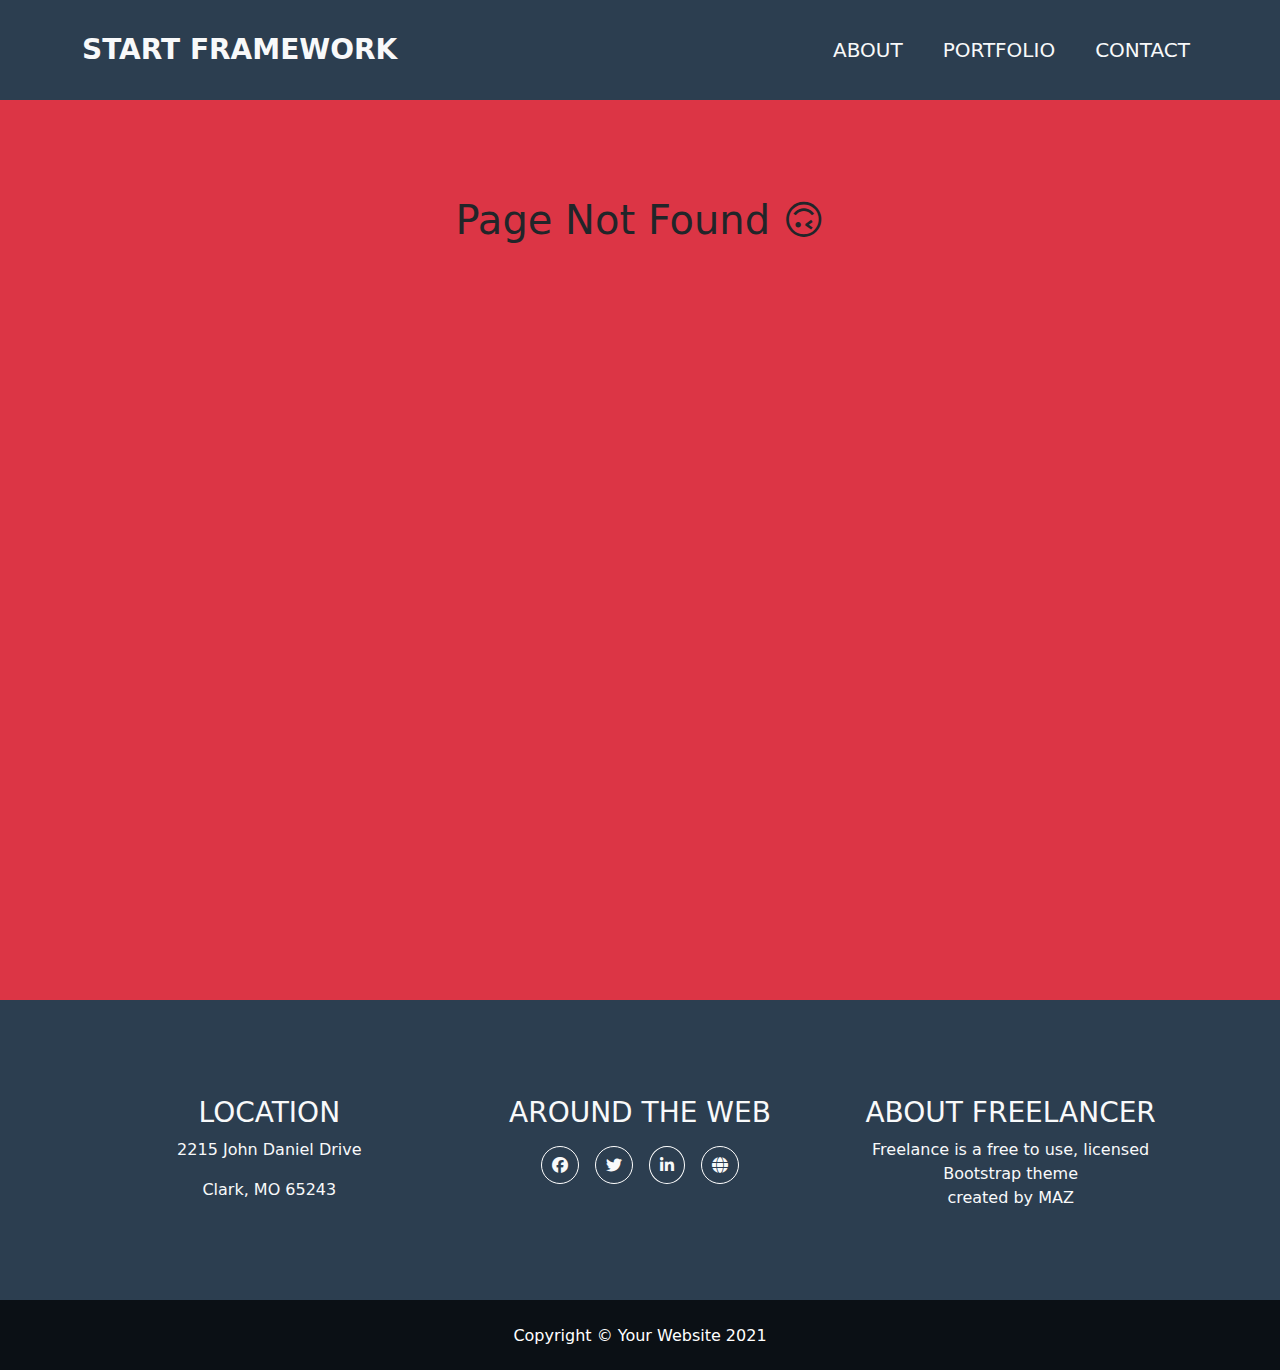
==== index.html @ c5e828f0 "Angular Project" ====
<!doctype html>
<html lang="en" data-critters-container>
<head>
  <meta charset="utf-8">
  <title>StartFramwork</title>
  <base href="/">
  <meta name="viewport" content="width=device-width, initial-scale=1">
  <link rel="icon" type="image/x-icon" href="favicon.ico">
<style>@charset "UTF-8";:root{--bs-blue: #0d6efd;--bs-indigo: #6610f2;--bs-purple: #6f42c1;--bs-pink: #d63384;--bs-red: #dc3545;--bs-orange: #fd7e14;--bs-yellow: #ffc107;--bs-green: #198754;--bs-teal: #20c997;--bs-cyan: #0dcaf0;--bs-black: #000;--bs-white: #fff;--bs-gray: #6c757d;--bs-gray-dark: #343a40;--bs-gray-100: #f8f9fa;--bs-gray-200: #e9ecef;--bs-gray-300: #dee2e6;--bs-gray-400: #ced4da;--bs-gray-500: #adb5bd;--bs-gray-600: #6c757d;--bs-gray-700: #495057;--bs-gray-800: #343a40;--bs-gray-900: #212529;--bs-primary: #0d6efd;--bs-secondary: #6c757d;--bs-success: #198754;--bs-info: #0dcaf0;--bs-warning: #ffc107;--bs-danger: #dc3545;--bs-light: #f8f9fa;--bs-dark: #212529;--bs-primary-rgb: 13, 110, 253;--bs-secondary-rgb: 108, 117, 125;--bs-success-rgb: 25, 135, 84;--bs-info-rgb: 13, 202, 240;--bs-warning-rgb: 255, 193, 7;--bs-danger-rgb: 220, 53, 69;--bs-light-rgb: 248, 249, 250;--bs-dark-rgb: 33, 37, 41;--bs-primary-text-emphasis: #052c65;--bs-secondary-text-emphasis: #2b2f32;--bs-success-text-emphasis: #0a3622;--bs-info-text-emphasis: #055160;--bs-warning-text-emphasis: #664d03;--bs-danger-text-emphasis: #58151c;--bs-light-text-emphasis: #495057;--bs-dark-text-emphasis: #495057;--bs-primary-bg-subtle: #cfe2ff;--bs-secondary-bg-subtle: #e2e3e5;--bs-success-bg-subtle: #d1e7dd;--bs-info-bg-subtle: #cff4fc;--bs-warning-bg-subtle: #fff3cd;--bs-danger-bg-subtle: #f8d7da;--bs-light-bg-subtle: #fcfcfd;--bs-dark-bg-subtle: #ced4da;--bs-primary-border-subtle: #9ec5fe;--bs-secondary-border-subtle: #c4c8cb;--bs-success-border-subtle: #a3cfbb;--bs-info-border-subtle: #9eeaf9;--bs-warning-border-subtle: #ffe69c;--bs-danger-border-subtle: #f1aeb5;--bs-light-border-subtle: #e9ecef;--bs-dark-border-subtle: #adb5bd;--bs-white-rgb: 255, 255, 255;--bs-black-rgb: 0, 0, 0;--bs-font-sans-serif: system-ui, -apple-system, "Segoe UI", Roboto, "Helvetica Neue", "Noto Sans", "Liberation Sans", Arial, sans-serif, "Apple Color Emoji", "Segoe UI Emoji", "Segoe UI Symbol", "Noto Color Emoji";--bs-font-monospace: SFMono-Regular, Menlo, Monaco, Consolas, "Liberation Mono", "Courier New", monospace;--bs-gradient: linear-gradient(180deg, rgba(255, 255, 255, .15), rgba(255, 255, 255, 0));--bs-body-font-family: var(--bs-font-sans-serif);--bs-body-font-size: 1rem;--bs-body-font-weight: 400;--bs-body-line-height: 1.5;--bs-body-color: #212529;--bs-body-color-rgb: 33, 37, 41;--bs-body-bg: #fff;--bs-body-bg-rgb: 255, 255, 255;--bs-emphasis-color: #000;--bs-emphasis-color-rgb: 0, 0, 0;--bs-secondary-color: rgba(33, 37, 41, .75);--bs-secondary-color-rgb: 33, 37, 41;--bs-secondary-bg: #e9ecef;--bs-secondary-bg-rgb: 233, 236, 239;--bs-tertiary-color: rgba(33, 37, 41, .5);--bs-tertiary-color-rgb: 33, 37, 41;--bs-tertiary-bg: #f8f9fa;--bs-tertiary-bg-rgb: 248, 249, 250;--bs-heading-color: inherit;--bs-link-color: #0d6efd;--bs-link-color-rgb: 13, 110, 253;--bs-link-decoration: underline;--bs-link-hover-color: #0a58ca;--bs-link-hover-color-rgb: 10, 88, 202;--bs-code-color: #d63384;--bs-highlight-color: #212529;--bs-highlight-bg: #fff3cd;--bs-border-width: 1px;--bs-border-style: solid;--bs-border-color: #dee2e6;--bs-border-color-translucent: rgba(0, 0, 0, .175);--bs-border-radius: .375rem;--bs-border-radius-sm: .25rem;--bs-border-radius-lg: .5rem;--bs-border-radius-xl: 1rem;--bs-border-radius-xxl: 2rem;--bs-border-radius-2xl: var(--bs-border-radius-xxl);--bs-border-radius-pill: 50rem;--bs-box-shadow: 0 .5rem 1rem rgba(0, 0, 0, .15);--bs-box-shadow-sm: 0 .125rem .25rem rgba(0, 0, 0, .075);--bs-box-shadow-lg: 0 1rem 3rem rgba(0, 0, 0, .175);--bs-box-shadow-inset: inset 0 1px 2px rgba(0, 0, 0, .075);--bs-focus-ring-width: .25rem;--bs-focus-ring-opacity: .25;--bs-focus-ring-color: rgba(13, 110, 253, .25);--bs-form-valid-color: #198754;--bs-form-valid-border-color: #198754;--bs-form-invalid-color: #dc3545;--bs-form-invalid-border-color: #dc3545}*,*:before,*:after{box-sizing:border-box}@media (prefers-reduced-motion: no-preference){:root{scroll-behavior:smooth}}body{margin:0;font-family:var(--bs-body-font-family);font-size:var(--bs-body-font-size);font-weight:var(--bs-body-font-weight);line-height:var(--bs-body-line-height);color:var(--bs-body-color);text-align:var(--bs-body-text-align);background-color:var(--bs-body-bg);-webkit-text-size-adjust:100%;-webkit-tap-highlight-color:rgba(0,0,0,0)}:root{--bs-breakpoint-xs: 0;--bs-breakpoint-sm: 576px;--bs-breakpoint-md: 768px;--bs-breakpoint-lg: 992px;--bs-breakpoint-xl: 1200px;--bs-breakpoint-xxl: 1400px}:root{--fa-style-family-brands:"Font Awesome 6 Brands";--fa-font-brands:normal 400 1em/1 "Font Awesome 6 Brands"}@font-face{font-family:"Font Awesome 6 Brands";font-style:normal;font-weight:400;font-display:block;src:url("./media/fa-brands-400-MDS4TU4L.woff2") format("woff2"),url("./media/fa-brands-400-CNBICIQT.ttf") format("truetype")}:root{--fa-font-regular:normal 400 1em/1 "Font Awesome 6 Free"}@font-face{font-family:"Font Awesome 6 Free";font-style:normal;font-weight:400;font-display:block;src:url("./media/fa-regular-400-N56QV3DR.woff2") format("woff2"),url("./media/fa-regular-400-2FI4ICQD.ttf") format("truetype")}:root{--fa-style-family-classic:"Font Awesome 6 Free";--fa-font-solid:normal 900 1em/1 "Font Awesome 6 Free"}@font-face{font-family:"Font Awesome 6 Free";font-style:normal;font-weight:900;font-display:block;src:url("./media/fa-solid-900-Z3HFQTXF.woff2") format("woff2"),url("./media/fa-solid-900-XVWCCN5V.ttf") format("truetype")}
</style><link rel="stylesheet" href="styles-FZFITWP4.css" media="print" onload="this.media='all'"><noscript><link rel="stylesheet" href="styles-FZFITWP4.css"></noscript></head>
<body>
  <app-root></app-root>
<script src="polyfills-SCHOHYNV.js" type="module"></script><script src="scripts-3WCNOC3Q.js" defer></script><script src="main-ANPMFU6R.js" type="module"></script></body>
</html>
---- styles-FZFITWP4.css ----
@charset "UTF-8";:root,[data-bs-theme=light]{--bs-blue: #0d6efd;--bs-indigo: #6610f2;--bs-purple: #6f42c1;--bs-pink: #d63384;--bs-red: #dc3545;--bs-orange: #fd7e14;--bs-yellow: #ffc107;--bs-green: #198754;--bs-teal: #20c997;--bs-cyan: #0dcaf0;--bs-black: #000;--bs-white: #fff;--bs-gray: #6c757d;--bs-gray-dark: #343a40;--bs-gray-100: #f8f9fa;--bs-gray-200: #e9ecef;--bs-gray-300: #dee2e6;--bs-gray-400: #ced4da;--bs-gray-500: #adb5bd;--bs-gray-600: #6c757d;--bs-gray-700: #495057;--bs-gray-800: #343a40;--bs-gray-900: #212529;--bs-primary: #0d6efd;--bs-secondary: #6c757d;--bs-success: #198754;--bs-info: #0dcaf0;--bs-warning: #ffc107;--bs-danger: #dc3545;--bs-light: #f8f9fa;--bs-dark: #212529;--bs-primary-rgb: 13, 110, 253;--bs-secondary-rgb: 108, 117, 125;--bs-success-rgb: 25, 135, 84;--bs-info-rgb: 13, 202, 240;--bs-warning-rgb: 255, 193, 7;--bs-danger-rgb: 220, 53, 69;--bs-light-rgb: 248, 249, 250;--bs-dark-rgb: 33, 37, 41;--bs-primary-text-emphasis: #052c65;--bs-secondary-text-emphasis: #2b2f32;--bs-success-text-emphasis: #0a3622;--bs-info-text-emphasis: #055160;--bs-warning-text-emphasis: #664d03;--bs-danger-text-emphasis: #58151c;--bs-light-text-emphasis: #495057;--bs-dark-text-emphasis: #495057;--bs-primary-bg-subtle: #cfe2ff;--bs-secondary-bg-subtle: #e2e3e5;--bs-success-bg-subtle: #d1e7dd;--bs-info-bg-subtle: #cff4fc;--bs-warning-bg-subtle: #fff3cd;--bs-danger-bg-subtle: #f8d7da;--bs-light-bg-subtle: #fcfcfd;--bs-dark-bg-subtle: #ced4da;--bs-primary-border-subtle: #9ec5fe;--bs-secondary-border-subtle: #c4c8cb;--bs-success-border-subtle: #a3cfbb;--bs-info-border-subtle: #9eeaf9;--bs-warning-border-subtle: #ffe69c;--bs-danger-border-subtle: #f1aeb5;--bs-light-border-subtle: #e9ecef;--bs-dark-border-subtle: #adb5bd;--bs-white-rgb: 255, 255, 255;--bs-black-rgb: 0, 0, 0;--bs-font-sans-serif: system-ui, -apple-system, "Segoe UI", Roboto, "Helvetica Neue", "Noto Sans", "Liberation Sans", Arial, sans-serif, "Apple Color Emoji", "Segoe UI Emoji", "Segoe UI Symbol", "Noto Color Emoji";--bs-font-monospace: SFMono-Regular, Menlo, Monaco, Consolas, "Liberation Mono", "Courier New", monospace;--bs-gradient: linear-gradient(180deg, rgba(255, 255, 255, .15), rgba(255, 255, 255, 0));--bs-body-font-family: var(--bs-font-sans-serif);--bs-body-font-size: 1rem;--bs-body-font-weight: 400;--bs-body-line-height: 1.5;--bs-body-color: #212529;--bs-body-color-rgb: 33, 37, 41;--bs-body-bg: #fff;--bs-body-bg-rgb: 255, 255, 255;--bs-emphasis-color: #000;--bs-emphasis-color-rgb: 0, 0, 0;--bs-secondary-color: rgba(33, 37, 41, .75);--bs-secondary-color-rgb: 33, 37, 41;--bs-secondary-bg: #e9ecef;--bs-secondary-bg-rgb: 233, 236, 239;--bs-tertiary-color: rgba(33, 37, 41, .5);--bs-tertiary-color-rgb: 33, 37, 41;--bs-tertiary-bg: #f8f9fa;--bs-tertiary-bg-rgb: 248, 249, 250;--bs-heading-color: inherit;--bs-link-color: #0d6efd;--bs-link-color-rgb: 13, 110, 253;--bs-link-decoration: underline;--bs-link-hover-color: #0a58ca;--bs-link-hover-color-rgb: 10, 88, 202;--bs-code-color: #d63384;--bs-highlight-color: #212529;--bs-highlight-bg: #fff3cd;--bs-border-width: 1px;--bs-border-style: solid;--bs-border-color: #dee2e6;--bs-border-color-translucent: rgba(0, 0, 0, .175);--bs-border-radius: .375rem;--bs-border-radius-sm: .25rem;--bs-border-radius-lg: .5rem;--bs-border-radius-xl: 1rem;--bs-border-radius-xxl: 2rem;--bs-border-radius-2xl: var(--bs-border-radius-xxl);--bs-border-radius-pill: 50rem;--bs-box-shadow: 0 .5rem 1rem rgba(0, 0, 0, .15);--bs-box-shadow-sm: 0 .125rem .25rem rgba(0, 0, 0, .075);--bs-box-shadow-lg: 0 1rem 3rem rgba(0, 0, 0, .175);--bs-box-shadow-inset: inset 0 1px 2px rgba(0, 0, 0, .075);--bs-focus-ring-width: .25rem;--bs-focus-ring-opacity: .25;--bs-focus-ring-color: rgba(13, 110, 253, .25);--bs-form-valid-color: #198754;--bs-form-valid-border-color: #198754;--bs-form-invalid-color: #dc3545;--bs-form-invalid-border-color: #dc3545}[data-bs-theme=dark]{color-scheme:dark;--bs-body-color: #dee2e6;--bs-body-color-rgb: 222, 226, 230;--bs-body-bg: #212529;--bs-body-bg-rgb: 33, 37, 41;--bs-emphasis-color: #fff;--bs-emphasis-color-rgb: 255, 255, 255;--bs-secondary-color: rgba(222, 226, 230, .75);--bs-secondary-color-rgb: 222, 226, 230;--bs-secondary-bg: #343a40;--bs-secondary-bg-rgb: 52, 58, 64;--bs-tertiary-color: rgba(222, 226, 230, .5);--bs-tertiary-color-rgb: 222, 226, 230;--bs-tertiary-bg: #2b3035;--bs-tertiary-bg-rgb: 43, 48, 53;--bs-primary-text-emphasis: #6ea8fe;--bs-secondary-text-emphasis: #a7acb1;--bs-success-text-emphasis: #75b798;--bs-info-text-emphasis: #6edff6;--bs-warning-text-emphasis: #ffda6a;--bs-danger-text-emphasis: #ea868f;--bs-light-text-emphasis: #f8f9fa;--bs-dark-text-emphasis: #dee2e6;--bs-primary-bg-subtle: #031633;--bs-secondary-bg-subtle: #161719;--bs-success-bg-subtle: #051b11;--bs-info-bg-subtle: #032830;--bs-warning-bg-subtle: #332701;--bs-danger-bg-subtle: #2c0b0e;--bs-light-bg-subtle: #343a40;--bs-dark-bg-subtle: #1a1d20;--bs-primary-border-subtle: #084298;--bs-secondary-border-subtle: #41464b;--bs-success-border-subtle: #0f5132;--bs-info-border-subtle: #087990;--bs-warning-border-subtle: #997404;--bs-danger-border-subtle: #842029;--bs-light-border-subtle: #495057;--bs-dark-border-subtle: #343a40;--bs-heading-color: inherit;--bs-link-color: #6ea8fe;--bs-link-hover-color: #8bb9fe;--bs-link-color-rgb: 110, 168, 254;--bs-link-hover-color-rgb: 139, 185, 254;--bs-code-color: #e685b5;--bs-highlight-color: #dee2e6;--bs-highlight-bg: #664d03;--bs-border-color: #495057;--bs-border-color-translucent: rgba(255, 255, 255, .15);--bs-form-valid-color: #75b798;--bs-form-valid-border-color: #75b798;--bs-form-invalid-color: #ea868f;--bs-form-invalid-border-color: #ea868f}*,*:before,*:after{box-sizing:border-box}@media (prefers-reduced-motion: no-preference){:root{scroll-behavior:smooth}}body{margin:0;font-family:var(--bs-body-font-family);font-size:var(--bs-body-font-size);font-weight:var(--bs-body-font-weight);line-height:var(--bs-body-line-height);color:var(--bs-body-color);text-align:var(--bs-body-text-align);background-color:var(--bs-body-bg);-webkit-text-size-adjust:100%;-webkit-tap-highlight-color:rgba(0,0,0,0)}hr{margin:1rem 0;color:inherit;border:0;border-top:var(--bs-border-width) solid;opacity:.25}h6,.h6,h5,.h5,h4,.h4,h3,.h3,h2,.h2,h1,.h1{margin-top:0;margin-bottom:.5rem;font-weight:500;line-height:1.2;color:var(--bs-heading-color)}h1,.h1{font-size:calc(1.375rem + 1.5vw)}@media (min-width: 1200px){h1,.h1{font-size:2.5rem}}h2,.h2{font-size:calc(1.325rem + .9vw)}@media (min-width: 1200px){h2,.h2{font-size:2rem}}h3,.h3{font-size:calc(1.3rem + .6vw)}@media (min-width: 1200px){h3,.h3{font-size:1.75rem}}h4,.h4{font-size:calc(1.275rem + .3vw)}@media (min-width: 1200px){h4,.h4{font-size:1.5rem}}h5,.h5{font-size:1.25rem}h6,.h6{font-size:1rem}p{margin-top:0;margin-bottom:1rem}abbr[title]{-webkit-text-decoration:underline dotted;text-decoration:underline dotted;cursor:help;-webkit-text-decoration-skip-ink:none;text-decoration-skip-ink:none}address{margin-bottom:1rem;font-style:normal;line-height:inherit}ol,ul{padding-left:2rem}ol,ul,dl{margin-top:0;margin-bottom:1rem}ol ol,ul ul,ol ul,ul ol{margin-bottom:0}dt{font-weight:700}dd{margin-bottom:.5rem;margin-left:0}blockquote{margin:0 0 1rem}b,strong{font-weight:bolder}small,.small{font-size:.875em}mark,.mark{padding:.1875em;color:var(--bs-highlight-color);background-color:var(--bs-highlight-bg)}sub,sup{position:relative;font-size:.75em;line-height:0;vertical-align:baseline}sub{bottom:-.25em}sup{top:-.5em}a{color:rgba(var(--bs-link-color-rgb),var(--bs-link-opacity, 1));text-decoration:underline}a:hover{--bs-link-color-rgb: var(--bs-link-hover-color-rgb)}a:not([href]):not([class]),a:not([href]):not([class]):hover{color:inherit;text-decoration:none}pre,code,kbd,samp{font-family:var(--bs-font-monospace);font-size:1em}pre{display:block;margin-top:0;margin-bottom:1rem;overflow:auto;font-size:.875em}pre code{font-size:inherit;color:inherit;word-break:normal}code{font-size:.875em;color:var(--bs-code-color);word-wrap:break-word}a>code{color:inherit}kbd{padding:.1875rem .375rem;font-size:.875em;color:var(--bs-body-bg);background-color:var(--bs-body-color);border-radius:.25rem}kbd kbd{padding:0;font-size:1em}figure{margin:0 0 1rem}img,svg{vertical-align:middle}table{caption-side:bottom;border-collapse:collapse}caption{padding-top:.5rem;padding-bottom:.5rem;color:var(--bs-secondary-color);text-align:left}th{text-align:inherit;text-align:-webkit-match-parent}thead,tbody,tfoot,tr,td,th{border-color:inherit;border-style:solid;border-width:0}label{display:inline-block}button{border-radius:0}button:focus:not(:focus-visible){outline:0}input,button,select,optgroup,textarea{margin:0;font-family:inherit;font-size:inherit;line-height:inherit}button,select{text-transform:none}[role=button]{cursor:pointer}select{word-wrap:normal}select:disabled{opacity:1}[list]:not([type=date]):not([type=datetime-local]):not([type=month]):not([type=week]):not([type=time])::-webkit-calendar-picker-indicator{display:none!important}button,[type=button],[type=reset],[type=submit]{-webkit-appearance:button}button:not(:disabled),[type=button]:not(:disabled),[type=reset]:not(:disabled),[type=submit]:not(:disabled){cursor:pointer}::-moz-focus-inner{padding:0;border-style:none}textarea{resize:vertical}fieldset{min-width:0;padding:0;margin:0;border:0}legend{float:left;width:100%;padding:0;margin-bottom:.5rem;font-size:calc(1.275rem + .3vw);line-height:inherit}@media (min-width: 1200px){legend{font-size:1.5rem}}legend+*{clear:left}::-webkit-datetime-edit-fields-wrapper,::-webkit-datetime-edit-text,::-webkit-datetime-edit-minute,::-webkit-datetime-edit-hour-field,::-webkit-datetime-edit-day-field,::-webkit-datetime-edit-month-field,::-webkit-datetime-edit-year-field{padding:0}::-webkit-inner-spin-button{height:auto}[type=search]{-webkit-appearance:textfield;outline-offset:-2px}::-webkit-search-decoration{-webkit-appearance:none}::-webkit-color-swatch-wrapper{padding:0}::-webkit-file-upload-button{font:inherit;-webkit-appearance:button}::file-selector-button{font:inherit;-webkit-appearance:button}output{display:inline-block}iframe{border:0}summary{display:list-item;cursor:pointer}progress{vertical-align:baseline}[hidden]{display:none!important}.lead{font-size:1.25rem;font-weight:300}.display-1{font-size:calc(1.625rem + 4.5vw);font-weight:300;line-height:1.2}@media (min-width: 1200px){.display-1{font-size:5rem}}.display-2{font-size:calc(1.575rem + 3.9vw);font-weight:300;line-height:1.2}@media (min-width: 1200px){.display-2{font-size:4.5rem}}.display-3{font-size:calc(1.525rem + 3.3vw);font-weight:300;line-height:1.2}@media (min-width: 1200px){.display-3{font-size:4rem}}.display-4{font-size:calc(1.475rem + 2.7vw);font-weight:300;line-height:1.2}@media (min-width: 1200px){.display-4{font-size:3.5rem}}.display-5{font-size:calc(1.425rem + 2.1vw);font-weight:300;line-height:1.2}@media (min-width: 1200px){.display-5{font-size:3rem}}.display-6{font-size:calc(1.375rem + 1.5vw);font-weight:300;line-height:1.2}@media (min-width: 1200px){.display-6{font-size:2.5rem}}.list-unstyled,.list-inline{padding-left:0;list-style:none}.list-inline-item{display:inline-block}.list-inline-item:not(:last-child){margin-right:.5rem}.initialism{font-size:.875em;text-transform:uppercase}.blockquote{margin-bottom:1rem;font-size:1.25rem}.blockquote>:last-child{margin-bottom:0}.blockquote-footer{margin-top:-1rem;margin-bottom:1rem;font-size:.875em;color:#6c757d}.blockquote-footer:before{content:"\2014\a0"}.img-fluid{max-width:100%;height:auto}.img-thumbnail{padding:.25rem;background-color:var(--bs-body-bg);border:var(--bs-border-width) solid var(--bs-border-color);border-radius:var(--bs-border-radius);max-width:100%;height:auto}.figure{display:inline-block}.figure-img{margin-bottom:.5rem;line-height:1}.figure-caption{font-size:.875em;color:var(--bs-secondary-color)}.container,.container-fluid,.container-xxl,.container-xl,.container-lg,.container-md,.container-sm{--bs-gutter-x: 1.5rem;--bs-gutter-y: 0;width:100%;padding-right:calc(var(--bs-gutter-x) * .5);padding-left:calc(var(--bs-gutter-x) * .5);margin-right:auto;margin-left:auto}@media (min-width: 576px){.container-sm,.container{max-width:540px}}@media (min-width: 768px){.container-md,.container-sm,.container{max-width:720px}}@media (min-width: 992px){.container-lg,.container-md,.container-sm,.container{max-width:960px}}@media (min-width: 1200px){.container-xl,.container-lg,.container-md,.container-sm,.container{max-width:1140px}}@media (min-width: 1400px){.container-xxl,.container-xl,.container-lg,.container-md,.container-sm,.container{max-width:1320px}}:root{--bs-breakpoint-xs: 0;--bs-breakpoint-sm: 576px;--bs-breakpoint-md: 768px;--bs-breakpoint-lg: 992px;--bs-breakpoint-xl: 1200px;--bs-breakpoint-xxl: 1400px}.row{--bs-gutter-x: 1.5rem;--bs-gutter-y: 0;display:flex;flex-wrap:wrap;margin-top:calc(-1 * var(--bs-gutter-y));margin-right:calc(-.5 * var(--bs-gutter-x));margin-left:calc(-.5 * var(--bs-gutter-x))}.row>*{flex-shrink:0;width:100%;max-width:100%;padding-right:calc(var(--bs-gutter-x) * .5);padding-left:calc(var(--bs-gutter-x) * .5);margin-top:var(--bs-gutter-y)}.col{flex:1 0 0%}.row-cols-auto>*{flex:0 0 auto;width:auto}.row-cols-1>*{flex:0 0 auto;width:100%}.row-cols-2>*{flex:0 0 auto;width:50%}.row-cols-3>*{flex:0 0 auto;width:33.33333333%}.row-cols-4>*{flex:0 0 auto;width:25%}.row-cols-5>*{flex:0 0 auto;width:20%}.row-cols-6>*{flex:0 0 auto;width:16.66666667%}.col-auto{flex:0 0 auto;width:auto}.col-1{flex:0 0 auto;width:8.33333333%}.col-2{flex:0 0 auto;width:16.66666667%}.col-3{flex:0 0 auto;width:25%}.col-4{flex:0 0 auto;width:33.33333333%}.col-5{flex:0 0 auto;width:41.66666667%}.col-6{flex:0 0 auto;width:50%}.col-7{flex:0 0 auto;width:58.33333333%}.col-8{flex:0 0 auto;width:66.66666667%}.col-9{flex:0 0 auto;width:75%}.col-10{flex:0 0 auto;width:83.33333333%}.col-11{flex:0 0 auto;width:91.66666667%}.col-12{flex:0 0 auto;width:100%}.offset-1{margin-left:8.33333333%}.offset-2{margin-left:16.66666667%}.offset-3{margin-left:25%}.offset-4{margin-left:33.33333333%}.offset-5{margin-left:41.66666667%}.offset-6{margin-left:50%}.offset-7{margin-left:58.33333333%}.offset-8{margin-left:66.66666667%}.offset-9{margin-left:75%}.offset-10{margin-left:83.33333333%}.offset-11{margin-left:91.66666667%}.g-0,.gx-0{--bs-gutter-x: 0}.g-0,.gy-0{--bs-gutter-y: 0}.g-1,.gx-1{--bs-gutter-x: .25rem}.g-1,.gy-1{--bs-gutter-y: .25rem}.g-2,.gx-2{--bs-gutter-x: .5rem}.g-2,.gy-2{--bs-gutter-y: .5rem}.g-3,.gx-3{--bs-gutter-x: 1rem}.g-3,.gy-3{--bs-gutter-y: 1rem}.g-4,.gx-4{--bs-gutter-x: 1.5rem}.g-4,.gy-4{--bs-gutter-y: 1.5rem}.g-5,.gx-5{--bs-gutter-x: 3rem}.g-5,.gy-5{--bs-gutter-y: 3rem}@media (min-width: 576px){.col-sm{flex:1 0 0%}.row-cols-sm-auto>*{flex:0 0 auto;width:auto}.row-cols-sm-1>*{flex:0 0 auto;width:100%}.row-cols-sm-2>*{flex:0 0 auto;width:50%}.row-cols-sm-3>*{flex:0 0 auto;width:33.33333333%}.row-cols-sm-4>*{flex:0 0 auto;width:25%}.row-cols-sm-5>*{flex:0 0 auto;width:20%}.row-cols-sm-6>*{flex:0 0 auto;width:16.66666667%}.col-sm-auto{flex:0 0 auto;width:auto}.col-sm-1{flex:0 0 auto;width:8.33333333%}.col-sm-2{flex:0 0 auto;width:16.66666667%}.col-sm-3{flex:0 0 auto;width:25%}.col-sm-4{flex:0 0 auto;width:33.33333333%}.col-sm-5{flex:0 0 auto;width:41.66666667%}.col-sm-6{flex:0 0 auto;width:50%}.col-sm-7{flex:0 0 auto;width:58.33333333%}.col-sm-8{flex:0 0 auto;width:66.66666667%}.col-sm-9{flex:0 0 auto;width:75%}.col-sm-10{flex:0 0 auto;width:83.33333333%}.col-sm-11{flex:0 0 auto;width:91.66666667%}.col-sm-12{flex:0 0 auto;width:100%}.offset-sm-0{margin-left:0}.offset-sm-1{margin-left:8.33333333%}.offset-sm-2{margin-left:16.66666667%}.offset-sm-3{margin-left:25%}.offset-sm-4{margin-left:33.33333333%}.offset-sm-5{margin-left:41.66666667%}.offset-sm-6{margin-left:50%}.offset-sm-7{margin-left:58.33333333%}.offset-sm-8{margin-left:66.66666667%}.offset-sm-9{margin-left:75%}.offset-sm-10{margin-left:83.33333333%}.offset-sm-11{margin-left:91.66666667%}.g-sm-0,.gx-sm-0{--bs-gutter-x: 0}.g-sm-0,.gy-sm-0{--bs-gutter-y: 0}.g-sm-1,.gx-sm-1{--bs-gutter-x: .25rem}.g-sm-1,.gy-sm-1{--bs-gutter-y: .25rem}.g-sm-2,.gx-sm-2{--bs-gutter-x: .5rem}.g-sm-2,.gy-sm-2{--bs-gutter-y: .5rem}.g-sm-3,.gx-sm-3{--bs-gutter-x: 1rem}.g-sm-3,.gy-sm-3{--bs-gutter-y: 1rem}.g-sm-4,.gx-sm-4{--bs-gutter-x: 1.5rem}.g-sm-4,.gy-sm-4{--bs-gutter-y: 1.5rem}.g-sm-5,.gx-sm-5{--bs-gutter-x: 3rem}.g-sm-5,.gy-sm-5{--bs-gutter-y: 3rem}}@media (min-width: 768px){.col-md{flex:1 0 0%}.row-cols-md-auto>*{flex:0 0 auto;width:auto}.row-cols-md-1>*{flex:0 0 auto;width:100%}.row-cols-md-2>*{flex:0 0 auto;width:50%}.row-cols-md-3>*{flex:0 0 auto;width:33.33333333%}.row-cols-md-4>*{flex:0 0 auto;width:25%}.row-cols-md-5>*{flex:0 0 auto;width:20%}.row-cols-md-6>*{flex:0 0 auto;width:16.66666667%}.col-md-auto{flex:0 0 auto;width:auto}.col-md-1{flex:0 0 auto;width:8.33333333%}.col-md-2{flex:0 0 auto;width:16.66666667%}.col-md-3{flex:0 0 auto;width:25%}.col-md-4{flex:0 0 auto;width:33.33333333%}.col-md-5{flex:0 0 auto;width:41.66666667%}.col-md-6{flex:0 0 auto;width:50%}.col-md-7{flex:0 0 auto;width:58.33333333%}.col-md-8{flex:0 0 auto;width:66.66666667%}.col-md-9{flex:0 0 auto;width:75%}.col-md-10{flex:0 0 auto;width:83.33333333%}.col-md-11{flex:0 0 auto;width:91.66666667%}.col-md-12{flex:0 0 auto;width:100%}.offset-md-0{margin-left:0}.offset-md-1{margin-left:8.33333333%}.offset-md-2{margin-left:16.66666667%}.offset-md-3{margin-left:25%}.offset-md-4{margin-left:33.33333333%}.offset-md-5{margin-left:41.66666667%}.offset-md-6{margin-left:50%}.offset-md-7{margin-left:58.33333333%}.offset-md-8{margin-left:66.66666667%}.offset-md-9{margin-left:75%}.offset-md-10{margin-left:83.33333333%}.offset-md-11{margin-left:91.66666667%}.g-md-0,.gx-md-0{--bs-gutter-x: 0}.g-md-0,.gy-md-0{--bs-gutter-y: 0}.g-md-1,.gx-md-1{--bs-gutter-x: .25rem}.g-md-1,.gy-md-1{--bs-gutter-y: .25rem}.g-md-2,.gx-md-2{--bs-gutter-x: .5rem}.g-md-2,.gy-md-2{--bs-gutter-y: .5rem}.g-md-3,.gx-md-3{--bs-gutter-x: 1rem}.g-md-3,.gy-md-3{--bs-gutter-y: 1rem}.g-md-4,.gx-md-4{--bs-gutter-x: 1.5rem}.g-md-4,.gy-md-4{--bs-gutter-y: 1.5rem}.g-md-5,.gx-md-5{--bs-gutter-x: 3rem}.g-md-5,.gy-md-5{--bs-gutter-y: 3rem}}@media (min-width: 992px){.col-lg{flex:1 0 0%}.row-cols-lg-auto>*{flex:0 0 auto;width:auto}.row-cols-lg-1>*{flex:0 0 auto;width:100%}.row-cols-lg-2>*{flex:0 0 auto;width:50%}.row-cols-lg-3>*{flex:0 0 auto;width:33.33333333%}.row-cols-lg-4>*{flex:0 0 auto;width:25%}.row-cols-lg-5>*{flex:0 0 auto;width:20%}.row-cols-lg-6>*{flex:0 0 auto;width:16.66666667%}.col-lg-auto{flex:0 0 auto;width:auto}.col-lg-1{flex:0 0 auto;width:8.33333333%}.col-lg-2{flex:0 0 auto;width:16.66666667%}.col-lg-3{flex:0 0 auto;width:25%}.col-lg-4{flex:0 0 auto;width:33.33333333%}.col-lg-5{flex:0 0 auto;width:41.66666667%}.col-lg-6{flex:0 0 auto;width:50%}.col-lg-7{flex:0 0 auto;width:58.33333333%}.col-lg-8{flex:0 0 auto;width:66.66666667%}.col-lg-9{flex:0 0 auto;width:75%}.col-lg-10{flex:0 0 auto;width:83.33333333%}.col-lg-11{flex:0 0 auto;width:91.66666667%}.col-lg-12{flex:0 0 auto;width:100%}.offset-lg-0{margin-left:0}.offset-lg-1{margin-left:8.33333333%}.offset-lg-2{margin-left:16.66666667%}.offset-lg-3{margin-left:25%}.offset-lg-4{margin-left:33.33333333%}.offset-lg-5{margin-left:41.66666667%}.offset-lg-6{margin-left:50%}.offset-lg-7{margin-left:58.33333333%}.offset-lg-8{margin-left:66.66666667%}.offset-lg-9{margin-left:75%}.offset-lg-10{margin-left:83.33333333%}.offset-lg-11{margin-left:91.66666667%}.g-lg-0,.gx-lg-0{--bs-gutter-x: 0}.g-lg-0,.gy-lg-0{--bs-gutter-y: 0}.g-lg-1,.gx-lg-1{--bs-gutter-x: .25rem}.g-lg-1,.gy-lg-1{--bs-gutter-y: .25rem}.g-lg-2,.gx-lg-2{--bs-gutter-x: .5rem}.g-lg-2,.gy-lg-2{--bs-gutter-y: .5rem}.g-lg-3,.gx-lg-3{--bs-gutter-x: 1rem}.g-lg-3,.gy-lg-3{--bs-gutter-y: 1rem}.g-lg-4,.gx-lg-4{--bs-gutter-x: 1.5rem}.g-lg-4,.gy-lg-4{--bs-gutter-y: 1.5rem}.g-lg-5,.gx-lg-5{--bs-gutter-x: 3rem}.g-lg-5,.gy-lg-5{--bs-gutter-y: 3rem}}@media (min-width: 1200px){.col-xl{flex:1 0 0%}.row-cols-xl-auto>*{flex:0 0 auto;width:auto}.row-cols-xl-1>*{flex:0 0 auto;width:100%}.row-cols-xl-2>*{flex:0 0 auto;width:50%}.row-cols-xl-3>*{flex:0 0 auto;width:33.33333333%}.row-cols-xl-4>*{flex:0 0 auto;width:25%}.row-cols-xl-5>*{flex:0 0 auto;width:20%}.row-cols-xl-6>*{flex:0 0 auto;width:16.66666667%}.col-xl-auto{flex:0 0 auto;width:auto}.col-xl-1{flex:0 0 auto;width:8.33333333%}.col-xl-2{flex:0 0 auto;width:16.66666667%}.col-xl-3{flex:0 0 auto;width:25%}.col-xl-4{flex:0 0 auto;width:33.33333333%}.col-xl-5{flex:0 0 auto;width:41.66666667%}.col-xl-6{flex:0 0 auto;width:50%}.col-xl-7{flex:0 0 auto;width:58.33333333%}.col-xl-8{flex:0 0 auto;width:66.66666667%}.col-xl-9{flex:0 0 auto;width:75%}.col-xl-10{flex:0 0 auto;width:83.33333333%}.col-xl-11{flex:0 0 auto;width:91.66666667%}.col-xl-12{flex:0 0 auto;width:100%}.offset-xl-0{margin-left:0}.offset-xl-1{margin-left:8.33333333%}.offset-xl-2{margin-left:16.66666667%}.offset-xl-3{margin-left:25%}.offset-xl-4{margin-left:33.33333333%}.offset-xl-5{margin-left:41.66666667%}.offset-xl-6{margin-left:50%}.offset-xl-7{margin-left:58.33333333%}.offset-xl-8{margin-left:66.66666667%}.offset-xl-9{margin-left:75%}.offset-xl-10{margin-left:83.33333333%}.offset-xl-11{margin-left:91.66666667%}.g-xl-0,.gx-xl-0{--bs-gutter-x: 0}.g-xl-0,.gy-xl-0{--bs-gutter-y: 0}.g-xl-1,.gx-xl-1{--bs-gutter-x: .25rem}.g-xl-1,.gy-xl-1{--bs-gutter-y: .25rem}.g-xl-2,.gx-xl-2{--bs-gutter-x: .5rem}.g-xl-2,.gy-xl-2{--bs-gutter-y: .5rem}.g-xl-3,.gx-xl-3{--bs-gutter-x: 1rem}.g-xl-3,.gy-xl-3{--bs-gutter-y: 1rem}.g-xl-4,.gx-xl-4{--bs-gutter-x: 1.5rem}.g-xl-4,.gy-xl-4{--bs-gutter-y: 1.5rem}.g-xl-5,.gx-xl-5{--bs-gutter-x: 3rem}.g-xl-5,.gy-xl-5{--bs-gutter-y: 3rem}}@media (min-width: 1400px){.col-xxl{flex:1 0 0%}.row-cols-xxl-auto>*{flex:0 0 auto;width:auto}.row-cols-xxl-1>*{flex:0 0 auto;width:100%}.row-cols-xxl-2>*{flex:0 0 auto;width:50%}.row-cols-xxl-3>*{flex:0 0 auto;width:33.33333333%}.row-cols-xxl-4>*{flex:0 0 auto;width:25%}.row-cols-xxl-5>*{flex:0 0 auto;width:20%}.row-cols-xxl-6>*{flex:0 0 auto;width:16.66666667%}.col-xxl-auto{flex:0 0 auto;width:auto}.col-xxl-1{flex:0 0 auto;width:8.33333333%}.col-xxl-2{flex:0 0 auto;width:16.66666667%}.col-xxl-3{flex:0 0 auto;width:25%}.col-xxl-4{flex:0 0 auto;width:33.33333333%}.col-xxl-5{flex:0 0 auto;width:41.66666667%}.col-xxl-6{flex:0 0 auto;width:50%}.col-xxl-7{flex:0 0 auto;width:58.33333333%}.col-xxl-8{flex:0 0 auto;width:66.66666667%}.col-xxl-9{flex:0 0 auto;width:75%}.col-xxl-10{flex:0 0 auto;width:83.33333333%}.col-xxl-11{flex:0 0 auto;width:91.66666667%}.col-xxl-12{flex:0 0 auto;width:100%}.offset-xxl-0{margin-left:0}.offset-xxl-1{margin-left:8.33333333%}.offset-xxl-2{margin-left:16.66666667%}.offset-xxl-3{margin-left:25%}.offset-xxl-4{margin-left:33.33333333%}.offset-xxl-5{margin-left:41.66666667%}.offset-xxl-6{margin-left:50%}.offset-xxl-7{margin-left:58.33333333%}.offset-xxl-8{margin-left:66.66666667%}.offset-xxl-9{margin-left:75%}.offset-xxl-10{margin-left:83.33333333%}.offset-xxl-11{margin-left:91.66666667%}.g-xxl-0,.gx-xxl-0{--bs-gutter-x: 0}.g-xxl-0,.gy-xxl-0{--bs-gutter-y: 0}.g-xxl-1,.gx-xxl-1{--bs-gutter-x: .25rem}.g-xxl-1,.gy-xxl-1{--bs-gutter-y: .25rem}.g-xxl-2,.gx-xxl-2{--bs-gutter-x: .5rem}.g-xxl-2,.gy-xxl-2{--bs-gutter-y: .5rem}.g-xxl-3,.gx-xxl-3{--bs-gutter-x: 1rem}.g-xxl-3,.gy-xxl-3{--bs-gutter-y: 1rem}.g-xxl-4,.gx-xxl-4{--bs-gutter-x: 1.5rem}.g-xxl-4,.gy-xxl-4{--bs-gutter-y: 1.5rem}.g-xxl-5,.gx-xxl-5{--bs-gutter-x: 3rem}.g-xxl-5,.gy-xxl-5{--bs-gutter-y: 3rem}}.table{--bs-table-color-type: initial;--bs-table-bg-type: initial;--bs-table-color-state: initial;--bs-table-bg-state: initial;--bs-table-color: var(--bs-emphasis-color);--bs-table-bg: var(--bs-body-bg);--bs-table-border-color: var(--bs-border-color);--bs-table-accent-bg: transparent;--bs-table-striped-color: var(--bs-emphasis-color);--bs-table-striped-bg: rgba(var(--bs-emphasis-color-rgb), .05);--bs-table-active-color: var(--bs-emphasis-color);--bs-table-active-bg: rgba(var(--bs-emphasis-color-rgb), .1);--bs-table-hover-color: var(--bs-emphasis-color);--bs-table-hover-bg: rgba(var(--bs-emphasis-color-rgb), .075);width:100%;margin-bottom:1rem;vertical-align:top;border-color:var(--bs-table-border-color)}.table>:not(caption)>*>*{padding:.5rem;color:var(--bs-table-color-state, var(--bs-table-color-type, var(--bs-table-color)));background-color:var(--bs-table-bg);border-bottom-width:var(--bs-border-width);box-shadow:inset 0 0 0 9999px var(--bs-table-bg-state, var(--bs-table-bg-type, var(--bs-table-accent-bg)))}.table>tbody{vertical-align:inherit}.table>thead{vertical-align:bottom}.table-group-divider{border-top:calc(var(--bs-border-width) * 2) solid currentcolor}.caption-top{caption-side:top}.table-sm>:not(caption)>*>*{padding:.25rem}.table-bordered>:not(caption)>*{border-width:var(--bs-border-width) 0}.table-bordered>:not(caption)>*>*{border-width:0 var(--bs-border-width)}.table-borderless>:not(caption)>*>*{border-bottom-width:0}.table-borderless>:not(:first-child){border-top-width:0}.table-striped>tbody>tr:nth-of-type(odd)>*{--bs-table-color-type: var(--bs-table-striped-color);--bs-table-bg-type: var(--bs-table-striped-bg)}.table-striped-columns>:not(caption)>tr>:nth-child(2n){--bs-table-color-type: var(--bs-table-striped-color);--bs-table-bg-type: var(--bs-table-striped-bg)}.table-active{--bs-table-color-state: var(--bs-table-active-color);--bs-table-bg-state: var(--bs-table-active-bg)}.table-hover>tbody>tr:hover>*{--bs-table-color-state: var(--bs-table-hover-color);--bs-table-bg-state: var(--bs-table-hover-bg)}.table-primary{--bs-table-color: #000;--bs-table-bg: #cfe2ff;--bs-table-border-color: #a6b5cc;--bs-table-striped-bg: #c5d7f2;--bs-table-striped-color: #000;--bs-table-active-bg: #bacbe6;--bs-table-active-color: #000;--bs-table-hover-bg: #bfd1ec;--bs-table-hover-color: #000;color:var(--bs-table-color);border-color:var(--bs-table-border-color)}.table-secondary{--bs-table-color: #000;--bs-table-bg: #e2e3e5;--bs-table-border-color: #b5b6b7;--bs-table-striped-bg: #d7d8da;--bs-table-striped-color: #000;--bs-table-active-bg: #cbccce;--bs-table-active-color: #000;--bs-table-hover-bg: #d1d2d4;--bs-table-hover-color: #000;color:var(--bs-table-color);border-color:var(--bs-table-border-color)}.table-success{--bs-table-color: #000;--bs-table-bg: #d1e7dd;--bs-table-border-color: #a7b9b1;--bs-table-striped-bg: #c7dbd2;--bs-table-striped-color: #000;--bs-table-active-bg: #bcd0c7;--bs-table-active-color: #000;--bs-table-hover-bg: #c1d6cc;--bs-table-hover-color: #000;color:var(--bs-table-color);border-color:var(--bs-table-border-color)}.table-info{--bs-table-color: #000;--bs-table-bg: #cff4fc;--bs-table-border-color: #a6c3ca;--bs-table-striped-bg: #c5e8ef;--bs-table-striped-color: #000;--bs-table-active-bg: #badce3;--bs-table-active-color: #000;--bs-table-hover-bg: #bfe2e9;--bs-table-hover-color: #000;color:var(--bs-table-color);border-color:var(--bs-table-border-color)}.table-warning{--bs-table-color: #000;--bs-table-bg: #fff3cd;--bs-table-border-color: #ccc2a4;--bs-table-striped-bg: #f2e7c3;--bs-table-striped-color: #000;--bs-table-active-bg: #e6dbb9;--bs-table-active-color: #000;--bs-table-hover-bg: #ece1be;--bs-table-hover-color: #000;color:var(--bs-table-color);border-color:var(--bs-table-border-color)}.table-danger{--bs-table-color: #000;--bs-table-bg: #f8d7da;--bs-table-border-color: #c6acae;--bs-table-striped-bg: #eccccf;--bs-table-striped-color: #000;--bs-table-active-bg: #dfc2c4;--bs-table-active-color: #000;--bs-table-hover-bg: #e5c7ca;--bs-table-hover-color: #000;color:var(--bs-table-color);border-color:var(--bs-table-border-color)}.table-light{--bs-table-color: #000;--bs-table-bg: #f8f9fa;--bs-table-border-color: #c6c7c8;--bs-table-striped-bg: #ecedee;--bs-table-striped-color: #000;--bs-table-active-bg: #dfe0e1;--bs-table-active-color: #000;--bs-table-hover-bg: #e5e6e7;--bs-table-hover-color: #000;color:var(--bs-table-color);border-color:var(--bs-table-border-color)}.table-dark{--bs-table-color: #fff;--bs-table-bg: #212529;--bs-table-border-color: #4d5154;--bs-table-striped-bg: #2c3034;--bs-table-striped-color: #fff;--bs-table-active-bg: #373b3e;--bs-table-active-color: #fff;--bs-table-hover-bg: #323539;--bs-table-hover-color: #fff;color:var(--bs-table-color);border-color:var(--bs-table-border-color)}.table-responsive{overflow-x:auto;-webkit-overflow-scrolling:touch}@media (max-width: 575.98px){.table-responsive-sm{overflow-x:auto;-webkit-overflow-scrolling:touch}}@media (max-width: 767.98px){.table-responsive-md{overflow-x:auto;-webkit-overflow-scrolling:touch}}@media (max-width: 991.98px){.table-responsive-lg{overflow-x:auto;-webkit-overflow-scrolling:touch}}@media (max-width: 1199.98px){.table-responsive-xl{overflow-x:auto;-webkit-overflow-scrolling:touch}}@media (max-width: 1399.98px){.table-responsive-xxl{overflow-x:auto;-webkit-overflow-scrolling:touch}}.form-label{margin-bottom:.5rem}.col-form-label{padding-top:calc(.375rem + var(--bs-border-width));padding-bottom:calc(.375rem + var(--bs-border-width));margin-bottom:0;font-size:inherit;line-height:1.5}.col-form-label-lg{padding-top:calc(.5rem + var(--bs-border-width));padding-bottom:calc(.5rem + var(--bs-border-width));font-size:1.25rem}.col-form-label-sm{padding-top:calc(.25rem + var(--bs-border-width));padding-bottom:calc(.25rem + var(--bs-border-width));font-size:.875rem}.form-text{margin-top:.25rem;font-size:.875em;color:var(--bs-secondary-color)}.form-control{display:block;width:100%;padding:.375rem .75rem;font-size:1rem;font-weight:400;line-height:1.5;color:var(--bs-body-color);-webkit-appearance:none;-moz-appearance:none;appearance:none;background-color:var(--bs-body-bg);background-clip:padding-box;border:var(--bs-border-width) solid var(--bs-border-color);border-radius:var(--bs-border-radius);transition:border-color .15s ease-in-out,box-shadow .15s ease-in-out}@media (prefers-reduced-motion: reduce){.form-control{transition:none}}.form-control[type=file]{overflow:hidden}.form-control[type=file]:not(:disabled):not([readonly]){cursor:pointer}.form-control:focus{color:var(--bs-body-color);background-color:var(--bs-body-bg);border-color:#86b7fe;outline:0;box-shadow:0 0 0 .25rem #0d6efd40}.form-control::-webkit-date-and-time-value{min-width:85px;height:1.5em;margin:0}.form-control::-webkit-datetime-edit{display:block;padding:0}.form-control::-moz-placeholder{color:var(--bs-secondary-color);opacity:1}.form-control::placeholder{color:var(--bs-secondary-color);opacity:1}.form-control:disabled{background-color:var(--bs-secondary-bg);opacity:1}.form-control::-webkit-file-upload-button{padding:.375rem .75rem;margin:-.375rem -.75rem;-webkit-margin-end:.75rem;margin-inline-end:.75rem;color:var(--bs-body-color);background-color:var(--bs-tertiary-bg);pointer-events:none;border-color:inherit;border-style:solid;border-width:0;border-inline-end-width:var(--bs-border-width);border-radius:0;-webkit-transition:color .15s ease-in-out,background-color .15s ease-in-out,border-color .15s ease-in-out,box-shadow .15s ease-in-out;transition:color .15s ease-in-out,background-color .15s ease-in-out,border-color .15s ease-in-out,box-shadow .15s ease-in-out}.form-control::file-selector-button{padding:.375rem .75rem;margin:-.375rem -.75rem;-webkit-margin-end:.75rem;margin-inline-end:.75rem;color:var(--bs-body-color);background-color:var(--bs-tertiary-bg);pointer-events:none;border-color:inherit;border-style:solid;border-width:0;border-inline-end-width:var(--bs-border-width);border-radius:0;transition:color .15s ease-in-out,background-color .15s ease-in-out,border-color .15s ease-in-out,box-shadow .15s ease-in-out}@media (prefers-reduced-motion: reduce){.form-control::-webkit-file-upload-button{-webkit-transition:none;transition:none}.form-control::file-selector-button{transition:none}}.form-control:hover:not(:disabled):not([readonly])::-webkit-file-upload-button{background-color:var(--bs-secondary-bg)}.form-control:hover:not(:disabled):not([readonly])::file-selector-button{background-color:var(--bs-secondary-bg)}.form-control-plaintext{display:block;width:100%;padding:.375rem 0;margin-bottom:0;line-height:1.5;color:var(--bs-body-color);background-color:transparent;border:solid transparent;border-width:var(--bs-border-width) 0}.form-control-plaintext:focus{outline:0}.form-control-plaintext.form-control-sm,.form-control-plaintext.form-control-lg{padding-right:0;padding-left:0}.form-control-sm{min-height:calc(1.5em + .5rem + calc(var(--bs-border-width) * 2));padding:.25rem .5rem;font-size:.875rem;border-radius:var(--bs-border-radius-sm)}.form-control-sm::-webkit-file-upload-button{padding:.25rem .5rem;margin:-.25rem -.5rem;-webkit-margin-end:.5rem;margin-inline-end:.5rem}.form-control-sm::file-selector-button{padding:.25rem .5rem;margin:-.25rem -.5rem;-webkit-margin-end:.5rem;margin-inline-end:.5rem}.form-control-lg{min-height:calc(1.5em + 1rem + calc(var(--bs-border-width) * 2));padding:.5rem 1rem;font-size:1.25rem;border-radius:var(--bs-border-radius-lg)}.form-control-lg::-webkit-file-upload-button{padding:.5rem 1rem;margin:-.5rem -1rem;-webkit-margin-end:1rem;margin-inline-end:1rem}.form-control-lg::file-selector-button{padding:.5rem 1rem;margin:-.5rem -1rem;-webkit-margin-end:1rem;margin-inline-end:1rem}textarea.form-control{min-height:calc(1.5em + .75rem + calc(var(--bs-border-width) * 2))}textarea.form-control-sm{min-height:calc(1.5em + .5rem + calc(var(--bs-border-width) * 2))}textarea.form-control-lg{min-height:calc(1.5em + 1rem + calc(var(--bs-border-width) * 2))}.form-control-color{width:3rem;height:calc(1.5em + .75rem + calc(var(--bs-border-width) * 2));padding:.375rem}.form-control-color:not(:disabled):not([readonly]){cursor:pointer}.form-control-color::-moz-color-swatch{border:0!important;border-radius:var(--bs-border-radius)}.form-control-color::-webkit-color-swatch{border:0!important;border-radius:var(--bs-border-radius)}.form-control-color.form-control-sm{height:calc(1.5em + .5rem + calc(var(--bs-border-width) * 2))}.form-control-color.form-control-lg{height:calc(1.5em + 1rem + calc(var(--bs-border-width) * 2))}.form-select{--bs-form-select-bg-img: url("data:image/svg+xml,%3csvg xmlns='http://www.w3.org/2000/svg' viewBox='0 0 16 16'%3e%3cpath fill='none' stroke='%23343a40' stroke-linecap='round' stroke-linejoin='round' stroke-width='2' d='m2 5 6 6 6-6'/%3e%3c/svg%3e");display:block;width:100%;padding:.375rem 2.25rem .375rem .75rem;font-size:1rem;font-weight:400;line-height:1.5;color:var(--bs-body-color);-webkit-appearance:none;-moz-appearance:none;appearance:none;background-color:var(--bs-body-bg);background-image:var(--bs-form-select-bg-img),var(--bs-form-select-bg-icon, none);background-repeat:no-repeat;background-position:right .75rem center;background-size:16px 12px;border:var(--bs-border-width) solid var(--bs-border-color);border-radius:var(--bs-border-radius);transition:border-color .15s ease-in-out,box-shadow .15s ease-in-out}@media (prefers-reduced-motion: reduce){.form-select{transition:none}}.form-select:focus{border-color:#86b7fe;outline:0;box-shadow:0 0 0 .25rem #0d6efd40}.form-select[multiple],.form-select[size]:not([size="1"]){padding-right:.75rem;background-image:none}.form-select:disabled{background-color:var(--bs-secondary-bg)}.form-select:-moz-focusring{color:transparent;text-shadow:0 0 0 var(--bs-body-color)}.form-select-sm{padding-top:.25rem;padding-bottom:.25rem;padding-left:.5rem;font-size:.875rem;border-radius:var(--bs-border-radius-sm)}.form-select-lg{padding-top:.5rem;padding-bottom:.5rem;padding-left:1rem;font-size:1.25rem;border-radius:var(--bs-border-radius-lg)}[data-bs-theme=dark] .form-select{--bs-form-select-bg-img: url("data:image/svg+xml,%3csvg xmlns='http://www.w3.org/2000/svg' viewBox='0 0 16 16'%3e%3cpath fill='none' stroke='%23dee2e6' stroke-linecap='round' stroke-linejoin='round' stroke-width='2' d='m2 5 6 6 6-6'/%3e%3c/svg%3e")}.form-check{display:block;min-height:1.5rem;padding-left:1.5em;margin-bottom:.125rem}.form-check .form-check-input{float:left;margin-left:-1.5em}.form-check-reverse{padding-right:1.5em;padding-left:0;text-align:right}.form-check-reverse .form-check-input{float:right;margin-right:-1.5em;margin-left:0}.form-check-input{--bs-form-check-bg: var(--bs-body-bg);flex-shrink:0;width:1em;height:1em;margin-top:.25em;vertical-align:top;-webkit-appearance:none;-moz-appearance:none;appearance:none;background-color:var(--bs-form-check-bg);background-image:var(--bs-form-check-bg-image);background-repeat:no-repeat;background-position:center;background-size:contain;border:var(--bs-border-width) solid var(--bs-border-color);-webkit-print-color-adjust:exact;color-adjust:exact;print-color-adjust:exact}.form-check-input[type=checkbox]{border-radius:.25em}.form-check-input[type=radio]{border-radius:50%}.form-check-input:active{filter:brightness(90%)}.form-check-input:focus{border-color:#86b7fe;outline:0;box-shadow:0 0 0 .25rem #0d6efd40}.form-check-input:checked{background-color:#0d6efd;border-color:#0d6efd}.form-check-input:checked[type=checkbox]{--bs-form-check-bg-image: url("data:image/svg+xml,%3csvg xmlns='http://www.w3.org/2000/svg' viewBox='0 0 20 20'%3e%3cpath fill='none' stroke='%23fff' stroke-linecap='round' stroke-linejoin='round' stroke-width='3' d='m6 10 3 3 6-6'/%3e%3c/svg%3e")}.form-check-input:checked[type=radio]{--bs-form-check-bg-image: url("data:image/svg+xml,%3csvg xmlns='http://www.w3.org/2000/svg' viewBox='-4 -4 8 8'%3e%3ccircle r='2' fill='%23fff'/%3e%3c/svg%3e")}.form-check-input[type=checkbox]:indeterminate{background-color:#0d6efd;border-color:#0d6efd;--bs-form-check-bg-image: url("data:image/svg+xml,%3csvg xmlns='http://www.w3.org/2000/svg' viewBox='0 0 20 20'%3e%3cpath fill='none' stroke='%23fff' stroke-linecap='round' stroke-linejoin='round' stroke-width='3' d='M6 10h8'/%3e%3c/svg%3e")}.form-check-input:disabled{pointer-events:none;filter:none;opacity:.5}.form-check-input[disabled]~.form-check-label,.form-check-input:disabled~.form-check-label{cursor:default;opacity:.5}.form-switch{padding-left:2.5em}.form-switch .form-check-input{--bs-form-switch-bg: url("data:image/svg+xml,%3csvg xmlns='http://www.w3.org/2000/svg' viewBox='-4 -4 8 8'%3e%3ccircle r='3' fill='rgba%280, 0, 0, 0.25%29'/%3e%3c/svg%3e");width:2em;margin-left:-2.5em;background-image:var(--bs-form-switch-bg);background-position:left center;border-radius:2em;transition:background-position .15s ease-in-out}@media (prefers-reduced-motion: reduce){.form-switch .form-check-input{transition:none}}.form-switch .form-check-input:focus{--bs-form-switch-bg: url("data:image/svg+xml,%3csvg xmlns='http://www.w3.org/2000/svg' viewBox='-4 -4 8 8'%3e%3ccircle r='3' fill='%2386b7fe'/%3e%3c/svg%3e")}.form-switch .form-check-input:checked{background-position:right center;--bs-form-switch-bg: url("data:image/svg+xml,%3csvg xmlns='http://www.w3.org/2000/svg' viewBox='-4 -4 8 8'%3e%3ccircle r='3' fill='%23fff'/%3e%3c/svg%3e")}.form-switch.form-check-reverse{padding-right:2.5em;padding-left:0}.form-switch.form-check-reverse .form-check-input{margin-right:-2.5em;margin-left:0}.form-check-inline{display:inline-block;margin-right:1rem}.btn-check{position:absolute;clip:rect(0,0,0,0);pointer-events:none}.btn-check[disabled]+.btn,.btn-check:disabled+.btn{pointer-events:none;filter:none;opacity:.65}[data-bs-theme=dark] .form-switch .form-check-input:not(:checked):not(:focus){--bs-form-switch-bg: url("data:image/svg+xml,%3csvg xmlns='http://www.w3.org/2000/svg' viewBox='-4 -4 8 8'%3e%3ccircle r='3' fill='rgba%28255, 255, 255, 0.25%29'/%3e%3c/svg%3e")}.form-range{width:100%;height:1.5rem;padding:0;-webkit-appearance:none;-moz-appearance:none;appearance:none;background-color:transparent}.form-range:focus{outline:0}.form-range:focus::-webkit-slider-thumb{box-shadow:0 0 0 1px #fff,0 0 0 .25rem #0d6efd40}.form-range:focus::-moz-range-thumb{box-shadow:0 0 0 1px #fff,0 0 0 .25rem #0d6efd40}.form-range::-moz-focus-outer{border:0}.form-range::-webkit-slider-thumb{width:1rem;height:1rem;margin-top:-.25rem;-webkit-appearance:none;appearance:none;background-color:#0d6efd;border:0;border-radius:1rem;-webkit-transition:background-color .15s ease-in-out,border-color .15s ease-in-out,box-shadow .15s ease-in-out;transition:background-color .15s ease-in-out,border-color .15s ease-in-out,box-shadow .15s ease-in-out}@media (prefers-reduced-motion: reduce){.form-range::-webkit-slider-thumb{-webkit-transition:none;transition:none}}.form-range::-webkit-slider-thumb:active{background-color:#b6d4fe}.form-range::-webkit-slider-runnable-track{width:100%;height:.5rem;color:transparent;cursor:pointer;background-color:var(--bs-secondary-bg);border-color:transparent;border-radius:1rem}.form-range::-moz-range-thumb{width:1rem;height:1rem;-moz-appearance:none;appearance:none;background-color:#0d6efd;border:0;border-radius:1rem;-moz-transition:background-color .15s ease-in-out,border-color .15s ease-in-out,box-shadow .15s ease-in-out;transition:background-color .15s ease-in-out,border-color .15s ease-in-out,box-shadow .15s ease-in-out}@media (prefers-reduced-motion: reduce){.form-range::-moz-range-thumb{-moz-transition:none;transition:none}}.form-range::-moz-range-thumb:active{background-color:#b6d4fe}.form-range::-moz-range-track{width:100%;height:.5rem;color:transparent;cursor:pointer;background-color:var(--bs-secondary-bg);border-color:transparent;border-radius:1rem}.form-range:disabled{pointer-events:none}.form-range:disabled::-webkit-slider-thumb{background-color:var(--bs-secondary-color)}.form-range:disabled::-moz-range-thumb{background-color:var(--bs-secondary-color)}.form-floating{position:relative}.form-floating>.form-control,.form-floating>.form-control-plaintext,.form-floating>.form-select{height:calc(3.5rem + calc(var(--bs-border-width) * 2));min-height:calc(3.5rem + calc(var(--bs-border-width) * 2));line-height:1.25}.form-floating>label{position:absolute;top:0;left:0;z-index:2;height:100%;padding:1rem .75rem;overflow:hidden;text-align:start;text-overflow:ellipsis;white-space:nowrap;pointer-events:none;border:var(--bs-border-width) solid transparent;transform-origin:0 0;transition:opacity .1s ease-in-out,transform .1s ease-in-out}@media (prefers-reduced-motion: reduce){.form-floating>label{transition:none}}.form-floating>.form-control,.form-floating>.form-control-plaintext{padding:1rem .75rem}.form-floating>.form-control::-moz-placeholder,.form-floating>.form-control-plaintext::-moz-placeholder{color:transparent}.form-floating>.form-control::placeholder,.form-floating>.form-control-plaintext::placeholder{color:transparent}.form-floating>.form-control:not(:-moz-placeholder-shown),.form-floating>.form-control-plaintext:not(:-moz-placeholder-shown){padding-top:1.625rem;padding-bottom:.625rem}.form-floating>.form-control:focus,.form-floating>.form-control:not(:placeholder-shown),.form-floating>.form-control-plaintext:focus,.form-floating>.form-control-plaintext:not(:placeholder-shown){padding-top:1.625rem;padding-bottom:.625rem}.form-floating>.form-control:-webkit-autofill,.form-floating>.form-control-plaintext:-webkit-autofill{padding-top:1.625rem;padding-bottom:.625rem}.form-floating>.form-select{padding-top:1.625rem;padding-bottom:.625rem}.form-floating>.form-control:not(:-moz-placeholder-shown)~label{color:rgba(var(--bs-body-color-rgb),.65);transform:scale(.85) translateY(-.5rem) translate(.15rem)}.form-floating>.form-control:focus~label,.form-floating>.form-control:not(:placeholder-shown)~label,.form-floating>.form-control-plaintext~label,.form-floating>.form-select~label{color:rgba(var(--bs-body-color-rgb),.65);transform:scale(.85) translateY(-.5rem) translate(.15rem)}.form-floating>.form-control:not(:-moz-placeholder-shown)~label:after{position:absolute;inset:1rem .375rem;z-index:-1;height:1.5em;content:"";background-color:var(--bs-body-bg);border-radius:var(--bs-border-radius)}.form-floating>.form-control:focus~label:after,.form-floating>.form-control:not(:placeholder-shown)~label:after,.form-floating>.form-control-plaintext~label:after,.form-floating>.form-select~label:after{position:absolute;inset:1rem .375rem;z-index:-1;height:1.5em;content:"";background-color:var(--bs-body-bg);border-radius:var(--bs-border-radius)}.form-floating>.form-control:-webkit-autofill~label{color:rgba(var(--bs-body-color-rgb),.65);transform:scale(.85) translateY(-.5rem) translate(.15rem)}.form-floating>.form-control-plaintext~label{border-width:var(--bs-border-width) 0}.form-floating>:disabled~label,.form-floating>.form-control:disabled~label{color:#6c757d}.form-floating>:disabled~label:after,.form-floating>.form-control:disabled~label:after{background-color:var(--bs-secondary-bg)}.input-group{position:relative;display:flex;flex-wrap:wrap;align-items:stretch;width:100%}.input-group>.form-control,.input-group>.form-select,.input-group>.form-floating{position:relative;flex:1 1 auto;width:1%;min-width:0}.input-group>.form-control:focus,.input-group>.form-select:focus,.input-group>.form-floating:focus-within{z-index:5}.input-group .btn{position:relative;z-index:2}.input-group .btn:focus{z-index:5}.input-group-text{display:flex;align-items:center;padding:.375rem .75rem;font-size:1rem;font-weight:400;line-height:1.5;color:var(--bs-body-color);text-align:center;white-space:nowrap;background-color:var(--bs-tertiary-bg);border:var(--bs-border-width) solid var(--bs-border-color);border-radius:var(--bs-border-radius)}.input-group-lg>.form-control,.input-group-lg>.form-select,.input-group-lg>.input-group-text,.input-group-lg>.btn{padding:.5rem 1rem;font-size:1.25rem;border-radius:var(--bs-border-radius-lg)}.input-group-sm>.form-control,.input-group-sm>.form-select,.input-group-sm>.input-group-text,.input-group-sm>.btn{padding:.25rem .5rem;font-size:.875rem;border-radius:var(--bs-border-radius-sm)}.input-group-lg>.form-select,.input-group-sm>.form-select{padding-right:3rem}.input-group:not(.has-validation)>:not(:last-child):not(.dropdown-toggle):not(.dropdown-menu):not(.form-floating),.input-group:not(.has-validation)>.dropdown-toggle:nth-last-child(n+3),.input-group:not(.has-validation)>.form-floating:not(:last-child)>.form-control,.input-group:not(.has-validation)>.form-floating:not(:last-child)>.form-select{border-top-right-radius:0;border-bottom-right-radius:0}.input-group.has-validation>:nth-last-child(n+3):not(.dropdown-toggle):not(.dropdown-menu):not(.form-floating),.input-group.has-validation>.dropdown-toggle:nth-last-child(n+4),.input-group.has-validation>.form-floating:nth-last-child(n+3)>.form-control,.input-group.has-validation>.form-floating:nth-last-child(n+3)>.form-select{border-top-right-radius:0;border-bottom-right-radius:0}.input-group>:not(:first-child):not(.dropdown-menu):not(.valid-tooltip):not(.valid-feedback):not(.invalid-tooltip):not(.invalid-feedback){margin-left:calc(var(--bs-border-width) * -1);border-top-left-radius:0;border-bottom-left-radius:0}.input-group>.form-floating:not(:first-child)>.form-control,.input-group>.form-floating:not(:first-child)>.form-select{border-top-left-radius:0;border-bottom-left-radius:0}.valid-feedback{display:none;width:100%;margin-top:.25rem;font-size:.875em;color:var(--bs-form-valid-color)}.valid-tooltip{position:absolute;top:100%;z-index:5;display:none;max-width:100%;padding:.25rem .5rem;margin-top:.1rem;font-size:.875rem;color:#fff;background-color:var(--bs-success);border-radius:var(--bs-border-radius)}.was-validated :valid~.valid-feedback,.was-validated :valid~.valid-tooltip,.is-valid~.valid-feedback,.is-valid~.valid-tooltip{display:block}.was-validated .form-control:valid,.form-control.is-valid{border-color:var(--bs-form-valid-border-color);padding-right:calc(1.5em + .75rem);background-image:url("data:image/svg+xml,%3csvg xmlns='http://www.w3.org/2000/svg' viewBox='0 0 8 8'%3e%3cpath fill='%23198754' d='M2.3 6.73.6 4.53c-.4-1.04.46-1.4 1.1-.8l1.1 1.4 3.4-3.8c.6-.63 1.6-.27 1.2.7l-4 4.6c-.43.5-.8.4-1.1.1z'/%3e%3c/svg%3e");background-repeat:no-repeat;background-position:right calc(.375em + .1875rem) center;background-size:calc(.75em + .375rem) calc(.75em + .375rem)}.was-validated .form-control:valid:focus,.form-control.is-valid:focus{border-color:var(--bs-form-valid-border-color);box-shadow:0 0 0 .25rem rgba(var(--bs-success-rgb),.25)}.was-validated textarea.form-control:valid,textarea.form-control.is-valid{padding-right:calc(1.5em + .75rem);background-position:top calc(.375em + .1875rem) right calc(.375em + .1875rem)}.was-validated .form-select:valid,.form-select.is-valid{border-color:var(--bs-form-valid-border-color)}.was-validated .form-select:valid:not([multiple]):not([size]),.was-validated .form-select:valid:not([multiple])[size="1"],.form-select.is-valid:not([multiple]):not([size]),.form-select.is-valid:not([multiple])[size="1"]{--bs-form-select-bg-icon: url("data:image/svg+xml,%3csvg xmlns='http://www.w3.org/2000/svg' viewBox='0 0 8 8'%3e%3cpath fill='%23198754' d='M2.3 6.73.6 4.53c-.4-1.04.46-1.4 1.1-.8l1.1 1.4 3.4-3.8c.6-.63 1.6-.27 1.2.7l-4 4.6c-.43.5-.8.4-1.1.1z'/%3e%3c/svg%3e");padding-right:4.125rem;background-position:right .75rem center,center right 2.25rem;background-size:16px 12px,calc(.75em + .375rem) calc(.75em + .375rem)}.was-validated .form-select:valid:focus,.form-select.is-valid:focus{border-color:var(--bs-form-valid-border-color);box-shadow:0 0 0 .25rem rgba(var(--bs-success-rgb),.25)}.was-validated .form-control-color:valid,.form-control-color.is-valid{width:calc(3.75rem + 1.5em)}.was-validated .form-check-input:valid,.form-check-input.is-valid{border-color:var(--bs-form-valid-border-color)}.was-validated .form-check-input:valid:checked,.form-check-input.is-valid:checked{background-color:var(--bs-form-valid-color)}.was-validated .form-check-input:valid:focus,.form-check-input.is-valid:focus{box-shadow:0 0 0 .25rem rgba(var(--bs-success-rgb),.25)}.was-validated .form-check-input:valid~.form-check-label,.form-check-input.is-valid~.form-check-label{color:var(--bs-form-valid-color)}.form-check-inline .form-check-input~.valid-feedback{margin-left:.5em}.was-validated .input-group>.form-control:not(:focus):valid,.input-group>.form-control:not(:focus).is-valid,.was-validated .input-group>.form-select:not(:focus):valid,.input-group>.form-select:not(:focus).is-valid,.was-validated .input-group>.form-floating:not(:focus-within):valid,.input-group>.form-floating:not(:focus-within).is-valid{z-index:3}.invalid-feedback{display:none;width:100%;margin-top:.25rem;font-size:.875em;color:var(--bs-form-invalid-color)}.invalid-tooltip{position:absolute;top:100%;z-index:5;display:none;max-width:100%;padding:.25rem .5rem;margin-top:.1rem;font-size:.875rem;color:#fff;background-color:var(--bs-danger);border-radius:var(--bs-border-radius)}.was-validated :invalid~.invalid-feedback,.was-validated :invalid~.invalid-tooltip,.is-invalid~.invalid-feedback,.is-invalid~.invalid-tooltip{display:block}.was-validated .form-control:invalid,.form-control.is-invalid{border-color:var(--bs-form-invalid-border-color);padding-right:calc(1.5em + .75rem);background-image:url("data:image/svg+xml,%3csvg xmlns='http://www.w3.org/2000/svg' viewBox='0 0 12 12' width='12' height='12' fill='none' stroke='%23dc3545'%3e%3ccircle cx='6' cy='6' r='4.5'/%3e%3cpath stroke-linejoin='round' d='M5.8 3.6h.4L6 6.5z'/%3e%3ccircle cx='6' cy='8.2' r='.6' fill='%23dc3545' stroke='none'/%3e%3c/svg%3e");background-repeat:no-repeat;background-position:right calc(.375em + .1875rem) center;background-size:calc(.75em + .375rem) calc(.75em + .375rem)}.was-validated .form-control:invalid:focus,.form-control.is-invalid:focus{border-color:var(--bs-form-invalid-border-color);box-shadow:0 0 0 .25rem rgba(var(--bs-danger-rgb),.25)}.was-validated textarea.form-control:invalid,textarea.form-control.is-invalid{padding-right:calc(1.5em + .75rem);background-position:top calc(.375em + .1875rem) right calc(.375em + .1875rem)}.was-validated .form-select:invalid,.form-select.is-invalid{border-color:var(--bs-form-invalid-border-color)}.was-validated .form-select:invalid:not([multiple]):not([size]),.was-validated .form-select:invalid:not([multiple])[size="1"],.form-select.is-invalid:not([multiple]):not([size]),.form-select.is-invalid:not([multiple])[size="1"]{--bs-form-select-bg-icon: url("data:image/svg+xml,%3csvg xmlns='http://www.w3.org/2000/svg' viewBox='0 0 12 12' width='12' height='12' fill='none' stroke='%23dc3545'%3e%3ccircle cx='6' cy='6' r='4.5'/%3e%3cpath stroke-linejoin='round' d='M5.8 3.6h.4L6 6.5z'/%3e%3ccircle cx='6' cy='8.2' r='.6' fill='%23dc3545' stroke='none'/%3e%3c/svg%3e");padding-right:4.125rem;background-position:right .75rem center,center right 2.25rem;background-size:16px 12px,calc(.75em + .375rem) calc(.75em + .375rem)}.was-validated .form-select:invalid:focus,.form-select.is-invalid:focus{border-color:var(--bs-form-invalid-border-color);box-shadow:0 0 0 .25rem rgba(var(--bs-danger-rgb),.25)}.was-validated .form-control-color:invalid,.form-control-color.is-invalid{width:calc(3.75rem + 1.5em)}.was-validated .form-check-input:invalid,.form-check-input.is-invalid{border-color:var(--bs-form-invalid-border-color)}.was-validated .form-check-input:invalid:checked,.form-check-input.is-invalid:checked{background-color:var(--bs-form-invalid-color)}.was-validated .form-check-input:invalid:focus,.form-check-input.is-invalid:focus{box-shadow:0 0 0 .25rem rgba(var(--bs-danger-rgb),.25)}.was-validated .form-check-input:invalid~.form-check-label,.form-check-input.is-invalid~.form-check-label{color:var(--bs-form-invalid-color)}.form-check-inline .form-check-input~.invalid-feedback{margin-left:.5em}.was-validated .input-group>.form-control:not(:focus):invalid,.input-group>.form-control:not(:focus).is-invalid,.was-validated .input-group>.form-select:not(:focus):invalid,.input-group>.form-select:not(:focus).is-invalid,.was-validated .input-group>.form-floating:not(:focus-within):invalid,.input-group>.form-floating:not(:focus-within).is-invalid{z-index:4}.btn{--bs-btn-padding-x: .75rem;--bs-btn-padding-y: .375rem;--bs-btn-font-family: ;--bs-btn-font-size: 1rem;--bs-btn-font-weight: 400;--bs-btn-line-height: 1.5;--bs-btn-color: var(--bs-body-color);--bs-btn-bg: transparent;--bs-btn-border-width: var(--bs-border-width);--bs-btn-border-color: transparent;--bs-btn-border-radius: var(--bs-border-radius);--bs-btn-hover-border-color: transparent;--bs-btn-box-shadow: inset 0 1px 0 rgba(255, 255, 255, .15), 0 1px 1px rgba(0, 0, 0, .075);--bs-btn-disabled-opacity: .65;--bs-btn-focus-box-shadow: 0 0 0 .25rem rgba(var(--bs-btn-focus-shadow-rgb), .5);display:inline-block;padding:var(--bs-btn-padding-y) var(--bs-btn-padding-x);font-family:var(--bs-btn-font-family);font-size:var(--bs-btn-font-size);font-weight:var(--bs-btn-font-weight);line-height:var(--bs-btn-line-height);color:var(--bs-btn-color);text-align:center;text-decoration:none;vertical-align:middle;cursor:pointer;-webkit-user-select:none;-moz-user-select:none;user-select:none;border:var(--bs-btn-border-width) solid var(--bs-btn-border-color);border-radius:var(--bs-btn-border-radius);background-color:var(--bs-btn-bg);transition:color .15s ease-in-out,background-color .15s ease-in-out,border-color .15s ease-in-out,box-shadow .15s ease-in-out}@media (prefers-reduced-motion: reduce){.btn{transition:none}}.btn:hover{color:var(--bs-btn-hover-color);background-color:var(--bs-btn-hover-bg);border-color:var(--bs-btn-hover-border-color)}.btn-check+.btn:hover{color:var(--bs-btn-color);background-color:var(--bs-btn-bg);border-color:var(--bs-btn-border-color)}.btn:focus-visible{color:var(--bs-btn-hover-color);background-color:var(--bs-btn-hover-bg);border-color:var(--bs-btn-hover-border-color);outline:0;box-shadow:var(--bs-btn-focus-box-shadow)}.btn-check:focus-visible+.btn{border-color:var(--bs-btn-hover-border-color);outline:0;box-shadow:var(--bs-btn-focus-box-shadow)}.btn-check:checked+.btn,:not(.btn-check)+.btn:active,.btn:first-child:active,.btn.active,.btn.show{color:var(--bs-btn-active-color);background-color:var(--bs-btn-active-bg);border-color:var(--bs-btn-active-border-color)}.btn-check:checked+.btn:focus-visible,:not(.btn-check)+.btn:active:focus-visible,.btn:first-child:active:focus-visible,.btn.active:focus-visible,.btn.show:focus-visible{box-shadow:var(--bs-btn-focus-box-shadow)}.btn-check:checked:focus-visible+.btn{box-shadow:var(--bs-btn-focus-box-shadow)}.btn:disabled,.btn.disabled,fieldset:disabled .btn{color:var(--bs-btn-disabled-color);pointer-events:none;background-color:var(--bs-btn-disabled-bg);border-color:var(--bs-btn-disabled-border-color);opacity:var(--bs-btn-disabled-opacity)}.btn-primary{--bs-btn-color: #fff;--bs-btn-bg: #0d6efd;--bs-btn-border-color: #0d6efd;--bs-btn-hover-color: #fff;--bs-btn-hover-bg: #0b5ed7;--bs-btn-hover-border-color: #0a58ca;--bs-btn-focus-shadow-rgb: 49, 132, 253;--bs-btn-active-color: #fff;--bs-btn-active-bg: #0a58ca;--bs-btn-active-border-color: #0a53be;--bs-btn-active-shadow: inset 0 3px 5px rgba(0, 0, 0, .125);--bs-btn-disabled-color: #fff;--bs-btn-disabled-bg: #0d6efd;--bs-btn-disabled-border-color: #0d6efd}.btn-secondary{--bs-btn-color: #fff;--bs-btn-bg: #6c757d;--bs-btn-border-color: #6c757d;--bs-btn-hover-color: #fff;--bs-btn-hover-bg: #5c636a;--bs-btn-hover-border-color: #565e64;--bs-btn-focus-shadow-rgb: 130, 138, 145;--bs-btn-active-color: #fff;--bs-btn-active-bg: #565e64;--bs-btn-active-border-color: #51585e;--bs-btn-active-shadow: inset 0 3px 5px rgba(0, 0, 0, .125);--bs-btn-disabled-color: #fff;--bs-btn-disabled-bg: #6c757d;--bs-btn-disabled-border-color: #6c757d}.btn-success{--bs-btn-color: #fff;--bs-btn-bg: #198754;--bs-btn-border-color: #198754;--bs-btn-hover-color: #fff;--bs-btn-hover-bg: #157347;--bs-btn-hover-border-color: #146c43;--bs-btn-focus-shadow-rgb: 60, 153, 110;--bs-btn-active-color: #fff;--bs-btn-active-bg: #146c43;--bs-btn-active-border-color: #13653f;--bs-btn-active-shadow: inset 0 3px 5px rgba(0, 0, 0, .125);--bs-btn-disabled-color: #fff;--bs-btn-disabled-bg: #198754;--bs-btn-disabled-border-color: #198754}.btn-info{--bs-btn-color: #000;--bs-btn-bg: #0dcaf0;--bs-btn-border-color: #0dcaf0;--bs-btn-hover-color: #000;--bs-btn-hover-bg: #31d2f2;--bs-btn-hover-border-color: #25cff2;--bs-btn-focus-shadow-rgb: 11, 172, 204;--bs-btn-active-color: #000;--bs-btn-active-bg: #3dd5f3;--bs-btn-active-border-color: #25cff2;--bs-btn-active-shadow: inset 0 3px 5px rgba(0, 0, 0, .125);--bs-btn-disabled-color: #000;--bs-btn-disabled-bg: #0dcaf0;--bs-btn-disabled-border-color: #0dcaf0}.btn-warning{--bs-btn-color: #000;--bs-btn-bg: #ffc107;--bs-btn-border-color: #ffc107;--bs-btn-hover-color: #000;--bs-btn-hover-bg: #ffca2c;--bs-btn-hover-border-color: #ffc720;--bs-btn-focus-shadow-rgb: 217, 164, 6;--bs-btn-active-color: #000;--bs-btn-active-bg: #ffcd39;--bs-btn-active-border-color: #ffc720;--bs-btn-active-shadow: inset 0 3px 5px rgba(0, 0, 0, .125);--bs-btn-disabled-color: #000;--bs-btn-disabled-bg: #ffc107;--bs-btn-disabled-border-color: #ffc107}.btn-danger{--bs-btn-color: #fff;--bs-btn-bg: #dc3545;--bs-btn-border-color: #dc3545;--bs-btn-hover-color: #fff;--bs-btn-hover-bg: #bb2d3b;--bs-btn-hover-border-color: #b02a37;--bs-btn-focus-shadow-rgb: 225, 83, 97;--bs-btn-active-color: #fff;--bs-btn-active-bg: #b02a37;--bs-btn-active-border-color: #a52834;--bs-btn-active-shadow: inset 0 3px 5px rgba(0, 0, 0, .125);--bs-btn-disabled-color: #fff;--bs-btn-disabled-bg: #dc3545;--bs-btn-disabled-border-color: #dc3545}.btn-light{--bs-btn-color: #000;--bs-btn-bg: #f8f9fa;--bs-btn-border-color: #f8f9fa;--bs-btn-hover-color: #000;--bs-btn-hover-bg: #d3d4d5;--bs-btn-hover-border-color: #c6c7c8;--bs-btn-focus-shadow-rgb: 211, 212, 213;--bs-btn-active-color: #000;--bs-btn-active-bg: #c6c7c8;--bs-btn-active-border-color: #babbbc;--bs-btn-active-shadow: inset 0 3px 5px rgba(0, 0, 0, .125);--bs-btn-disabled-color: #000;--bs-btn-disabled-bg: #f8f9fa;--bs-btn-disabled-border-color: #f8f9fa}.btn-dark{--bs-btn-color: #fff;--bs-btn-bg: #212529;--bs-btn-border-color: #212529;--bs-btn-hover-color: #fff;--bs-btn-hover-bg: #424649;--bs-btn-hover-border-color: #373b3e;--bs-btn-focus-shadow-rgb: 66, 70, 73;--bs-btn-active-color: #fff;--bs-btn-active-bg: #4d5154;--bs-btn-active-border-color: #373b3e;--bs-btn-active-shadow: inset 0 3px 5px rgba(0, 0, 0, .125);--bs-btn-disabled-color: #fff;--bs-btn-disabled-bg: #212529;--bs-btn-disabled-border-color: #212529}.btn-outline-primary{--bs-btn-color: #0d6efd;--bs-btn-border-color: #0d6efd;--bs-btn-hover-color: #fff;--bs-btn-hover-bg: #0d6efd;--bs-btn-hover-border-color: #0d6efd;--bs-btn-focus-shadow-rgb: 13, 110, 253;--bs-btn-active-color: #fff;--bs-btn-active-bg: #0d6efd;--bs-btn-active-border-color: #0d6efd;--bs-btn-active-shadow: inset 0 3px 5px rgba(0, 0, 0, .125);--bs-btn-disabled-color: #0d6efd;--bs-btn-disabled-bg: transparent;--bs-btn-disabled-border-color: #0d6efd;--bs-gradient: none}.btn-outline-secondary{--bs-btn-color: #6c757d;--bs-btn-border-color: #6c757d;--bs-btn-hover-color: #fff;--bs-btn-hover-bg: #6c757d;--bs-btn-hover-border-color: #6c757d;--bs-btn-focus-shadow-rgb: 108, 117, 125;--bs-btn-active-color: #fff;--bs-btn-active-bg: #6c757d;--bs-btn-active-border-color: #6c757d;--bs-btn-active-shadow: inset 0 3px 5px rgba(0, 0, 0, .125);--bs-btn-disabled-color: #6c757d;--bs-btn-disabled-bg: transparent;--bs-btn-disabled-border-color: #6c757d;--bs-gradient: none}.btn-outline-success{--bs-btn-color: #198754;--bs-btn-border-color: #198754;--bs-btn-hover-color: #fff;--bs-btn-hover-bg: #198754;--bs-btn-hover-border-color: #198754;--bs-btn-focus-shadow-rgb: 25, 135, 84;--bs-btn-active-color: #fff;--bs-btn-active-bg: #198754;--bs-btn-active-border-color: #198754;--bs-btn-active-shadow: inset 0 3px 5px rgba(0, 0, 0, .125);--bs-btn-disabled-color: #198754;--bs-btn-disabled-bg: transparent;--bs-btn-disabled-border-color: #198754;--bs-gradient: none}.btn-outline-info{--bs-btn-color: #0dcaf0;--bs-btn-border-color: #0dcaf0;--bs-btn-hover-color: #000;--bs-btn-hover-bg: #0dcaf0;--bs-btn-hover-border-color: #0dcaf0;--bs-btn-focus-shadow-rgb: 13, 202, 240;--bs-btn-active-color: #000;--bs-btn-active-bg: #0dcaf0;--bs-btn-active-border-color: #0dcaf0;--bs-btn-active-shadow: inset 0 3px 5px rgba(0, 0, 0, .125);--bs-btn-disabled-color: #0dcaf0;--bs-btn-disabled-bg: transparent;--bs-btn-disabled-border-color: #0dcaf0;--bs-gradient: none}.btn-outline-warning{--bs-btn-color: #ffc107;--bs-btn-border-color: #ffc107;--bs-btn-hover-color: #000;--bs-btn-hover-bg: #ffc107;--bs-btn-hover-border-color: #ffc107;--bs-btn-focus-shadow-rgb: 255, 193, 7;--bs-btn-active-color: #000;--bs-btn-active-bg: #ffc107;--bs-btn-active-border-color: #ffc107;--bs-btn-active-shadow: inset 0 3px 5px rgba(0, 0, 0, .125);--bs-btn-disabled-color: #ffc107;--bs-btn-disabled-bg: transparent;--bs-btn-disabled-border-color: #ffc107;--bs-gradient: none}.btn-outline-danger{--bs-btn-color: #dc3545;--bs-btn-border-color: #dc3545;--bs-btn-hover-color: #fff;--bs-btn-hover-bg: #dc3545;--bs-btn-hover-border-color: #dc3545;--bs-btn-focus-shadow-rgb: 220, 53, 69;--bs-btn-active-color: #fff;--bs-btn-active-bg: #dc3545;--bs-btn-active-border-color: #dc3545;--bs-btn-active-shadow: inset 0 3px 5px rgba(0, 0, 0, .125);--bs-btn-disabled-color: #dc3545;--bs-btn-disabled-bg: transparent;--bs-btn-disabled-border-color: #dc3545;--bs-gradient: none}.btn-outline-light{--bs-btn-color: #f8f9fa;--bs-btn-border-color: #f8f9fa;--bs-btn-hover-color: #000;--bs-btn-hover-bg: #f8f9fa;--bs-btn-hover-border-color: #f8f9fa;--bs-btn-focus-shadow-rgb: 248, 249, 250;--bs-btn-active-color: #000;--bs-btn-active-bg: #f8f9fa;--bs-btn-active-border-color: #f8f9fa;--bs-btn-active-shadow: inset 0 3px 5px rgba(0, 0, 0, .125);--bs-btn-disabled-color: #f8f9fa;--bs-btn-disabled-bg: transparent;--bs-btn-disabled-border-color: #f8f9fa;--bs-gradient: none}.btn-outline-dark{--bs-btn-color: #212529;--bs-btn-border-color: #212529;--bs-btn-hover-color: #fff;--bs-btn-hover-bg: #212529;--bs-btn-hover-border-color: #212529;--bs-btn-focus-shadow-rgb: 33, 37, 41;--bs-btn-active-color: #fff;--bs-btn-active-bg: #212529;--bs-btn-active-border-color: #212529;--bs-btn-active-shadow: inset 0 3px 5px rgba(0, 0, 0, .125);--bs-btn-disabled-color: #212529;--bs-btn-disabled-bg: transparent;--bs-btn-disabled-border-color: #212529;--bs-gradient: none}.btn-link{--bs-btn-font-weight: 400;--bs-btn-color: var(--bs-link-color);--bs-btn-bg: transparent;--bs-btn-border-color: transparent;--bs-btn-hover-color: var(--bs-link-hover-color);--bs-btn-hover-border-color: transparent;--bs-btn-active-color: var(--bs-link-hover-color);--bs-btn-active-border-color: transparent;--bs-btn-disabled-color: #6c757d;--bs-btn-disabled-border-color: transparent;--bs-btn-box-shadow: 0 0 0 #000;--bs-btn-focus-shadow-rgb: 49, 132, 253;text-decoration:underline}.btn-link:focus-visible{color:var(--bs-btn-color)}.btn-link:hover{color:var(--bs-btn-hover-color)}.btn-lg,.btn-group-lg>.btn{--bs-btn-padding-y: .5rem;--bs-btn-padding-x: 1rem;--bs-btn-font-size: 1.25rem;--bs-btn-border-radius: var(--bs-border-radius-lg)}.btn-sm,.btn-group-sm>.btn{--bs-btn-padding-y: .25rem;--bs-btn-padding-x: .5rem;--bs-btn-font-size: .875rem;--bs-btn-border-radius: var(--bs-border-radius-sm)}.fade{transition:opacity .15s linear}@media (prefers-reduced-motion: reduce){.fade{transition:none}}.fade:not(.show){opacity:0}.collapse:not(.show){display:none}.collapsing{height:0;overflow:hidden;transition:height .35s ease}@media (prefers-reduced-motion: reduce){.collapsing{transition:none}}.collapsing.collapse-horizontal{width:0;height:auto;transition:width .35s ease}@media (prefers-reduced-motion: reduce){.collapsing.collapse-horizontal{transition:none}}.dropup,.dropend,.dropdown,.dropstart,.dropup-center,.dropdown-center{position:relative}.dropdown-toggle{white-space:nowrap}.dropdown-toggle:after{display:inline-block;margin-left:.255em;vertical-align:.255em;content:"";border-top:.3em solid;border-right:.3em solid transparent;border-bottom:0;border-left:.3em solid transparent}.dropdown-toggle:empty:after{margin-left:0}.dropdown-menu{--bs-dropdown-zindex: 1000;--bs-dropdown-min-width: 10rem;--bs-dropdown-padding-x: 0;--bs-dropdown-padding-y: .5rem;--bs-dropdown-spacer: .125rem;--bs-dropdown-font-size: 1rem;--bs-dropdown-color: var(--bs-body-color);--bs-dropdown-bg: var(--bs-body-bg);--bs-dropdown-border-color: var(--bs-border-color-translucent);--bs-dropdown-border-radius: var(--bs-border-radius);--bs-dropdown-border-width: var(--bs-border-width);--bs-dropdown-inner-border-radius: calc(var(--bs-border-radius) - var(--bs-border-width));--bs-dropdown-divider-bg: var(--bs-border-color-translucent);--bs-dropdown-divider-margin-y: .5rem;--bs-dropdown-box-shadow: var(--bs-box-shadow);--bs-dropdown-link-color: var(--bs-body-color);--bs-dropdown-link-hover-color: var(--bs-body-color);--bs-dropdown-link-hover-bg: var(--bs-tertiary-bg);--bs-dropdown-link-active-color: #fff;--bs-dropdown-link-active-bg: #0d6efd;--bs-dropdown-link-disabled-color: var(--bs-tertiary-color);--bs-dropdown-item-padding-x: 1rem;--bs-dropdown-item-padding-y: .25rem;--bs-dropdown-header-color: #6c757d;--bs-dropdown-header-padding-x: 1rem;--bs-dropdown-header-padding-y: .5rem;position:absolute;z-index:var(--bs-dropdown-zindex);display:none;min-width:var(--bs-dropdown-min-width);padding:var(--bs-dropdown-padding-y) var(--bs-dropdown-padding-x);margin:0;font-size:var(--bs-dropdown-font-size);color:var(--bs-dropdown-color);text-align:left;list-style:none;background-color:var(--bs-dropdown-bg);background-clip:padding-box;border:var(--bs-dropdown-border-width) solid var(--bs-dropdown-border-color);border-radius:var(--bs-dropdown-border-radius)}.dropdown-menu[data-bs-popper]{top:100%;left:0;margin-top:var(--bs-dropdown-spacer)}.dropdown-menu-start{--bs-position: start}.dropdown-menu-start[data-bs-popper]{right:auto;left:0}.dropdown-menu-end{--bs-position: end}.dropdown-menu-end[data-bs-popper]{right:0;left:auto}@media (min-width: 576px){.dropdown-menu-sm-start{--bs-position: start}.dropdown-menu-sm-start[data-bs-popper]{right:auto;left:0}.dropdown-menu-sm-end{--bs-position: end}.dropdown-menu-sm-end[data-bs-popper]{right:0;left:auto}}@media (min-width: 768px){.dropdown-menu-md-start{--bs-position: start}.dropdown-menu-md-start[data-bs-popper]{right:auto;left:0}.dropdown-menu-md-end{--bs-position: end}.dropdown-menu-md-end[data-bs-popper]{right:0;left:auto}}@media (min-width: 992px){.dropdown-menu-lg-start{--bs-position: start}.dropdown-menu-lg-start[data-bs-popper]{right:auto;left:0}.dropdown-menu-lg-end{--bs-position: end}.dropdown-menu-lg-end[data-bs-popper]{right:0;left:auto}}@media (min-width: 1200px){.dropdown-menu-xl-start{--bs-position: start}.dropdown-menu-xl-start[data-bs-popper]{right:auto;left:0}.dropdown-menu-xl-end{--bs-position: end}.dropdown-menu-xl-end[data-bs-popper]{right:0;left:auto}}@media (min-width: 1400px){.dropdown-menu-xxl-start{--bs-position: start}.dropdown-menu-xxl-start[data-bs-popper]{right:auto;left:0}.dropdown-menu-xxl-end{--bs-position: end}.dropdown-menu-xxl-end[data-bs-popper]{right:0;left:auto}}.dropup .dropdown-menu[data-bs-popper]{top:auto;bottom:100%;margin-top:0;margin-bottom:var(--bs-dropdown-spacer)}.dropup .dropdown-toggle:after{display:inline-block;margin-left:.255em;vertical-align:.255em;content:"";border-top:0;border-right:.3em solid transparent;border-bottom:.3em solid;border-left:.3em solid transparent}.dropup .dropdown-toggle:empty:after{margin-left:0}.dropend .dropdown-menu[data-bs-popper]{top:0;right:auto;left:100%;margin-top:0;margin-left:var(--bs-dropdown-spacer)}.dropend .dropdown-toggle:after{display:inline-block;margin-left:.255em;vertical-align:.255em;content:"";border-top:.3em solid transparent;border-right:0;border-bottom:.3em solid transparent;border-left:.3em solid}.dropend .dropdown-toggle:empty:after{margin-left:0}.dropend .dropdown-toggle:after{vertical-align:0}.dropstart .dropdown-menu[data-bs-popper]{top:0;right:100%;left:auto;margin-top:0;margin-right:var(--bs-dropdown-spacer)}.dropstart .dropdown-toggle:after{display:inline-block;margin-left:.255em;vertical-align:.255em;content:""}.dropstart .dropdown-toggle:after{display:none}.dropstart .dropdown-toggle:before{display:inline-block;margin-right:.255em;vertical-align:.255em;content:"";border-top:.3em solid transparent;border-right:.3em solid;border-bottom:.3em solid transparent}.dropstart .dropdown-toggle:empty:after{margin-left:0}.dropstart .dropdown-toggle:before{vertical-align:0}.dropdown-divider{height:0;margin:var(--bs-dropdown-divider-margin-y) 0;overflow:hidden;border-top:1px solid var(--bs-dropdown-divider-bg);opacity:1}.dropdown-item{display:block;width:100%;padding:var(--bs-dropdown-item-padding-y) var(--bs-dropdown-item-padding-x);clear:both;font-weight:400;color:var(--bs-dropdown-link-color);text-align:inherit;text-decoration:none;white-space:nowrap;background-color:transparent;border:0;border-radius:var(--bs-dropdown-item-border-radius, 0)}.dropdown-item:hover,.dropdown-item:focus{color:var(--bs-dropdown-link-hover-color);background-color:var(--bs-dropdown-link-hover-bg)}.dropdown-item.active,.dropdown-item:active{color:var(--bs-dropdown-link-active-color);text-decoration:none;background-color:var(--bs-dropdown-link-active-bg)}.dropdown-item.disabled,.dropdown-item:disabled{color:var(--bs-dropdown-link-disabled-color);pointer-events:none;background-color:transparent}.dropdown-menu.show{display:block}.dropdown-header{display:block;padding:var(--bs-dropdown-header-padding-y) var(--bs-dropdown-header-padding-x);margin-bottom:0;font-size:.875rem;color:var(--bs-dropdown-header-color);white-space:nowrap}.dropdown-item-text{display:block;padding:var(--bs-dropdown-item-padding-y) var(--bs-dropdown-item-padding-x);color:var(--bs-dropdown-link-color)}.dropdown-menu-dark{--bs-dropdown-color: #dee2e6;--bs-dropdown-bg: #343a40;--bs-dropdown-border-color: var(--bs-border-color-translucent);--bs-dropdown-box-shadow: ;--bs-dropdown-link-color: #dee2e6;--bs-dropdown-link-hover-color: #fff;--bs-dropdown-divider-bg: var(--bs-border-color-translucent);--bs-dropdown-link-hover-bg: rgba(255, 255, 255, .15);--bs-dropdown-link-active-color: #fff;--bs-dropdown-link-active-bg: #0d6efd;--bs-dropdown-link-disabled-color: #adb5bd;--bs-dropdown-header-color: #adb5bd}.btn-group,.btn-group-vertical{position:relative;display:inline-flex;vertical-align:middle}.btn-group>.btn,.btn-group-vertical>.btn{position:relative;flex:1 1 auto}.btn-group>.btn-check:checked+.btn,.btn-group>.btn-check:focus+.btn,.btn-group>.btn:hover,.btn-group>.btn:focus,.btn-group>.btn:active,.btn-group>.btn.active,.btn-group-vertical>.btn-check:checked+.btn,.btn-group-vertical>.btn-check:focus+.btn,.btn-group-vertical>.btn:hover,.btn-group-vertical>.btn:focus,.btn-group-vertical>.btn:active,.btn-group-vertical>.btn.active{z-index:1}.btn-toolbar{display:flex;flex-wrap:wrap;justify-content:flex-start}.btn-toolbar .input-group{width:auto}.btn-group{border-radius:var(--bs-border-radius)}.btn-group>:not(.btn-check:first-child)+.btn,.btn-group>.btn-group:not(:first-child){margin-left:calc(var(--bs-border-width) * -1)}.btn-group>.btn:not(:last-child):not(.dropdown-toggle),.btn-group>.btn.dropdown-toggle-split:first-child,.btn-group>.btn-group:not(:last-child)>.btn{border-top-right-radius:0;border-bottom-right-radius:0}.btn-group>.btn:nth-child(n+3),.btn-group>:not(.btn-check)+.btn,.btn-group>.btn-group:not(:first-child)>.btn{border-top-left-radius:0;border-bottom-left-radius:0}.dropdown-toggle-split{padding-right:.5625rem;padding-left:.5625rem}.dropdown-toggle-split:after,.dropup .dropdown-toggle-split:after,.dropend .dropdown-toggle-split:after{margin-left:0}.dropstart .dropdown-toggle-split:before{margin-right:0}.btn-sm+.dropdown-toggle-split,.btn-group-sm>.btn+.dropdown-toggle-split{padding-right:.375rem;padding-left:.375rem}.btn-lg+.dropdown-toggle-split,.btn-group-lg>.btn+.dropdown-toggle-split{padding-right:.75rem;padding-left:.75rem}.btn-group-vertical{flex-direction:column;align-items:flex-start;justify-content:center}.btn-group-vertical>.btn,.btn-group-vertical>.btn-group{width:100%}.btn-group-vertical>.btn:not(:first-child),.btn-group-vertical>.btn-group:not(:first-child){margin-top:calc(var(--bs-border-width) * -1)}.btn-group-vertical>.btn:not(:last-child):not(.dropdown-toggle),.btn-group-vertical>.btn-group:not(:last-child)>.btn{border-bottom-right-radius:0;border-bottom-left-radius:0}.btn-group-vertical>.btn~.btn,.btn-group-vertical>.btn-group:not(:first-child)>.btn{border-top-left-radius:0;border-top-right-radius:0}.nav{--bs-nav-link-padding-x: 1rem;--bs-nav-link-padding-y: .5rem;--bs-nav-link-font-weight: ;--bs-nav-link-color: var(--bs-link-color);--bs-nav-link-hover-color: var(--bs-link-hover-color);--bs-nav-link-disabled-color: var(--bs-secondary-color);display:flex;flex-wrap:wrap;padding-left:0;margin-bottom:0;list-style:none}.nav-link{display:block;padding:var(--bs-nav-link-padding-y) var(--bs-nav-link-padding-x);font-size:var(--bs-nav-link-font-size);font-weight:var(--bs-nav-link-font-weight);color:var(--bs-nav-link-color);text-decoration:none;background:none;border:0;transition:color .15s ease-in-out,background-color .15s ease-in-out,border-color .15s ease-in-out}@media (prefers-reduced-motion: reduce){.nav-link{transition:none}}.nav-link:hover,.nav-link:focus{color:var(--bs-nav-link-hover-color)}.nav-link:focus-visible{outline:0;box-shadow:0 0 0 .25rem #0d6efd40}.nav-link.disabled,.nav-link:disabled{color:var(--bs-nav-link-disabled-color);pointer-events:none;cursor:default}.nav-tabs{--bs-nav-tabs-border-width: var(--bs-border-width);--bs-nav-tabs-border-color: var(--bs-border-color);--bs-nav-tabs-border-radius: var(--bs-border-radius);--bs-nav-tabs-link-hover-border-color: var(--bs-secondary-bg) var(--bs-secondary-bg) var(--bs-border-color);--bs-nav-tabs-link-active-color: var(--bs-emphasis-color);--bs-nav-tabs-link-active-bg: var(--bs-body-bg);--bs-nav-tabs-link-active-border-color: var(--bs-border-color) var(--bs-border-color) var(--bs-body-bg);border-bottom:var(--bs-nav-tabs-border-width) solid var(--bs-nav-tabs-border-color)}.nav-tabs .nav-link{margin-bottom:calc(-1 * var(--bs-nav-tabs-border-width));border:var(--bs-nav-tabs-border-width) solid transparent;border-top-left-radius:var(--bs-nav-tabs-border-radius);border-top-right-radius:var(--bs-nav-tabs-border-radius)}.nav-tabs .nav-link:hover,.nav-tabs .nav-link:focus{isolation:isolate;border-color:var(--bs-nav-tabs-link-hover-border-color)}.nav-tabs .nav-link.active,.nav-tabs .nav-item.show .nav-link{color:var(--bs-nav-tabs-link-active-color);background-color:var(--bs-nav-tabs-link-active-bg);border-color:var(--bs-nav-tabs-link-active-border-color)}.nav-tabs .dropdown-menu{margin-top:calc(-1 * var(--bs-nav-tabs-border-width));border-top-left-radius:0;border-top-right-radius:0}.nav-pills{--bs-nav-pills-border-radius: var(--bs-border-radius);--bs-nav-pills-link-active-color: #fff;--bs-nav-pills-link-active-bg: #0d6efd}.nav-pills .nav-link{border-radius:var(--bs-nav-pills-border-radius)}.nav-pills .nav-link.active,.nav-pills .show>.nav-link{color:var(--bs-nav-pills-link-active-color);background-color:var(--bs-nav-pills-link-active-bg)}.nav-underline{--bs-nav-underline-gap: 1rem;--bs-nav-underline-border-width: .125rem;--bs-nav-underline-link-active-color: var(--bs-emphasis-color);gap:var(--bs-nav-underline-gap)}.nav-underline .nav-link{padding-right:0;padding-left:0;border-bottom:var(--bs-nav-underline-border-width) solid transparent}.nav-underline .nav-link:hover,.nav-underline .nav-link:focus{border-bottom-color:currentcolor}.nav-underline .nav-link.active,.nav-underline .show>.nav-link{font-weight:700;color:var(--bs-nav-underline-link-active-color);border-bottom-color:currentcolor}.nav-fill>.nav-link,.nav-fill .nav-item{flex:1 1 auto;text-align:center}.nav-justified>.nav-link,.nav-justified .nav-item{flex-basis:0;flex-grow:1;text-align:center}.nav-fill .nav-item .nav-link,.nav-justified .nav-item .nav-link{width:100%}.tab-content>.tab-pane{display:none}.tab-content>.active{display:block}.navbar{--bs-navbar-padding-x: 0;--bs-navbar-padding-y: .5rem;--bs-navbar-color: rgba(var(--bs-emphasis-color-rgb), .65);--bs-navbar-hover-color: rgba(var(--bs-emphasis-color-rgb), .8);--bs-navbar-disabled-color: rgba(var(--bs-emphasis-color-rgb), .3);--bs-navbar-active-color: rgba(var(--bs-emphasis-color-rgb), 1);--bs-navbar-brand-padding-y: .3125rem;--bs-navbar-brand-margin-end: 1rem;--bs-navbar-brand-font-size: 1.25rem;--bs-navbar-brand-color: rgba(var(--bs-emphasis-color-rgb), 1);--bs-navbar-brand-hover-color: rgba(var(--bs-emphasis-color-rgb), 1);--bs-navbar-nav-link-padding-x: .5rem;--bs-navbar-toggler-padding-y: .25rem;--bs-navbar-toggler-padding-x: .75rem;--bs-navbar-toggler-font-size: 1.25rem;--bs-navbar-toggler-icon-bg: url("data:image/svg+xml,%3csvg xmlns='http://www.w3.org/2000/svg' viewBox='0 0 30 30'%3e%3cpath stroke='rgba%2833, 37, 41, 0.75%29' stroke-linecap='round' stroke-miterlimit='10' stroke-width='2' d='M4 7h22M4 15h22M4 23h22'/%3e%3c/svg%3e");--bs-navbar-toggler-border-color: rgba(var(--bs-emphasis-color-rgb), .15);--bs-navbar-toggler-border-radius: var(--bs-border-radius);--bs-navbar-toggler-focus-width: .25rem;--bs-navbar-toggler-transition: box-shadow .15s ease-in-out;position:relative;display:flex;flex-wrap:wrap;align-items:center;justify-content:space-between;padding:var(--bs-navbar-padding-y) var(--bs-navbar-padding-x)}.navbar>.container,.navbar>.container-fluid,.navbar>.container-sm,.navbar>.container-md,.navbar>.container-lg,.navbar>.container-xl,.navbar>.container-xxl{display:flex;flex-wrap:inherit;align-items:center;justify-content:space-between}.navbar-brand{padding-top:var(--bs-navbar-brand-padding-y);padding-bottom:var(--bs-navbar-brand-padding-y);margin-right:var(--bs-navbar-brand-margin-end);font-size:var(--bs-navbar-brand-font-size);color:var(--bs-navbar-brand-color);text-decoration:none;white-space:nowrap}.navbar-brand:hover,.navbar-brand:focus{color:var(--bs-navbar-brand-hover-color)}.navbar-nav{--bs-nav-link-padding-x: 0;--bs-nav-link-padding-y: .5rem;--bs-nav-link-font-weight: ;--bs-nav-link-color: var(--bs-navbar-color);--bs-nav-link-hover-color: var(--bs-navbar-hover-color);--bs-nav-link-disabled-color: var(--bs-navbar-disabled-color);display:flex;flex-direction:column;padding-left:0;margin-bottom:0;list-style:none}.navbar-nav .nav-link.active,.navbar-nav .nav-link.show{color:var(--bs-navbar-active-color)}.navbar-nav .dropdown-menu{position:static}.navbar-text{padding-top:.5rem;padding-bottom:.5rem;color:var(--bs-navbar-color)}.navbar-text a,.navbar-text a:hover,.navbar-text a:focus{color:var(--bs-navbar-active-color)}.navbar-collapse{flex-basis:100%;flex-grow:1;align-items:center}.navbar-toggler{padding:var(--bs-navbar-toggler-padding-y) var(--bs-navbar-toggler-padding-x);font-size:var(--bs-navbar-toggler-font-size);line-height:1;color:var(--bs-navbar-color);background-color:transparent;border:var(--bs-border-width) solid var(--bs-navbar-toggler-border-color);border-radius:var(--bs-navbar-toggler-border-radius);transition:var(--bs-navbar-toggler-transition)}@media (prefers-reduced-motion: reduce){.navbar-toggler{transition:none}}.navbar-toggler:hover{text-decoration:none}.navbar-toggler:focus{text-decoration:none;outline:0;box-shadow:0 0 0 var(--bs-navbar-toggler-focus-width)}.navbar-toggler-icon{display:inline-block;width:1.5em;height:1.5em;vertical-align:middle;background-image:var(--bs-navbar-toggler-icon-bg);background-repeat:no-repeat;background-position:center;background-size:100%}.navbar-nav-scroll{max-height:var(--bs-scroll-height, 75vh);overflow-y:auto}@media (min-width: 576px){.navbar-expand-sm{flex-wrap:nowrap;justify-content:flex-start}.navbar-expand-sm .navbar-nav{flex-direction:row}.navbar-expand-sm .navbar-nav .dropdown-menu{position:absolute}.navbar-expand-sm .navbar-nav .nav-link{padding-right:var(--bs-navbar-nav-link-padding-x);padding-left:var(--bs-navbar-nav-link-padding-x)}.navbar-expand-sm .navbar-nav-scroll{overflow:visible}.navbar-expand-sm .navbar-collapse{display:flex!important;flex-basis:auto}.navbar-expand-sm .navbar-toggler{display:none}.navbar-expand-sm .offcanvas{position:static;z-index:auto;flex-grow:1;width:auto!important;height:auto!important;visibility:visible!important;background-color:transparent!important;border:0!important;transform:none!important;transition:none}.navbar-expand-sm .offcanvas .offcanvas-header{display:none}.navbar-expand-sm .offcanvas .offcanvas-body{display:flex;flex-grow:0;padding:0;overflow-y:visible}}@media (min-width: 768px){.navbar-expand-md{flex-wrap:nowrap;justify-content:flex-start}.navbar-expand-md .navbar-nav{flex-direction:row}.navbar-expand-md .navbar-nav .dropdown-menu{position:absolute}.navbar-expand-md .navbar-nav .nav-link{padding-right:var(--bs-navbar-nav-link-padding-x);padding-left:var(--bs-navbar-nav-link-padding-x)}.navbar-expand-md .navbar-nav-scroll{overflow:visible}.navbar-expand-md .navbar-collapse{display:flex!important;flex-basis:auto}.navbar-expand-md .navbar-toggler{display:none}.navbar-expand-md .offcanvas{position:static;z-index:auto;flex-grow:1;width:auto!important;height:auto!important;visibility:visible!important;background-color:transparent!important;border:0!important;transform:none!important;transition:none}.navbar-expand-md .offcanvas .offcanvas-header{display:none}.navbar-expand-md .offcanvas .offcanvas-body{display:flex;flex-grow:0;padding:0;overflow-y:visible}}@media (min-width: 992px){.navbar-expand-lg{flex-wrap:nowrap;justify-content:flex-start}.navbar-expand-lg .navbar-nav{flex-direction:row}.navbar-expand-lg .navbar-nav .dropdown-menu{position:absolute}.navbar-expand-lg .navbar-nav .nav-link{padding-right:var(--bs-navbar-nav-link-padding-x);padding-left:var(--bs-navbar-nav-link-padding-x)}.navbar-expand-lg .navbar-nav-scroll{overflow:visible}.navbar-expand-lg .navbar-collapse{display:flex!important;flex-basis:auto}.navbar-expand-lg .navbar-toggler{display:none}.navbar-expand-lg .offcanvas{position:static;z-index:auto;flex-grow:1;width:auto!important;height:auto!important;visibility:visible!important;background-color:transparent!important;border:0!important;transform:none!important;transition:none}.navbar-expand-lg .offcanvas .offcanvas-header{display:none}.navbar-expand-lg .offcanvas .offcanvas-body{display:flex;flex-grow:0;padding:0;overflow-y:visible}}@media (min-width: 1200px){.navbar-expand-xl{flex-wrap:nowrap;justify-content:flex-start}.navbar-expand-xl .navbar-nav{flex-direction:row}.navbar-expand-xl .navbar-nav .dropdown-menu{position:absolute}.navbar-expand-xl .navbar-nav .nav-link{padding-right:var(--bs-navbar-nav-link-padding-x);padding-left:var(--bs-navbar-nav-link-padding-x)}.navbar-expand-xl .navbar-nav-scroll{overflow:visible}.navbar-expand-xl .navbar-collapse{display:flex!important;flex-basis:auto}.navbar-expand-xl .navbar-toggler{display:none}.navbar-expand-xl .offcanvas{position:static;z-index:auto;flex-grow:1;width:auto!important;height:auto!important;visibility:visible!important;background-color:transparent!important;border:0!important;transform:none!important;transition:none}.navbar-expand-xl .offcanvas .offcanvas-header{display:none}.navbar-expand-xl .offcanvas .offcanvas-body{display:flex;flex-grow:0;padding:0;overflow-y:visible}}@media (min-width: 1400px){.navbar-expand-xxl{flex-wrap:nowrap;justify-content:flex-start}.navbar-expand-xxl .navbar-nav{flex-direction:row}.navbar-expand-xxl .navbar-nav .dropdown-menu{position:absolute}.navbar-expand-xxl .navbar-nav .nav-link{padding-right:var(--bs-navbar-nav-link-padding-x);padding-left:var(--bs-navbar-nav-link-padding-x)}.navbar-expand-xxl .navbar-nav-scroll{overflow:visible}.navbar-expand-xxl .navbar-collapse{display:flex!important;flex-basis:auto}.navbar-expand-xxl .navbar-toggler{display:none}.navbar-expand-xxl .offcanvas{position:static;z-index:auto;flex-grow:1;width:auto!important;height:auto!important;visibility:visible!important;background-color:transparent!important;border:0!important;transform:none!important;transition:none}.navbar-expand-xxl .offcanvas .offcanvas-header{display:none}.navbar-expand-xxl .offcanvas .offcanvas-body{display:flex;flex-grow:0;padding:0;overflow-y:visible}}.navbar-expand{flex-wrap:nowrap;justify-content:flex-start}.navbar-expand .navbar-nav{flex-direction:row}.navbar-expand .navbar-nav .dropdown-menu{position:absolute}.navbar-expand .navbar-nav .nav-link{padding-right:var(--bs-navbar-nav-link-padding-x);padding-left:var(--bs-navbar-nav-link-padding-x)}.navbar-expand .navbar-nav-scroll{overflow:visible}.navbar-expand .navbar-collapse{display:flex!important;flex-basis:auto}.navbar-expand .navbar-toggler{display:none}.navbar-expand .offcanvas{position:static;z-index:auto;flex-grow:1;width:auto!important;height:auto!important;visibility:visible!important;background-color:transparent!important;border:0!important;transform:none!important;transition:none}.navbar-expand .offcanvas .offcanvas-header{display:none}.navbar-expand .offcanvas .offcanvas-body{display:flex;flex-grow:0;padding:0;overflow-y:visible}.navbar-dark,.navbar[data-bs-theme=dark]{--bs-navbar-color: rgba(255, 255, 255, .55);--bs-navbar-hover-color: rgba(255, 255, 255, .75);--bs-navbar-disabled-color: rgba(255, 255, 255, .25);--bs-navbar-active-color: #fff;--bs-navbar-brand-color: #fff;--bs-navbar-brand-hover-color: #fff;--bs-navbar-toggler-border-color: rgba(255, 255, 255, .1);--bs-navbar-toggler-icon-bg: url("data:image/svg+xml,%3csvg xmlns='http://www.w3.org/2000/svg' viewBox='0 0 30 30'%3e%3cpath stroke='rgba%28255, 255, 255, 0.55%29' stroke-linecap='round' stroke-miterlimit='10' stroke-width='2' d='M4 7h22M4 15h22M4 23h22'/%3e%3c/svg%3e")}[data-bs-theme=dark] .navbar-toggler-icon{--bs-navbar-toggler-icon-bg: url("data:image/svg+xml,%3csvg xmlns='http://www.w3.org/2000/svg' viewBox='0 0 30 30'%3e%3cpath stroke='rgba%28255, 255, 255, 0.55%29' stroke-linecap='round' stroke-miterlimit='10' stroke-width='2' d='M4 7h22M4 15h22M4 23h22'/%3e%3c/svg%3e")}.card{--bs-card-spacer-y: 1rem;--bs-card-spacer-x: 1rem;--bs-card-title-spacer-y: .5rem;--bs-card-title-color: ;--bs-card-subtitle-color: ;--bs-card-border-width: var(--bs-border-width);--bs-card-border-color: var(--bs-border-color-translucent);--bs-card-border-radius: var(--bs-border-radius);--bs-card-box-shadow: ;--bs-card-inner-border-radius: calc(var(--bs-border-radius) - (var(--bs-border-width)));--bs-card-cap-padding-y: .5rem;--bs-card-cap-padding-x: 1rem;--bs-card-cap-bg: rgba(var(--bs-body-color-rgb), .03);--bs-card-cap-color: ;--bs-card-height: ;--bs-card-color: ;--bs-card-bg: var(--bs-body-bg);--bs-card-img-overlay-padding: 1rem;--bs-card-group-margin: .75rem;position:relative;display:flex;flex-direction:column;min-width:0;height:var(--bs-card-height);color:var(--bs-body-color);word-wrap:break-word;background-color:var(--bs-card-bg);background-clip:border-box;border:var(--bs-card-border-width) solid var(--bs-card-border-color);border-radius:var(--bs-card-border-radius)}.card>hr{margin-right:0;margin-left:0}.card>.list-group{border-top:inherit;border-bottom:inherit}.card>.list-group:first-child{border-top-width:0;border-top-left-radius:var(--bs-card-inner-border-radius);border-top-right-radius:var(--bs-card-inner-border-radius)}.card>.list-group:last-child{border-bottom-width:0;border-bottom-right-radius:var(--bs-card-inner-border-radius);border-bottom-left-radius:var(--bs-card-inner-border-radius)}.card>.card-header+.list-group,.card>.list-group+.card-footer{border-top:0}.card-body{flex:1 1 auto;padding:var(--bs-card-spacer-y) var(--bs-card-spacer-x);color:var(--bs-card-color)}.card-title{margin-bottom:var(--bs-card-title-spacer-y);color:var(--bs-card-title-color)}.card-subtitle{margin-top:calc(-.5 * var(--bs-card-title-spacer-y));margin-bottom:0;color:var(--bs-card-subtitle-color)}.card-text:last-child{margin-bottom:0}.card-link+.card-link{margin-left:var(--bs-card-spacer-x)}.card-header{padding:var(--bs-card-cap-padding-y) var(--bs-card-cap-padding-x);margin-bottom:0;color:var(--bs-card-cap-color);background-color:var(--bs-card-cap-bg);border-bottom:var(--bs-card-border-width) solid var(--bs-card-border-color)}.card-header:first-child{border-radius:var(--bs-card-inner-border-radius) var(--bs-card-inner-border-radius) 0 0}.card-footer{padding:var(--bs-card-cap-padding-y) var(--bs-card-cap-padding-x);color:var(--bs-card-cap-color);background-color:var(--bs-card-cap-bg);border-top:var(--bs-card-border-width) solid var(--bs-card-border-color)}.card-footer:last-child{border-radius:0 0 var(--bs-card-inner-border-radius) var(--bs-card-inner-border-radius)}.card-header-tabs{margin-right:calc(-.5 * var(--bs-card-cap-padding-x));margin-bottom:calc(-1 * var(--bs-card-cap-padding-y));margin-left:calc(-.5 * var(--bs-card-cap-padding-x));border-bottom:0}.card-header-tabs .nav-link.active{background-color:var(--bs-card-bg);border-bottom-color:var(--bs-card-bg)}.card-header-pills{margin-right:calc(-.5 * var(--bs-card-cap-padding-x));margin-left:calc(-.5 * var(--bs-card-cap-padding-x))}.card-img-overlay{position:absolute;inset:0;padding:var(--bs-card-img-overlay-padding);border-radius:var(--bs-card-inner-border-radius)}.card-img,.card-img-top,.card-img-bottom{width:100%}.card-img,.card-img-top{border-top-left-radius:var(--bs-card-inner-border-radius);border-top-right-radius:var(--bs-card-inner-border-radius)}.card-img,.card-img-bottom{border-bottom-right-radius:var(--bs-card-inner-border-radius);border-bottom-left-radius:var(--bs-card-inner-border-radius)}.card-group>.card{margin-bottom:var(--bs-card-group-margin)}@media (min-width: 576px){.card-group{display:flex;flex-flow:row wrap}.card-group>.card{flex:1 0 0%;margin-bottom:0}.card-group>.card+.card{margin-left:0;border-left:0}.card-group>.card:not(:last-child){border-top-right-radius:0;border-bottom-right-radius:0}.card-group>.card:not(:last-child) .card-img-top,.card-group>.card:not(:last-child) .card-header{border-top-right-radius:0}.card-group>.card:not(:last-child) .card-img-bottom,.card-group>.card:not(:last-child) .card-footer{border-bottom-right-radius:0}.card-group>.card:not(:first-child){border-top-left-radius:0;border-bottom-left-radius:0}.card-group>.card:not(:first-child) .card-img-top,.card-group>.card:not(:first-child) .card-header{border-top-left-radius:0}.card-group>.card:not(:first-child) .card-img-bottom,.card-group>.card:not(:first-child) .card-footer{border-bottom-left-radius:0}}.accordion{--bs-accordion-color: var(--bs-body-color);--bs-accordion-bg: var(--bs-body-bg);--bs-accordion-transition: color .15s ease-in-out, background-color .15s ease-in-out, border-color .15s ease-in-out, box-shadow .15s ease-in-out, border-radius .15s ease;--bs-accordion-border-color: var(--bs-border-color);--bs-accordion-border-width: var(--bs-border-width);--bs-accordion-border-radius: var(--bs-border-radius);--bs-accordion-inner-border-radius: calc(var(--bs-border-radius) - (var(--bs-border-width)));--bs-accordion-btn-padding-x: 1.25rem;--bs-accordion-btn-padding-y: 1rem;--bs-accordion-btn-color: var(--bs-body-color);--bs-accordion-btn-bg: var(--bs-accordion-bg);--bs-accordion-btn-icon: url("data:image/svg+xml,%3csvg xmlns='http://www.w3.org/2000/svg' viewBox='0 0 16 16' fill='none' stroke='%23212529' stroke-linecap='round' stroke-linejoin='round'%3e%3cpath d='M2 5L8 11L14 5'/%3e%3c/svg%3e");--bs-accordion-btn-icon-width: 1.25rem;--bs-accordion-btn-icon-transform: rotate(-180deg);--bs-accordion-btn-icon-transition: transform .2s ease-in-out;--bs-accordion-btn-active-icon: url("data:image/svg+xml,%3csvg xmlns='http://www.w3.org/2000/svg' viewBox='0 0 16 16' fill='none' stroke='%23052c65' stroke-linecap='round' stroke-linejoin='round'%3e%3cpath d='M2 5L8 11L14 5'/%3e%3c/svg%3e");--bs-accordion-btn-focus-box-shadow: 0 0 0 .25rem rgba(13, 110, 253, .25);--bs-accordion-body-padding-x: 1.25rem;--bs-accordion-body-padding-y: 1rem;--bs-accordion-active-color: var(--bs-primary-text-emphasis);--bs-accordion-active-bg: var(--bs-primary-bg-subtle)}.accordion-button{position:relative;display:flex;align-items:center;width:100%;padding:var(--bs-accordion-btn-padding-y) var(--bs-accordion-btn-padding-x);font-size:1rem;color:var(--bs-accordion-btn-color);text-align:left;background-color:var(--bs-accordion-btn-bg);border:0;border-radius:0;overflow-anchor:none;transition:var(--bs-accordion-transition)}@media (prefers-reduced-motion: reduce){.accordion-button{transition:none}}.accordion-button:not(.collapsed){color:var(--bs-accordion-active-color);background-color:var(--bs-accordion-active-bg);box-shadow:inset 0 calc(-1 * var(--bs-accordion-border-width)) 0 var(--bs-accordion-border-color)}.accordion-button:not(.collapsed):after{background-image:var(--bs-accordion-btn-active-icon);transform:var(--bs-accordion-btn-icon-transform)}.accordion-button:after{flex-shrink:0;width:var(--bs-accordion-btn-icon-width);height:var(--bs-accordion-btn-icon-width);margin-left:auto;content:"";background-image:var(--bs-accordion-btn-icon);background-repeat:no-repeat;background-size:var(--bs-accordion-btn-icon-width);transition:var(--bs-accordion-btn-icon-transition)}@media (prefers-reduced-motion: reduce){.accordion-button:after{transition:none}}.accordion-button:hover{z-index:2}.accordion-button:focus{z-index:3;outline:0;box-shadow:var(--bs-accordion-btn-focus-box-shadow)}.accordion-header{margin-bottom:0}.accordion-item{color:var(--bs-accordion-color);background-color:var(--bs-accordion-bg);border:var(--bs-accordion-border-width) solid var(--bs-accordion-border-color)}.accordion-item:first-of-type{border-top-left-radius:var(--bs-accordion-border-radius);border-top-right-radius:var(--bs-accordion-border-radius)}.accordion-item:first-of-type>.accordion-header .accordion-button{border-top-left-radius:var(--bs-accordion-inner-border-radius);border-top-right-radius:var(--bs-accordion-inner-border-radius)}.accordion-item:not(:first-of-type){border-top:0}.accordion-item:last-of-type{border-bottom-right-radius:var(--bs-accordion-border-radius);border-bottom-left-radius:var(--bs-accordion-border-radius)}.accordion-item:last-of-type>.accordion-header .accordion-button.collapsed{border-bottom-right-radius:var(--bs-accordion-inner-border-radius);border-bottom-left-radius:var(--bs-accordion-inner-border-radius)}.accordion-item:last-of-type>.accordion-collapse{border-bottom-right-radius:var(--bs-accordion-border-radius);border-bottom-left-radius:var(--bs-accordion-border-radius)}.accordion-body{padding:var(--bs-accordion-body-padding-y) var(--bs-accordion-body-padding-x)}.accordion-flush>.accordion-item{border-right:0;border-left:0;border-radius:0}.accordion-flush>.accordion-item:first-child{border-top:0}.accordion-flush>.accordion-item:last-child{border-bottom:0}.accordion-flush>.accordion-item>.accordion-header .accordion-button,.accordion-flush>.accordion-item>.accordion-header .accordion-button.collapsed{border-radius:0}.accordion-flush>.accordion-item>.accordion-collapse{border-radius:0}[data-bs-theme=dark] .accordion-button:after{--bs-accordion-btn-icon: url("data:image/svg+xml,%3csvg xmlns='http://www.w3.org/2000/svg' viewBox='0 0 16 16' fill='%236ea8fe'%3e%3cpath fill-rule='evenodd' d='M1.646 4.646a.5.5 0 0 1 .708 0L8 10.293l5.646-5.647a.5.5 0 0 1 .708.708l-6 6a.5.5 0 0 1-.708 0l-6-6a.5.5 0 0 1 0-.708z'/%3e%3c/svg%3e");--bs-accordion-btn-active-icon: url("data:image/svg+xml,%3csvg xmlns='http://www.w3.org/2000/svg' viewBox='0 0 16 16' fill='%236ea8fe'%3e%3cpath fill-rule='evenodd' d='M1.646 4.646a.5.5 0 0 1 .708 0L8 10.293l5.646-5.647a.5.5 0 0 1 .708.708l-6 6a.5.5 0 0 1-.708 0l-6-6a.5.5 0 0 1 0-.708z'/%3e%3c/svg%3e")}.breadcrumb{--bs-breadcrumb-padding-x: 0;--bs-breadcrumb-padding-y: 0;--bs-breadcrumb-margin-bottom: 1rem;--bs-breadcrumb-bg: ;--bs-breadcrumb-border-radius: ;--bs-breadcrumb-divider-color: var(--bs-secondary-color);--bs-breadcrumb-item-padding-x: .5rem;--bs-breadcrumb-item-active-color: var(--bs-secondary-color);display:flex;flex-wrap:wrap;padding:var(--bs-breadcrumb-padding-y) var(--bs-breadcrumb-padding-x);margin-bottom:var(--bs-breadcrumb-margin-bottom);font-size:var(--bs-breadcrumb-font-size);list-style:none;background-color:var(--bs-breadcrumb-bg);border-radius:var(--bs-breadcrumb-border-radius)}.breadcrumb-item+.breadcrumb-item{padding-left:var(--bs-breadcrumb-item-padding-x)}.breadcrumb-item+.breadcrumb-item:before{float:left;padding-right:var(--bs-breadcrumb-item-padding-x);color:var(--bs-breadcrumb-divider-color);content:var(--bs-breadcrumb-divider, "/")}.breadcrumb-item.active{color:var(--bs-breadcrumb-item-active-color)}.pagination{--bs-pagination-padding-x: .75rem;--bs-pagination-padding-y: .375rem;--bs-pagination-font-size: 1rem;--bs-pagination-color: var(--bs-link-color);--bs-pagination-bg: var(--bs-body-bg);--bs-pagination-border-width: var(--bs-border-width);--bs-pagination-border-color: var(--bs-border-color);--bs-pagination-border-radius: var(--bs-border-radius);--bs-pagination-hover-color: var(--bs-link-hover-color);--bs-pagination-hover-bg: var(--bs-tertiary-bg);--bs-pagination-hover-border-color: var(--bs-border-color);--bs-pagination-focus-color: var(--bs-link-hover-color);--bs-pagination-focus-bg: var(--bs-secondary-bg);--bs-pagination-focus-box-shadow: 0 0 0 .25rem rgba(13, 110, 253, .25);--bs-pagination-active-color: #fff;--bs-pagination-active-bg: #0d6efd;--bs-pagination-active-border-color: #0d6efd;--bs-pagination-disabled-color: var(--bs-secondary-color);--bs-pagination-disabled-bg: var(--bs-secondary-bg);--bs-pagination-disabled-border-color: var(--bs-border-color);display:flex;padding-left:0;list-style:none}.page-link{position:relative;display:block;padding:var(--bs-pagination-padding-y) var(--bs-pagination-padding-x);font-size:var(--bs-pagination-font-size);color:var(--bs-pagination-color);text-decoration:none;background-color:var(--bs-pagination-bg);border:var(--bs-pagination-border-width) solid var(--bs-pagination-border-color);transition:color .15s ease-in-out,background-color .15s ease-in-out,border-color .15s ease-in-out,box-shadow .15s ease-in-out}@media (prefers-reduced-motion: reduce){.page-link{transition:none}}.page-link:hover{z-index:2;color:var(--bs-pagination-hover-color);background-color:var(--bs-pagination-hover-bg);border-color:var(--bs-pagination-hover-border-color)}.page-link:focus{z-index:3;color:var(--bs-pagination-focus-color);background-color:var(--bs-pagination-focus-bg);outline:0;box-shadow:var(--bs-pagination-focus-box-shadow)}.page-link.active,.active>.page-link{z-index:3;color:var(--bs-pagination-active-color);background-color:var(--bs-pagination-active-bg);border-color:var(--bs-pagination-active-border-color)}.page-link.disabled,.disabled>.page-link{color:var(--bs-pagination-disabled-color);pointer-events:none;background-color:var(--bs-pagination-disabled-bg);border-color:var(--bs-pagination-disabled-border-color)}.page-item:not(:first-child) .page-link{margin-left:calc(var(--bs-border-width) * -1)}.page-item:first-child .page-link{border-top-left-radius:var(--bs-pagination-border-radius);border-bottom-left-radius:var(--bs-pagination-border-radius)}.page-item:last-child .page-link{border-top-right-radius:var(--bs-pagination-border-radius);border-bottom-right-radius:var(--bs-pagination-border-radius)}.pagination-lg{--bs-pagination-padding-x: 1.5rem;--bs-pagination-padding-y: .75rem;--bs-pagination-font-size: 1.25rem;--bs-pagination-border-radius: var(--bs-border-radius-lg)}.pagination-sm{--bs-pagination-padding-x: .5rem;--bs-pagination-padding-y: .25rem;--bs-pagination-font-size: .875rem;--bs-pagination-border-radius: var(--bs-border-radius-sm)}.badge{--bs-badge-padding-x: .65em;--bs-badge-padding-y: .35em;--bs-badge-font-size: .75em;--bs-badge-font-weight: 700;--bs-badge-color: #fff;--bs-badge-border-radius: var(--bs-border-radius);display:inline-block;padding:var(--bs-badge-padding-y) var(--bs-badge-padding-x);font-size:var(--bs-badge-font-size);font-weight:var(--bs-badge-font-weight);line-height:1;color:var(--bs-badge-color);text-align:center;white-space:nowrap;vertical-align:baseline;border-radius:var(--bs-badge-border-radius)}.badge:empty{display:none}.btn .badge{position:relative;top:-1px}.alert{--bs-alert-bg: transparent;--bs-alert-padding-x: 1rem;--bs-alert-padding-y: 1rem;--bs-alert-margin-bottom: 1rem;--bs-alert-color: inherit;--bs-alert-border-color: transparent;--bs-alert-border: var(--bs-border-width) solid var(--bs-alert-border-color);--bs-alert-border-radius: var(--bs-border-radius);--bs-alert-link-color: inherit;position:relative;padding:var(--bs-alert-padding-y) var(--bs-alert-padding-x);margin-bottom:var(--bs-alert-margin-bottom);color:var(--bs-alert-color);background-color:var(--bs-alert-bg);border:var(--bs-alert-border);border-radius:var(--bs-alert-border-radius)}.alert-heading{color:inherit}.alert-link{font-weight:700;color:var(--bs-alert-link-color)}.alert-dismissible{padding-right:3rem}.alert-dismissible .btn-close{position:absolute;top:0;right:0;z-index:2;padding:1.25rem 1rem}.alert-primary{--bs-alert-color: var(--bs-primary-text-emphasis);--bs-alert-bg: var(--bs-primary-bg-subtle);--bs-alert-border-color: var(--bs-primary-border-subtle);--bs-alert-link-color: var(--bs-primary-text-emphasis)}.alert-secondary{--bs-alert-color: var(--bs-secondary-text-emphasis);--bs-alert-bg: var(--bs-secondary-bg-subtle);--bs-alert-border-color: var(--bs-secondary-border-subtle);--bs-alert-link-color: var(--bs-secondary-text-emphasis)}.alert-success{--bs-alert-color: var(--bs-success-text-emphasis);--bs-alert-bg: var(--bs-success-bg-subtle);--bs-alert-border-color: var(--bs-success-border-subtle);--bs-alert-link-color: var(--bs-success-text-emphasis)}.alert-info{--bs-alert-color: var(--bs-info-text-emphasis);--bs-alert-bg: var(--bs-info-bg-subtle);--bs-alert-border-color: var(--bs-info-border-subtle);--bs-alert-link-color: var(--bs-info-text-emphasis)}.alert-warning{--bs-alert-color: var(--bs-warning-text-emphasis);--bs-alert-bg: var(--bs-warning-bg-subtle);--bs-alert-border-color: var(--bs-warning-border-subtle);--bs-alert-link-color: var(--bs-warning-text-emphasis)}.alert-danger{--bs-alert-color: var(--bs-danger-text-emphasis);--bs-alert-bg: var(--bs-danger-bg-subtle);--bs-alert-border-color: var(--bs-danger-border-subtle);--bs-alert-link-color: var(--bs-danger-text-emphasis)}.alert-light{--bs-alert-color: var(--bs-light-text-emphasis);--bs-alert-bg: var(--bs-light-bg-subtle);--bs-alert-border-color: var(--bs-light-border-subtle);--bs-alert-link-color: var(--bs-light-text-emphasis)}.alert-dark{--bs-alert-color: var(--bs-dark-text-emphasis);--bs-alert-bg: var(--bs-dark-bg-subtle);--bs-alert-border-color: var(--bs-dark-border-subtle);--bs-alert-link-color: var(--bs-dark-text-emphasis)}@keyframes progress-bar-stripes{0%{background-position-x:1rem}}.progress,.progress-stacked{--bs-progress-height: 1rem;--bs-progress-font-size: .75rem;--bs-progress-bg: var(--bs-secondary-bg);--bs-progress-border-radius: var(--bs-border-radius);--bs-progress-box-shadow: var(--bs-box-shadow-inset);--bs-progress-bar-color: #fff;--bs-progress-bar-bg: #0d6efd;--bs-progress-bar-transition: width .6s ease;display:flex;height:var(--bs-progress-height);overflow:hidden;font-size:var(--bs-progress-font-size);background-color:var(--bs-progress-bg);border-radius:var(--bs-progress-border-radius)}.progress-bar{display:flex;flex-direction:column;justify-content:center;overflow:hidden;color:var(--bs-progress-bar-color);text-align:center;white-space:nowrap;background-color:var(--bs-progress-bar-bg);transition:var(--bs-progress-bar-transition)}@media (prefers-reduced-motion: reduce){.progress-bar{transition:none}}.progress-bar-striped{background-image:linear-gradient(45deg,rgba(255,255,255,.15) 25%,transparent 25%,transparent 50%,rgba(255,255,255,.15) 50%,rgba(255,255,255,.15) 75%,transparent 75%,transparent);background-size:var(--bs-progress-height) var(--bs-progress-height)}.progress-stacked>.progress{overflow:visible}.progress-stacked>.progress>.progress-bar{width:100%}.progress-bar-animated{animation:1s linear infinite progress-bar-stripes}@media (prefers-reduced-motion: reduce){.progress-bar-animated{animation:none}}.list-group{--bs-list-group-color: var(--bs-body-color);--bs-list-group-bg: var(--bs-body-bg);--bs-list-group-border-color: var(--bs-border-color);--bs-list-group-border-width: var(--bs-border-width);--bs-list-group-border-radius: var(--bs-border-radius);--bs-list-group-item-padding-x: 1rem;--bs-list-group-item-padding-y: .5rem;--bs-list-group-action-color: var(--bs-secondary-color);--bs-list-group-action-hover-color: var(--bs-emphasis-color);--bs-list-group-action-hover-bg: var(--bs-tertiary-bg);--bs-list-group-action-active-color: var(--bs-body-color);--bs-list-group-action-active-bg: var(--bs-secondary-bg);--bs-list-group-disabled-color: var(--bs-secondary-color);--bs-list-group-disabled-bg: var(--bs-body-bg);--bs-list-group-active-color: #fff;--bs-list-group-active-bg: #0d6efd;--bs-list-group-active-border-color: #0d6efd;display:flex;flex-direction:column;padding-left:0;margin-bottom:0;border-radius:var(--bs-list-group-border-radius)}.list-group-numbered{list-style-type:none;counter-reset:section}.list-group-numbered>.list-group-item:before{content:counters(section,".") ". ";counter-increment:section}.list-group-item-action{width:100%;color:var(--bs-list-group-action-color);text-align:inherit}.list-group-item-action:hover,.list-group-item-action:focus{z-index:1;color:var(--bs-list-group-action-hover-color);text-decoration:none;background-color:var(--bs-list-group-action-hover-bg)}.list-group-item-action:active{color:var(--bs-list-group-action-active-color);background-color:var(--bs-list-group-action-active-bg)}.list-group-item{position:relative;display:block;padding:var(--bs-list-group-item-padding-y) var(--bs-list-group-item-padding-x);color:var(--bs-list-group-color);text-decoration:none;background-color:var(--bs-list-group-bg);border:var(--bs-list-group-border-width) solid var(--bs-list-group-border-color)}.list-group-item:first-child{border-top-left-radius:inherit;border-top-right-radius:inherit}.list-group-item:last-child{border-bottom-right-radius:inherit;border-bottom-left-radius:inherit}.list-group-item.disabled,.list-group-item:disabled{color:var(--bs-list-group-disabled-color);pointer-events:none;background-color:var(--bs-list-group-disabled-bg)}.list-group-item.active{z-index:2;color:var(--bs-list-group-active-color);background-color:var(--bs-list-group-active-bg);border-color:var(--bs-list-group-active-border-color)}.list-group-item+.list-group-item{border-top-width:0}.list-group-item+.list-group-item.active{margin-top:calc(-1 * var(--bs-list-group-border-width));border-top-width:var(--bs-list-group-border-width)}.list-group-horizontal{flex-direction:row}.list-group-horizontal>.list-group-item:first-child:not(:last-child){border-bottom-left-radius:var(--bs-list-group-border-radius);border-top-right-radius:0}.list-group-horizontal>.list-group-item:last-child:not(:first-child){border-top-right-radius:var(--bs-list-group-border-radius);border-bottom-left-radius:0}.list-group-horizontal>.list-group-item.active{margin-top:0}.list-group-horizontal>.list-group-item+.list-group-item{border-top-width:var(--bs-list-group-border-width);border-left-width:0}.list-group-horizontal>.list-group-item+.list-group-item.active{margin-left:calc(-1 * var(--bs-list-group-border-width));border-left-width:var(--bs-list-group-border-width)}@media (min-width: 576px){.list-group-horizontal-sm{flex-direction:row}.list-group-horizontal-sm>.list-group-item:first-child:not(:last-child){border-bottom-left-radius:var(--bs-list-group-border-radius);border-top-right-radius:0}.list-group-horizontal-sm>.list-group-item:last-child:not(:first-child){border-top-right-radius:var(--bs-list-group-border-radius);border-bottom-left-radius:0}.list-group-horizontal-sm>.list-group-item.active{margin-top:0}.list-group-horizontal-sm>.list-group-item+.list-group-item{border-top-width:var(--bs-list-group-border-width);border-left-width:0}.list-group-horizontal-sm>.list-group-item+.list-group-item.active{margin-left:calc(-1 * var(--bs-list-group-border-width));border-left-width:var(--bs-list-group-border-width)}}@media (min-width: 768px){.list-group-horizontal-md{flex-direction:row}.list-group-horizontal-md>.list-group-item:first-child:not(:last-child){border-bottom-left-radius:var(--bs-list-group-border-radius);border-top-right-radius:0}.list-group-horizontal-md>.list-group-item:last-child:not(:first-child){border-top-right-radius:var(--bs-list-group-border-radius);border-bottom-left-radius:0}.list-group-horizontal-md>.list-group-item.active{margin-top:0}.list-group-horizontal-md>.list-group-item+.list-group-item{border-top-width:var(--bs-list-group-border-width);border-left-width:0}.list-group-horizontal-md>.list-group-item+.list-group-item.active{margin-left:calc(-1 * var(--bs-list-group-border-width));border-left-width:var(--bs-list-group-border-width)}}@media (min-width: 992px){.list-group-horizontal-lg{flex-direction:row}.list-group-horizontal-lg>.list-group-item:first-child:not(:last-child){border-bottom-left-radius:var(--bs-list-group-border-radius);border-top-right-radius:0}.list-group-horizontal-lg>.list-group-item:last-child:not(:first-child){border-top-right-radius:var(--bs-list-group-border-radius);border-bottom-left-radius:0}.list-group-horizontal-lg>.list-group-item.active{margin-top:0}.list-group-horizontal-lg>.list-group-item+.list-group-item{border-top-width:var(--bs-list-group-border-width);border-left-width:0}.list-group-horizontal-lg>.list-group-item+.list-group-item.active{margin-left:calc(-1 * var(--bs-list-group-border-width));border-left-width:var(--bs-list-group-border-width)}}@media (min-width: 1200px){.list-group-horizontal-xl{flex-direction:row}.list-group-horizontal-xl>.list-group-item:first-child:not(:last-child){border-bottom-left-radius:var(--bs-list-group-border-radius);border-top-right-radius:0}.list-group-horizontal-xl>.list-group-item:last-child:not(:first-child){border-top-right-radius:var(--bs-list-group-border-radius);border-bottom-left-radius:0}.list-group-horizontal-xl>.list-group-item.active{margin-top:0}.list-group-horizontal-xl>.list-group-item+.list-group-item{border-top-width:var(--bs-list-group-border-width);border-left-width:0}.list-group-horizontal-xl>.list-group-item+.list-group-item.active{margin-left:calc(-1 * var(--bs-list-group-border-width));border-left-width:var(--bs-list-group-border-width)}}@media (min-width: 1400px){.list-group-horizontal-xxl{flex-direction:row}.list-group-horizontal-xxl>.list-group-item:first-child:not(:last-child){border-bottom-left-radius:var(--bs-list-group-border-radius);border-top-right-radius:0}.list-group-horizontal-xxl>.list-group-item:last-child:not(:first-child){border-top-right-radius:var(--bs-list-group-border-radius);border-bottom-left-radius:0}.list-group-horizontal-xxl>.list-group-item.active{margin-top:0}.list-group-horizontal-xxl>.list-group-item+.list-group-item{border-top-width:var(--bs-list-group-border-width);border-left-width:0}.list-group-horizontal-xxl>.list-group-item+.list-group-item.active{margin-left:calc(-1 * var(--bs-list-group-border-width));border-left-width:var(--bs-list-group-border-width)}}.list-group-flush{border-radius:0}.list-group-flush>.list-group-item{border-width:0 0 var(--bs-list-group-border-width)}.list-group-flush>.list-group-item:last-child{border-bottom-width:0}.list-group-item-primary{--bs-list-group-color: var(--bs-primary-text-emphasis);--bs-list-group-bg: var(--bs-primary-bg-subtle);--bs-list-group-border-color: var(--bs-primary-border-subtle);--bs-list-group-action-hover-color: var(--bs-emphasis-color);--bs-list-group-action-hover-bg: var(--bs-primary-border-subtle);--bs-list-group-action-active-color: var(--bs-emphasis-color);--bs-list-group-action-active-bg: var(--bs-primary-border-subtle);--bs-list-group-active-color: var(--bs-primary-bg-subtle);--bs-list-group-active-bg: var(--bs-primary-text-emphasis);--bs-list-group-active-border-color: var(--bs-primary-text-emphasis)}.list-group-item-secondary{--bs-list-group-color: var(--bs-secondary-text-emphasis);--bs-list-group-bg: var(--bs-secondary-bg-subtle);--bs-list-group-border-color: var(--bs-secondary-border-subtle);--bs-list-group-action-hover-color: var(--bs-emphasis-color);--bs-list-group-action-hover-bg: var(--bs-secondary-border-subtle);--bs-list-group-action-active-color: var(--bs-emphasis-color);--bs-list-group-action-active-bg: var(--bs-secondary-border-subtle);--bs-list-group-active-color: var(--bs-secondary-bg-subtle);--bs-list-group-active-bg: var(--bs-secondary-text-emphasis);--bs-list-group-active-border-color: var(--bs-secondary-text-emphasis)}.list-group-item-success{--bs-list-group-color: var(--bs-success-text-emphasis);--bs-list-group-bg: var(--bs-success-bg-subtle);--bs-list-group-border-color: var(--bs-success-border-subtle);--bs-list-group-action-hover-color: var(--bs-emphasis-color);--bs-list-group-action-hover-bg: var(--bs-success-border-subtle);--bs-list-group-action-active-color: var(--bs-emphasis-color);--bs-list-group-action-active-bg: var(--bs-success-border-subtle);--bs-list-group-active-color: var(--bs-success-bg-subtle);--bs-list-group-active-bg: var(--bs-success-text-emphasis);--bs-list-group-active-border-color: var(--bs-success-text-emphasis)}.list-group-item-info{--bs-list-group-color: var(--bs-info-text-emphasis);--bs-list-group-bg: var(--bs-info-bg-subtle);--bs-list-group-border-color: var(--bs-info-border-subtle);--bs-list-group-action-hover-color: var(--bs-emphasis-color);--bs-list-group-action-hover-bg: var(--bs-info-border-subtle);--bs-list-group-action-active-color: var(--bs-emphasis-color);--bs-list-group-action-active-bg: var(--bs-info-border-subtle);--bs-list-group-active-color: var(--bs-info-bg-subtle);--bs-list-group-active-bg: var(--bs-info-text-emphasis);--bs-list-group-active-border-color: var(--bs-info-text-emphasis)}.list-group-item-warning{--bs-list-group-color: var(--bs-warning-text-emphasis);--bs-list-group-bg: var(--bs-warning-bg-subtle);--bs-list-group-border-color: var(--bs-warning-border-subtle);--bs-list-group-action-hover-color: var(--bs-emphasis-color);--bs-list-group-action-hover-bg: var(--bs-warning-border-subtle);--bs-list-group-action-active-color: var(--bs-emphasis-color);--bs-list-group-action-active-bg: var(--bs-warning-border-subtle);--bs-list-group-active-color: var(--bs-warning-bg-subtle);--bs-list-group-active-bg: var(--bs-warning-text-emphasis);--bs-list-group-active-border-color: var(--bs-warning-text-emphasis)}.list-group-item-danger{--bs-list-group-color: var(--bs-danger-text-emphasis);--bs-list-group-bg: var(--bs-danger-bg-subtle);--bs-list-group-border-color: var(--bs-danger-border-subtle);--bs-list-group-action-hover-color: var(--bs-emphasis-color);--bs-list-group-action-hover-bg: var(--bs-danger-border-subtle);--bs-list-group-action-active-color: var(--bs-emphasis-color);--bs-list-group-action-active-bg: var(--bs-danger-border-subtle);--bs-list-group-active-color: var(--bs-danger-bg-subtle);--bs-list-group-active-bg: var(--bs-danger-text-emphasis);--bs-list-group-active-border-color: var(--bs-danger-text-emphasis)}.list-group-item-light{--bs-list-group-color: var(--bs-light-text-emphasis);--bs-list-group-bg: var(--bs-light-bg-subtle);--bs-list-group-border-color: var(--bs-light-border-subtle);--bs-list-group-action-hover-color: var(--bs-emphasis-color);--bs-list-group-action-hover-bg: var(--bs-light-border-subtle);--bs-list-group-action-active-color: var(--bs-emphasis-color);--bs-list-group-action-active-bg: var(--bs-light-border-subtle);--bs-list-group-active-color: var(--bs-light-bg-subtle);--bs-list-group-active-bg: var(--bs-light-text-emphasis);--bs-list-group-active-border-color: var(--bs-light-text-emphasis)}.list-group-item-dark{--bs-list-group-color: var(--bs-dark-text-emphasis);--bs-list-group-bg: var(--bs-dark-bg-subtle);--bs-list-group-border-color: var(--bs-dark-border-subtle);--bs-list-group-action-hover-color: var(--bs-emphasis-color);--bs-list-group-action-hover-bg: var(--bs-dark-border-subtle);--bs-list-group-action-active-color: var(--bs-emphasis-color);--bs-list-group-action-active-bg: var(--bs-dark-border-subtle);--bs-list-group-active-color: var(--bs-dark-bg-subtle);--bs-list-group-active-bg: var(--bs-dark-text-emphasis);--bs-list-group-active-border-color: var(--bs-dark-text-emphasis)}.btn-close{--bs-btn-close-color: #000;--bs-btn-close-bg: url("data:image/svg+xml,%3csvg xmlns='http://www.w3.org/2000/svg' viewBox='0 0 16 16' fill='%23000'%3e%3cpath d='M.293.293a1 1 0 0 1 1.414 0L8 6.586 14.293.293a1 1 0 1 1 1.414 1.414L9.414 8l6.293 6.293a1 1 0 0 1-1.414 1.414L8 9.414l-6.293 6.293a1 1 0 0 1-1.414-1.414L6.586 8 .293 1.707a1 1 0 0 1 0-1.414z'/%3e%3c/svg%3e");--bs-btn-close-opacity: .5;--bs-btn-close-hover-opacity: .75;--bs-btn-close-focus-shadow: 0 0 0 .25rem rgba(13, 110, 253, .25);--bs-btn-close-focus-opacity: 1;--bs-btn-close-disabled-opacity: .25;--bs-btn-close-white-filter: invert(1) grayscale(100%) brightness(200%);box-sizing:content-box;width:1em;height:1em;padding:.25em;color:var(--bs-btn-close-color);background:transparent var(--bs-btn-close-bg) center/1em auto no-repeat;border:0;border-radius:.375rem;opacity:var(--bs-btn-close-opacity)}.btn-close:hover{color:var(--bs-btn-close-color);text-decoration:none;opacity:var(--bs-btn-close-hover-opacity)}.btn-close:focus{outline:0;box-shadow:var(--bs-btn-close-focus-shadow);opacity:var(--bs-btn-close-focus-opacity)}.btn-close:disabled,.btn-close.disabled{pointer-events:none;-webkit-user-select:none;-moz-user-select:none;user-select:none;opacity:var(--bs-btn-close-disabled-opacity)}.btn-close-white,[data-bs-theme=dark] .btn-close{filter:var(--bs-btn-close-white-filter)}.toast{--bs-toast-zindex: 1090;--bs-toast-padding-x: .75rem;--bs-toast-padding-y: .5rem;--bs-toast-spacing: 1.5rem;--bs-toast-max-width: 350px;--bs-toast-font-size: .875rem;--bs-toast-color: ;--bs-toast-bg: rgba(var(--bs-body-bg-rgb), .85);--bs-toast-border-width: var(--bs-border-width);--bs-toast-border-color: var(--bs-border-color-translucent);--bs-toast-border-radius: var(--bs-border-radius);--bs-toast-box-shadow: var(--bs-box-shadow);--bs-toast-header-color: var(--bs-secondary-color);--bs-toast-header-bg: rgba(var(--bs-body-bg-rgb), .85);--bs-toast-header-border-color: var(--bs-border-color-translucent);width:var(--bs-toast-max-width);max-width:100%;font-size:var(--bs-toast-font-size);color:var(--bs-toast-color);pointer-events:auto;background-color:var(--bs-toast-bg);background-clip:padding-box;border:var(--bs-toast-border-width) solid var(--bs-toast-border-color);box-shadow:var(--bs-toast-box-shadow);border-radius:var(--bs-toast-border-radius)}.toast.showing{opacity:0}.toast:not(.show){display:none}.toast-container{--bs-toast-zindex: 1090;position:absolute;z-index:var(--bs-toast-zindex);width:-webkit-max-content;width:-moz-max-content;width:max-content;max-width:100%;pointer-events:none}.toast-container>:not(:last-child){margin-bottom:var(--bs-toast-spacing)}.toast-header{display:flex;align-items:center;padding:var(--bs-toast-padding-y) var(--bs-toast-padding-x);color:var(--bs-toast-header-color);background-color:var(--bs-toast-header-bg);background-clip:padding-box;border-bottom:var(--bs-toast-border-width) solid var(--bs-toast-header-border-color);border-top-left-radius:calc(var(--bs-toast-border-radius) - var(--bs-toast-border-width));border-top-right-radius:calc(var(--bs-toast-border-radius) - var(--bs-toast-border-width))}.toast-header .btn-close{margin-right:calc(-.5 * var(--bs-toast-padding-x));margin-left:var(--bs-toast-padding-x)}.toast-body{padding:var(--bs-toast-padding-x);word-wrap:break-word}.modal{--bs-modal-zindex: 1055;--bs-modal-width: 500px;--bs-modal-padding: 1rem;--bs-modal-margin: .5rem;--bs-modal-color: ;--bs-modal-bg: var(--bs-body-bg);--bs-modal-border-color: var(--bs-border-color-translucent);--bs-modal-border-width: var(--bs-border-width);--bs-modal-border-radius: var(--bs-border-radius-lg);--bs-modal-box-shadow: var(--bs-box-shadow-sm);--bs-modal-inner-border-radius: calc(var(--bs-border-radius-lg) - (var(--bs-border-width)));--bs-modal-header-padding-x: 1rem;--bs-modal-header-padding-y: 1rem;--bs-modal-header-padding: 1rem 1rem;--bs-modal-header-border-color: var(--bs-border-color);--bs-modal-header-border-width: var(--bs-border-width);--bs-modal-title-line-height: 1.5;--bs-modal-footer-gap: .5rem;--bs-modal-footer-bg: ;--bs-modal-footer-border-color: var(--bs-border-color);--bs-modal-footer-border-width: var(--bs-border-width);position:fixed;top:0;left:0;z-index:var(--bs-modal-zindex);display:none;width:100%;height:100%;overflow-x:hidden;overflow-y:auto;outline:0}.modal-dialog{position:relative;width:auto;margin:var(--bs-modal-margin);pointer-events:none}.modal.fade .modal-dialog{transition:transform .3s ease-out;transform:translateY(-50px)}@media (prefers-reduced-motion: reduce){.modal.fade .modal-dialog{transition:none}}.modal.show .modal-dialog{transform:none}.modal.modal-static .modal-dialog{transform:scale(1.02)}.modal-dialog-scrollable{height:calc(100% - var(--bs-modal-margin) * 2)}.modal-dialog-scrollable .modal-content{max-height:100%;overflow:hidden}.modal-dialog-scrollable .modal-body{overflow-y:auto}.modal-dialog-centered{display:flex;align-items:center;min-height:calc(100% - var(--bs-modal-margin) * 2)}.modal-content{position:relative;display:flex;flex-direction:column;width:100%;color:var(--bs-modal-color);pointer-events:auto;background-color:var(--bs-modal-bg);background-clip:padding-box;border:var(--bs-modal-border-width) solid var(--bs-modal-border-color);border-radius:var(--bs-modal-border-radius);outline:0}.modal-backdrop{--bs-backdrop-zindex: 1050;--bs-backdrop-bg: #000;--bs-backdrop-opacity: .5;position:fixed;top:0;left:0;z-index:var(--bs-backdrop-zindex);width:100vw;height:100vh;background-color:var(--bs-backdrop-bg)}.modal-backdrop.fade{opacity:0}.modal-backdrop.show{opacity:var(--bs-backdrop-opacity)}.modal-header{display:flex;flex-shrink:0;align-items:center;padding:var(--bs-modal-header-padding);border-bottom:var(--bs-modal-header-border-width) solid var(--bs-modal-header-border-color);border-top-left-radius:var(--bs-modal-inner-border-radius);border-top-right-radius:var(--bs-modal-inner-border-radius)}.modal-header .btn-close{padding:calc(var(--bs-modal-header-padding-y) * .5) calc(var(--bs-modal-header-padding-x) * .5);margin:calc(-.5 * var(--bs-modal-header-padding-y)) calc(-.5 * var(--bs-modal-header-padding-x)) calc(-.5 * var(--bs-modal-header-padding-y)) auto}.modal-title{margin-bottom:0;line-height:var(--bs-modal-title-line-height)}.modal-body{position:relative;flex:1 1 auto;padding:var(--bs-modal-padding)}.modal-footer{display:flex;flex-shrink:0;flex-wrap:wrap;align-items:center;justify-content:flex-end;padding:calc(var(--bs-modal-padding) - var(--bs-modal-footer-gap) * .5);background-color:var(--bs-modal-footer-bg);border-top:var(--bs-modal-footer-border-width) solid var(--bs-modal-footer-border-color);border-bottom-right-radius:var(--bs-modal-inner-border-radius);border-bottom-left-radius:var(--bs-modal-inner-border-radius)}.modal-footer>*{margin:calc(var(--bs-modal-footer-gap) * .5)}@media (min-width: 576px){.modal{--bs-modal-margin: 1.75rem;--bs-modal-box-shadow: var(--bs-box-shadow)}.modal-dialog{max-width:var(--bs-modal-width);margin-right:auto;margin-left:auto}.modal-sm{--bs-modal-width: 300px}}@media (min-width: 992px){.modal-lg,.modal-xl{--bs-modal-width: 800px}}@media (min-width: 1200px){.modal-xl{--bs-modal-width: 1140px}}.modal-fullscreen{width:100vw;max-width:none;height:100%;margin:0}.modal-fullscreen .modal-content{height:100%;border:0;border-radius:0}.modal-fullscreen .modal-header,.modal-fullscreen .modal-footer{border-radius:0}.modal-fullscreen .modal-body{overflow-y:auto}@media (max-width: 575.98px){.modal-fullscreen-sm-down{width:100vw;max-width:none;height:100%;margin:0}.modal-fullscreen-sm-down .modal-content{height:100%;border:0;border-radius:0}.modal-fullscreen-sm-down .modal-header,.modal-fullscreen-sm-down .modal-footer{border-radius:0}.modal-fullscreen-sm-down .modal-body{overflow-y:auto}}@media (max-width: 767.98px){.modal-fullscreen-md-down{width:100vw;max-width:none;height:100%;margin:0}.modal-fullscreen-md-down .modal-content{height:100%;border:0;border-radius:0}.modal-fullscreen-md-down .modal-header,.modal-fullscreen-md-down .modal-footer{border-radius:0}.modal-fullscreen-md-down .modal-body{overflow-y:auto}}@media (max-width: 991.98px){.modal-fullscreen-lg-down{width:100vw;max-width:none;height:100%;margin:0}.modal-fullscreen-lg-down .modal-content{height:100%;border:0;border-radius:0}.modal-fullscreen-lg-down .modal-header,.modal-fullscreen-lg-down .modal-footer{border-radius:0}.modal-fullscreen-lg-down .modal-body{overflow-y:auto}}@media (max-width: 1199.98px){.modal-fullscreen-xl-down{width:100vw;max-width:none;height:100%;margin:0}.modal-fullscreen-xl-down .modal-content{height:100%;border:0;border-radius:0}.modal-fullscreen-xl-down .modal-header,.modal-fullscreen-xl-down .modal-footer{border-radius:0}.modal-fullscreen-xl-down .modal-body{overflow-y:auto}}@media (max-width: 1399.98px){.modal-fullscreen-xxl-down{width:100vw;max-width:none;height:100%;margin:0}.modal-fullscreen-xxl-down .modal-content{height:100%;border:0;border-radius:0}.modal-fullscreen-xxl-down .modal-header,.modal-fullscreen-xxl-down .modal-footer{border-radius:0}.modal-fullscreen-xxl-down .modal-body{overflow-y:auto}}.tooltip{--bs-tooltip-zindex: 1080;--bs-tooltip-max-width: 200px;--bs-tooltip-padding-x: .5rem;--bs-tooltip-padding-y: .25rem;--bs-tooltip-margin: ;--bs-tooltip-font-size: .875rem;--bs-tooltip-color: var(--bs-body-bg);--bs-tooltip-bg: var(--bs-emphasis-color);--bs-tooltip-border-radius: var(--bs-border-radius);--bs-tooltip-opacity: .9;--bs-tooltip-arrow-width: .8rem;--bs-tooltip-arrow-height: .4rem;z-index:var(--bs-tooltip-zindex);display:block;margin:var(--bs-tooltip-margin);font-family:var(--bs-font-sans-serif);font-style:normal;font-weight:400;line-height:1.5;text-align:left;text-align:start;text-decoration:none;text-shadow:none;text-transform:none;letter-spacing:normal;word-break:normal;white-space:normal;word-spacing:normal;line-break:auto;font-size:var(--bs-tooltip-font-size);word-wrap:break-word;opacity:0}.tooltip.show{opacity:var(--bs-tooltip-opacity)}.tooltip .tooltip-arrow{display:block;width:var(--bs-tooltip-arrow-width);height:var(--bs-tooltip-arrow-height)}.tooltip .tooltip-arrow:before{position:absolute;content:"";border-color:transparent;border-style:solid}.bs-tooltip-top .tooltip-arrow,.bs-tooltip-auto[data-popper-placement^=top] .tooltip-arrow{bottom:calc(-1 * var(--bs-tooltip-arrow-height))}.bs-tooltip-top .tooltip-arrow:before,.bs-tooltip-auto[data-popper-placement^=top] .tooltip-arrow:before{top:-1px;border-width:var(--bs-tooltip-arrow-height) calc(var(--bs-tooltip-arrow-width) * .5) 0;border-top-color:var(--bs-tooltip-bg)}.bs-tooltip-end .tooltip-arrow,.bs-tooltip-auto[data-popper-placement^=right] .tooltip-arrow{left:calc(-1 * var(--bs-tooltip-arrow-height));width:var(--bs-tooltip-arrow-height);height:var(--bs-tooltip-arrow-width)}.bs-tooltip-end .tooltip-arrow:before,.bs-tooltip-auto[data-popper-placement^=right] .tooltip-arrow:before{right:-1px;border-width:calc(var(--bs-tooltip-arrow-width) * .5) var(--bs-tooltip-arrow-height) calc(var(--bs-tooltip-arrow-width) * .5) 0;border-right-color:var(--bs-tooltip-bg)}.bs-tooltip-bottom .tooltip-arrow,.bs-tooltip-auto[data-popper-placement^=bottom] .tooltip-arrow{top:calc(-1 * var(--bs-tooltip-arrow-height))}.bs-tooltip-bottom .tooltip-arrow:before,.bs-tooltip-auto[data-popper-placement^=bottom] .tooltip-arrow:before{bottom:-1px;border-width:0 calc(var(--bs-tooltip-arrow-width) * .5) var(--bs-tooltip-arrow-height);border-bottom-color:var(--bs-tooltip-bg)}.bs-tooltip-start .tooltip-arrow,.bs-tooltip-auto[data-popper-placement^=left] .tooltip-arrow{right:calc(-1 * var(--bs-tooltip-arrow-height));width:var(--bs-tooltip-arrow-height);height:var(--bs-tooltip-arrow-width)}.bs-tooltip-start .tooltip-arrow:before,.bs-tooltip-auto[data-popper-placement^=left] .tooltip-arrow:before{left:-1px;border-width:calc(var(--bs-tooltip-arrow-width) * .5) 0 calc(var(--bs-tooltip-arrow-width) * .5) var(--bs-tooltip-arrow-height);border-left-color:var(--bs-tooltip-bg)}.tooltip-inner{max-width:var(--bs-tooltip-max-width);padding:var(--bs-tooltip-padding-y) var(--bs-tooltip-padding-x);color:var(--bs-tooltip-color);text-align:center;background-color:var(--bs-tooltip-bg);border-radius:var(--bs-tooltip-border-radius)}.popover{--bs-popover-zindex: 1070;--bs-popover-max-width: 276px;--bs-popover-font-size: .875rem;--bs-popover-bg: var(--bs-body-bg);--bs-popover-border-width: var(--bs-border-width);--bs-popover-border-color: var(--bs-border-color-translucent);--bs-popover-border-radius: var(--bs-border-radius-lg);--bs-popover-inner-border-radius: calc(var(--bs-border-radius-lg) - var(--bs-border-width));--bs-popover-box-shadow: var(--bs-box-shadow);--bs-popover-header-padding-x: 1rem;--bs-popover-header-padding-y: .5rem;--bs-popover-header-font-size: 1rem;--bs-popover-header-color: inherit;--bs-popover-header-bg: var(--bs-secondary-bg);--bs-popover-body-padding-x: 1rem;--bs-popover-body-padding-y: 1rem;--bs-popover-body-color: var(--bs-body-color);--bs-popover-arrow-width: 1rem;--bs-popover-arrow-height: .5rem;--bs-popover-arrow-border: var(--bs-popover-border-color);z-index:var(--bs-popover-zindex);display:block;max-width:var(--bs-popover-max-width);font-family:var(--bs-font-sans-serif);font-style:normal;font-weight:400;line-height:1.5;text-align:left;text-align:start;text-decoration:none;text-shadow:none;text-transform:none;letter-spacing:normal;word-break:normal;white-space:normal;word-spacing:normal;line-break:auto;font-size:var(--bs-popover-font-size);word-wrap:break-word;background-color:var(--bs-popover-bg);background-clip:padding-box;border:var(--bs-popover-border-width) solid var(--bs-popover-border-color);border-radius:var(--bs-popover-border-radius)}.popover .popover-arrow{display:block;width:var(--bs-popover-arrow-width);height:var(--bs-popover-arrow-height)}.popover .popover-arrow:before,.popover .popover-arrow:after{position:absolute;display:block;content:"";border-color:transparent;border-style:solid;border-width:0}.bs-popover-top>.popover-arrow,.bs-popover-auto[data-popper-placement^=top]>.popover-arrow{bottom:calc(-1 * (var(--bs-popover-arrow-height)) - var(--bs-popover-border-width))}.bs-popover-top>.popover-arrow:before,.bs-popover-auto[data-popper-placement^=top]>.popover-arrow:before,.bs-popover-top>.popover-arrow:after,.bs-popover-auto[data-popper-placement^=top]>.popover-arrow:after{border-width:var(--bs-popover-arrow-height) calc(var(--bs-popover-arrow-width) * .5) 0}.bs-popover-top>.popover-arrow:before,.bs-popover-auto[data-popper-placement^=top]>.popover-arrow:before{bottom:0;border-top-color:var(--bs-popover-arrow-border)}.bs-popover-top>.popover-arrow:after,.bs-popover-auto[data-popper-placement^=top]>.popover-arrow:after{bottom:var(--bs-popover-border-width);border-top-color:var(--bs-popover-bg)}.bs-popover-end>.popover-arrow,.bs-popover-auto[data-popper-placement^=right]>.popover-arrow{left:calc(-1 * (var(--bs-popover-arrow-height)) - var(--bs-popover-border-width));width:var(--bs-popover-arrow-height);height:var(--bs-popover-arrow-width)}.bs-popover-end>.popover-arrow:before,.bs-popover-auto[data-popper-placement^=right]>.popover-arrow:before,.bs-popover-end>.popover-arrow:after,.bs-popover-auto[data-popper-placement^=right]>.popover-arrow:after{border-width:calc(var(--bs-popover-arrow-width) * .5) var(--bs-popover-arrow-height) calc(var(--bs-popover-arrow-width) * .5) 0}.bs-popover-end>.popover-arrow:before,.bs-popover-auto[data-popper-placement^=right]>.popover-arrow:before{left:0;border-right-color:var(--bs-popover-arrow-border)}.bs-popover-end>.popover-arrow:after,.bs-popover-auto[data-popper-placement^=right]>.popover-arrow:after{left:var(--bs-popover-border-width);border-right-color:var(--bs-popover-bg)}.bs-popover-bottom>.popover-arrow,.bs-popover-auto[data-popper-placement^=bottom]>.popover-arrow{top:calc(-1 * (var(--bs-popover-arrow-height)) - var(--bs-popover-border-width))}.bs-popover-bottom>.popover-arrow:before,.bs-popover-auto[data-popper-placement^=bottom]>.popover-arrow:before,.bs-popover-bottom>.popover-arrow:after,.bs-popover-auto[data-popper-placement^=bottom]>.popover-arrow:after{border-width:0 calc(var(--bs-popover-arrow-width) * .5) var(--bs-popover-arrow-height)}.bs-popover-bottom>.popover-arrow:before,.bs-popover-auto[data-popper-placement^=bottom]>.popover-arrow:before{top:0;border-bottom-color:var(--bs-popover-arrow-border)}.bs-popover-bottom>.popover-arrow:after,.bs-popover-auto[data-popper-placement^=bottom]>.popover-arrow:after{top:var(--bs-popover-border-width);border-bottom-color:var(--bs-popover-bg)}.bs-popover-bottom .popover-header:before,.bs-popover-auto[data-popper-placement^=bottom] .popover-header:before{position:absolute;top:0;left:50%;display:block;width:var(--bs-popover-arrow-width);margin-left:calc(-.5 * var(--bs-popover-arrow-width));content:"";border-bottom:var(--bs-popover-border-width) solid var(--bs-popover-header-bg)}.bs-popover-start>.popover-arrow,.bs-popover-auto[data-popper-placement^=left]>.popover-arrow{right:calc(-1 * (var(--bs-popover-arrow-height)) - var(--bs-popover-border-width));width:var(--bs-popover-arrow-height);height:var(--bs-popover-arrow-width)}.bs-popover-start>.popover-arrow:before,.bs-popover-auto[data-popper-placement^=left]>.popover-arrow:before,.bs-popover-start>.popover-arrow:after,.bs-popover-auto[data-popper-placement^=left]>.popover-arrow:after{border-width:calc(var(--bs-popover-arrow-width) * .5) 0 calc(var(--bs-popover-arrow-width) * .5) var(--bs-popover-arrow-height)}.bs-popover-start>.popover-arrow:before,.bs-popover-auto[data-popper-placement^=left]>.popover-arrow:before{right:0;border-left-color:var(--bs-popover-arrow-border)}.bs-popover-start>.popover-arrow:after,.bs-popover-auto[data-popper-placement^=left]>.popover-arrow:after{right:var(--bs-popover-border-width);border-left-color:var(--bs-popover-bg)}.popover-header{padding:var(--bs-popover-header-padding-y) var(--bs-popover-header-padding-x);margin-bottom:0;font-size:var(--bs-popover-header-font-size);color:var(--bs-popover-header-color);background-color:var(--bs-popover-header-bg);border-bottom:var(--bs-popover-border-width) solid var(--bs-popover-border-color);border-top-left-radius:var(--bs-popover-inner-border-radius);border-top-right-radius:var(--bs-popover-inner-border-radius)}.popover-header:empty{display:none}.popover-body{padding:var(--bs-popover-body-padding-y) var(--bs-popover-body-padding-x);color:var(--bs-popover-body-color)}.carousel{position:relative}.carousel.pointer-event{touch-action:pan-y}.carousel-inner{position:relative;width:100%;overflow:hidden}.carousel-inner:after{display:block;clear:both;content:""}.carousel-item{position:relative;display:none;float:left;width:100%;margin-right:-100%;-webkit-backface-visibility:hidden;backface-visibility:hidden;transition:transform .6s ease-in-out}@media (prefers-reduced-motion: reduce){.carousel-item{transition:none}}.carousel-item.active,.carousel-item-next,.carousel-item-prev{display:block}.carousel-item-next:not(.carousel-item-start),.active.carousel-item-end{transform:translate(100%)}.carousel-item-prev:not(.carousel-item-end),.active.carousel-item-start{transform:translate(-100%)}.carousel-fade .carousel-item{opacity:0;transition-property:opacity;transform:none}.carousel-fade .carousel-item.active,.carousel-fade .carousel-item-next.carousel-item-start,.carousel-fade .carousel-item-prev.carousel-item-end{z-index:1;opacity:1}.carousel-fade .active.carousel-item-start,.carousel-fade .active.carousel-item-end{z-index:0;opacity:0;transition:opacity 0s .6s}@media (prefers-reduced-motion: reduce){.carousel-fade .active.carousel-item-start,.carousel-fade .active.carousel-item-end{transition:none}}.carousel-control-prev,.carousel-control-next{position:absolute;top:0;bottom:0;z-index:1;display:flex;align-items:center;justify-content:center;width:15%;padding:0;color:#fff;text-align:center;background:none;border:0;opacity:.5;transition:opacity .15s ease}@media (prefers-reduced-motion: reduce){.carousel-control-prev,.carousel-control-next{transition:none}}.carousel-control-prev:hover,.carousel-control-prev:focus,.carousel-control-next:hover,.carousel-control-next:focus{color:#fff;text-decoration:none;outline:0;opacity:.9}.carousel-control-prev{left:0}.carousel-control-next{right:0}.carousel-control-prev-icon,.carousel-control-next-icon{display:inline-block;width:2rem;height:2rem;background-repeat:no-repeat;background-position:50%;background-size:100% 100%}.carousel-control-prev-icon{background-image:url("data:image/svg+xml,%3csvg xmlns='http://www.w3.org/2000/svg' viewBox='0 0 16 16' fill='%23fff'%3e%3cpath d='M11.354 1.646a.5.5 0 0 1 0 .708L5.707 8l5.647 5.646a.5.5 0 0 1-.708.708l-6-6a.5.5 0 0 1 0-.708l6-6a.5.5 0 0 1 .708 0z'/%3e%3c/svg%3e")}.carousel-control-next-icon{background-image:url("data:image/svg+xml,%3csvg xmlns='http://www.w3.org/2000/svg' viewBox='0 0 16 16' fill='%23fff'%3e%3cpath d='M4.646 1.646a.5.5 0 0 1 .708 0l6 6a.5.5 0 0 1 0 .708l-6 6a.5.5 0 0 1-.708-.708L10.293 8 4.646 2.354a.5.5 0 0 1 0-.708z'/%3e%3c/svg%3e")}.carousel-indicators{position:absolute;right:0;bottom:0;left:0;z-index:2;display:flex;justify-content:center;padding:0;margin-right:15%;margin-bottom:1rem;margin-left:15%}.carousel-indicators [data-bs-target]{box-sizing:content-box;flex:0 1 auto;width:30px;height:3px;padding:0;margin-right:3px;margin-left:3px;text-indent:-999px;cursor:pointer;background-color:#fff;background-clip:padding-box;border:0;border-top:10px solid transparent;border-bottom:10px solid transparent;opacity:.5;transition:opacity .6s ease}@media (prefers-reduced-motion: reduce){.carousel-indicators [data-bs-target]{transition:none}}.carousel-indicators .active{opacity:1}.carousel-caption{position:absolute;right:15%;bottom:1.25rem;left:15%;padding-top:1.25rem;padding-bottom:1.25rem;color:#fff;text-align:center}.carousel-dark .carousel-control-prev-icon,.carousel-dark .carousel-control-next-icon{filter:invert(1) grayscale(100)}.carousel-dark .carousel-indicators [data-bs-target]{background-color:#000}.carousel-dark .carousel-caption{color:#000}[data-bs-theme=dark] .carousel .carousel-control-prev-icon,[data-bs-theme=dark] .carousel .carousel-control-next-icon,[data-bs-theme=dark].carousel .carousel-control-prev-icon,[data-bs-theme=dark].carousel .carousel-control-next-icon{filter:invert(1) grayscale(100)}[data-bs-theme=dark] .carousel .carousel-indicators [data-bs-target],[data-bs-theme=dark].carousel .carousel-indicators [data-bs-target]{background-color:#000}[data-bs-theme=dark] .carousel .carousel-caption,[data-bs-theme=dark].carousel .carousel-caption{color:#000}.spinner-grow,.spinner-border{display:inline-block;width:var(--bs-spinner-width);height:var(--bs-spinner-height);vertical-align:var(--bs-spinner-vertical-align);border-radius:50%;animation:var(--bs-spinner-animation-speed) linear infinite var(--bs-spinner-animation-name)}@keyframes spinner-border{to{transform:rotate(360deg)}}.spinner-border{--bs-spinner-width: 2rem;--bs-spinner-height: 2rem;--bs-spinner-vertical-align: -.125em;--bs-spinner-border-width: .25em;--bs-spinner-animation-speed: .75s;--bs-spinner-animation-name: spinner-border;border:var(--bs-spinner-border-width) solid currentcolor;border-right-color:transparent}.spinner-border-sm{--bs-spinner-width: 1rem;--bs-spinner-height: 1rem;--bs-spinner-border-width: .2em}@keyframes spinner-grow{0%{transform:scale(0)}50%{opacity:1;transform:none}}.spinner-grow{--bs-spinner-width: 2rem;--bs-spinner-height: 2rem;--bs-spinner-vertical-align: -.125em;--bs-spinner-animation-speed: .75s;--bs-spinner-animation-name: spinner-grow;background-color:currentcolor;opacity:0}.spinner-grow-sm{--bs-spinner-width: 1rem;--bs-spinner-height: 1rem}@media (prefers-reduced-motion: reduce){.spinner-border,.spinner-grow{--bs-spinner-animation-speed: 1.5s}}.offcanvas,.offcanvas-xxl,.offcanvas-xl,.offcanvas-lg,.offcanvas-md,.offcanvas-sm{--bs-offcanvas-zindex: 1045;--bs-offcanvas-width: 400px;--bs-offcanvas-height: 30vh;--bs-offcanvas-padding-x: 1rem;--bs-offcanvas-padding-y: 1rem;--bs-offcanvas-color: var(--bs-body-color);--bs-offcanvas-bg: var(--bs-body-bg);--bs-offcanvas-border-width: var(--bs-border-width);--bs-offcanvas-border-color: var(--bs-border-color-translucent);--bs-offcanvas-box-shadow: var(--bs-box-shadow-sm);--bs-offcanvas-transition: transform .3s ease-in-out;--bs-offcanvas-title-line-height: 1.5}@media (max-width: 575.98px){.offcanvas-sm{position:fixed;bottom:0;z-index:var(--bs-offcanvas-zindex);display:flex;flex-direction:column;max-width:100%;color:var(--bs-offcanvas-color);visibility:hidden;background-color:var(--bs-offcanvas-bg);background-clip:padding-box;outline:0;transition:var(--bs-offcanvas-transition)}}@media (max-width: 575.98px) and (prefers-reduced-motion: reduce){.offcanvas-sm{transition:none}}@media (max-width: 575.98px){.offcanvas-sm.offcanvas-start{top:0;left:0;width:var(--bs-offcanvas-width);border-right:var(--bs-offcanvas-border-width) solid var(--bs-offcanvas-border-color);transform:translate(-100%)}.offcanvas-sm.offcanvas-end{top:0;right:0;width:var(--bs-offcanvas-width);border-left:var(--bs-offcanvas-border-width) solid var(--bs-offcanvas-border-color);transform:translate(100%)}.offcanvas-sm.offcanvas-top{top:0;right:0;left:0;height:var(--bs-offcanvas-height);max-height:100%;border-bottom:var(--bs-offcanvas-border-width) solid var(--bs-offcanvas-border-color);transform:translateY(-100%)}.offcanvas-sm.offcanvas-bottom{right:0;left:0;height:var(--bs-offcanvas-height);max-height:100%;border-top:var(--bs-offcanvas-border-width) solid var(--bs-offcanvas-border-color);transform:translateY(100%)}.offcanvas-sm.showing,.offcanvas-sm.show:not(.hiding){transform:none}.offcanvas-sm.showing,.offcanvas-sm.hiding,.offcanvas-sm.show{visibility:visible}}@media (min-width: 576px){.offcanvas-sm{--bs-offcanvas-height: auto;--bs-offcanvas-border-width: 0;background-color:transparent!important}.offcanvas-sm .offcanvas-header{display:none}.offcanvas-sm .offcanvas-body{display:flex;flex-grow:0;padding:0;overflow-y:visible;background-color:transparent!important}}@media (max-width: 767.98px){.offcanvas-md{position:fixed;bottom:0;z-index:var(--bs-offcanvas-zindex);display:flex;flex-direction:column;max-width:100%;color:var(--bs-offcanvas-color);visibility:hidden;background-color:var(--bs-offcanvas-bg);background-clip:padding-box;outline:0;transition:var(--bs-offcanvas-transition)}}@media (max-width: 767.98px) and (prefers-reduced-motion: reduce){.offcanvas-md{transition:none}}@media (max-width: 767.98px){.offcanvas-md.offcanvas-start{top:0;left:0;width:var(--bs-offcanvas-width);border-right:var(--bs-offcanvas-border-width) solid var(--bs-offcanvas-border-color);transform:translate(-100%)}.offcanvas-md.offcanvas-end{top:0;right:0;width:var(--bs-offcanvas-width);border-left:var(--bs-offcanvas-border-width) solid var(--bs-offcanvas-border-color);transform:translate(100%)}.offcanvas-md.offcanvas-top{top:0;right:0;left:0;height:var(--bs-offcanvas-height);max-height:100%;border-bottom:var(--bs-offcanvas-border-width) solid var(--bs-offcanvas-border-color);transform:translateY(-100%)}.offcanvas-md.offcanvas-bottom{right:0;left:0;height:var(--bs-offcanvas-height);max-height:100%;border-top:var(--bs-offcanvas-border-width) solid var(--bs-offcanvas-border-color);transform:translateY(100%)}.offcanvas-md.showing,.offcanvas-md.show:not(.hiding){transform:none}.offcanvas-md.showing,.offcanvas-md.hiding,.offcanvas-md.show{visibility:visible}}@media (min-width: 768px){.offcanvas-md{--bs-offcanvas-height: auto;--bs-offcanvas-border-width: 0;background-color:transparent!important}.offcanvas-md .offcanvas-header{display:none}.offcanvas-md .offcanvas-body{display:flex;flex-grow:0;padding:0;overflow-y:visible;background-color:transparent!important}}@media (max-width: 991.98px){.offcanvas-lg{position:fixed;bottom:0;z-index:var(--bs-offcanvas-zindex);display:flex;flex-direction:column;max-width:100%;color:var(--bs-offcanvas-color);visibility:hidden;background-color:var(--bs-offcanvas-bg);background-clip:padding-box;outline:0;transition:var(--bs-offcanvas-transition)}}@media (max-width: 991.98px) and (prefers-reduced-motion: reduce){.offcanvas-lg{transition:none}}@media (max-width: 991.98px){.offcanvas-lg.offcanvas-start{top:0;left:0;width:var(--bs-offcanvas-width);border-right:var(--bs-offcanvas-border-width) solid var(--bs-offcanvas-border-color);transform:translate(-100%)}.offcanvas-lg.offcanvas-end{top:0;right:0;width:var(--bs-offcanvas-width);border-left:var(--bs-offcanvas-border-width) solid var(--bs-offcanvas-border-color);transform:translate(100%)}.offcanvas-lg.offcanvas-top{top:0;right:0;left:0;height:var(--bs-offcanvas-height);max-height:100%;border-bottom:var(--bs-offcanvas-border-width) solid var(--bs-offcanvas-border-color);transform:translateY(-100%)}.offcanvas-lg.offcanvas-bottom{right:0;left:0;height:var(--bs-offcanvas-height);max-height:100%;border-top:var(--bs-offcanvas-border-width) solid var(--bs-offcanvas-border-color);transform:translateY(100%)}.offcanvas-lg.showing,.offcanvas-lg.show:not(.hiding){transform:none}.offcanvas-lg.showing,.offcanvas-lg.hiding,.offcanvas-lg.show{visibility:visible}}@media (min-width: 992px){.offcanvas-lg{--bs-offcanvas-height: auto;--bs-offcanvas-border-width: 0;background-color:transparent!important}.offcanvas-lg .offcanvas-header{display:none}.offcanvas-lg .offcanvas-body{display:flex;flex-grow:0;padding:0;overflow-y:visible;background-color:transparent!important}}@media (max-width: 1199.98px){.offcanvas-xl{position:fixed;bottom:0;z-index:var(--bs-offcanvas-zindex);display:flex;flex-direction:column;max-width:100%;color:var(--bs-offcanvas-color);visibility:hidden;background-color:var(--bs-offcanvas-bg);background-clip:padding-box;outline:0;transition:var(--bs-offcanvas-transition)}}@media (max-width: 1199.98px) and (prefers-reduced-motion: reduce){.offcanvas-xl{transition:none}}@media (max-width: 1199.98px){.offcanvas-xl.offcanvas-start{top:0;left:0;width:var(--bs-offcanvas-width);border-right:var(--bs-offcanvas-border-width) solid var(--bs-offcanvas-border-color);transform:translate(-100%)}.offcanvas-xl.offcanvas-end{top:0;right:0;width:var(--bs-offcanvas-width);border-left:var(--bs-offcanvas-border-width) solid var(--bs-offcanvas-border-color);transform:translate(100%)}.offcanvas-xl.offcanvas-top{top:0;right:0;left:0;height:var(--bs-offcanvas-height);max-height:100%;border-bottom:var(--bs-offcanvas-border-width) solid var(--bs-offcanvas-border-color);transform:translateY(-100%)}.offcanvas-xl.offcanvas-bottom{right:0;left:0;height:var(--bs-offcanvas-height);max-height:100%;border-top:var(--bs-offcanvas-border-width) solid var(--bs-offcanvas-border-color);transform:translateY(100%)}.offcanvas-xl.showing,.offcanvas-xl.show:not(.hiding){transform:none}.offcanvas-xl.showing,.offcanvas-xl.hiding,.offcanvas-xl.show{visibility:visible}}@media (min-width: 1200px){.offcanvas-xl{--bs-offcanvas-height: auto;--bs-offcanvas-border-width: 0;background-color:transparent!important}.offcanvas-xl .offcanvas-header{display:none}.offcanvas-xl .offcanvas-body{display:flex;flex-grow:0;padding:0;overflow-y:visible;background-color:transparent!important}}@media (max-width: 1399.98px){.offcanvas-xxl{position:fixed;bottom:0;z-index:var(--bs-offcanvas-zindex);display:flex;flex-direction:column;max-width:100%;color:var(--bs-offcanvas-color);visibility:hidden;background-color:var(--bs-offcanvas-bg);background-clip:padding-box;outline:0;transition:var(--bs-offcanvas-transition)}}@media (max-width: 1399.98px) and (prefers-reduced-motion: reduce){.offcanvas-xxl{transition:none}}@media (max-width: 1399.98px){.offcanvas-xxl.offcanvas-start{top:0;left:0;width:var(--bs-offcanvas-width);border-right:var(--bs-offcanvas-border-width) solid var(--bs-offcanvas-border-color);transform:translate(-100%)}.offcanvas-xxl.offcanvas-end{top:0;right:0;width:var(--bs-offcanvas-width);border-left:var(--bs-offcanvas-border-width) solid var(--bs-offcanvas-border-color);transform:translate(100%)}.offcanvas-xxl.offcanvas-top{top:0;right:0;left:0;height:var(--bs-offcanvas-height);max-height:100%;border-bottom:var(--bs-offcanvas-border-width) solid var(--bs-offcanvas-border-color);transform:translateY(-100%)}.offcanvas-xxl.offcanvas-bottom{right:0;left:0;height:var(--bs-offcanvas-height);max-height:100%;border-top:var(--bs-offcanvas-border-width) solid var(--bs-offcanvas-border-color);transform:translateY(100%)}.offcanvas-xxl.showing,.offcanvas-xxl.show:not(.hiding){transform:none}.offcanvas-xxl.showing,.offcanvas-xxl.hiding,.offcanvas-xxl.show{visibility:visible}}@media (min-width: 1400px){.offcanvas-xxl{--bs-offcanvas-height: auto;--bs-offcanvas-border-width: 0;background-color:transparent!important}.offcanvas-xxl .offcanvas-header{display:none}.offcanvas-xxl .offcanvas-body{display:flex;flex-grow:0;padding:0;overflow-y:visible;background-color:transparent!important}}.offcanvas{position:fixed;bottom:0;z-index:var(--bs-offcanvas-zindex);display:flex;flex-direction:column;max-width:100%;color:var(--bs-offcanvas-color);visibility:hidden;background-color:var(--bs-offcanvas-bg);background-clip:padding-box;outline:0;transition:var(--bs-offcanvas-transition)}@media (prefers-reduced-motion: reduce){.offcanvas{transition:none}}.offcanvas.offcanvas-start{top:0;left:0;width:var(--bs-offcanvas-width);border-right:var(--bs-offcanvas-border-width) solid var(--bs-offcanvas-border-color);transform:translate(-100%)}.offcanvas.offcanvas-end{top:0;right:0;width:var(--bs-offcanvas-width);border-left:var(--bs-offcanvas-border-width) solid var(--bs-offcanvas-border-color);transform:translate(100%)}.offcanvas.offcanvas-top{top:0;right:0;left:0;height:var(--bs-offcanvas-height);max-height:100%;border-bottom:var(--bs-offcanvas-border-width) solid var(--bs-offcanvas-border-color);transform:translateY(-100%)}.offcanvas.offcanvas-bottom{right:0;left:0;height:var(--bs-offcanvas-height);max-height:100%;border-top:var(--bs-offcanvas-border-width) solid var(--bs-offcanvas-border-color);transform:translateY(100%)}.offcanvas.showing,.offcanvas.show:not(.hiding){transform:none}.offcanvas.showing,.offcanvas.hiding,.offcanvas.show{visibility:visible}.offcanvas-backdrop{position:fixed;top:0;left:0;z-index:1040;width:100vw;height:100vh;background-color:#000}.offcanvas-backdrop.fade{opacity:0}.offcanvas-backdrop.show{opacity:.5}.offcanvas-header{display:flex;align-items:center;padding:var(--bs-offcanvas-padding-y) var(--bs-offcanvas-padding-x)}.offcanvas-header .btn-close{padding:calc(var(--bs-offcanvas-padding-y) * .5) calc(var(--bs-offcanvas-padding-x) * .5);margin:calc(-.5 * var(--bs-offcanvas-padding-y)) calc(-.5 * var(--bs-offcanvas-padding-x)) calc(-.5 * var(--bs-offcanvas-padding-y)) auto}.offcanvas-title{margin-bottom:0;line-height:var(--bs-offcanvas-title-line-height)}.offcanvas-body{flex-grow:1;padding:var(--bs-offcanvas-padding-y) var(--bs-offcanvas-padding-x);overflow-y:auto}.placeholder{display:inline-block;min-height:1em;vertical-align:middle;cursor:wait;background-color:currentcolor;opacity:.5}.placeholder.btn:before{display:inline-block;content:""}.placeholder-xs{min-height:.6em}.placeholder-sm{min-height:.8em}.placeholder-lg{min-height:1.2em}.placeholder-glow .placeholder{animation:placeholder-glow 2s ease-in-out infinite}@keyframes placeholder-glow{50%{opacity:.2}}.placeholder-wave{-webkit-mask-image:linear-gradient(130deg,#000 55%,rgba(0,0,0,.8) 75%,#000 95%);mask-image:linear-gradient(130deg,#000 55%,#000c,#000 95%);-webkit-mask-size:200% 100%;mask-size:200% 100%;animation:placeholder-wave 2s linear infinite}@keyframes placeholder-wave{to{-webkit-mask-position:-200% 0%;mask-position:-200% 0%}}.clearfix:after{display:block;clear:both;content:""}.text-bg-primary{color:#fff!important;background-color:RGBA(var(--bs-primary-rgb),var(--bs-bg-opacity, 1))!important}.text-bg-secondary{color:#fff!important;background-color:RGBA(var(--bs-secondary-rgb),var(--bs-bg-opacity, 1))!important}.text-bg-success{color:#fff!important;background-color:RGBA(var(--bs-success-rgb),var(--bs-bg-opacity, 1))!important}.text-bg-info{color:#000!important;background-color:RGBA(var(--bs-info-rgb),var(--bs-bg-opacity, 1))!important}.text-bg-warning{color:#000!important;background-color:RGBA(var(--bs-warning-rgb),var(--bs-bg-opacity, 1))!important}.text-bg-danger{color:#fff!important;background-color:RGBA(var(--bs-danger-rgb),var(--bs-bg-opacity, 1))!important}.text-bg-light{color:#000!important;background-color:RGBA(var(--bs-light-rgb),var(--bs-bg-opacity, 1))!important}.text-bg-dark{color:#fff!important;background-color:RGBA(var(--bs-dark-rgb),var(--bs-bg-opacity, 1))!important}.link-primary{color:RGBA(var(--bs-primary-rgb),var(--bs-link-opacity, 1))!important;-webkit-text-decoration-color:RGBA(var(--bs-primary-rgb),var(--bs-link-underline-opacity, 1))!important;text-decoration-color:RGBA(var(--bs-primary-rgb),var(--bs-link-underline-opacity, 1))!important}.link-primary:hover,.link-primary:focus{color:RGBA(10,88,202,var(--bs-link-opacity, 1))!important;-webkit-text-decoration-color:RGBA(10,88,202,var(--bs-link-underline-opacity, 1))!important;text-decoration-color:RGBA(10,88,202,var(--bs-link-underline-opacity, 1))!important}.link-secondary{color:RGBA(var(--bs-secondary-rgb),var(--bs-link-opacity, 1))!important;-webkit-text-decoration-color:RGBA(var(--bs-secondary-rgb),var(--bs-link-underline-opacity, 1))!important;text-decoration-color:RGBA(var(--bs-secondary-rgb),var(--bs-link-underline-opacity, 1))!important}.link-secondary:hover,.link-secondary:focus{color:RGBA(86,94,100,var(--bs-link-opacity, 1))!important;-webkit-text-decoration-color:RGBA(86,94,100,var(--bs-link-underline-opacity, 1))!important;text-decoration-color:RGBA(86,94,100,var(--bs-link-underline-opacity, 1))!important}.link-success{color:RGBA(var(--bs-success-rgb),var(--bs-link-opacity, 1))!important;-webkit-text-decoration-color:RGBA(var(--bs-success-rgb),var(--bs-link-underline-opacity, 1))!important;text-decoration-color:RGBA(var(--bs-success-rgb),var(--bs-link-underline-opacity, 1))!important}.link-success:hover,.link-success:focus{color:RGBA(20,108,67,var(--bs-link-opacity, 1))!important;-webkit-text-decoration-color:RGBA(20,108,67,var(--bs-link-underline-opacity, 1))!important;text-decoration-color:RGBA(20,108,67,var(--bs-link-underline-opacity, 1))!important}.link-info{color:RGBA(var(--bs-info-rgb),var(--bs-link-opacity, 1))!important;-webkit-text-decoration-color:RGBA(var(--bs-info-rgb),var(--bs-link-underline-opacity, 1))!important;text-decoration-color:RGBA(var(--bs-info-rgb),var(--bs-link-underline-opacity, 1))!important}.link-info:hover,.link-info:focus{color:RGBA(61,213,243,var(--bs-link-opacity, 1))!important;-webkit-text-decoration-color:RGBA(61,213,243,var(--bs-link-underline-opacity, 1))!important;text-decoration-color:RGBA(61,213,243,var(--bs-link-underline-opacity, 1))!important}.link-warning{color:RGBA(var(--bs-warning-rgb),var(--bs-link-opacity, 1))!important;-webkit-text-decoration-color:RGBA(var(--bs-warning-rgb),var(--bs-link-underline-opacity, 1))!important;text-decoration-color:RGBA(var(--bs-warning-rgb),var(--bs-link-underline-opacity, 1))!important}.link-warning:hover,.link-warning:focus{color:RGBA(255,205,57,var(--bs-link-opacity, 1))!important;-webkit-text-decoration-color:RGBA(255,205,57,var(--bs-link-underline-opacity, 1))!important;text-decoration-color:RGBA(255,205,57,var(--bs-link-underline-opacity, 1))!important}.link-danger{color:RGBA(var(--bs-danger-rgb),var(--bs-link-opacity, 1))!important;-webkit-text-decoration-color:RGBA(var(--bs-danger-rgb),var(--bs-link-underline-opacity, 1))!important;text-decoration-color:RGBA(var(--bs-danger-rgb),var(--bs-link-underline-opacity, 1))!important}.link-danger:hover,.link-danger:focus{color:RGBA(176,42,55,var(--bs-link-opacity, 1))!important;-webkit-text-decoration-color:RGBA(176,42,55,var(--bs-link-underline-opacity, 1))!important;text-decoration-color:RGBA(176,42,55,var(--bs-link-underline-opacity, 1))!important}.link-light{color:RGBA(var(--bs-light-rgb),var(--bs-link-opacity, 1))!important;-webkit-text-decoration-color:RGBA(var(--bs-light-rgb),var(--bs-link-underline-opacity, 1))!important;text-decoration-color:RGBA(var(--bs-light-rgb),var(--bs-link-underline-opacity, 1))!important}.link-light:hover,.link-light:focus{color:RGBA(249,250,251,var(--bs-link-opacity, 1))!important;-webkit-text-decoration-color:RGBA(249,250,251,var(--bs-link-underline-opacity, 1))!important;text-decoration-color:RGBA(249,250,251,var(--bs-link-underline-opacity, 1))!important}.link-dark{color:RGBA(var(--bs-dark-rgb),var(--bs-link-opacity, 1))!important;-webkit-text-decoration-color:RGBA(var(--bs-dark-rgb),var(--bs-link-underline-opacity, 1))!important;text-decoration-color:RGBA(var(--bs-dark-rgb),var(--bs-link-underline-opacity, 1))!important}.link-dark:hover,.link-dark:focus{color:RGBA(26,30,33,var(--bs-link-opacity, 1))!important;-webkit-text-decoration-color:RGBA(26,30,33,var(--bs-link-underline-opacity, 1))!important;text-decoration-color:RGBA(26,30,33,var(--bs-link-underline-opacity, 1))!important}.link-body-emphasis{color:RGBA(var(--bs-emphasis-color-rgb),var(--bs-link-opacity, 1))!important;-webkit-text-decoration-color:RGBA(var(--bs-emphasis-color-rgb),var(--bs-link-underline-opacity, 1))!important;text-decoration-color:RGBA(var(--bs-emphasis-color-rgb),var(--bs-link-underline-opacity, 1))!important}.link-body-emphasis:hover,.link-body-emphasis:focus{color:RGBA(var(--bs-emphasis-color-rgb),var(--bs-link-opacity, .75))!important;-webkit-text-decoration-color:RGBA(var(--bs-emphasis-color-rgb),var(--bs-link-underline-opacity, .75))!important;text-decoration-color:RGBA(var(--bs-emphasis-color-rgb),var(--bs-link-underline-opacity, .75))!important}.focus-ring:focus{outline:0;box-shadow:var(--bs-focus-ring-x, 0) var(--bs-focus-ring-y, 0) var(--bs-focus-ring-blur, 0) var(--bs-focus-ring-width) var(--bs-focus-ring-color)}.icon-link{display:inline-flex;gap:.375rem;align-items:center;-webkit-text-decoration-color:rgba(var(--bs-link-color-rgb),var(--bs-link-opacity, .5));text-decoration-color:rgba(var(--bs-link-color-rgb),var(--bs-link-opacity, .5));text-underline-offset:.25em;-webkit-backface-visibility:hidden;backface-visibility:hidden}.icon-link>.bi{flex-shrink:0;width:1em;height:1em;fill:currentcolor;transition:.2s ease-in-out transform}@media (prefers-reduced-motion: reduce){.icon-link>.bi{transition:none}}.icon-link-hover:hover>.bi,.icon-link-hover:focus-visible>.bi{transform:var(--bs-icon-link-transform, translate3d(.25em, 0, 0))}.ratio{position:relative;width:100%}.ratio:before{display:block;padding-top:var(--bs-aspect-ratio);content:""}.ratio>*{position:absolute;top:0;left:0;width:100%;height:100%}.ratio-1x1{--bs-aspect-ratio: 100%}.ratio-4x3{--bs-aspect-ratio: 75%}.ratio-16x9{--bs-aspect-ratio: 56.25%}.ratio-21x9{--bs-aspect-ratio: 42.8571428571%}.fixed-top{position:fixed;top:0;right:0;left:0;z-index:1030}.fixed-bottom{position:fixed;right:0;bottom:0;left:0;z-index:1030}.sticky-top{position:-webkit-sticky;position:sticky;top:0;z-index:1020}.sticky-bottom{position:-webkit-sticky;position:sticky;bottom:0;z-index:1020}@media (min-width: 576px){.sticky-sm-top{position:-webkit-sticky;position:sticky;top:0;z-index:1020}.sticky-sm-bottom{position:-webkit-sticky;position:sticky;bottom:0;z-index:1020}}@media (min-width: 768px){.sticky-md-top{position:-webkit-sticky;position:sticky;top:0;z-index:1020}.sticky-md-bottom{position:-webkit-sticky;position:sticky;bottom:0;z-index:1020}}@media (min-width: 992px){.sticky-lg-top{position:-webkit-sticky;position:sticky;top:0;z-index:1020}.sticky-lg-bottom{position:-webkit-sticky;position:sticky;bottom:0;z-index:1020}}@media (min-width: 1200px){.sticky-xl-top{position:-webkit-sticky;position:sticky;top:0;z-index:1020}.sticky-xl-bottom{position:-webkit-sticky;position:sticky;bottom:0;z-index:1020}}@media (min-width: 1400px){.sticky-xxl-top{position:-webkit-sticky;position:sticky;top:0;z-index:1020}.sticky-xxl-bottom{position:-webkit-sticky;position:sticky;bottom:0;z-index:1020}}.hstack{display:flex;flex-direction:row;align-items:center;align-self:stretch}.vstack{display:flex;flex:1 1 auto;flex-direction:column;align-self:stretch}.visually-hidden,.visually-hidden-focusable:not(:focus):not(:focus-within){width:1px!important;height:1px!important;padding:0!important;margin:-1px!important;overflow:hidden!important;clip:rect(0,0,0,0)!important;white-space:nowrap!important;border:0!important}.visually-hidden:not(caption),.visually-hidden-focusable:not(:focus):not(:focus-within):not(caption){position:absolute!important}.stretched-link:after{position:absolute;inset:0;z-index:1;content:""}.text-truncate{overflow:hidden;text-overflow:ellipsis;white-space:nowrap}.vr{display:inline-block;align-self:stretch;width:var(--bs-border-width);min-height:1em;background-color:currentcolor;opacity:.25}.align-baseline{vertical-align:baseline!important}.align-top{vertical-align:top!important}.align-middle{vertical-align:middle!important}.align-bottom{vertical-align:bottom!important}.align-text-bottom{vertical-align:text-bottom!important}.align-text-top{vertical-align:text-top!important}.float-start{float:left!important}.float-end{float:right!important}.float-none{float:none!important}.object-fit-contain{-o-object-fit:contain!important;object-fit:contain!important}.object-fit-cover{-o-object-fit:cover!important;object-fit:cover!important}.object-fit-fill{-o-object-fit:fill!important;object-fit:fill!important}.object-fit-scale{-o-object-fit:scale-down!important;object-fit:scale-down!important}.object-fit-none{-o-object-fit:none!important;object-fit:none!important}.opacity-0{opacity:0!important}.opacity-25{opacity:.25!important}.opacity-50{opacity:.5!important}.opacity-75{opacity:.75!important}.opacity-100{opacity:1!important}.overflow-auto{overflow:auto!important}.overflow-hidden{overflow:hidden!important}.overflow-visible{overflow:visible!important}.overflow-scroll{overflow:scroll!important}.overflow-x-auto{overflow-x:auto!important}.overflow-x-hidden{overflow-x:hidden!important}.overflow-x-visible{overflow-x:visible!important}.overflow-x-scroll{overflow-x:scroll!important}.overflow-y-auto{overflow-y:auto!important}.overflow-y-hidden{overflow-y:hidden!important}.overflow-y-visible{overflow-y:visible!important}.overflow-y-scroll{overflow-y:scroll!important}.d-inline{display:inline!important}.d-inline-block{display:inline-block!important}.d-block{display:block!important}.d-grid{display:grid!important}.d-inline-grid{display:inline-grid!important}.d-table{display:table!important}.d-table-row{display:table-row!important}.d-table-cell{display:table-cell!important}.d-flex{display:flex!important}.d-inline-flex{display:inline-flex!important}.d-none{display:none!important}.shadow{box-shadow:var(--bs-box-shadow)!important}.shadow-sm{box-shadow:var(--bs-box-shadow-sm)!important}.shadow-lg{box-shadow:var(--bs-box-shadow-lg)!important}.shadow-none{box-shadow:none!important}.focus-ring-primary{--bs-focus-ring-color: rgba(var(--bs-primary-rgb), var(--bs-focus-ring-opacity))}.focus-ring-secondary{--bs-focus-ring-color: rgba(var(--bs-secondary-rgb), var(--bs-focus-ring-opacity))}.focus-ring-success{--bs-focus-ring-color: rgba(var(--bs-success-rgb), var(--bs-focus-ring-opacity))}.focus-ring-info{--bs-focus-ring-color: rgba(var(--bs-info-rgb), var(--bs-focus-ring-opacity))}.focus-ring-warning{--bs-focus-ring-color: rgba(var(--bs-warning-rgb), var(--bs-focus-ring-opacity))}.focus-ring-danger{--bs-focus-ring-color: rgba(var(--bs-danger-rgb), var(--bs-focus-ring-opacity))}.focus-ring-light{--bs-focus-ring-color: rgba(var(--bs-light-rgb), var(--bs-focus-ring-opacity))}.focus-ring-dark{--bs-focus-ring-color: rgba(var(--bs-dark-rgb), var(--bs-focus-ring-opacity))}.position-static{position:static!important}.position-relative{position:relative!important}.position-absolute{position:absolute!important}.position-fixed{position:fixed!important}.position-sticky{position:-webkit-sticky!important;position:sticky!important}.top-0{top:0!important}.top-50{top:50%!important}.top-100{top:100%!important}.bottom-0{bottom:0!important}.bottom-50{bottom:50%!important}.bottom-100{bottom:100%!important}.start-0{left:0!important}.start-50{left:50%!important}.start-100{left:100%!important}.end-0{right:0!important}.end-50{right:50%!important}.end-100{right:100%!important}.translate-middle{transform:translate(-50%,-50%)!important}.translate-middle-x{transform:translate(-50%)!important}.translate-middle-y{transform:translateY(-50%)!important}.border{border:var(--bs-border-width) var(--bs-border-style) var(--bs-border-color)!important}.border-0{border:0!important}.border-top{border-top:var(--bs-border-width) var(--bs-border-style) var(--bs-border-color)!important}.border-top-0{border-top:0!important}.border-end{border-right:var(--bs-border-width) var(--bs-border-style) var(--bs-border-color)!important}.border-end-0{border-right:0!important}.border-bottom{border-bottom:var(--bs-border-width) var(--bs-border-style) var(--bs-border-color)!important}.border-bottom-0{border-bottom:0!important}.border-start{border-left:var(--bs-border-width) var(--bs-border-style) var(--bs-border-color)!important}.border-start-0{border-left:0!important}.border-primary{--bs-border-opacity: 1;border-color:rgba(var(--bs-primary-rgb),var(--bs-border-opacity))!important}.border-secondary{--bs-border-opacity: 1;border-color:rgba(var(--bs-secondary-rgb),var(--bs-border-opacity))!important}.border-success{--bs-border-opacity: 1;border-color:rgba(var(--bs-success-rgb),var(--bs-border-opacity))!important}.border-info{--bs-border-opacity: 1;border-color:rgba(var(--bs-info-rgb),var(--bs-border-opacity))!important}.border-warning{--bs-border-opacity: 1;border-color:rgba(var(--bs-warning-rgb),var(--bs-border-opacity))!important}.border-danger{--bs-border-opacity: 1;border-color:rgba(var(--bs-danger-rgb),var(--bs-border-opacity))!important}.border-light{--bs-border-opacity: 1;border-color:rgba(var(--bs-light-rgb),var(--bs-border-opacity))!important}.border-dark{--bs-border-opacity: 1;border-color:rgba(var(--bs-dark-rgb),var(--bs-border-opacity))!important}.border-black{--bs-border-opacity: 1;border-color:rgba(var(--bs-black-rgb),var(--bs-border-opacity))!important}.border-white{--bs-border-opacity: 1;border-color:rgba(var(--bs-white-rgb),var(--bs-border-opacity))!important}.border-primary-subtle{border-color:var(--bs-primary-border-subtle)!important}.border-secondary-subtle{border-color:var(--bs-secondary-border-subtle)!important}.border-success-subtle{border-color:var(--bs-success-border-subtle)!important}.border-info-subtle{border-color:var(--bs-info-border-subtle)!important}.border-warning-subtle{border-color:var(--bs-warning-border-subtle)!important}.border-danger-subtle{border-color:var(--bs-danger-border-subtle)!important}.border-light-subtle{border-color:var(--bs-light-border-subtle)!important}.border-dark-subtle{border-color:var(--bs-dark-border-subtle)!important}.border-1{border-width:1px!important}.border-2{border-width:2px!important}.border-3{border-width:3px!important}.border-4{border-width:4px!important}.border-5{border-width:5px!important}.border-opacity-10{--bs-border-opacity: .1}.border-opacity-25{--bs-border-opacity: .25}.border-opacity-50{--bs-border-opacity: .5}.border-opacity-75{--bs-border-opacity: .75}.border-opacity-100{--bs-border-opacity: 1}.w-25{width:25%!important}.w-50{width:50%!important}.w-75{width:75%!important}.w-100{width:100%!important}.w-auto{width:auto!important}.mw-100{max-width:100%!important}.vw-100{width:100vw!important}.min-vw-100{min-width:100vw!important}.h-25{height:25%!important}.h-50{height:50%!important}.h-75{height:75%!important}.h-100{height:100%!important}.h-auto{height:auto!important}.mh-100{max-height:100%!important}.vh-100{height:100vh!important}.min-vh-100{min-height:100vh!important}.flex-fill{flex:1 1 auto!important}.flex-row{flex-direction:row!important}.flex-column{flex-direction:column!important}.flex-row-reverse{flex-direction:row-reverse!important}.flex-column-reverse{flex-direction:column-reverse!important}.flex-grow-0{flex-grow:0!important}.flex-grow-1{flex-grow:1!important}.flex-shrink-0{flex-shrink:0!important}.flex-shrink-1{flex-shrink:1!important}.flex-wrap{flex-wrap:wrap!important}.flex-nowrap{flex-wrap:nowrap!important}.flex-wrap-reverse{flex-wrap:wrap-reverse!important}.justify-content-start{justify-content:flex-start!important}.justify-content-end{justify-content:flex-end!important}.justify-content-center{justify-content:center!important}.justify-content-between{justify-content:space-between!important}.justify-content-around{justify-content:space-around!important}.justify-content-evenly{justify-content:space-evenly!important}.align-items-start{align-items:flex-start!important}.align-items-end{align-items:flex-end!important}.align-items-center{align-items:center!important}.align-items-baseline{align-items:baseline!important}.align-items-stretch{align-items:stretch!important}.align-content-start{align-content:flex-start!important}.align-content-end{align-content:flex-end!important}.align-content-center{align-content:center!important}.align-content-between{align-content:space-between!important}.align-content-around{align-content:space-around!important}.align-content-stretch{align-content:stretch!important}.align-self-auto{align-self:auto!important}.align-self-start{align-self:flex-start!important}.align-self-end{align-self:flex-end!important}.align-self-center{align-self:center!important}.align-self-baseline{align-self:baseline!important}.align-self-stretch{align-self:stretch!important}.order-first{order:-1!important}.order-0{order:0!important}.order-1{order:1!important}.order-2{order:2!important}.order-3{order:3!important}.order-4{order:4!important}.order-5{order:5!important}.order-last{order:6!important}.m-0{margin:0!important}.m-1{margin:.25rem!important}.m-2{margin:.5rem!important}.m-3{margin:1rem!important}.m-4{margin:1.5rem!important}.m-5{margin:3rem!important}.m-auto{margin:auto!important}.mx-0{margin-right:0!important;margin-left:0!important}.mx-1{margin-right:.25rem!important;margin-left:.25rem!important}.mx-2{margin-right:.5rem!important;margin-left:.5rem!important}.mx-3{margin-right:1rem!important;margin-left:1rem!important}.mx-4{margin-right:1.5rem!important;margin-left:1.5rem!important}.mx-5{margin-right:3rem!important;margin-left:3rem!important}.mx-auto{margin-right:auto!important;margin-left:auto!important}.my-0{margin-top:0!important;margin-bottom:0!important}.my-1{margin-top:.25rem!important;margin-bottom:.25rem!important}.my-2{margin-top:.5rem!important;margin-bottom:.5rem!important}.my-3{margin-top:1rem!important;margin-bottom:1rem!important}.my-4{margin-top:1.5rem!important;margin-bottom:1.5rem!important}.my-5{margin-top:3rem!important;margin-bottom:3rem!important}.my-auto{margin-top:auto!important;margin-bottom:auto!important}.mt-0{margin-top:0!important}.mt-1{margin-top:.25rem!important}.mt-2{margin-top:.5rem!important}.mt-3{margin-top:1rem!important}.mt-4{margin-top:1.5rem!important}.mt-5{margin-top:3rem!important}.mt-auto{margin-top:auto!important}.me-0{margin-right:0!important}.me-1{margin-right:.25rem!important}.me-2{margin-right:.5rem!important}.me-3{margin-right:1rem!important}.me-4{margin-right:1.5rem!important}.me-5{margin-right:3rem!important}.me-auto{margin-right:auto!important}.mb-0{margin-bottom:0!important}.mb-1{margin-bottom:.25rem!important}.mb-2{margin-bottom:.5rem!important}.mb-3{margin-bottom:1rem!important}.mb-4{margin-bottom:1.5rem!important}.mb-5{margin-bottom:3rem!important}.mb-auto{margin-bottom:auto!important}.ms-0{margin-left:0!important}.ms-1{margin-left:.25rem!important}.ms-2{margin-left:.5rem!important}.ms-3{margin-left:1rem!important}.ms-4{margin-left:1.5rem!important}.ms-5{margin-left:3rem!important}.ms-auto{margin-left:auto!important}.p-0{padding:0!important}.p-1{padding:.25rem!important}.p-2{padding:.5rem!important}.p-3{padding:1rem!important}.p-4{padding:1.5rem!important}.p-5{padding:3rem!important}.px-0{padding-right:0!important;padding-left:0!important}.px-1{padding-right:.25rem!important;padding-left:.25rem!important}.px-2{padding-right:.5rem!important;padding-left:.5rem!important}.px-3{padding-right:1rem!important;padding-left:1rem!important}.px-4{padding-right:1.5rem!important;padding-left:1.5rem!important}.px-5{padding-right:3rem!important;padding-left:3rem!important}.py-0{padding-top:0!important;padding-bottom:0!important}.py-1{padding-top:.25rem!important;padding-bottom:.25rem!important}.py-2{padding-top:.5rem!important;padding-bottom:.5rem!important}.py-3{padding-top:1rem!important;padding-bottom:1rem!important}.py-4{padding-top:1.5rem!important;padding-bottom:1.5rem!important}.py-5{padding-top:3rem!important;padding-bottom:3rem!important}.pt-0{padding-top:0!important}.pt-1{padding-top:.25rem!important}.pt-2{padding-top:.5rem!important}.pt-3{padding-top:1rem!important}.pt-4{padding-top:1.5rem!important}.pt-5{padding-top:3rem!important}.pe-0{padding-right:0!important}.pe-1{padding-right:.25rem!important}.pe-2{padding-right:.5rem!important}.pe-3{padding-right:1rem!important}.pe-4{padding-right:1.5rem!important}.pe-5{padding-right:3rem!important}.pb-0{padding-bottom:0!important}.pb-1{padding-bottom:.25rem!important}.pb-2{padding-bottom:.5rem!important}.pb-3{padding-bottom:1rem!important}.pb-4{padding-bottom:1.5rem!important}.pb-5{padding-bottom:3rem!important}.ps-0{padding-left:0!important}.ps-1{padding-left:.25rem!important}.ps-2{padding-left:.5rem!important}.ps-3{padding-left:1rem!important}.ps-4{padding-left:1.5rem!important}.ps-5{padding-left:3rem!important}.gap-0{gap:0!important}.gap-1{gap:.25rem!important}.gap-2{gap:.5rem!important}.gap-3{gap:1rem!important}.gap-4{gap:1.5rem!important}.gap-5{gap:3rem!important}.row-gap-0{row-gap:0!important}.row-gap-1{row-gap:.25rem!important}.row-gap-2{row-gap:.5rem!important}.row-gap-3{row-gap:1rem!important}.row-gap-4{row-gap:1.5rem!important}.row-gap-5{row-gap:3rem!important}.column-gap-0{-moz-column-gap:0!important;column-gap:0!important}.column-gap-1{-moz-column-gap:.25rem!important;column-gap:.25rem!important}.column-gap-2{-moz-column-gap:.5rem!important;column-gap:.5rem!important}.column-gap-3{-moz-column-gap:1rem!important;column-gap:1rem!important}.column-gap-4{-moz-column-gap:1.5rem!important;column-gap:1.5rem!important}.column-gap-5{-moz-column-gap:3rem!important;column-gap:3rem!important}.font-monospace{font-family:var(--bs-font-monospace)!important}.fs-1{font-size:calc(1.375rem + 1.5vw)!important}.fs-2{font-size:calc(1.325rem + .9vw)!important}.fs-3{font-size:calc(1.3rem + .6vw)!important}.fs-4{font-size:calc(1.275rem + .3vw)!important}.fs-5{font-size:1.25rem!important}.fs-6{font-size:1rem!important}.fst-italic{font-style:italic!important}.fst-normal{font-style:normal!important}.fw-lighter{font-weight:lighter!important}.fw-light{font-weight:300!important}.fw-normal{font-weight:400!important}.fw-medium{font-weight:500!important}.fw-semibold{font-weight:600!important}.fw-bold{font-weight:700!important}.fw-bolder{font-weight:bolder!important}.lh-1{line-height:1!important}.lh-sm{line-height:1.25!important}.lh-base{line-height:1.5!important}.lh-lg{line-height:2!important}.text-start{text-align:left!important}.text-end{text-align:right!important}.text-center{text-align:center!important}.text-decoration-none{text-decoration:none!important}.text-decoration-underline{text-decoration:underline!important}.text-decoration-line-through{text-decoration:line-through!important}.text-lowercase{text-transform:lowercase!important}.text-uppercase{text-transform:uppercase!important}.text-capitalize{text-transform:capitalize!important}.text-wrap{white-space:normal!important}.text-nowrap{white-space:nowrap!important}.text-break{word-wrap:break-word!important;word-break:break-word!important}.text-primary{--bs-text-opacity: 1;color:rgba(var(--bs-primary-rgb),var(--bs-text-opacity))!important}.text-secondary{--bs-text-opacity: 1;color:rgba(var(--bs-secondary-rgb),var(--bs-text-opacity))!important}.text-success{--bs-text-opacity: 1;color:rgba(var(--bs-success-rgb),var(--bs-text-opacity))!important}.text-info{--bs-text-opacity: 1;color:rgba(var(--bs-info-rgb),var(--bs-text-opacity))!important}.text-warning{--bs-text-opacity: 1;color:rgba(var(--bs-warning-rgb),var(--bs-text-opacity))!important}.text-danger{--bs-text-opacity: 1;color:rgba(var(--bs-danger-rgb),var(--bs-text-opacity))!important}.text-light{--bs-text-opacity: 1;color:rgba(var(--bs-light-rgb),var(--bs-text-opacity))!important}.text-dark{--bs-text-opacity: 1;color:rgba(var(--bs-dark-rgb),var(--bs-text-opacity))!important}.text-black{--bs-text-opacity: 1;color:rgba(var(--bs-black-rgb),var(--bs-text-opacity))!important}.text-white{--bs-text-opacity: 1;color:rgba(var(--bs-white-rgb),var(--bs-text-opacity))!important}.text-body{--bs-text-opacity: 1;color:rgba(var(--bs-body-color-rgb),var(--bs-text-opacity))!important}.text-muted{--bs-text-opacity: 1;color:var(--bs-secondary-color)!important}.text-black-50{--bs-text-opacity: 1;color:#00000080!important}.text-white-50{--bs-text-opacity: 1;color:#ffffff80!important}.text-body-secondary{--bs-text-opacity: 1;color:var(--bs-secondary-color)!important}.text-body-tertiary{--bs-text-opacity: 1;color:var(--bs-tertiary-color)!important}.text-body-emphasis{--bs-text-opacity: 1;color:var(--bs-emphasis-color)!important}.text-reset{--bs-text-opacity: 1;color:inherit!important}.text-opacity-25{--bs-text-opacity: .25}.text-opacity-50{--bs-text-opacity: .5}.text-opacity-75{--bs-text-opacity: .75}.text-opacity-100{--bs-text-opacity: 1}.text-primary-emphasis{color:var(--bs-primary-text-emphasis)!important}.text-secondary-emphasis{color:var(--bs-secondary-text-emphasis)!important}.text-success-emphasis{color:var(--bs-success-text-emphasis)!important}.text-info-emphasis{color:var(--bs-info-text-emphasis)!important}.text-warning-emphasis{color:var(--bs-warning-text-emphasis)!important}.text-danger-emphasis{color:var(--bs-danger-text-emphasis)!important}.text-light-emphasis{color:var(--bs-light-text-emphasis)!important}.text-dark-emphasis{color:var(--bs-dark-text-emphasis)!important}.link-opacity-10,.link-opacity-10-hover:hover{--bs-link-opacity: .1}.link-opacity-25,.link-opacity-25-hover:hover{--bs-link-opacity: .25}.link-opacity-50,.link-opacity-50-hover:hover{--bs-link-opacity: .5}.link-opacity-75,.link-opacity-75-hover:hover{--bs-link-opacity: .75}.link-opacity-100,.link-opacity-100-hover:hover{--bs-link-opacity: 1}.link-offset-1,.link-offset-1-hover:hover{text-underline-offset:.125em!important}.link-offset-2,.link-offset-2-hover:hover{text-underline-offset:.25em!important}.link-offset-3,.link-offset-3-hover:hover{text-underline-offset:.375em!important}.link-underline-primary{--bs-link-underline-opacity: 1;-webkit-text-decoration-color:rgba(var(--bs-primary-rgb),var(--bs-link-underline-opacity))!important;text-decoration-color:rgba(var(--bs-primary-rgb),var(--bs-link-underline-opacity))!important}.link-underline-secondary{--bs-link-underline-opacity: 1;-webkit-text-decoration-color:rgba(var(--bs-secondary-rgb),var(--bs-link-underline-opacity))!important;text-decoration-color:rgba(var(--bs-secondary-rgb),var(--bs-link-underline-opacity))!important}.link-underline-success{--bs-link-underline-opacity: 1;-webkit-text-decoration-color:rgba(var(--bs-success-rgb),var(--bs-link-underline-opacity))!important;text-decoration-color:rgba(var(--bs-success-rgb),var(--bs-link-underline-opacity))!important}.link-underline-info{--bs-link-underline-opacity: 1;-webkit-text-decoration-color:rgba(var(--bs-info-rgb),var(--bs-link-underline-opacity))!important;text-decoration-color:rgba(var(--bs-info-rgb),var(--bs-link-underline-opacity))!important}.link-underline-warning{--bs-link-underline-opacity: 1;-webkit-text-decoration-color:rgba(var(--bs-warning-rgb),var(--bs-link-underline-opacity))!important;text-decoration-color:rgba(var(--bs-warning-rgb),var(--bs-link-underline-opacity))!important}.link-underline-danger{--bs-link-underline-opacity: 1;-webkit-text-decoration-color:rgba(var(--bs-danger-rgb),var(--bs-link-underline-opacity))!important;text-decoration-color:rgba(var(--bs-danger-rgb),var(--bs-link-underline-opacity))!important}.link-underline-light{--bs-link-underline-opacity: 1;-webkit-text-decoration-color:rgba(var(--bs-light-rgb),var(--bs-link-underline-opacity))!important;text-decoration-color:rgba(var(--bs-light-rgb),var(--bs-link-underline-opacity))!important}.link-underline-dark{--bs-link-underline-opacity: 1;-webkit-text-decoration-color:rgba(var(--bs-dark-rgb),var(--bs-link-underline-opacity))!important;text-decoration-color:rgba(var(--bs-dark-rgb),var(--bs-link-underline-opacity))!important}.link-underline{--bs-link-underline-opacity: 1;-webkit-text-decoration-color:rgba(var(--bs-link-color-rgb),var(--bs-link-underline-opacity, 1))!important;text-decoration-color:rgba(var(--bs-link-color-rgb),var(--bs-link-underline-opacity, 1))!important}.link-underline-opacity-0,.link-underline-opacity-0-hover:hover{--bs-link-underline-opacity: 0}.link-underline-opacity-10,.link-underline-opacity-10-hover:hover{--bs-link-underline-opacity: .1}.link-underline-opacity-25,.link-underline-opacity-25-hover:hover{--bs-link-underline-opacity: .25}.link-underline-opacity-50,.link-underline-opacity-50-hover:hover{--bs-link-underline-opacity: .5}.link-underline-opacity-75,.link-underline-opacity-75-hover:hover{--bs-link-underline-opacity: .75}.link-underline-opacity-100,.link-underline-opacity-100-hover:hover{--bs-link-underline-opacity: 1}.bg-primary{--bs-bg-opacity: 1;background-color:rgba(var(--bs-primary-rgb),var(--bs-bg-opacity))!important}.bg-secondary{--bs-bg-opacity: 1;background-color:rgba(var(--bs-secondary-rgb),var(--bs-bg-opacity))!important}.bg-success{--bs-bg-opacity: 1;background-color:rgba(var(--bs-success-rgb),var(--bs-bg-opacity))!important}.bg-info{--bs-bg-opacity: 1;background-color:rgba(var(--bs-info-rgb),var(--bs-bg-opacity))!important}.bg-warning{--bs-bg-opacity: 1;background-color:rgba(var(--bs-warning-rgb),var(--bs-bg-opacity))!important}.bg-danger{--bs-bg-opacity: 1;background-color:rgba(var(--bs-danger-rgb),var(--bs-bg-opacity))!important}.bg-light{--bs-bg-opacity: 1;background-color:rgba(var(--bs-light-rgb),var(--bs-bg-opacity))!important}.bg-dark{--bs-bg-opacity: 1;background-color:rgba(var(--bs-dark-rgb),var(--bs-bg-opacity))!important}.bg-black{--bs-bg-opacity: 1;background-color:rgba(var(--bs-black-rgb),var(--bs-bg-opacity))!important}.bg-white{--bs-bg-opacity: 1;background-color:rgba(var(--bs-white-rgb),var(--bs-bg-opacity))!important}.bg-body{--bs-bg-opacity: 1;background-color:rgba(var(--bs-body-bg-rgb),var(--bs-bg-opacity))!important}.bg-transparent{--bs-bg-opacity: 1;background-color:transparent!important}.bg-body-secondary{--bs-bg-opacity: 1;background-color:rgba(var(--bs-secondary-bg-rgb),var(--bs-bg-opacity))!important}.bg-body-tertiary{--bs-bg-opacity: 1;background-color:rgba(var(--bs-tertiary-bg-rgb),var(--bs-bg-opacity))!important}.bg-opacity-10{--bs-bg-opacity: .1}.bg-opacity-25{--bs-bg-opacity: .25}.bg-opacity-50{--bs-bg-opacity: .5}.bg-opacity-75{--bs-bg-opacity: .75}.bg-opacity-100{--bs-bg-opacity: 1}.bg-primary-subtle{background-color:var(--bs-primary-bg-subtle)!important}.bg-secondary-subtle{background-color:var(--bs-secondary-bg-subtle)!important}.bg-success-subtle{background-color:var(--bs-success-bg-subtle)!important}.bg-info-subtle{background-color:var(--bs-info-bg-subtle)!important}.bg-warning-subtle{background-color:var(--bs-warning-bg-subtle)!important}.bg-danger-subtle{background-color:var(--bs-danger-bg-subtle)!important}.bg-light-subtle{background-color:var(--bs-light-bg-subtle)!important}.bg-dark-subtle{background-color:var(--bs-dark-bg-subtle)!important}.bg-gradient{background-image:var(--bs-gradient)!important}.user-select-all{-webkit-user-select:all!important;-moz-user-select:all!important;user-select:all!important}.user-select-auto{-webkit-user-select:auto!important;-moz-user-select:auto!important;user-select:auto!important}.user-select-none{-webkit-user-select:none!important;-moz-user-select:none!important;user-select:none!important}.pe-none{pointer-events:none!important}.pe-auto{pointer-events:auto!important}.rounded{border-radius:var(--bs-border-radius)!important}.rounded-0{border-radius:0!important}.rounded-1{border-radius:var(--bs-border-radius-sm)!important}.rounded-2{border-radius:var(--bs-border-radius)!important}.rounded-3{border-radius:var(--bs-border-radius-lg)!important}.rounded-4{border-radius:var(--bs-border-radius-xl)!important}.rounded-5{border-radius:var(--bs-border-radius-xxl)!important}.rounded-circle{border-radius:50%!important}.rounded-pill{border-radius:var(--bs-border-radius-pill)!important}.rounded-top{border-top-left-radius:var(--bs-border-radius)!important;border-top-right-radius:var(--bs-border-radius)!important}.rounded-top-0{border-top-left-radius:0!important;border-top-right-radius:0!important}.rounded-top-1{border-top-left-radius:var(--bs-border-radius-sm)!important;border-top-right-radius:var(--bs-border-radius-sm)!important}.rounded-top-2{border-top-left-radius:var(--bs-border-radius)!important;border-top-right-radius:var(--bs-border-radius)!important}.rounded-top-3{border-top-left-radius:var(--bs-border-radius-lg)!important;border-top-right-radius:var(--bs-border-radius-lg)!important}.rounded-top-4{border-top-left-radius:var(--bs-border-radius-xl)!important;border-top-right-radius:var(--bs-border-radius-xl)!important}.rounded-top-5{border-top-left-radius:var(--bs-border-radius-xxl)!important;border-top-right-radius:var(--bs-border-radius-xxl)!important}.rounded-top-circle{border-top-left-radius:50%!important;border-top-right-radius:50%!important}.rounded-top-pill{border-top-left-radius:var(--bs-border-radius-pill)!important;border-top-right-radius:var(--bs-border-radius-pill)!important}.rounded-end{border-top-right-radius:var(--bs-border-radius)!important;border-bottom-right-radius:var(--bs-border-radius)!important}.rounded-end-0{border-top-right-radius:0!important;border-bottom-right-radius:0!important}.rounded-end-1{border-top-right-radius:var(--bs-border-radius-sm)!important;border-bottom-right-radius:var(--bs-border-radius-sm)!important}.rounded-end-2{border-top-right-radius:var(--bs-border-radius)!important;border-bottom-right-radius:var(--bs-border-radius)!important}.rounded-end-3{border-top-right-radius:var(--bs-border-radius-lg)!important;border-bottom-right-radius:var(--bs-border-radius-lg)!important}.rounded-end-4{border-top-right-radius:var(--bs-border-radius-xl)!important;border-bottom-right-radius:var(--bs-border-radius-xl)!important}.rounded-end-5{border-top-right-radius:var(--bs-border-radius-xxl)!important;border-bottom-right-radius:var(--bs-border-radius-xxl)!important}.rounded-end-circle{border-top-right-radius:50%!important;border-bottom-right-radius:50%!important}.rounded-end-pill{border-top-right-radius:var(--bs-border-radius-pill)!important;border-bottom-right-radius:var(--bs-border-radius-pill)!important}.rounded-bottom{border-bottom-right-radius:var(--bs-border-radius)!important;border-bottom-left-radius:var(--bs-border-radius)!important}.rounded-bottom-0{border-bottom-right-radius:0!important;border-bottom-left-radius:0!important}.rounded-bottom-1{border-bottom-right-radius:var(--bs-border-radius-sm)!important;border-bottom-left-radius:var(--bs-border-radius-sm)!important}.rounded-bottom-2{border-bottom-right-radius:var(--bs-border-radius)!important;border-bottom-left-radius:var(--bs-border-radius)!important}.rounded-bottom-3{border-bottom-right-radius:var(--bs-border-radius-lg)!important;border-bottom-left-radius:var(--bs-border-radius-lg)!important}.rounded-bottom-4{border-bottom-right-radius:var(--bs-border-radius-xl)!important;border-bottom-left-radius:var(--bs-border-radius-xl)!important}.rounded-bottom-5{border-bottom-right-radius:var(--bs-border-radius-xxl)!important;border-bottom-left-radius:var(--bs-border-radius-xxl)!important}.rounded-bottom-circle{border-bottom-right-radius:50%!important;border-bottom-left-radius:50%!important}.rounded-bottom-pill{border-bottom-right-radius:var(--bs-border-radius-pill)!important;border-bottom-left-radius:var(--bs-border-radius-pill)!important}.rounded-start{border-bottom-left-radius:var(--bs-border-radius)!important;border-top-left-radius:var(--bs-border-radius)!important}.rounded-start-0{border-bottom-left-radius:0!important;border-top-left-radius:0!important}.rounded-start-1{border-bottom-left-radius:var(--bs-border-radius-sm)!important;border-top-left-radius:var(--bs-border-radius-sm)!important}.rounded-start-2{border-bottom-left-radius:var(--bs-border-radius)!important;border-top-left-radius:var(--bs-border-radius)!important}.rounded-start-3{border-bottom-left-radius:var(--bs-border-radius-lg)!important;border-top-left-radius:var(--bs-border-radius-lg)!important}.rounded-start-4{border-bottom-left-radius:var(--bs-border-radius-xl)!important;border-top-left-radius:var(--bs-border-radius-xl)!important}.rounded-start-5{border-bottom-left-radius:var(--bs-border-radius-xxl)!important;border-top-left-radius:var(--bs-border-radius-xxl)!important}.rounded-start-circle{border-bottom-left-radius:50%!important;border-top-left-radius:50%!important}.rounded-start-pill{border-bottom-left-radius:var(--bs-border-radius-pill)!important;border-top-left-radius:var(--bs-border-radius-pill)!important}.visible{visibility:visible!important}.invisible{visibility:hidden!important}.z-n1{z-index:-1!important}.z-0{z-index:0!important}.z-1{z-index:1!important}.z-2{z-index:2!important}.z-3{z-index:3!important}@media (min-width: 576px){.float-sm-start{float:left!important}.float-sm-end{float:right!important}.float-sm-none{float:none!important}.object-fit-sm-contain{-o-object-fit:contain!important;object-fit:contain!important}.object-fit-sm-cover{-o-object-fit:cover!important;object-fit:cover!important}.object-fit-sm-fill{-o-object-fit:fill!important;object-fit:fill!important}.object-fit-sm-scale{-o-object-fit:scale-down!important;object-fit:scale-down!important}.object-fit-sm-none{-o-object-fit:none!important;object-fit:none!important}.d-sm-inline{display:inline!important}.d-sm-inline-block{display:inline-block!important}.d-sm-block{display:block!important}.d-sm-grid{display:grid!important}.d-sm-inline-grid{display:inline-grid!important}.d-sm-table{display:table!important}.d-sm-table-row{display:table-row!important}.d-sm-table-cell{display:table-cell!important}.d-sm-flex{display:flex!important}.d-sm-inline-flex{display:inline-flex!important}.d-sm-none{display:none!important}.flex-sm-fill{flex:1 1 auto!important}.flex-sm-row{flex-direction:row!important}.flex-sm-column{flex-direction:column!important}.flex-sm-row-reverse{flex-direction:row-reverse!important}.flex-sm-column-reverse{flex-direction:column-reverse!important}.flex-sm-grow-0{flex-grow:0!important}.flex-sm-grow-1{flex-grow:1!important}.flex-sm-shrink-0{flex-shrink:0!important}.flex-sm-shrink-1{flex-shrink:1!important}.flex-sm-wrap{flex-wrap:wrap!important}.flex-sm-nowrap{flex-wrap:nowrap!important}.flex-sm-wrap-reverse{flex-wrap:wrap-reverse!important}.justify-content-sm-start{justify-content:flex-start!important}.justify-content-sm-end{justify-content:flex-end!important}.justify-content-sm-center{justify-content:center!important}.justify-content-sm-between{justify-content:space-between!important}.justify-content-sm-around{justify-content:space-around!important}.justify-content-sm-evenly{justify-content:space-evenly!important}.align-items-sm-start{align-items:flex-start!important}.align-items-sm-end{align-items:flex-end!important}.align-items-sm-center{align-items:center!important}.align-items-sm-baseline{align-items:baseline!important}.align-items-sm-stretch{align-items:stretch!important}.align-content-sm-start{align-content:flex-start!important}.align-content-sm-end{align-content:flex-end!important}.align-content-sm-center{align-content:center!important}.align-content-sm-between{align-content:space-between!important}.align-content-sm-around{align-content:space-around!important}.align-content-sm-stretch{align-content:stretch!important}.align-self-sm-auto{align-self:auto!important}.align-self-sm-start{align-self:flex-start!important}.align-self-sm-end{align-self:flex-end!important}.align-self-sm-center{align-self:center!important}.align-self-sm-baseline{align-self:baseline!important}.align-self-sm-stretch{align-self:stretch!important}.order-sm-first{order:-1!important}.order-sm-0{order:0!important}.order-sm-1{order:1!important}.order-sm-2{order:2!important}.order-sm-3{order:3!important}.order-sm-4{order:4!important}.order-sm-5{order:5!important}.order-sm-last{order:6!important}.m-sm-0{margin:0!important}.m-sm-1{margin:.25rem!important}.m-sm-2{margin:.5rem!important}.m-sm-3{margin:1rem!important}.m-sm-4{margin:1.5rem!important}.m-sm-5{margin:3rem!important}.m-sm-auto{margin:auto!important}.mx-sm-0{margin-right:0!important;margin-left:0!important}.mx-sm-1{margin-right:.25rem!important;margin-left:.25rem!important}.mx-sm-2{margin-right:.5rem!important;margin-left:.5rem!important}.mx-sm-3{margin-right:1rem!important;margin-left:1rem!important}.mx-sm-4{margin-right:1.5rem!important;margin-left:1.5rem!important}.mx-sm-5{margin-right:3rem!important;margin-left:3rem!important}.mx-sm-auto{margin-right:auto!important;margin-left:auto!important}.my-sm-0{margin-top:0!important;margin-bottom:0!important}.my-sm-1{margin-top:.25rem!important;margin-bottom:.25rem!important}.my-sm-2{margin-top:.5rem!important;margin-bottom:.5rem!important}.my-sm-3{margin-top:1rem!important;margin-bottom:1rem!important}.my-sm-4{margin-top:1.5rem!important;margin-bottom:1.5rem!important}.my-sm-5{margin-top:3rem!important;margin-bottom:3rem!important}.my-sm-auto{margin-top:auto!important;margin-bottom:auto!important}.mt-sm-0{margin-top:0!important}.mt-sm-1{margin-top:.25rem!important}.mt-sm-2{margin-top:.5rem!important}.mt-sm-3{margin-top:1rem!important}.mt-sm-4{margin-top:1.5rem!important}.mt-sm-5{margin-top:3rem!important}.mt-sm-auto{margin-top:auto!important}.me-sm-0{margin-right:0!important}.me-sm-1{margin-right:.25rem!important}.me-sm-2{margin-right:.5rem!important}.me-sm-3{margin-right:1rem!important}.me-sm-4{margin-right:1.5rem!important}.me-sm-5{margin-right:3rem!important}.me-sm-auto{margin-right:auto!important}.mb-sm-0{margin-bottom:0!important}.mb-sm-1{margin-bottom:.25rem!important}.mb-sm-2{margin-bottom:.5rem!important}.mb-sm-3{margin-bottom:1rem!important}.mb-sm-4{margin-bottom:1.5rem!important}.mb-sm-5{margin-bottom:3rem!important}.mb-sm-auto{margin-bottom:auto!important}.ms-sm-0{margin-left:0!important}.ms-sm-1{margin-left:.25rem!important}.ms-sm-2{margin-left:.5rem!important}.ms-sm-3{margin-left:1rem!important}.ms-sm-4{margin-left:1.5rem!important}.ms-sm-5{margin-left:3rem!important}.ms-sm-auto{margin-left:auto!important}.p-sm-0{padding:0!important}.p-sm-1{padding:.25rem!important}.p-sm-2{padding:.5rem!important}.p-sm-3{padding:1rem!important}.p-sm-4{padding:1.5rem!important}.p-sm-5{padding:3rem!important}.px-sm-0{padding-right:0!important;padding-left:0!important}.px-sm-1{padding-right:.25rem!important;padding-left:.25rem!important}.px-sm-2{padding-right:.5rem!important;padding-left:.5rem!important}.px-sm-3{padding-right:1rem!important;padding-left:1rem!important}.px-sm-4{padding-right:1.5rem!important;padding-left:1.5rem!important}.px-sm-5{padding-right:3rem!important;padding-left:3rem!important}.py-sm-0{padding-top:0!important;padding-bottom:0!important}.py-sm-1{padding-top:.25rem!important;padding-bottom:.25rem!important}.py-sm-2{padding-top:.5rem!important;padding-bottom:.5rem!important}.py-sm-3{padding-top:1rem!important;padding-bottom:1rem!important}.py-sm-4{padding-top:1.5rem!important;padding-bottom:1.5rem!important}.py-sm-5{padding-top:3rem!important;padding-bottom:3rem!important}.pt-sm-0{padding-top:0!important}.pt-sm-1{padding-top:.25rem!important}.pt-sm-2{padding-top:.5rem!important}.pt-sm-3{padding-top:1rem!important}.pt-sm-4{padding-top:1.5rem!important}.pt-sm-5{padding-top:3rem!important}.pe-sm-0{padding-right:0!important}.pe-sm-1{padding-right:.25rem!important}.pe-sm-2{padding-right:.5rem!important}.pe-sm-3{padding-right:1rem!important}.pe-sm-4{padding-right:1.5rem!important}.pe-sm-5{padding-right:3rem!important}.pb-sm-0{padding-bottom:0!important}.pb-sm-1{padding-bottom:.25rem!important}.pb-sm-2{padding-bottom:.5rem!important}.pb-sm-3{padding-bottom:1rem!important}.pb-sm-4{padding-bottom:1.5rem!important}.pb-sm-5{padding-bottom:3rem!important}.ps-sm-0{padding-left:0!important}.ps-sm-1{padding-left:.25rem!important}.ps-sm-2{padding-left:.5rem!important}.ps-sm-3{padding-left:1rem!important}.ps-sm-4{padding-left:1.5rem!important}.ps-sm-5{padding-left:3rem!important}.gap-sm-0{gap:0!important}.gap-sm-1{gap:.25rem!important}.gap-sm-2{gap:.5rem!important}.gap-sm-3{gap:1rem!important}.gap-sm-4{gap:1.5rem!important}.gap-sm-5{gap:3rem!important}.row-gap-sm-0{row-gap:0!important}.row-gap-sm-1{row-gap:.25rem!important}.row-gap-sm-2{row-gap:.5rem!important}.row-gap-sm-3{row-gap:1rem!important}.row-gap-sm-4{row-gap:1.5rem!important}.row-gap-sm-5{row-gap:3rem!important}.column-gap-sm-0{-moz-column-gap:0!important;column-gap:0!important}.column-gap-sm-1{-moz-column-gap:.25rem!important;column-gap:.25rem!important}.column-gap-sm-2{-moz-column-gap:.5rem!important;column-gap:.5rem!important}.column-gap-sm-3{-moz-column-gap:1rem!important;column-gap:1rem!important}.column-gap-sm-4{-moz-column-gap:1.5rem!important;column-gap:1.5rem!important}.column-gap-sm-5{-moz-column-gap:3rem!important;column-gap:3rem!important}.text-sm-start{text-align:left!important}.text-sm-end{text-align:right!important}.text-sm-center{text-align:center!important}}@media (min-width: 768px){.float-md-start{float:left!important}.float-md-end{float:right!important}.float-md-none{float:none!important}.object-fit-md-contain{-o-object-fit:contain!important;object-fit:contain!important}.object-fit-md-cover{-o-object-fit:cover!important;object-fit:cover!important}.object-fit-md-fill{-o-object-fit:fill!important;object-fit:fill!important}.object-fit-md-scale{-o-object-fit:scale-down!important;object-fit:scale-down!important}.object-fit-md-none{-o-object-fit:none!important;object-fit:none!important}.d-md-inline{display:inline!important}.d-md-inline-block{display:inline-block!important}.d-md-block{display:block!important}.d-md-grid{display:grid!important}.d-md-inline-grid{display:inline-grid!important}.d-md-table{display:table!important}.d-md-table-row{display:table-row!important}.d-md-table-cell{display:table-cell!important}.d-md-flex{display:flex!important}.d-md-inline-flex{display:inline-flex!important}.d-md-none{display:none!important}.flex-md-fill{flex:1 1 auto!important}.flex-md-row{flex-direction:row!important}.flex-md-column{flex-direction:column!important}.flex-md-row-reverse{flex-direction:row-reverse!important}.flex-md-column-reverse{flex-direction:column-reverse!important}.flex-md-grow-0{flex-grow:0!important}.flex-md-grow-1{flex-grow:1!important}.flex-md-shrink-0{flex-shrink:0!important}.flex-md-shrink-1{flex-shrink:1!important}.flex-md-wrap{flex-wrap:wrap!important}.flex-md-nowrap{flex-wrap:nowrap!important}.flex-md-wrap-reverse{flex-wrap:wrap-reverse!important}.justify-content-md-start{justify-content:flex-start!important}.justify-content-md-end{justify-content:flex-end!important}.justify-content-md-center{justify-content:center!important}.justify-content-md-between{justify-content:space-between!important}.justify-content-md-around{justify-content:space-around!important}.justify-content-md-evenly{justify-content:space-evenly!important}.align-items-md-start{align-items:flex-start!important}.align-items-md-end{align-items:flex-end!important}.align-items-md-center{align-items:center!important}.align-items-md-baseline{align-items:baseline!important}.align-items-md-stretch{align-items:stretch!important}.align-content-md-start{align-content:flex-start!important}.align-content-md-end{align-content:flex-end!important}.align-content-md-center{align-content:center!important}.align-content-md-between{align-content:space-between!important}.align-content-md-around{align-content:space-around!important}.align-content-md-stretch{align-content:stretch!important}.align-self-md-auto{align-self:auto!important}.align-self-md-start{align-self:flex-start!important}.align-self-md-end{align-self:flex-end!important}.align-self-md-center{align-self:center!important}.align-self-md-baseline{align-self:baseline!important}.align-self-md-stretch{align-self:stretch!important}.order-md-first{order:-1!important}.order-md-0{order:0!important}.order-md-1{order:1!important}.order-md-2{order:2!important}.order-md-3{order:3!important}.order-md-4{order:4!important}.order-md-5{order:5!important}.order-md-last{order:6!important}.m-md-0{margin:0!important}.m-md-1{margin:.25rem!important}.m-md-2{margin:.5rem!important}.m-md-3{margin:1rem!important}.m-md-4{margin:1.5rem!important}.m-md-5{margin:3rem!important}.m-md-auto{margin:auto!important}.mx-md-0{margin-right:0!important;margin-left:0!important}.mx-md-1{margin-right:.25rem!important;margin-left:.25rem!important}.mx-md-2{margin-right:.5rem!important;margin-left:.5rem!important}.mx-md-3{margin-right:1rem!important;margin-left:1rem!important}.mx-md-4{margin-right:1.5rem!important;margin-left:1.5rem!important}.mx-md-5{margin-right:3rem!important;margin-left:3rem!important}.mx-md-auto{margin-right:auto!important;margin-left:auto!important}.my-md-0{margin-top:0!important;margin-bottom:0!important}.my-md-1{margin-top:.25rem!important;margin-bottom:.25rem!important}.my-md-2{margin-top:.5rem!important;margin-bottom:.5rem!important}.my-md-3{margin-top:1rem!important;margin-bottom:1rem!important}.my-md-4{margin-top:1.5rem!important;margin-bottom:1.5rem!important}.my-md-5{margin-top:3rem!important;margin-bottom:3rem!important}.my-md-auto{margin-top:auto!important;margin-bottom:auto!important}.mt-md-0{margin-top:0!important}.mt-md-1{margin-top:.25rem!important}.mt-md-2{margin-top:.5rem!important}.mt-md-3{margin-top:1rem!important}.mt-md-4{margin-top:1.5rem!important}.mt-md-5{margin-top:3rem!important}.mt-md-auto{margin-top:auto!important}.me-md-0{margin-right:0!important}.me-md-1{margin-right:.25rem!important}.me-md-2{margin-right:.5rem!important}.me-md-3{margin-right:1rem!important}.me-md-4{margin-right:1.5rem!important}.me-md-5{margin-right:3rem!important}.me-md-auto{margin-right:auto!important}.mb-md-0{margin-bottom:0!important}.mb-md-1{margin-bottom:.25rem!important}.mb-md-2{margin-bottom:.5rem!important}.mb-md-3{margin-bottom:1rem!important}.mb-md-4{margin-bottom:1.5rem!important}.mb-md-5{margin-bottom:3rem!important}.mb-md-auto{margin-bottom:auto!important}.ms-md-0{margin-left:0!important}.ms-md-1{margin-left:.25rem!important}.ms-md-2{margin-left:.5rem!important}.ms-md-3{margin-left:1rem!important}.ms-md-4{margin-left:1.5rem!important}.ms-md-5{margin-left:3rem!important}.ms-md-auto{margin-left:auto!important}.p-md-0{padding:0!important}.p-md-1{padding:.25rem!important}.p-md-2{padding:.5rem!important}.p-md-3{padding:1rem!important}.p-md-4{padding:1.5rem!important}.p-md-5{padding:3rem!important}.px-md-0{padding-right:0!important;padding-left:0!important}.px-md-1{padding-right:.25rem!important;padding-left:.25rem!important}.px-md-2{padding-right:.5rem!important;padding-left:.5rem!important}.px-md-3{padding-right:1rem!important;padding-left:1rem!important}.px-md-4{padding-right:1.5rem!important;padding-left:1.5rem!important}.px-md-5{padding-right:3rem!important;padding-left:3rem!important}.py-md-0{padding-top:0!important;padding-bottom:0!important}.py-md-1{padding-top:.25rem!important;padding-bottom:.25rem!important}.py-md-2{padding-top:.5rem!important;padding-bottom:.5rem!important}.py-md-3{padding-top:1rem!important;padding-bottom:1rem!important}.py-md-4{padding-top:1.5rem!important;padding-bottom:1.5rem!important}.py-md-5{padding-top:3rem!important;padding-bottom:3rem!important}.pt-md-0{padding-top:0!important}.pt-md-1{padding-top:.25rem!important}.pt-md-2{padding-top:.5rem!important}.pt-md-3{padding-top:1rem!important}.pt-md-4{padding-top:1.5rem!important}.pt-md-5{padding-top:3rem!important}.pe-md-0{padding-right:0!important}.pe-md-1{padding-right:.25rem!important}.pe-md-2{padding-right:.5rem!important}.pe-md-3{padding-right:1rem!important}.pe-md-4{padding-right:1.5rem!important}.pe-md-5{padding-right:3rem!important}.pb-md-0{padding-bottom:0!important}.pb-md-1{padding-bottom:.25rem!important}.pb-md-2{padding-bottom:.5rem!important}.pb-md-3{padding-bottom:1rem!important}.pb-md-4{padding-bottom:1.5rem!important}.pb-md-5{padding-bottom:3rem!important}.ps-md-0{padding-left:0!important}.ps-md-1{padding-left:.25rem!important}.ps-md-2{padding-left:.5rem!important}.ps-md-3{padding-left:1rem!important}.ps-md-4{padding-left:1.5rem!important}.ps-md-5{padding-left:3rem!important}.gap-md-0{gap:0!important}.gap-md-1{gap:.25rem!important}.gap-md-2{gap:.5rem!important}.gap-md-3{gap:1rem!important}.gap-md-4{gap:1.5rem!important}.gap-md-5{gap:3rem!important}.row-gap-md-0{row-gap:0!important}.row-gap-md-1{row-gap:.25rem!important}.row-gap-md-2{row-gap:.5rem!important}.row-gap-md-3{row-gap:1rem!important}.row-gap-md-4{row-gap:1.5rem!important}.row-gap-md-5{row-gap:3rem!important}.column-gap-md-0{-moz-column-gap:0!important;column-gap:0!important}.column-gap-md-1{-moz-column-gap:.25rem!important;column-gap:.25rem!important}.column-gap-md-2{-moz-column-gap:.5rem!important;column-gap:.5rem!important}.column-gap-md-3{-moz-column-gap:1rem!important;column-gap:1rem!important}.column-gap-md-4{-moz-column-gap:1.5rem!important;column-gap:1.5rem!important}.column-gap-md-5{-moz-column-gap:3rem!important;column-gap:3rem!important}.text-md-start{text-align:left!important}.text-md-end{text-align:right!important}.text-md-center{text-align:center!important}}@media (min-width: 992px){.float-lg-start{float:left!important}.float-lg-end{float:right!important}.float-lg-none{float:none!important}.object-fit-lg-contain{-o-object-fit:contain!important;object-fit:contain!important}.object-fit-lg-cover{-o-object-fit:cover!important;object-fit:cover!important}.object-fit-lg-fill{-o-object-fit:fill!important;object-fit:fill!important}.object-fit-lg-scale{-o-object-fit:scale-down!important;object-fit:scale-down!important}.object-fit-lg-none{-o-object-fit:none!important;object-fit:none!important}.d-lg-inline{display:inline!important}.d-lg-inline-block{display:inline-block!important}.d-lg-block{display:block!important}.d-lg-grid{display:grid!important}.d-lg-inline-grid{display:inline-grid!important}.d-lg-table{display:table!important}.d-lg-table-row{display:table-row!important}.d-lg-table-cell{display:table-cell!important}.d-lg-flex{display:flex!important}.d-lg-inline-flex{display:inline-flex!important}.d-lg-none{display:none!important}.flex-lg-fill{flex:1 1 auto!important}.flex-lg-row{flex-direction:row!important}.flex-lg-column{flex-direction:column!important}.flex-lg-row-reverse{flex-direction:row-reverse!important}.flex-lg-column-reverse{flex-direction:column-reverse!important}.flex-lg-grow-0{flex-grow:0!important}.flex-lg-grow-1{flex-grow:1!important}.flex-lg-shrink-0{flex-shrink:0!important}.flex-lg-shrink-1{flex-shrink:1!important}.flex-lg-wrap{flex-wrap:wrap!important}.flex-lg-nowrap{flex-wrap:nowrap!important}.flex-lg-wrap-reverse{flex-wrap:wrap-reverse!important}.justify-content-lg-start{justify-content:flex-start!important}.justify-content-lg-end{justify-content:flex-end!important}.justify-content-lg-center{justify-content:center!important}.justify-content-lg-between{justify-content:space-between!important}.justify-content-lg-around{justify-content:space-around!important}.justify-content-lg-evenly{justify-content:space-evenly!important}.align-items-lg-start{align-items:flex-start!important}.align-items-lg-end{align-items:flex-end!important}.align-items-lg-center{align-items:center!important}.align-items-lg-baseline{align-items:baseline!important}.align-items-lg-stretch{align-items:stretch!important}.align-content-lg-start{align-content:flex-start!important}.align-content-lg-end{align-content:flex-end!important}.align-content-lg-center{align-content:center!important}.align-content-lg-between{align-content:space-between!important}.align-content-lg-around{align-content:space-around!important}.align-content-lg-stretch{align-content:stretch!important}.align-self-lg-auto{align-self:auto!important}.align-self-lg-start{align-self:flex-start!important}.align-self-lg-end{align-self:flex-end!important}.align-self-lg-center{align-self:center!important}.align-self-lg-baseline{align-self:baseline!important}.align-self-lg-stretch{align-self:stretch!important}.order-lg-first{order:-1!important}.order-lg-0{order:0!important}.order-lg-1{order:1!important}.order-lg-2{order:2!important}.order-lg-3{order:3!important}.order-lg-4{order:4!important}.order-lg-5{order:5!important}.order-lg-last{order:6!important}.m-lg-0{margin:0!important}.m-lg-1{margin:.25rem!important}.m-lg-2{margin:.5rem!important}.m-lg-3{margin:1rem!important}.m-lg-4{margin:1.5rem!important}.m-lg-5{margin:3rem!important}.m-lg-auto{margin:auto!important}.mx-lg-0{margin-right:0!important;margin-left:0!important}.mx-lg-1{margin-right:.25rem!important;margin-left:.25rem!important}.mx-lg-2{margin-right:.5rem!important;margin-left:.5rem!important}.mx-lg-3{margin-right:1rem!important;margin-left:1rem!important}.mx-lg-4{margin-right:1.5rem!important;margin-left:1.5rem!important}.mx-lg-5{margin-right:3rem!important;margin-left:3rem!important}.mx-lg-auto{margin-right:auto!important;margin-left:auto!important}.my-lg-0{margin-top:0!important;margin-bottom:0!important}.my-lg-1{margin-top:.25rem!important;margin-bottom:.25rem!important}.my-lg-2{margin-top:.5rem!important;margin-bottom:.5rem!important}.my-lg-3{margin-top:1rem!important;margin-bottom:1rem!important}.my-lg-4{margin-top:1.5rem!important;margin-bottom:1.5rem!important}.my-lg-5{margin-top:3rem!important;margin-bottom:3rem!important}.my-lg-auto{margin-top:auto!important;margin-bottom:auto!important}.mt-lg-0{margin-top:0!important}.mt-lg-1{margin-top:.25rem!important}.mt-lg-2{margin-top:.5rem!important}.mt-lg-3{margin-top:1rem!important}.mt-lg-4{margin-top:1.5rem!important}.mt-lg-5{margin-top:3rem!important}.mt-lg-auto{margin-top:auto!important}.me-lg-0{margin-right:0!important}.me-lg-1{margin-right:.25rem!important}.me-lg-2{margin-right:.5rem!important}.me-lg-3{margin-right:1rem!important}.me-lg-4{margin-right:1.5rem!important}.me-lg-5{margin-right:3rem!important}.me-lg-auto{margin-right:auto!important}.mb-lg-0{margin-bottom:0!important}.mb-lg-1{margin-bottom:.25rem!important}.mb-lg-2{margin-bottom:.5rem!important}.mb-lg-3{margin-bottom:1rem!important}.mb-lg-4{margin-bottom:1.5rem!important}.mb-lg-5{margin-bottom:3rem!important}.mb-lg-auto{margin-bottom:auto!important}.ms-lg-0{margin-left:0!important}.ms-lg-1{margin-left:.25rem!important}.ms-lg-2{margin-left:.5rem!important}.ms-lg-3{margin-left:1rem!important}.ms-lg-4{margin-left:1.5rem!important}.ms-lg-5{margin-left:3rem!important}.ms-lg-auto{margin-left:auto!important}.p-lg-0{padding:0!important}.p-lg-1{padding:.25rem!important}.p-lg-2{padding:.5rem!important}.p-lg-3{padding:1rem!important}.p-lg-4{padding:1.5rem!important}.p-lg-5{padding:3rem!important}.px-lg-0{padding-right:0!important;padding-left:0!important}.px-lg-1{padding-right:.25rem!important;padding-left:.25rem!important}.px-lg-2{padding-right:.5rem!important;padding-left:.5rem!important}.px-lg-3{padding-right:1rem!important;padding-left:1rem!important}.px-lg-4{padding-right:1.5rem!important;padding-left:1.5rem!important}.px-lg-5{padding-right:3rem!important;padding-left:3rem!important}.py-lg-0{padding-top:0!important;padding-bottom:0!important}.py-lg-1{padding-top:.25rem!important;padding-bottom:.25rem!important}.py-lg-2{padding-top:.5rem!important;padding-bottom:.5rem!important}.py-lg-3{padding-top:1rem!important;padding-bottom:1rem!important}.py-lg-4{padding-top:1.5rem!important;padding-bottom:1.5rem!important}.py-lg-5{padding-top:3rem!important;padding-bottom:3rem!important}.pt-lg-0{padding-top:0!important}.pt-lg-1{padding-top:.25rem!important}.pt-lg-2{padding-top:.5rem!important}.pt-lg-3{padding-top:1rem!important}.pt-lg-4{padding-top:1.5rem!important}.pt-lg-5{padding-top:3rem!important}.pe-lg-0{padding-right:0!important}.pe-lg-1{padding-right:.25rem!important}.pe-lg-2{padding-right:.5rem!important}.pe-lg-3{padding-right:1rem!important}.pe-lg-4{padding-right:1.5rem!important}.pe-lg-5{padding-right:3rem!important}.pb-lg-0{padding-bottom:0!important}.pb-lg-1{padding-bottom:.25rem!important}.pb-lg-2{padding-bottom:.5rem!important}.pb-lg-3{padding-bottom:1rem!important}.pb-lg-4{padding-bottom:1.5rem!important}.pb-lg-5{padding-bottom:3rem!important}.ps-lg-0{padding-left:0!important}.ps-lg-1{padding-left:.25rem!important}.ps-lg-2{padding-left:.5rem!important}.ps-lg-3{padding-left:1rem!important}.ps-lg-4{padding-left:1.5rem!important}.ps-lg-5{padding-left:3rem!important}.gap-lg-0{gap:0!important}.gap-lg-1{gap:.25rem!important}.gap-lg-2{gap:.5rem!important}.gap-lg-3{gap:1rem!important}.gap-lg-4{gap:1.5rem!important}.gap-lg-5{gap:3rem!important}.row-gap-lg-0{row-gap:0!important}.row-gap-lg-1{row-gap:.25rem!important}.row-gap-lg-2{row-gap:.5rem!important}.row-gap-lg-3{row-gap:1rem!important}.row-gap-lg-4{row-gap:1.5rem!important}.row-gap-lg-5{row-gap:3rem!important}.column-gap-lg-0{-moz-column-gap:0!important;column-gap:0!important}.column-gap-lg-1{-moz-column-gap:.25rem!important;column-gap:.25rem!important}.column-gap-lg-2{-moz-column-gap:.5rem!important;column-gap:.5rem!important}.column-gap-lg-3{-moz-column-gap:1rem!important;column-gap:1rem!important}.column-gap-lg-4{-moz-column-gap:1.5rem!important;column-gap:1.5rem!important}.column-gap-lg-5{-moz-column-gap:3rem!important;column-gap:3rem!important}.text-lg-start{text-align:left!important}.text-lg-end{text-align:right!important}.text-lg-center{text-align:center!important}}@media (min-width: 1200px){.float-xl-start{float:left!important}.float-xl-end{float:right!important}.float-xl-none{float:none!important}.object-fit-xl-contain{-o-object-fit:contain!important;object-fit:contain!important}.object-fit-xl-cover{-o-object-fit:cover!important;object-fit:cover!important}.object-fit-xl-fill{-o-object-fit:fill!important;object-fit:fill!important}.object-fit-xl-scale{-o-object-fit:scale-down!important;object-fit:scale-down!important}.object-fit-xl-none{-o-object-fit:none!important;object-fit:none!important}.d-xl-inline{display:inline!important}.d-xl-inline-block{display:inline-block!important}.d-xl-block{display:block!important}.d-xl-grid{display:grid!important}.d-xl-inline-grid{display:inline-grid!important}.d-xl-table{display:table!important}.d-xl-table-row{display:table-row!important}.d-xl-table-cell{display:table-cell!important}.d-xl-flex{display:flex!important}.d-xl-inline-flex{display:inline-flex!important}.d-xl-none{display:none!important}.flex-xl-fill{flex:1 1 auto!important}.flex-xl-row{flex-direction:row!important}.flex-xl-column{flex-direction:column!important}.flex-xl-row-reverse{flex-direction:row-reverse!important}.flex-xl-column-reverse{flex-direction:column-reverse!important}.flex-xl-grow-0{flex-grow:0!important}.flex-xl-grow-1{flex-grow:1!important}.flex-xl-shrink-0{flex-shrink:0!important}.flex-xl-shrink-1{flex-shrink:1!important}.flex-xl-wrap{flex-wrap:wrap!important}.flex-xl-nowrap{flex-wrap:nowrap!important}.flex-xl-wrap-reverse{flex-wrap:wrap-reverse!important}.justify-content-xl-start{justify-content:flex-start!important}.justify-content-xl-end{justify-content:flex-end!important}.justify-content-xl-center{justify-content:center!important}.justify-content-xl-between{justify-content:space-between!important}.justify-content-xl-around{justify-content:space-around!important}.justify-content-xl-evenly{justify-content:space-evenly!important}.align-items-xl-start{align-items:flex-start!important}.align-items-xl-end{align-items:flex-end!important}.align-items-xl-center{align-items:center!important}.align-items-xl-baseline{align-items:baseline!important}.align-items-xl-stretch{align-items:stretch!important}.align-content-xl-start{align-content:flex-start!important}.align-content-xl-end{align-content:flex-end!important}.align-content-xl-center{align-content:center!important}.align-content-xl-between{align-content:space-between!important}.align-content-xl-around{align-content:space-around!important}.align-content-xl-stretch{align-content:stretch!important}.align-self-xl-auto{align-self:auto!important}.align-self-xl-start{align-self:flex-start!important}.align-self-xl-end{align-self:flex-end!important}.align-self-xl-center{align-self:center!important}.align-self-xl-baseline{align-self:baseline!important}.align-self-xl-stretch{align-self:stretch!important}.order-xl-first{order:-1!important}.order-xl-0{order:0!important}.order-xl-1{order:1!important}.order-xl-2{order:2!important}.order-xl-3{order:3!important}.order-xl-4{order:4!important}.order-xl-5{order:5!important}.order-xl-last{order:6!important}.m-xl-0{margin:0!important}.m-xl-1{margin:.25rem!important}.m-xl-2{margin:.5rem!important}.m-xl-3{margin:1rem!important}.m-xl-4{margin:1.5rem!important}.m-xl-5{margin:3rem!important}.m-xl-auto{margin:auto!important}.mx-xl-0{margin-right:0!important;margin-left:0!important}.mx-xl-1{margin-right:.25rem!important;margin-left:.25rem!important}.mx-xl-2{margin-right:.5rem!important;margin-left:.5rem!important}.mx-xl-3{margin-right:1rem!important;margin-left:1rem!important}.mx-xl-4{margin-right:1.5rem!important;margin-left:1.5rem!important}.mx-xl-5{margin-right:3rem!important;margin-left:3rem!important}.mx-xl-auto{margin-right:auto!important;margin-left:auto!important}.my-xl-0{margin-top:0!important;margin-bottom:0!important}.my-xl-1{margin-top:.25rem!important;margin-bottom:.25rem!important}.my-xl-2{margin-top:.5rem!important;margin-bottom:.5rem!important}.my-xl-3{margin-top:1rem!important;margin-bottom:1rem!important}.my-xl-4{margin-top:1.5rem!important;margin-bottom:1.5rem!important}.my-xl-5{margin-top:3rem!important;margin-bottom:3rem!important}.my-xl-auto{margin-top:auto!important;margin-bottom:auto!important}.mt-xl-0{margin-top:0!important}.mt-xl-1{margin-top:.25rem!important}.mt-xl-2{margin-top:.5rem!important}.mt-xl-3{margin-top:1rem!important}.mt-xl-4{margin-top:1.5rem!important}.mt-xl-5{margin-top:3rem!important}.mt-xl-auto{margin-top:auto!important}.me-xl-0{margin-right:0!important}.me-xl-1{margin-right:.25rem!important}.me-xl-2{margin-right:.5rem!important}.me-xl-3{margin-right:1rem!important}.me-xl-4{margin-right:1.5rem!important}.me-xl-5{margin-right:3rem!important}.me-xl-auto{margin-right:auto!important}.mb-xl-0{margin-bottom:0!important}.mb-xl-1{margin-bottom:.25rem!important}.mb-xl-2{margin-bottom:.5rem!important}.mb-xl-3{margin-bottom:1rem!important}.mb-xl-4{margin-bottom:1.5rem!important}.mb-xl-5{margin-bottom:3rem!important}.mb-xl-auto{margin-bottom:auto!important}.ms-xl-0{margin-left:0!important}.ms-xl-1{margin-left:.25rem!important}.ms-xl-2{margin-left:.5rem!important}.ms-xl-3{margin-left:1rem!important}.ms-xl-4{margin-left:1.5rem!important}.ms-xl-5{margin-left:3rem!important}.ms-xl-auto{margin-left:auto!important}.p-xl-0{padding:0!important}.p-xl-1{padding:.25rem!important}.p-xl-2{padding:.5rem!important}.p-xl-3{padding:1rem!important}.p-xl-4{padding:1.5rem!important}.p-xl-5{padding:3rem!important}.px-xl-0{padding-right:0!important;padding-left:0!important}.px-xl-1{padding-right:.25rem!important;padding-left:.25rem!important}.px-xl-2{padding-right:.5rem!important;padding-left:.5rem!important}.px-xl-3{padding-right:1rem!important;padding-left:1rem!important}.px-xl-4{padding-right:1.5rem!important;padding-left:1.5rem!important}.px-xl-5{padding-right:3rem!important;padding-left:3rem!important}.py-xl-0{padding-top:0!important;padding-bottom:0!important}.py-xl-1{padding-top:.25rem!important;padding-bottom:.25rem!important}.py-xl-2{padding-top:.5rem!important;padding-bottom:.5rem!important}.py-xl-3{padding-top:1rem!important;padding-bottom:1rem!important}.py-xl-4{padding-top:1.5rem!important;padding-bottom:1.5rem!important}.py-xl-5{padding-top:3rem!important;padding-bottom:3rem!important}.pt-xl-0{padding-top:0!important}.pt-xl-1{padding-top:.25rem!important}.pt-xl-2{padding-top:.5rem!important}.pt-xl-3{padding-top:1rem!important}.pt-xl-4{padding-top:1.5rem!important}.pt-xl-5{padding-top:3rem!important}.pe-xl-0{padding-right:0!important}.pe-xl-1{padding-right:.25rem!important}.pe-xl-2{padding-right:.5rem!important}.pe-xl-3{padding-right:1rem!important}.pe-xl-4{padding-right:1.5rem!important}.pe-xl-5{padding-right:3rem!important}.pb-xl-0{padding-bottom:0!important}.pb-xl-1{padding-bottom:.25rem!important}.pb-xl-2{padding-bottom:.5rem!important}.pb-xl-3{padding-bottom:1rem!important}.pb-xl-4{padding-bottom:1.5rem!important}.pb-xl-5{padding-bottom:3rem!important}.ps-xl-0{padding-left:0!important}.ps-xl-1{padding-left:.25rem!important}.ps-xl-2{padding-left:.5rem!important}.ps-xl-3{padding-left:1rem!important}.ps-xl-4{padding-left:1.5rem!important}.ps-xl-5{padding-left:3rem!important}.gap-xl-0{gap:0!important}.gap-xl-1{gap:.25rem!important}.gap-xl-2{gap:.5rem!important}.gap-xl-3{gap:1rem!important}.gap-xl-4{gap:1.5rem!important}.gap-xl-5{gap:3rem!important}.row-gap-xl-0{row-gap:0!important}.row-gap-xl-1{row-gap:.25rem!important}.row-gap-xl-2{row-gap:.5rem!important}.row-gap-xl-3{row-gap:1rem!important}.row-gap-xl-4{row-gap:1.5rem!important}.row-gap-xl-5{row-gap:3rem!important}.column-gap-xl-0{-moz-column-gap:0!important;column-gap:0!important}.column-gap-xl-1{-moz-column-gap:.25rem!important;column-gap:.25rem!important}.column-gap-xl-2{-moz-column-gap:.5rem!important;column-gap:.5rem!important}.column-gap-xl-3{-moz-column-gap:1rem!important;column-gap:1rem!important}.column-gap-xl-4{-moz-column-gap:1.5rem!important;column-gap:1.5rem!important}.column-gap-xl-5{-moz-column-gap:3rem!important;column-gap:3rem!important}.text-xl-start{text-align:left!important}.text-xl-end{text-align:right!important}.text-xl-center{text-align:center!important}}@media (min-width: 1400px){.float-xxl-start{float:left!important}.float-xxl-end{float:right!important}.float-xxl-none{float:none!important}.object-fit-xxl-contain{-o-object-fit:contain!important;object-fit:contain!important}.object-fit-xxl-cover{-o-object-fit:cover!important;object-fit:cover!important}.object-fit-xxl-fill{-o-object-fit:fill!important;object-fit:fill!important}.object-fit-xxl-scale{-o-object-fit:scale-down!important;object-fit:scale-down!important}.object-fit-xxl-none{-o-object-fit:none!important;object-fit:none!important}.d-xxl-inline{display:inline!important}.d-xxl-inline-block{display:inline-block!important}.d-xxl-block{display:block!important}.d-xxl-grid{display:grid!important}.d-xxl-inline-grid{display:inline-grid!important}.d-xxl-table{display:table!important}.d-xxl-table-row{display:table-row!important}.d-xxl-table-cell{display:table-cell!important}.d-xxl-flex{display:flex!important}.d-xxl-inline-flex{display:inline-flex!important}.d-xxl-none{display:none!important}.flex-xxl-fill{flex:1 1 auto!important}.flex-xxl-row{flex-direction:row!important}.flex-xxl-column{flex-direction:column!important}.flex-xxl-row-reverse{flex-direction:row-reverse!important}.flex-xxl-column-reverse{flex-direction:column-reverse!important}.flex-xxl-grow-0{flex-grow:0!important}.flex-xxl-grow-1{flex-grow:1!important}.flex-xxl-shrink-0{flex-shrink:0!important}.flex-xxl-shrink-1{flex-shrink:1!important}.flex-xxl-wrap{flex-wrap:wrap!important}.flex-xxl-nowrap{flex-wrap:nowrap!important}.flex-xxl-wrap-reverse{flex-wrap:wrap-reverse!important}.justify-content-xxl-start{justify-content:flex-start!important}.justify-content-xxl-end{justify-content:flex-end!important}.justify-content-xxl-center{justify-content:center!important}.justify-content-xxl-between{justify-content:space-between!important}.justify-content-xxl-around{justify-content:space-around!important}.justify-content-xxl-evenly{justify-content:space-evenly!important}.align-items-xxl-start{align-items:flex-start!important}.align-items-xxl-end{align-items:flex-end!important}.align-items-xxl-center{align-items:center!important}.align-items-xxl-baseline{align-items:baseline!important}.align-items-xxl-stretch{align-items:stretch!important}.align-content-xxl-start{align-content:flex-start!important}.align-content-xxl-end{align-content:flex-end!important}.align-content-xxl-center{align-content:center!important}.align-content-xxl-between{align-content:space-between!important}.align-content-xxl-around{align-content:space-around!important}.align-content-xxl-stretch{align-content:stretch!important}.align-self-xxl-auto{align-self:auto!important}.align-self-xxl-start{align-self:flex-start!important}.align-self-xxl-end{align-self:flex-end!important}.align-self-xxl-center{align-self:center!important}.align-self-xxl-baseline{align-self:baseline!important}.align-self-xxl-stretch{align-self:stretch!important}.order-xxl-first{order:-1!important}.order-xxl-0{order:0!important}.order-xxl-1{order:1!important}.order-xxl-2{order:2!important}.order-xxl-3{order:3!important}.order-xxl-4{order:4!important}.order-xxl-5{order:5!important}.order-xxl-last{order:6!important}.m-xxl-0{margin:0!important}.m-xxl-1{margin:.25rem!important}.m-xxl-2{margin:.5rem!important}.m-xxl-3{margin:1rem!important}.m-xxl-4{margin:1.5rem!important}.m-xxl-5{margin:3rem!important}.m-xxl-auto{margin:auto!important}.mx-xxl-0{margin-right:0!important;margin-left:0!important}.mx-xxl-1{margin-right:.25rem!important;margin-left:.25rem!important}.mx-xxl-2{margin-right:.5rem!important;margin-left:.5rem!important}.mx-xxl-3{margin-right:1rem!important;margin-left:1rem!important}.mx-xxl-4{margin-right:1.5rem!important;margin-left:1.5rem!important}.mx-xxl-5{margin-right:3rem!important;margin-left:3rem!important}.mx-xxl-auto{margin-right:auto!important;margin-left:auto!important}.my-xxl-0{margin-top:0!important;margin-bottom:0!important}.my-xxl-1{margin-top:.25rem!important;margin-bottom:.25rem!important}.my-xxl-2{margin-top:.5rem!important;margin-bottom:.5rem!important}.my-xxl-3{margin-top:1rem!important;margin-bottom:1rem!important}.my-xxl-4{margin-top:1.5rem!important;margin-bottom:1.5rem!important}.my-xxl-5{margin-top:3rem!important;margin-bottom:3rem!important}.my-xxl-auto{margin-top:auto!important;margin-bottom:auto!important}.mt-xxl-0{margin-top:0!important}.mt-xxl-1{margin-top:.25rem!important}.mt-xxl-2{margin-top:.5rem!important}.mt-xxl-3{margin-top:1rem!important}.mt-xxl-4{margin-top:1.5rem!important}.mt-xxl-5{margin-top:3rem!important}.mt-xxl-auto{margin-top:auto!important}.me-xxl-0{margin-right:0!important}.me-xxl-1{margin-right:.25rem!important}.me-xxl-2{margin-right:.5rem!important}.me-xxl-3{margin-right:1rem!important}.me-xxl-4{margin-right:1.5rem!important}.me-xxl-5{margin-right:3rem!important}.me-xxl-auto{margin-right:auto!important}.mb-xxl-0{margin-bottom:0!important}.mb-xxl-1{margin-bottom:.25rem!important}.mb-xxl-2{margin-bottom:.5rem!important}.mb-xxl-3{margin-bottom:1rem!important}.mb-xxl-4{margin-bottom:1.5rem!important}.mb-xxl-5{margin-bottom:3rem!important}.mb-xxl-auto{margin-bottom:auto!important}.ms-xxl-0{margin-left:0!important}.ms-xxl-1{margin-left:.25rem!important}.ms-xxl-2{margin-left:.5rem!important}.ms-xxl-3{margin-left:1rem!important}.ms-xxl-4{margin-left:1.5rem!important}.ms-xxl-5{margin-left:3rem!important}.ms-xxl-auto{margin-left:auto!important}.p-xxl-0{padding:0!important}.p-xxl-1{padding:.25rem!important}.p-xxl-2{padding:.5rem!important}.p-xxl-3{padding:1rem!important}.p-xxl-4{padding:1.5rem!important}.p-xxl-5{padding:3rem!important}.px-xxl-0{padding-right:0!important;padding-left:0!important}.px-xxl-1{padding-right:.25rem!important;padding-left:.25rem!important}.px-xxl-2{padding-right:.5rem!important;padding-left:.5rem!important}.px-xxl-3{padding-right:1rem!important;padding-left:1rem!important}.px-xxl-4{padding-right:1.5rem!important;padding-left:1.5rem!important}.px-xxl-5{padding-right:3rem!important;padding-left:3rem!important}.py-xxl-0{padding-top:0!important;padding-bottom:0!important}.py-xxl-1{padding-top:.25rem!important;padding-bottom:.25rem!important}.py-xxl-2{padding-top:.5rem!important;padding-bottom:.5rem!important}.py-xxl-3{padding-top:1rem!important;padding-bottom:1rem!important}.py-xxl-4{padding-top:1.5rem!important;padding-bottom:1.5rem!important}.py-xxl-5{padding-top:3rem!important;padding-bottom:3rem!important}.pt-xxl-0{padding-top:0!important}.pt-xxl-1{padding-top:.25rem!important}.pt-xxl-2{padding-top:.5rem!important}.pt-xxl-3{padding-top:1rem!important}.pt-xxl-4{padding-top:1.5rem!important}.pt-xxl-5{padding-top:3rem!important}.pe-xxl-0{padding-right:0!important}.pe-xxl-1{padding-right:.25rem!important}.pe-xxl-2{padding-right:.5rem!important}.pe-xxl-3{padding-right:1rem!important}.pe-xxl-4{padding-right:1.5rem!important}.pe-xxl-5{padding-right:3rem!important}.pb-xxl-0{padding-bottom:0!important}.pb-xxl-1{padding-bottom:.25rem!important}.pb-xxl-2{padding-bottom:.5rem!important}.pb-xxl-3{padding-bottom:1rem!important}.pb-xxl-4{padding-bottom:1.5rem!important}.pb-xxl-5{padding-bottom:3rem!important}.ps-xxl-0{padding-left:0!important}.ps-xxl-1{padding-left:.25rem!important}.ps-xxl-2{padding-left:.5rem!important}.ps-xxl-3{padding-left:1rem!important}.ps-xxl-4{padding-left:1.5rem!important}.ps-xxl-5{padding-left:3rem!important}.gap-xxl-0{gap:0!important}.gap-xxl-1{gap:.25rem!important}.gap-xxl-2{gap:.5rem!important}.gap-xxl-3{gap:1rem!important}.gap-xxl-4{gap:1.5rem!important}.gap-xxl-5{gap:3rem!important}.row-gap-xxl-0{row-gap:0!important}.row-gap-xxl-1{row-gap:.25rem!important}.row-gap-xxl-2{row-gap:.5rem!important}.row-gap-xxl-3{row-gap:1rem!important}.row-gap-xxl-4{row-gap:1.5rem!important}.row-gap-xxl-5{row-gap:3rem!important}.column-gap-xxl-0{-moz-column-gap:0!important;column-gap:0!important}.column-gap-xxl-1{-moz-column-gap:.25rem!important;column-gap:.25rem!important}.column-gap-xxl-2{-moz-column-gap:.5rem!important;column-gap:.5rem!important}.column-gap-xxl-3{-moz-column-gap:1rem!important;column-gap:1rem!important}.column-gap-xxl-4{-moz-column-gap:1.5rem!important;column-gap:1.5rem!important}.column-gap-xxl-5{-moz-column-gap:3rem!important;column-gap:3rem!important}.text-xxl-start{text-align:left!important}.text-xxl-end{text-align:right!important}.text-xxl-center{text-align:center!important}}@media (min-width: 1200px){.fs-1{font-size:2.5rem!important}.fs-2{font-size:2rem!important}.fs-3{font-size:1.75rem!important}.fs-4{font-size:1.5rem!important}}@media print{.d-print-inline{display:inline!important}.d-print-inline-block{display:inline-block!important}.d-print-block{display:block!important}.d-print-grid{display:grid!important}.d-print-inline-grid{display:inline-grid!important}.d-print-table{display:table!important}.d-print-table-row{display:table-row!important}.d-print-table-cell{display:table-cell!important}.d-print-flex{display:flex!important}.d-print-inline-flex{display:inline-flex!important}.d-print-none{display:none!important}}.fa{font-family:var(--fa-style-family,"Font Awesome 6 Free");font-weight:var(--fa-style,900)}.fa,.fa-brands,.fa-classic,.fa-regular,.fa-sharp-solid,.fa-solid,.fab,.far,.fas{-moz-osx-font-smoothing:grayscale;-webkit-font-smoothing:antialiased;display:var(--fa-display,inline-block);font-style:normal;font-variant:normal;line-height:1;text-rendering:auto}.fa-classic,.fa-regular,.fa-solid,.far,.fas{font-family:"Font Awesome 6 Free"}.fa-brands,.fab{font-family:"Font Awesome 6 Brands"}.fa-1x{font-size:1em}.fa-2x{font-size:2em}.fa-3x{font-size:3em}.fa-4x{font-size:4em}.fa-5x{font-size:5em}.fa-6x{font-size:6em}.fa-7x{font-size:7em}.fa-8x{font-size:8em}.fa-9x{font-size:9em}.fa-10x{font-size:10em}.fa-2xs{font-size:.625em;line-height:.1em;vertical-align:.225em}.fa-xs{font-size:.75em;line-height:.08333em;vertical-align:.125em}.fa-sm{font-size:.875em;line-height:.07143em;vertical-align:.05357em}.fa-lg{font-size:1.25em;line-height:.05em;vertical-align:-.075em}.fa-xl{font-size:1.5em;line-height:.04167em;vertical-align:-.125em}.fa-2xl{font-size:2em;line-height:.03125em;vertical-align:-.1875em}.fa-fw{text-align:center;width:1.25em}.fa-ul{list-style-type:none;margin-left:var(--fa-li-margin,2.5em);padding-left:0}.fa-ul>li{position:relative}.fa-li{left:calc(var(--fa-li-width, 2em)*-1);position:absolute;text-align:center;width:var(--fa-li-width,2em);line-height:inherit}.fa-border{border-radius:var(--fa-border-radius,.1em);border:var(--fa-border-width,.08em) var(--fa-border-style,solid) var(--fa-border-color,#eee);padding:var(--fa-border-padding,.2em .25em .15em)}.fa-pull-left{float:left;margin-right:var(--fa-pull-margin,.3em)}.fa-pull-right{float:right;margin-left:var(--fa-pull-margin,.3em)}.fa-beat{animation-name:fa-beat;animation-delay:var(--fa-animation-delay,0s);animation-direction:var(--fa-animation-direction,normal);animation-duration:var(--fa-animation-duration,1s);animation-iteration-count:var(--fa-animation-iteration-count,infinite);animation-timing-function:var(--fa-animation-timing,ease-in-out)}.fa-bounce{animation-name:fa-bounce;animation-delay:var(--fa-animation-delay,0s);animation-direction:var(--fa-animation-direction,normal);animation-duration:var(--fa-animation-duration,1s);animation-iteration-count:var(--fa-animation-iteration-count,infinite);animation-timing-function:var(--fa-animation-timing,cubic-bezier(.28,.84,.42,1))}.fa-fade{animation-name:fa-fade;animation-iteration-count:var(--fa-animation-iteration-count,infinite);animation-timing-function:var(--fa-animation-timing,cubic-bezier(.4,0,.6,1))}.fa-beat-fade,.fa-fade{animation-delay:var(--fa-animation-delay,0s);animation-direction:var(--fa-animation-direction,normal);animation-duration:var(--fa-animation-duration,1s)}.fa-beat-fade{animation-name:fa-beat-fade;animation-iteration-count:var(--fa-animation-iteration-count,infinite);animation-timing-function:var(--fa-animation-timing,cubic-bezier(.4,0,.6,1))}.fa-flip{animation-name:fa-flip;animation-delay:var(--fa-animation-delay,0s);animation-direction:var(--fa-animation-direction,normal);animation-duration:var(--fa-animation-duration,1s);animation-iteration-count:var(--fa-animation-iteration-count,infinite);animation-timing-function:var(--fa-animation-timing,ease-in-out)}.fa-shake{animation-name:fa-shake;animation-duration:var(--fa-animation-duration,1s);animation-iteration-count:var(--fa-animation-iteration-count,infinite);animation-timing-function:var(--fa-animation-timing,linear)}.fa-shake,.fa-spin{animation-delay:var(--fa-animation-delay,0s);animation-direction:var(--fa-animation-direction,normal)}.fa-spin{animation-name:fa-spin;animation-duration:var(--fa-animation-duration,2s);animation-iteration-count:var(--fa-animation-iteration-count,infinite);animation-timing-function:var(--fa-animation-timing,linear)}.fa-spin-reverse{--fa-animation-direction:reverse}.fa-pulse,.fa-spin-pulse{animation-name:fa-spin;animation-direction:var(--fa-animation-direction,normal);animation-duration:var(--fa-animation-duration,1s);animation-iteration-count:var(--fa-animation-iteration-count,infinite);animation-timing-function:var(--fa-animation-timing,steps(8))}@media (prefers-reduced-motion:reduce){.fa-beat,.fa-beat-fade,.fa-bounce,.fa-fade,.fa-flip,.fa-pulse,.fa-shake,.fa-spin,.fa-spin-pulse{animation-delay:-1ms;animation-duration:1ms;animation-iteration-count:1;transition-delay:0s;transition-duration:0s}}@keyframes fa-beat{0%,90%{transform:scale(1)}45%{transform:scale(var(--fa-beat-scale,1.25))}}@keyframes fa-bounce{0%{transform:scale(1) translateY(0)}10%{transform:scale(var(--fa-bounce-start-scale-x,1.1),var(--fa-bounce-start-scale-y,.9)) translateY(0)}30%{transform:scale(var(--fa-bounce-jump-scale-x,.9),var(--fa-bounce-jump-scale-y,1.1)) translateY(var(--fa-bounce-height,-.5em))}50%{transform:scale(var(--fa-bounce-land-scale-x,1.05),var(--fa-bounce-land-scale-y,.95)) translateY(0)}57%{transform:scale(1) translateY(var(--fa-bounce-rebound,-.125em))}64%{transform:scale(1) translateY(0)}to{transform:scale(1) translateY(0)}}@keyframes fa-fade{50%{opacity:var(--fa-fade-opacity,.4)}}@keyframes fa-beat-fade{0%,to{opacity:var(--fa-beat-fade-opacity,.4);transform:scale(1)}50%{opacity:1;transform:scale(var(--fa-beat-fade-scale,1.125))}}@keyframes fa-flip{50%{transform:rotate3d(var(--fa-flip-x,0),var(--fa-flip-y,1),var(--fa-flip-z,0),var(--fa-flip-angle,-180deg))}}@keyframes fa-shake{0%{transform:rotate(-15deg)}4%{transform:rotate(15deg)}8%,24%{transform:rotate(-18deg)}12%,28%{transform:rotate(18deg)}16%{transform:rotate(-22deg)}20%{transform:rotate(22deg)}32%{transform:rotate(-12deg)}36%{transform:rotate(12deg)}40%,to{transform:rotate(0)}}@keyframes fa-spin{0%{transform:rotate(0)}to{transform:rotate(1turn)}}.fa-rotate-90{transform:rotate(90deg)}.fa-rotate-180{transform:rotate(180deg)}.fa-rotate-270{transform:rotate(270deg)}.fa-flip-horizontal{transform:scaleX(-1)}.fa-flip-vertical{transform:scaleY(-1)}.fa-flip-both,.fa-flip-horizontal.fa-flip-vertical{transform:scale(-1)}.fa-rotate-by{transform:rotate(var(--fa-rotate-angle,0))}.fa-stack{display:inline-block;height:2em;line-height:2em;position:relative;vertical-align:middle;width:2.5em}.fa-stack-1x,.fa-stack-2x{left:0;position:absolute;text-align:center;width:100%;z-index:var(--fa-stack-z-index,auto)}.fa-stack-1x{line-height:inherit}.fa-stack-2x{font-size:2em}.fa-inverse{color:var(--fa-inverse,#fff)}.fa-0:before{content:"0"}.fa-1:before{content:"1"}.fa-2:before{content:"2"}.fa-3:before{content:"3"}.fa-4:before{content:"4"}.fa-5:before{content:"5"}.fa-6:before{content:"6"}.fa-7:before{content:"7"}.fa-8:before{content:"8"}.fa-9:before{content:"9"}.fa-fill-drip:before{content:"\f576"}.fa-arrows-to-circle:before{content:"\e4bd"}.fa-chevron-circle-right:before,.fa-circle-chevron-right:before{content:"\f138"}.fa-at:before{content:"@"}.fa-trash-alt:before,.fa-trash-can:before{content:"\f2ed"}.fa-text-height:before{content:"\f034"}.fa-user-times:before,.fa-user-xmark:before{content:"\f235"}.fa-stethoscope:before{content:"\f0f1"}.fa-comment-alt:before,.fa-message:before{content:"\f27a"}.fa-info:before{content:"\f129"}.fa-compress-alt:before,.fa-down-left-and-up-right-to-center:before{content:"\f422"}.fa-explosion:before{content:"\e4e9"}.fa-file-alt:before,.fa-file-lines:before,.fa-file-text:before{content:"\f15c"}.fa-wave-square:before{content:"\f83e"}.fa-ring:before{content:"\f70b"}.fa-building-un:before{content:"\e4d9"}.fa-dice-three:before{content:"\f527"}.fa-calendar-alt:before,.fa-calendar-days:before{content:"\f073"}.fa-anchor-circle-check:before{content:"\e4aa"}.fa-building-circle-arrow-right:before{content:"\e4d1"}.fa-volleyball-ball:before,.fa-volleyball:before{content:"\f45f"}.fa-arrows-up-to-line:before{content:"\e4c2"}.fa-sort-desc:before,.fa-sort-down:before{content:"\f0dd"}.fa-circle-minus:before,.fa-minus-circle:before{content:"\f056"}.fa-door-open:before{content:"\f52b"}.fa-right-from-bracket:before,.fa-sign-out-alt:before{content:"\f2f5"}.fa-atom:before{content:"\f5d2"}.fa-soap:before{content:"\e06e"}.fa-heart-music-camera-bolt:before,.fa-icons:before{content:"\f86d"}.fa-microphone-alt-slash:before,.fa-microphone-lines-slash:before{content:"\f539"}.fa-bridge-circle-check:before{content:"\e4c9"}.fa-pump-medical:before{content:"\e06a"}.fa-fingerprint:before{content:"\f577"}.fa-hand-point-right:before{content:"\f0a4"}.fa-magnifying-glass-location:before,.fa-search-location:before{content:"\f689"}.fa-forward-step:before,.fa-step-forward:before{content:"\f051"}.fa-face-smile-beam:before,.fa-smile-beam:before{content:"\f5b8"}.fa-flag-checkered:before{content:"\f11e"}.fa-football-ball:before,.fa-football:before{content:"\f44e"}.fa-school-circle-exclamation:before{content:"\e56c"}.fa-crop:before{content:"\f125"}.fa-angle-double-down:before,.fa-angles-down:before{content:"\f103"}.fa-users-rectangle:before{content:"\e594"}.fa-people-roof:before{content:"\e537"}.fa-people-line:before{content:"\e534"}.fa-beer-mug-empty:before,.fa-beer:before{content:"\f0fc"}.fa-diagram-predecessor:before{content:"\e477"}.fa-arrow-up-long:before,.fa-long-arrow-up:before{content:"\f176"}.fa-burn:before,.fa-fire-flame-simple:before{content:"\f46a"}.fa-male:before,.fa-person:before{content:"\f183"}.fa-laptop:before{content:"\f109"}.fa-file-csv:before{content:"\f6dd"}.fa-menorah:before{content:"\f676"}.fa-truck-plane:before{content:"\e58f"}.fa-record-vinyl:before{content:"\f8d9"}.fa-face-grin-stars:before,.fa-grin-stars:before{content:"\f587"}.fa-bong:before{content:"\f55c"}.fa-pastafarianism:before,.fa-spaghetti-monster-flying:before{content:"\f67b"}.fa-arrow-down-up-across-line:before{content:"\e4af"}.fa-spoon:before,.fa-utensil-spoon:before{content:"\f2e5"}.fa-jar-wheat:before{content:"\e517"}.fa-envelopes-bulk:before,.fa-mail-bulk:before{content:"\f674"}.fa-file-circle-exclamation:before{content:"\e4eb"}.fa-circle-h:before,.fa-hospital-symbol:before{content:"\f47e"}.fa-pager:before{content:"\f815"}.fa-address-book:before,.fa-contact-book:before{content:"\f2b9"}.fa-strikethrough:before{content:"\f0cc"}.fa-k:before{content:"K"}.fa-landmark-flag:before{content:"\e51c"}.fa-pencil-alt:before,.fa-pencil:before{content:"\f303"}.fa-backward:before{content:"\f04a"}.fa-caret-right:before{content:"\f0da"}.fa-comments:before{content:"\f086"}.fa-file-clipboard:before,.fa-paste:before{content:"\f0ea"}.fa-code-pull-request:before{content:"\e13c"}.fa-clipboard-list:before{content:"\f46d"}.fa-truck-loading:before,.fa-truck-ramp-box:before{content:"\f4de"}.fa-user-check:before{content:"\f4fc"}.fa-vial-virus:before{content:"\e597"}.fa-sheet-plastic:before{content:"\e571"}.fa-blog:before{content:"\f781"}.fa-user-ninja:before{content:"\f504"}.fa-person-arrow-up-from-line:before{content:"\e539"}.fa-scroll-torah:before,.fa-torah:before{content:"\f6a0"}.fa-broom-ball:before,.fa-quidditch-broom-ball:before,.fa-quidditch:before{content:"\f458"}.fa-toggle-off:before{content:"\f204"}.fa-archive:before,.fa-box-archive:before{content:"\f187"}.fa-person-drowning:before{content:"\e545"}.fa-arrow-down-9-1:before,.fa-sort-numeric-desc:before,.fa-sort-numeric-down-alt:before{content:"\f886"}.fa-face-grin-tongue-squint:before,.fa-grin-tongue-squint:before{content:"\f58a"}.fa-spray-can:before{content:"\f5bd"}.fa-truck-monster:before{content:"\f63b"}.fa-w:before{content:"W"}.fa-earth-africa:before,.fa-globe-africa:before{content:"\f57c"}.fa-rainbow:before{content:"\f75b"}.fa-circle-notch:before{content:"\f1ce"}.fa-tablet-alt:before,.fa-tablet-screen-button:before{content:"\f3fa"}.fa-paw:before{content:"\f1b0"}.fa-cloud:before{content:"\f0c2"}.fa-trowel-bricks:before{content:"\e58a"}.fa-face-flushed:before,.fa-flushed:before{content:"\f579"}.fa-hospital-user:before{content:"\f80d"}.fa-tent-arrow-left-right:before{content:"\e57f"}.fa-gavel:before,.fa-legal:before{content:"\f0e3"}.fa-binoculars:before{content:"\f1e5"}.fa-microphone-slash:before{content:"\f131"}.fa-box-tissue:before{content:"\e05b"}.fa-motorcycle:before{content:"\f21c"}.fa-bell-concierge:before,.fa-concierge-bell:before{content:"\f562"}.fa-pen-ruler:before,.fa-pencil-ruler:before{content:"\f5ae"}.fa-people-arrows-left-right:before,.fa-people-arrows:before{content:"\e068"}.fa-mars-and-venus-burst:before{content:"\e523"}.fa-caret-square-right:before,.fa-square-caret-right:before{content:"\f152"}.fa-cut:before,.fa-scissors:before{content:"\f0c4"}.fa-sun-plant-wilt:before{content:"\e57a"}.fa-toilets-portable:before{content:"\e584"}.fa-hockey-puck:before{content:"\f453"}.fa-table:before{content:"\f0ce"}.fa-magnifying-glass-arrow-right:before{content:"\e521"}.fa-digital-tachograph:before,.fa-tachograph-digital:before{content:"\f566"}.fa-users-slash:before{content:"\e073"}.fa-clover:before{content:"\e139"}.fa-mail-reply:before,.fa-reply:before{content:"\f3e5"}.fa-star-and-crescent:before{content:"\f699"}.fa-house-fire:before{content:"\e50c"}.fa-minus-square:before,.fa-square-minus:before{content:"\f146"}.fa-helicopter:before{content:"\f533"}.fa-compass:before{content:"\f14e"}.fa-caret-square-down:before,.fa-square-caret-down:before{content:"\f150"}.fa-file-circle-question:before{content:"\e4ef"}.fa-laptop-code:before{content:"\f5fc"}.fa-swatchbook:before{content:"\f5c3"}.fa-prescription-bottle:before{content:"\f485"}.fa-bars:before,.fa-navicon:before{content:"\f0c9"}.fa-people-group:before{content:"\e533"}.fa-hourglass-3:before,.fa-hourglass-end:before{content:"\f253"}.fa-heart-broken:before,.fa-heart-crack:before{content:"\f7a9"}.fa-external-link-square-alt:before,.fa-square-up-right:before{content:"\f360"}.fa-face-kiss-beam:before,.fa-kiss-beam:before{content:"\f597"}.fa-film:before{content:"\f008"}.fa-ruler-horizontal:before{content:"\f547"}.fa-people-robbery:before{content:"\e536"}.fa-lightbulb:before{content:"\f0eb"}.fa-caret-left:before{content:"\f0d9"}.fa-circle-exclamation:before,.fa-exclamation-circle:before{content:"\f06a"}.fa-school-circle-xmark:before{content:"\e56d"}.fa-arrow-right-from-bracket:before,.fa-sign-out:before{content:"\f08b"}.fa-chevron-circle-down:before,.fa-circle-chevron-down:before{content:"\f13a"}.fa-unlock-alt:before,.fa-unlock-keyhole:before{content:"\f13e"}.fa-cloud-showers-heavy:before{content:"\f740"}.fa-headphones-alt:before,.fa-headphones-simple:before{content:"\f58f"}.fa-sitemap:before{content:"\f0e8"}.fa-circle-dollar-to-slot:before,.fa-donate:before{content:"\f4b9"}.fa-memory:before{content:"\f538"}.fa-road-spikes:before{content:"\e568"}.fa-fire-burner:before{content:"\e4f1"}.fa-flag:before{content:"\f024"}.fa-hanukiah:before{content:"\f6e6"}.fa-feather:before{content:"\f52d"}.fa-volume-down:before,.fa-volume-low:before{content:"\f027"}.fa-comment-slash:before{content:"\f4b3"}.fa-cloud-sun-rain:before{content:"\f743"}.fa-compress:before{content:"\f066"}.fa-wheat-alt:before,.fa-wheat-awn:before{content:"\e2cd"}.fa-ankh:before{content:"\f644"}.fa-hands-holding-child:before{content:"\e4fa"}.fa-asterisk:before{content:"*"}.fa-check-square:before,.fa-square-check:before{content:"\f14a"}.fa-peseta-sign:before{content:"\e221"}.fa-header:before,.fa-heading:before{content:"\f1dc"}.fa-ghost:before{content:"\f6e2"}.fa-list-squares:before,.fa-list:before{content:"\f03a"}.fa-phone-square-alt:before,.fa-square-phone-flip:before{content:"\f87b"}.fa-cart-plus:before{content:"\f217"}.fa-gamepad:before{content:"\f11b"}.fa-circle-dot:before,.fa-dot-circle:before{content:"\f192"}.fa-dizzy:before,.fa-face-dizzy:before{content:"\f567"}.fa-egg:before{content:"\f7fb"}.fa-house-medical-circle-xmark:before{content:"\e513"}.fa-campground:before{content:"\f6bb"}.fa-folder-plus:before{content:"\f65e"}.fa-futbol-ball:before,.fa-futbol:before,.fa-soccer-ball:before{content:"\f1e3"}.fa-paint-brush:before,.fa-paintbrush:before{content:"\f1fc"}.fa-lock:before{content:"\f023"}.fa-gas-pump:before{content:"\f52f"}.fa-hot-tub-person:before,.fa-hot-tub:before{content:"\f593"}.fa-map-location:before,.fa-map-marked:before{content:"\f59f"}.fa-house-flood-water:before{content:"\e50e"}.fa-tree:before{content:"\f1bb"}.fa-bridge-lock:before{content:"\e4cc"}.fa-sack-dollar:before{content:"\f81d"}.fa-edit:before,.fa-pen-to-square:before{content:"\f044"}.fa-car-side:before{content:"\f5e4"}.fa-share-alt:before,.fa-share-nodes:before{content:"\f1e0"}.fa-heart-circle-minus:before{content:"\e4ff"}.fa-hourglass-2:before,.fa-hourglass-half:before{content:"\f252"}.fa-microscope:before{content:"\f610"}.fa-sink:before{content:"\e06d"}.fa-bag-shopping:before,.fa-shopping-bag:before{content:"\f290"}.fa-arrow-down-z-a:before,.fa-sort-alpha-desc:before,.fa-sort-alpha-down-alt:before{content:"\f881"}.fa-mitten:before{content:"\f7b5"}.fa-person-rays:before{content:"\e54d"}.fa-users:before{content:"\f0c0"}.fa-eye-slash:before{content:"\f070"}.fa-flask-vial:before{content:"\e4f3"}.fa-hand-paper:before,.fa-hand:before{content:"\f256"}.fa-om:before{content:"\f679"}.fa-worm:before{content:"\e599"}.fa-house-circle-xmark:before{content:"\e50b"}.fa-plug:before{content:"\f1e6"}.fa-chevron-up:before{content:"\f077"}.fa-hand-spock:before{content:"\f259"}.fa-stopwatch:before{content:"\f2f2"}.fa-face-kiss:before,.fa-kiss:before{content:"\f596"}.fa-bridge-circle-xmark:before{content:"\e4cb"}.fa-face-grin-tongue:before,.fa-grin-tongue:before{content:"\f589"}.fa-chess-bishop:before{content:"\f43a"}.fa-face-grin-wink:before,.fa-grin-wink:before{content:"\f58c"}.fa-deaf:before,.fa-deafness:before,.fa-ear-deaf:before,.fa-hard-of-hearing:before{content:"\f2a4"}.fa-road-circle-check:before{content:"\e564"}.fa-dice-five:before{content:"\f523"}.fa-rss-square:before,.fa-square-rss:before{content:"\f143"}.fa-land-mine-on:before{content:"\e51b"}.fa-i-cursor:before{content:"\f246"}.fa-stamp:before{content:"\f5bf"}.fa-stairs:before{content:"\e289"}.fa-i:before{content:"I"}.fa-hryvnia-sign:before,.fa-hryvnia:before{content:"\f6f2"}.fa-pills:before{content:"\f484"}.fa-face-grin-wide:before,.fa-grin-alt:before{content:"\f581"}.fa-tooth:before{content:"\f5c9"}.fa-v:before{content:"V"}.fa-bangladeshi-taka-sign:before{content:"\e2e6"}.fa-bicycle:before{content:"\f206"}.fa-rod-asclepius:before,.fa-rod-snake:before,.fa-staff-aesculapius:before,.fa-staff-snake:before{content:"\e579"}.fa-head-side-cough-slash:before{content:"\e062"}.fa-ambulance:before,.fa-truck-medical:before{content:"\f0f9"}.fa-wheat-awn-circle-exclamation:before{content:"\e598"}.fa-snowman:before{content:"\f7d0"}.fa-mortar-pestle:before{content:"\f5a7"}.fa-road-barrier:before{content:"\e562"}.fa-school:before{content:"\f549"}.fa-igloo:before{content:"\f7ae"}.fa-joint:before{content:"\f595"}.fa-angle-right:before{content:"\f105"}.fa-horse:before{content:"\f6f0"}.fa-q:before{content:"Q"}.fa-g:before{content:"G"}.fa-notes-medical:before{content:"\f481"}.fa-temperature-2:before,.fa-temperature-half:before,.fa-thermometer-2:before,.fa-thermometer-half:before{content:"\f2c9"}.fa-dong-sign:before{content:"\e169"}.fa-capsules:before{content:"\f46b"}.fa-poo-bolt:before,.fa-poo-storm:before{content:"\f75a"}.fa-face-frown-open:before,.fa-frown-open:before{content:"\f57a"}.fa-hand-point-up:before{content:"\f0a6"}.fa-money-bill:before{content:"\f0d6"}.fa-bookmark:before{content:"\f02e"}.fa-align-justify:before{content:"\f039"}.fa-umbrella-beach:before{content:"\f5ca"}.fa-helmet-un:before{content:"\e503"}.fa-bullseye:before{content:"\f140"}.fa-bacon:before{content:"\f7e5"}.fa-hand-point-down:before{content:"\f0a7"}.fa-arrow-up-from-bracket:before{content:"\e09a"}.fa-folder-blank:before,.fa-folder:before{content:"\f07b"}.fa-file-medical-alt:before,.fa-file-waveform:before{content:"\f478"}.fa-radiation:before{content:"\f7b9"}.fa-chart-simple:before{content:"\e473"}.fa-mars-stroke:before{content:"\f229"}.fa-vial:before{content:"\f492"}.fa-dashboard:before,.fa-gauge-med:before,.fa-gauge:before,.fa-tachometer-alt-average:before{content:"\f624"}.fa-magic-wand-sparkles:before,.fa-wand-magic-sparkles:before{content:"\e2ca"}.fa-e:before{content:"E"}.fa-pen-alt:before,.fa-pen-clip:before{content:"\f305"}.fa-bridge-circle-exclamation:before{content:"\e4ca"}.fa-user:before{content:"\f007"}.fa-school-circle-check:before{content:"\e56b"}.fa-dumpster:before{content:"\f793"}.fa-shuttle-van:before,.fa-van-shuttle:before{content:"\f5b6"}.fa-building-user:before{content:"\e4da"}.fa-caret-square-left:before,.fa-square-caret-left:before{content:"\f191"}.fa-highlighter:before{content:"\f591"}.fa-key:before{content:"\f084"}.fa-bullhorn:before{content:"\f0a1"}.fa-globe:before{content:"\f0ac"}.fa-synagogue:before{content:"\f69b"}.fa-person-half-dress:before{content:"\e548"}.fa-road-bridge:before{content:"\e563"}.fa-location-arrow:before{content:"\f124"}.fa-c:before{content:"C"}.fa-tablet-button:before{content:"\f10a"}.fa-building-lock:before{content:"\e4d6"}.fa-pizza-slice:before{content:"\f818"}.fa-money-bill-wave:before{content:"\f53a"}.fa-area-chart:before,.fa-chart-area:before{content:"\f1fe"}.fa-house-flag:before{content:"\e50d"}.fa-person-circle-minus:before{content:"\e540"}.fa-ban:before,.fa-cancel:before{content:"\f05e"}.fa-camera-rotate:before{content:"\e0d8"}.fa-air-freshener:before,.fa-spray-can-sparkles:before{content:"\f5d0"}.fa-star:before{content:"\f005"}.fa-repeat:before{content:"\f363"}.fa-cross:before{content:"\f654"}.fa-box:before{content:"\f466"}.fa-venus-mars:before{content:"\f228"}.fa-arrow-pointer:before,.fa-mouse-pointer:before{content:"\f245"}.fa-expand-arrows-alt:before,.fa-maximize:before{content:"\f31e"}.fa-charging-station:before{content:"\f5e7"}.fa-shapes:before,.fa-triangle-circle-square:before{content:"\f61f"}.fa-random:before,.fa-shuffle:before{content:"\f074"}.fa-person-running:before,.fa-running:before{content:"\f70c"}.fa-mobile-retro:before{content:"\e527"}.fa-grip-lines-vertical:before{content:"\f7a5"}.fa-spider:before{content:"\f717"}.fa-hands-bound:before{content:"\e4f9"}.fa-file-invoice-dollar:before{content:"\f571"}.fa-plane-circle-exclamation:before{content:"\e556"}.fa-x-ray:before{content:"\f497"}.fa-spell-check:before{content:"\f891"}.fa-slash:before{content:"\f715"}.fa-computer-mouse:before,.fa-mouse:before{content:"\f8cc"}.fa-arrow-right-to-bracket:before,.fa-sign-in:before{content:"\f090"}.fa-shop-slash:before,.fa-store-alt-slash:before{content:"\e070"}.fa-server:before{content:"\f233"}.fa-virus-covid-slash:before{content:"\e4a9"}.fa-shop-lock:before{content:"\e4a5"}.fa-hourglass-1:before,.fa-hourglass-start:before{content:"\f251"}.fa-blender-phone:before{content:"\f6b6"}.fa-building-wheat:before{content:"\e4db"}.fa-person-breastfeeding:before{content:"\e53a"}.fa-right-to-bracket:before,.fa-sign-in-alt:before{content:"\f2f6"}.fa-venus:before{content:"\f221"}.fa-passport:before{content:"\f5ab"}.fa-thumb-tack-slash:before,.fa-thumbtack-slash:before{content:"\e68f"}.fa-heart-pulse:before,.fa-heartbeat:before{content:"\f21e"}.fa-people-carry-box:before,.fa-people-carry:before{content:"\f4ce"}.fa-temperature-high:before{content:"\f769"}.fa-microchip:before{content:"\f2db"}.fa-crown:before{content:"\f521"}.fa-weight-hanging:before{content:"\f5cd"}.fa-xmarks-lines:before{content:"\e59a"}.fa-file-prescription:before{content:"\f572"}.fa-weight-scale:before,.fa-weight:before{content:"\f496"}.fa-user-friends:before,.fa-user-group:before{content:"\f500"}.fa-arrow-up-a-z:before,.fa-sort-alpha-up:before{content:"\f15e"}.fa-chess-knight:before{content:"\f441"}.fa-face-laugh-squint:before,.fa-laugh-squint:before{content:"\f59b"}.fa-wheelchair:before{content:"\f193"}.fa-arrow-circle-up:before,.fa-circle-arrow-up:before{content:"\f0aa"}.fa-toggle-on:before{content:"\f205"}.fa-person-walking:before,.fa-walking:before{content:"\f554"}.fa-l:before{content:"L"}.fa-fire:before{content:"\f06d"}.fa-bed-pulse:before,.fa-procedures:before{content:"\f487"}.fa-shuttle-space:before,.fa-space-shuttle:before{content:"\f197"}.fa-face-laugh:before,.fa-laugh:before{content:"\f599"}.fa-folder-open:before{content:"\f07c"}.fa-heart-circle-plus:before{content:"\e500"}.fa-code-fork:before{content:"\e13b"}.fa-city:before{content:"\f64f"}.fa-microphone-alt:before,.fa-microphone-lines:before{content:"\f3c9"}.fa-pepper-hot:before{content:"\f816"}.fa-unlock:before{content:"\f09c"}.fa-colon-sign:before{content:"\e140"}.fa-headset:before{content:"\f590"}.fa-store-slash:before{content:"\e071"}.fa-road-circle-xmark:before{content:"\e566"}.fa-user-minus:before{content:"\f503"}.fa-mars-stroke-up:before,.fa-mars-stroke-v:before{content:"\f22a"}.fa-champagne-glasses:before,.fa-glass-cheers:before{content:"\f79f"}.fa-clipboard:before{content:"\f328"}.fa-house-circle-exclamation:before{content:"\e50a"}.fa-file-arrow-up:before,.fa-file-upload:before{content:"\f574"}.fa-wifi-3:before,.fa-wifi-strong:before,.fa-wifi:before{content:"\f1eb"}.fa-bath:before,.fa-bathtub:before{content:"\f2cd"}.fa-underline:before{content:"\f0cd"}.fa-user-edit:before,.fa-user-pen:before{content:"\f4ff"}.fa-signature:before{content:"\f5b7"}.fa-stroopwafel:before{content:"\f551"}.fa-bold:before{content:"\f032"}.fa-anchor-lock:before{content:"\e4ad"}.fa-building-ngo:before{content:"\e4d7"}.fa-manat-sign:before{content:"\e1d5"}.fa-not-equal:before{content:"\f53e"}.fa-border-style:before,.fa-border-top-left:before{content:"\f853"}.fa-map-location-dot:before,.fa-map-marked-alt:before{content:"\f5a0"}.fa-jedi:before{content:"\f669"}.fa-poll:before,.fa-square-poll-vertical:before{content:"\f681"}.fa-mug-hot:before{content:"\f7b6"}.fa-battery-car:before,.fa-car-battery:before{content:"\f5df"}.fa-gift:before{content:"\f06b"}.fa-dice-two:before{content:"\f528"}.fa-chess-queen:before{content:"\f445"}.fa-glasses:before{content:"\f530"}.fa-chess-board:before{content:"\f43c"}.fa-building-circle-check:before{content:"\e4d2"}.fa-person-chalkboard:before{content:"\e53d"}.fa-mars-stroke-h:before,.fa-mars-stroke-right:before{content:"\f22b"}.fa-hand-back-fist:before,.fa-hand-rock:before{content:"\f255"}.fa-caret-square-up:before,.fa-square-caret-up:before{content:"\f151"}.fa-cloud-showers-water:before{content:"\e4e4"}.fa-bar-chart:before,.fa-chart-bar:before{content:"\f080"}.fa-hands-bubbles:before,.fa-hands-wash:before{content:"\e05e"}.fa-less-than-equal:before{content:"\f537"}.fa-train:before{content:"\f238"}.fa-eye-low-vision:before,.fa-low-vision:before{content:"\f2a8"}.fa-crow:before{content:"\f520"}.fa-sailboat:before{content:"\e445"}.fa-window-restore:before{content:"\f2d2"}.fa-plus-square:before,.fa-square-plus:before{content:"\f0fe"}.fa-torii-gate:before{content:"\f6a1"}.fa-frog:before{content:"\f52e"}.fa-bucket:before{content:"\e4cf"}.fa-image:before{content:"\f03e"}.fa-microphone:before{content:"\f130"}.fa-cow:before{content:"\f6c8"}.fa-caret-up:before{content:"\f0d8"}.fa-screwdriver:before{content:"\f54a"}.fa-folder-closed:before{content:"\e185"}.fa-house-tsunami:before{content:"\e515"}.fa-square-nfi:before{content:"\e576"}.fa-arrow-up-from-ground-water:before{content:"\e4b5"}.fa-glass-martini-alt:before,.fa-martini-glass:before{content:"\f57b"}.fa-rotate-back:before,.fa-rotate-backward:before,.fa-rotate-left:before,.fa-undo-alt:before{content:"\f2ea"}.fa-columns:before,.fa-table-columns:before{content:"\f0db"}.fa-lemon:before{content:"\f094"}.fa-head-side-mask:before{content:"\e063"}.fa-handshake:before{content:"\f2b5"}.fa-gem:before{content:"\f3a5"}.fa-dolly-box:before,.fa-dolly:before{content:"\f472"}.fa-smoking:before{content:"\f48d"}.fa-compress-arrows-alt:before,.fa-minimize:before{content:"\f78c"}.fa-monument:before{content:"\f5a6"}.fa-snowplow:before{content:"\f7d2"}.fa-angle-double-right:before,.fa-angles-right:before{content:"\f101"}.fa-cannabis:before{content:"\f55f"}.fa-circle-play:before,.fa-play-circle:before{content:"\f144"}.fa-tablets:before{content:"\f490"}.fa-ethernet:before{content:"\f796"}.fa-eur:before,.fa-euro-sign:before,.fa-euro:before{content:"\f153"}.fa-chair:before{content:"\f6c0"}.fa-check-circle:before,.fa-circle-check:before{content:"\f058"}.fa-circle-stop:before,.fa-stop-circle:before{content:"\f28d"}.fa-compass-drafting:before,.fa-drafting-compass:before{content:"\f568"}.fa-plate-wheat:before{content:"\e55a"}.fa-icicles:before{content:"\f7ad"}.fa-person-shelter:before{content:"\e54f"}.fa-neuter:before{content:"\f22c"}.fa-id-badge:before{content:"\f2c1"}.fa-marker:before{content:"\f5a1"}.fa-face-laugh-beam:before,.fa-laugh-beam:before{content:"\f59a"}.fa-helicopter-symbol:before{content:"\e502"}.fa-universal-access:before{content:"\f29a"}.fa-chevron-circle-up:before,.fa-circle-chevron-up:before{content:"\f139"}.fa-lari-sign:before{content:"\e1c8"}.fa-volcano:before{content:"\f770"}.fa-person-walking-dashed-line-arrow-right:before{content:"\e553"}.fa-gbp:before,.fa-pound-sign:before,.fa-sterling-sign:before{content:"\f154"}.fa-viruses:before{content:"\e076"}.fa-square-person-confined:before{content:"\e577"}.fa-user-tie:before{content:"\f508"}.fa-arrow-down-long:before,.fa-long-arrow-down:before{content:"\f175"}.fa-tent-arrow-down-to-line:before{content:"\e57e"}.fa-certificate:before{content:"\f0a3"}.fa-mail-reply-all:before,.fa-reply-all:before{content:"\f122"}.fa-suitcase:before{content:"\f0f2"}.fa-person-skating:before,.fa-skating:before{content:"\f7c5"}.fa-filter-circle-dollar:before,.fa-funnel-dollar:before{content:"\f662"}.fa-camera-retro:before{content:"\f083"}.fa-arrow-circle-down:before,.fa-circle-arrow-down:before{content:"\f0ab"}.fa-arrow-right-to-file:before,.fa-file-import:before{content:"\f56f"}.fa-external-link-square:before,.fa-square-arrow-up-right:before{content:"\f14c"}.fa-box-open:before{content:"\f49e"}.fa-scroll:before{content:"\f70e"}.fa-spa:before{content:"\f5bb"}.fa-location-pin-lock:before{content:"\e51f"}.fa-pause:before{content:"\f04c"}.fa-hill-avalanche:before{content:"\e507"}.fa-temperature-0:before,.fa-temperature-empty:before,.fa-thermometer-0:before,.fa-thermometer-empty:before{content:"\f2cb"}.fa-bomb:before{content:"\f1e2"}.fa-registered:before{content:"\f25d"}.fa-address-card:before,.fa-contact-card:before,.fa-vcard:before{content:"\f2bb"}.fa-balance-scale-right:before,.fa-scale-unbalanced-flip:before{content:"\f516"}.fa-subscript:before{content:"\f12c"}.fa-diamond-turn-right:before,.fa-directions:before{content:"\f5eb"}.fa-burst:before{content:"\e4dc"}.fa-house-laptop:before,.fa-laptop-house:before{content:"\e066"}.fa-face-tired:before,.fa-tired:before{content:"\f5c8"}.fa-money-bills:before{content:"\e1f3"}.fa-smog:before{content:"\f75f"}.fa-crutch:before{content:"\f7f7"}.fa-cloud-arrow-up:before,.fa-cloud-upload-alt:before,.fa-cloud-upload:before{content:"\f0ee"}.fa-palette:before{content:"\f53f"}.fa-arrows-turn-right:before{content:"\e4c0"}.fa-vest:before{content:"\e085"}.fa-ferry:before{content:"\e4ea"}.fa-arrows-down-to-people:before{content:"\e4b9"}.fa-seedling:before,.fa-sprout:before{content:"\f4d8"}.fa-arrows-alt-h:before,.fa-left-right:before{content:"\f337"}.fa-boxes-packing:before{content:"\e4c7"}.fa-arrow-circle-left:before,.fa-circle-arrow-left:before{content:"\f0a8"}.fa-group-arrows-rotate:before{content:"\e4f6"}.fa-bowl-food:before{content:"\e4c6"}.fa-candy-cane:before{content:"\f786"}.fa-arrow-down-wide-short:before,.fa-sort-amount-asc:before,.fa-sort-amount-down:before{content:"\f160"}.fa-cloud-bolt:before,.fa-thunderstorm:before{content:"\f76c"}.fa-remove-format:before,.fa-text-slash:before{content:"\f87d"}.fa-face-smile-wink:before,.fa-smile-wink:before{content:"\f4da"}.fa-file-word:before{content:"\f1c2"}.fa-file-powerpoint:before{content:"\f1c4"}.fa-arrows-h:before,.fa-arrows-left-right:before{content:"\f07e"}.fa-house-lock:before{content:"\e510"}.fa-cloud-arrow-down:before,.fa-cloud-download-alt:before,.fa-cloud-download:before{content:"\f0ed"}.fa-children:before{content:"\e4e1"}.fa-blackboard:before,.fa-chalkboard:before{content:"\f51b"}.fa-user-alt-slash:before,.fa-user-large-slash:before{content:"\f4fa"}.fa-envelope-open:before{content:"\f2b6"}.fa-handshake-alt-slash:before,.fa-handshake-simple-slash:before{content:"\e05f"}.fa-mattress-pillow:before{content:"\e525"}.fa-guarani-sign:before{content:"\e19a"}.fa-arrows-rotate:before,.fa-refresh:before,.fa-sync:before{content:"\f021"}.fa-fire-extinguisher:before{content:"\f134"}.fa-cruzeiro-sign:before{content:"\e152"}.fa-greater-than-equal:before{content:"\f532"}.fa-shield-alt:before,.fa-shield-halved:before{content:"\f3ed"}.fa-atlas:before,.fa-book-atlas:before{content:"\f558"}.fa-virus:before{content:"\e074"}.fa-envelope-circle-check:before{content:"\e4e8"}.fa-layer-group:before{content:"\f5fd"}.fa-arrows-to-dot:before{content:"\e4be"}.fa-archway:before{content:"\f557"}.fa-heart-circle-check:before{content:"\e4fd"}.fa-house-chimney-crack:before,.fa-house-damage:before{content:"\f6f1"}.fa-file-archive:before,.fa-file-zipper:before{content:"\f1c6"}.fa-square:before{content:"\f0c8"}.fa-glass-martini:before,.fa-martini-glass-empty:before{content:"\f000"}.fa-couch:before{content:"\f4b8"}.fa-cedi-sign:before{content:"\e0df"}.fa-italic:before{content:"\f033"}.fa-table-cells-column-lock:before{content:"\e678"}.fa-church:before{content:"\f51d"}.fa-comments-dollar:before{content:"\f653"}.fa-democrat:before{content:"\f747"}.fa-z:before{content:"Z"}.fa-person-skiing:before,.fa-skiing:before{content:"\f7c9"}.fa-road-lock:before{content:"\e567"}.fa-a:before{content:"A"}.fa-temperature-arrow-down:before,.fa-temperature-down:before{content:"\e03f"}.fa-feather-alt:before,.fa-feather-pointed:before{content:"\f56b"}.fa-p:before{content:"P"}.fa-snowflake:before{content:"\f2dc"}.fa-newspaper:before{content:"\f1ea"}.fa-ad:before,.fa-rectangle-ad:before{content:"\f641"}.fa-arrow-circle-right:before,.fa-circle-arrow-right:before{content:"\f0a9"}.fa-filter-circle-xmark:before{content:"\e17b"}.fa-locust:before{content:"\e520"}.fa-sort:before,.fa-unsorted:before{content:"\f0dc"}.fa-list-1-2:before,.fa-list-numeric:before,.fa-list-ol:before{content:"\f0cb"}.fa-person-dress-burst:before{content:"\e544"}.fa-money-check-alt:before,.fa-money-check-dollar:before{content:"\f53d"}.fa-vector-square:before{content:"\f5cb"}.fa-bread-slice:before{content:"\f7ec"}.fa-language:before{content:"\f1ab"}.fa-face-kiss-wink-heart:before,.fa-kiss-wink-heart:before{content:"\f598"}.fa-filter:before{content:"\f0b0"}.fa-question:before{content:"?"}.fa-file-signature:before{content:"\f573"}.fa-arrows-alt:before,.fa-up-down-left-right:before{content:"\f0b2"}.fa-house-chimney-user:before{content:"\e065"}.fa-hand-holding-heart:before{content:"\f4be"}.fa-puzzle-piece:before{content:"\f12e"}.fa-money-check:before{content:"\f53c"}.fa-star-half-alt:before,.fa-star-half-stroke:before{content:"\f5c0"}.fa-code:before{content:"\f121"}.fa-glass-whiskey:before,.fa-whiskey-glass:before{content:"\f7a0"}.fa-building-circle-exclamation:before{content:"\e4d3"}.fa-magnifying-glass-chart:before{content:"\e522"}.fa-arrow-up-right-from-square:before,.fa-external-link:before{content:"\f08e"}.fa-cubes-stacked:before{content:"\e4e6"}.fa-krw:before,.fa-won-sign:before,.fa-won:before{content:"\f159"}.fa-virus-covid:before{content:"\e4a8"}.fa-austral-sign:before{content:"\e0a9"}.fa-f:before{content:"F"}.fa-leaf:before{content:"\f06c"}.fa-road:before{content:"\f018"}.fa-cab:before,.fa-taxi:before{content:"\f1ba"}.fa-person-circle-plus:before{content:"\e541"}.fa-chart-pie:before,.fa-pie-chart:before{content:"\f200"}.fa-bolt-lightning:before{content:"\e0b7"}.fa-sack-xmark:before{content:"\e56a"}.fa-file-excel:before{content:"\f1c3"}.fa-file-contract:before{content:"\f56c"}.fa-fish-fins:before{content:"\e4f2"}.fa-building-flag:before{content:"\e4d5"}.fa-face-grin-beam:before,.fa-grin-beam:before{content:"\f582"}.fa-object-ungroup:before{content:"\f248"}.fa-poop:before{content:"\f619"}.fa-location-pin:before,.fa-map-marker:before{content:"\f041"}.fa-kaaba:before{content:"\f66b"}.fa-toilet-paper:before{content:"\f71e"}.fa-hard-hat:before,.fa-hat-hard:before,.fa-helmet-safety:before{content:"\f807"}.fa-eject:before{content:"\f052"}.fa-arrow-alt-circle-right:before,.fa-circle-right:before{content:"\f35a"}.fa-plane-circle-check:before{content:"\e555"}.fa-face-rolling-eyes:before,.fa-meh-rolling-eyes:before{content:"\f5a5"}.fa-object-group:before{content:"\f247"}.fa-chart-line:before,.fa-line-chart:before{content:"\f201"}.fa-mask-ventilator:before{content:"\e524"}.fa-arrow-right:before{content:"\f061"}.fa-map-signs:before,.fa-signs-post:before{content:"\f277"}.fa-cash-register:before{content:"\f788"}.fa-person-circle-question:before{content:"\e542"}.fa-h:before{content:"H"}.fa-tarp:before{content:"\e57b"}.fa-screwdriver-wrench:before,.fa-tools:before{content:"\f7d9"}.fa-arrows-to-eye:before{content:"\e4bf"}.fa-plug-circle-bolt:before{content:"\e55b"}.fa-heart:before{content:"\f004"}.fa-mars-and-venus:before{content:"\f224"}.fa-home-user:before,.fa-house-user:before{content:"\e1b0"}.fa-dumpster-fire:before{content:"\f794"}.fa-house-crack:before{content:"\e3b1"}.fa-cocktail:before,.fa-martini-glass-citrus:before{content:"\f561"}.fa-face-surprise:before,.fa-surprise:before{content:"\f5c2"}.fa-bottle-water:before{content:"\e4c5"}.fa-circle-pause:before,.fa-pause-circle:before{content:"\f28b"}.fa-toilet-paper-slash:before{content:"\e072"}.fa-apple-alt:before,.fa-apple-whole:before{content:"\f5d1"}.fa-kitchen-set:before{content:"\e51a"}.fa-r:before{content:"R"}.fa-temperature-1:before,.fa-temperature-quarter:before,.fa-thermometer-1:before,.fa-thermometer-quarter:before{content:"\f2ca"}.fa-cube:before{content:"\f1b2"}.fa-bitcoin-sign:before{content:"\e0b4"}.fa-shield-dog:before{content:"\e573"}.fa-solar-panel:before{content:"\f5ba"}.fa-lock-open:before{content:"\f3c1"}.fa-elevator:before{content:"\e16d"}.fa-money-bill-transfer:before{content:"\e528"}.fa-money-bill-trend-up:before{content:"\e529"}.fa-house-flood-water-circle-arrow-right:before{content:"\e50f"}.fa-poll-h:before,.fa-square-poll-horizontal:before{content:"\f682"}.fa-circle:before{content:"\f111"}.fa-backward-fast:before,.fa-fast-backward:before{content:"\f049"}.fa-recycle:before{content:"\f1b8"}.fa-user-astronaut:before{content:"\f4fb"}.fa-plane-slash:before{content:"\e069"}.fa-trademark:before{content:"\f25c"}.fa-basketball-ball:before,.fa-basketball:before{content:"\f434"}.fa-satellite-dish:before{content:"\f7c0"}.fa-arrow-alt-circle-up:before,.fa-circle-up:before{content:"\f35b"}.fa-mobile-alt:before,.fa-mobile-screen-button:before{content:"\f3cd"}.fa-volume-high:before,.fa-volume-up:before{content:"\f028"}.fa-users-rays:before{content:"\e593"}.fa-wallet:before{content:"\f555"}.fa-clipboard-check:before{content:"\f46c"}.fa-file-audio:before{content:"\f1c7"}.fa-burger:before,.fa-hamburger:before{content:"\f805"}.fa-wrench:before{content:"\f0ad"}.fa-bugs:before{content:"\e4d0"}.fa-rupee-sign:before,.fa-rupee:before{content:"\f156"}.fa-file-image:before{content:"\f1c5"}.fa-circle-question:before,.fa-question-circle:before{content:"\f059"}.fa-plane-departure:before{content:"\f5b0"}.fa-handshake-slash:before{content:"\e060"}.fa-book-bookmark:before{content:"\e0bb"}.fa-code-branch:before{content:"\f126"}.fa-hat-cowboy:before{content:"\f8c0"}.fa-bridge:before{content:"\e4c8"}.fa-phone-alt:before,.fa-phone-flip:before{content:"\f879"}.fa-truck-front:before{content:"\e2b7"}.fa-cat:before{content:"\f6be"}.fa-anchor-circle-exclamation:before{content:"\e4ab"}.fa-truck-field:before{content:"\e58d"}.fa-route:before{content:"\f4d7"}.fa-clipboard-question:before{content:"\e4e3"}.fa-panorama:before{content:"\e209"}.fa-comment-medical:before{content:"\f7f5"}.fa-teeth-open:before{content:"\f62f"}.fa-file-circle-minus:before{content:"\e4ed"}.fa-tags:before{content:"\f02c"}.fa-wine-glass:before{content:"\f4e3"}.fa-fast-forward:before,.fa-forward-fast:before{content:"\f050"}.fa-face-meh-blank:before,.fa-meh-blank:before{content:"\f5a4"}.fa-parking:before,.fa-square-parking:before{content:"\f540"}.fa-house-signal:before{content:"\e012"}.fa-bars-progress:before,.fa-tasks-alt:before{content:"\f828"}.fa-faucet-drip:before{content:"\e006"}.fa-cart-flatbed:before,.fa-dolly-flatbed:before{content:"\f474"}.fa-ban-smoking:before,.fa-smoking-ban:before{content:"\f54d"}.fa-terminal:before{content:"\f120"}.fa-mobile-button:before{content:"\f10b"}.fa-house-medical-flag:before{content:"\e514"}.fa-basket-shopping:before,.fa-shopping-basket:before{content:"\f291"}.fa-tape:before{content:"\f4db"}.fa-bus-alt:before,.fa-bus-simple:before{content:"\f55e"}.fa-eye:before{content:"\f06e"}.fa-face-sad-cry:before,.fa-sad-cry:before{content:"\f5b3"}.fa-audio-description:before{content:"\f29e"}.fa-person-military-to-person:before{content:"\e54c"}.fa-file-shield:before{content:"\e4f0"}.fa-user-slash:before{content:"\f506"}.fa-pen:before{content:"\f304"}.fa-tower-observation:before{content:"\e586"}.fa-file-code:before{content:"\f1c9"}.fa-signal-5:before,.fa-signal-perfect:before,.fa-signal:before{content:"\f012"}.fa-bus:before{content:"\f207"}.fa-heart-circle-xmark:before{content:"\e501"}.fa-home-lg:before,.fa-house-chimney:before{content:"\e3af"}.fa-window-maximize:before{content:"\f2d0"}.fa-face-frown:before,.fa-frown:before{content:"\f119"}.fa-prescription:before{content:"\f5b1"}.fa-shop:before,.fa-store-alt:before{content:"\f54f"}.fa-floppy-disk:before,.fa-save:before{content:"\f0c7"}.fa-vihara:before{content:"\f6a7"}.fa-balance-scale-left:before,.fa-scale-unbalanced:before{content:"\f515"}.fa-sort-asc:before,.fa-sort-up:before{content:"\f0de"}.fa-comment-dots:before,.fa-commenting:before{content:"\f4ad"}.fa-plant-wilt:before{content:"\e5aa"}.fa-diamond:before{content:"\f219"}.fa-face-grin-squint:before,.fa-grin-squint:before{content:"\f585"}.fa-hand-holding-dollar:before,.fa-hand-holding-usd:before{content:"\f4c0"}.fa-bacterium:before{content:"\e05a"}.fa-hand-pointer:before{content:"\f25a"}.fa-drum-steelpan:before{content:"\f56a"}.fa-hand-scissors:before{content:"\f257"}.fa-hands-praying:before,.fa-praying-hands:before{content:"\f684"}.fa-arrow-right-rotate:before,.fa-arrow-rotate-forward:before,.fa-arrow-rotate-right:before,.fa-redo:before{content:"\f01e"}.fa-biohazard:before{content:"\f780"}.fa-location-crosshairs:before,.fa-location:before{content:"\f601"}.fa-mars-double:before{content:"\f227"}.fa-child-dress:before{content:"\e59c"}.fa-users-between-lines:before{content:"\e591"}.fa-lungs-virus:before{content:"\e067"}.fa-face-grin-tears:before,.fa-grin-tears:before{content:"\f588"}.fa-phone:before{content:"\f095"}.fa-calendar-times:before,.fa-calendar-xmark:before{content:"\f273"}.fa-child-reaching:before{content:"\e59d"}.fa-head-side-virus:before{content:"\e064"}.fa-user-cog:before,.fa-user-gear:before{content:"\f4fe"}.fa-arrow-up-1-9:before,.fa-sort-numeric-up:before{content:"\f163"}.fa-door-closed:before{content:"\f52a"}.fa-shield-virus:before{content:"\e06c"}.fa-dice-six:before{content:"\f526"}.fa-mosquito-net:before{content:"\e52c"}.fa-bridge-water:before{content:"\e4ce"}.fa-person-booth:before{content:"\f756"}.fa-text-width:before{content:"\f035"}.fa-hat-wizard:before{content:"\f6e8"}.fa-pen-fancy:before{content:"\f5ac"}.fa-digging:before,.fa-person-digging:before{content:"\f85e"}.fa-trash:before{content:"\f1f8"}.fa-gauge-simple-med:before,.fa-gauge-simple:before,.fa-tachometer-average:before{content:"\f629"}.fa-book-medical:before{content:"\f7e6"}.fa-poo:before{content:"\f2fe"}.fa-quote-right-alt:before,.fa-quote-right:before{content:"\f10e"}.fa-shirt:before,.fa-t-shirt:before,.fa-tshirt:before{content:"\f553"}.fa-cubes:before{content:"\f1b3"}.fa-divide:before{content:"\f529"}.fa-tenge-sign:before,.fa-tenge:before{content:"\f7d7"}.fa-headphones:before{content:"\f025"}.fa-hands-holding:before{content:"\f4c2"}.fa-hands-clapping:before{content:"\e1a8"}.fa-republican:before{content:"\f75e"}.fa-arrow-left:before{content:"\f060"}.fa-person-circle-xmark:before{content:"\e543"}.fa-ruler:before{content:"\f545"}.fa-align-left:before{content:"\f036"}.fa-dice-d6:before{content:"\f6d1"}.fa-restroom:before{content:"\f7bd"}.fa-j:before{content:"J"}.fa-users-viewfinder:before{content:"\e595"}.fa-file-video:before{content:"\f1c8"}.fa-external-link-alt:before,.fa-up-right-from-square:before{content:"\f35d"}.fa-table-cells:before,.fa-th:before{content:"\f00a"}.fa-file-pdf:before{content:"\f1c1"}.fa-bible:before,.fa-book-bible:before{content:"\f647"}.fa-o:before{content:"O"}.fa-medkit:before,.fa-suitcase-medical:before{content:"\f0fa"}.fa-user-secret:before{content:"\f21b"}.fa-otter:before{content:"\f700"}.fa-female:before,.fa-person-dress:before{content:"\f182"}.fa-comment-dollar:before{content:"\f651"}.fa-briefcase-clock:before,.fa-business-time:before{content:"\f64a"}.fa-table-cells-large:before,.fa-th-large:before{content:"\f009"}.fa-book-tanakh:before,.fa-tanakh:before{content:"\f827"}.fa-phone-volume:before,.fa-volume-control-phone:before{content:"\f2a0"}.fa-hat-cowboy-side:before{content:"\f8c1"}.fa-clipboard-user:before{content:"\f7f3"}.fa-child:before{content:"\f1ae"}.fa-lira-sign:before{content:"\f195"}.fa-satellite:before{content:"\f7bf"}.fa-plane-lock:before{content:"\e558"}.fa-tag:before{content:"\f02b"}.fa-comment:before{content:"\f075"}.fa-birthday-cake:before,.fa-cake-candles:before,.fa-cake:before{content:"\f1fd"}.fa-envelope:before{content:"\f0e0"}.fa-angle-double-up:before,.fa-angles-up:before{content:"\f102"}.fa-paperclip:before{content:"\f0c6"}.fa-arrow-right-to-city:before{content:"\e4b3"}.fa-ribbon:before{content:"\f4d6"}.fa-lungs:before{content:"\f604"}.fa-arrow-up-9-1:before,.fa-sort-numeric-up-alt:before{content:"\f887"}.fa-litecoin-sign:before{content:"\e1d3"}.fa-border-none:before{content:"\f850"}.fa-circle-nodes:before{content:"\e4e2"}.fa-parachute-box:before{content:"\f4cd"}.fa-indent:before{content:"\f03c"}.fa-truck-field-un:before{content:"\e58e"}.fa-hourglass-empty:before,.fa-hourglass:before{content:"\f254"}.fa-mountain:before{content:"\f6fc"}.fa-user-doctor:before,.fa-user-md:before{content:"\f0f0"}.fa-circle-info:before,.fa-info-circle:before{content:"\f05a"}.fa-cloud-meatball:before{content:"\f73b"}.fa-camera-alt:before,.fa-camera:before{content:"\f030"}.fa-square-virus:before{content:"\e578"}.fa-meteor:before{content:"\f753"}.fa-car-on:before{content:"\e4dd"}.fa-sleigh:before{content:"\f7cc"}.fa-arrow-down-1-9:before,.fa-sort-numeric-asc:before,.fa-sort-numeric-down:before{content:"\f162"}.fa-hand-holding-droplet:before,.fa-hand-holding-water:before{content:"\f4c1"}.fa-water:before{content:"\f773"}.fa-calendar-check:before{content:"\f274"}.fa-braille:before{content:"\f2a1"}.fa-prescription-bottle-alt:before,.fa-prescription-bottle-medical:before{content:"\f486"}.fa-landmark:before{content:"\f66f"}.fa-truck:before{content:"\f0d1"}.fa-crosshairs:before{content:"\f05b"}.fa-person-cane:before{content:"\e53c"}.fa-tent:before{content:"\e57d"}.fa-vest-patches:before{content:"\e086"}.fa-check-double:before{content:"\f560"}.fa-arrow-down-a-z:before,.fa-sort-alpha-asc:before,.fa-sort-alpha-down:before{content:"\f15d"}.fa-money-bill-wheat:before{content:"\e52a"}.fa-cookie:before{content:"\f563"}.fa-arrow-left-rotate:before,.fa-arrow-rotate-back:before,.fa-arrow-rotate-backward:before,.fa-arrow-rotate-left:before,.fa-undo:before{content:"\f0e2"}.fa-hard-drive:before,.fa-hdd:before{content:"\f0a0"}.fa-face-grin-squint-tears:before,.fa-grin-squint-tears:before{content:"\f586"}.fa-dumbbell:before{content:"\f44b"}.fa-list-alt:before,.fa-rectangle-list:before{content:"\f022"}.fa-tarp-droplet:before{content:"\e57c"}.fa-house-medical-circle-check:before{content:"\e511"}.fa-person-skiing-nordic:before,.fa-skiing-nordic:before{content:"\f7ca"}.fa-calendar-plus:before{content:"\f271"}.fa-plane-arrival:before{content:"\f5af"}.fa-arrow-alt-circle-left:before,.fa-circle-left:before{content:"\f359"}.fa-subway:before,.fa-train-subway:before{content:"\f239"}.fa-chart-gantt:before{content:"\e0e4"}.fa-indian-rupee-sign:before,.fa-indian-rupee:before,.fa-inr:before{content:"\e1bc"}.fa-crop-alt:before,.fa-crop-simple:before{content:"\f565"}.fa-money-bill-1:before,.fa-money-bill-alt:before{content:"\f3d1"}.fa-left-long:before,.fa-long-arrow-alt-left:before{content:"\f30a"}.fa-dna:before{content:"\f471"}.fa-virus-slash:before{content:"\e075"}.fa-minus:before,.fa-subtract:before{content:"\f068"}.fa-chess:before{content:"\f439"}.fa-arrow-left-long:before,.fa-long-arrow-left:before{content:"\f177"}.fa-plug-circle-check:before{content:"\e55c"}.fa-street-view:before{content:"\f21d"}.fa-franc-sign:before{content:"\e18f"}.fa-volume-off:before{content:"\f026"}.fa-american-sign-language-interpreting:before,.fa-asl-interpreting:before,.fa-hands-american-sign-language-interpreting:before,.fa-hands-asl-interpreting:before{content:"\f2a3"}.fa-cog:before,.fa-gear:before{content:"\f013"}.fa-droplet-slash:before,.fa-tint-slash:before{content:"\f5c7"}.fa-mosque:before{content:"\f678"}.fa-mosquito:before{content:"\e52b"}.fa-star-of-david:before{content:"\f69a"}.fa-person-military-rifle:before{content:"\e54b"}.fa-cart-shopping:before,.fa-shopping-cart:before{content:"\f07a"}.fa-vials:before{content:"\f493"}.fa-plug-circle-plus:before{content:"\e55f"}.fa-place-of-worship:before{content:"\f67f"}.fa-grip-vertical:before{content:"\f58e"}.fa-arrow-turn-up:before,.fa-level-up:before{content:"\f148"}.fa-u:before{content:"U"}.fa-square-root-alt:before,.fa-square-root-variable:before{content:"\f698"}.fa-clock-four:before,.fa-clock:before{content:"\f017"}.fa-backward-step:before,.fa-step-backward:before{content:"\f048"}.fa-pallet:before{content:"\f482"}.fa-faucet:before{content:"\e005"}.fa-baseball-bat-ball:before{content:"\f432"}.fa-s:before{content:"S"}.fa-timeline:before{content:"\e29c"}.fa-keyboard:before{content:"\f11c"}.fa-caret-down:before{content:"\f0d7"}.fa-clinic-medical:before,.fa-house-chimney-medical:before{content:"\f7f2"}.fa-temperature-3:before,.fa-temperature-three-quarters:before,.fa-thermometer-3:before,.fa-thermometer-three-quarters:before{content:"\f2c8"}.fa-mobile-android-alt:before,.fa-mobile-screen:before{content:"\f3cf"}.fa-plane-up:before{content:"\e22d"}.fa-piggy-bank:before{content:"\f4d3"}.fa-battery-3:before,.fa-battery-half:before{content:"\f242"}.fa-mountain-city:before{content:"\e52e"}.fa-coins:before{content:"\f51e"}.fa-khanda:before{content:"\f66d"}.fa-sliders-h:before,.fa-sliders:before{content:"\f1de"}.fa-folder-tree:before{content:"\f802"}.fa-network-wired:before{content:"\f6ff"}.fa-map-pin:before{content:"\f276"}.fa-hamsa:before{content:"\f665"}.fa-cent-sign:before{content:"\e3f5"}.fa-flask:before{content:"\f0c3"}.fa-person-pregnant:before{content:"\e31e"}.fa-wand-sparkles:before{content:"\f72b"}.fa-ellipsis-v:before,.fa-ellipsis-vertical:before{content:"\f142"}.fa-ticket:before{content:"\f145"}.fa-power-off:before{content:"\f011"}.fa-long-arrow-alt-right:before,.fa-right-long:before{content:"\f30b"}.fa-flag-usa:before{content:"\f74d"}.fa-laptop-file:before{content:"\e51d"}.fa-teletype:before,.fa-tty:before{content:"\f1e4"}.fa-diagram-next:before{content:"\e476"}.fa-person-rifle:before{content:"\e54e"}.fa-house-medical-circle-exclamation:before{content:"\e512"}.fa-closed-captioning:before{content:"\f20a"}.fa-hiking:before,.fa-person-hiking:before{content:"\f6ec"}.fa-venus-double:before{content:"\f226"}.fa-images:before{content:"\f302"}.fa-calculator:before{content:"\f1ec"}.fa-people-pulling:before{content:"\e535"}.fa-n:before{content:"N"}.fa-cable-car:before,.fa-tram:before{content:"\f7da"}.fa-cloud-rain:before{content:"\f73d"}.fa-building-circle-xmark:before{content:"\e4d4"}.fa-ship:before{content:"\f21a"}.fa-arrows-down-to-line:before{content:"\e4b8"}.fa-download:before{content:"\f019"}.fa-face-grin:before,.fa-grin:before{content:"\f580"}.fa-backspace:before,.fa-delete-left:before{content:"\f55a"}.fa-eye-dropper-empty:before,.fa-eye-dropper:before,.fa-eyedropper:before{content:"\f1fb"}.fa-file-circle-check:before{content:"\e5a0"}.fa-forward:before{content:"\f04e"}.fa-mobile-android:before,.fa-mobile-phone:before,.fa-mobile:before{content:"\f3ce"}.fa-face-meh:before,.fa-meh:before{content:"\f11a"}.fa-align-center:before{content:"\f037"}.fa-book-dead:before,.fa-book-skull:before{content:"\f6b7"}.fa-drivers-license:before,.fa-id-card:before{content:"\f2c2"}.fa-dedent:before,.fa-outdent:before{content:"\f03b"}.fa-heart-circle-exclamation:before{content:"\e4fe"}.fa-home-alt:before,.fa-home-lg-alt:before,.fa-home:before,.fa-house:before{content:"\f015"}.fa-calendar-week:before{content:"\f784"}.fa-laptop-medical:before{content:"\f812"}.fa-b:before{content:"B"}.fa-file-medical:before{content:"\f477"}.fa-dice-one:before{content:"\f525"}.fa-kiwi-bird:before{content:"\f535"}.fa-arrow-right-arrow-left:before,.fa-exchange:before{content:"\f0ec"}.fa-redo-alt:before,.fa-rotate-forward:before,.fa-rotate-right:before{content:"\f2f9"}.fa-cutlery:before,.fa-utensils:before{content:"\f2e7"}.fa-arrow-up-wide-short:before,.fa-sort-amount-up:before{content:"\f161"}.fa-mill-sign:before{content:"\e1ed"}.fa-bowl-rice:before{content:"\e2eb"}.fa-skull:before{content:"\f54c"}.fa-broadcast-tower:before,.fa-tower-broadcast:before{content:"\f519"}.fa-truck-pickup:before{content:"\f63c"}.fa-long-arrow-alt-up:before,.fa-up-long:before{content:"\f30c"}.fa-stop:before{content:"\f04d"}.fa-code-merge:before{content:"\f387"}.fa-upload:before{content:"\f093"}.fa-hurricane:before{content:"\f751"}.fa-mound:before{content:"\e52d"}.fa-toilet-portable:before{content:"\e583"}.fa-compact-disc:before{content:"\f51f"}.fa-file-arrow-down:before,.fa-file-download:before{content:"\f56d"}.fa-caravan:before{content:"\f8ff"}.fa-shield-cat:before{content:"\e572"}.fa-bolt:before,.fa-zap:before{content:"\f0e7"}.fa-glass-water:before{content:"\e4f4"}.fa-oil-well:before{content:"\e532"}.fa-vault:before{content:"\e2c5"}.fa-mars:before{content:"\f222"}.fa-toilet:before{content:"\f7d8"}.fa-plane-circle-xmark:before{content:"\e557"}.fa-cny:before,.fa-jpy:before,.fa-rmb:before,.fa-yen-sign:before,.fa-yen:before{content:"\f157"}.fa-rouble:before,.fa-rub:before,.fa-ruble-sign:before,.fa-ruble:before{content:"\f158"}.fa-sun:before{content:"\f185"}.fa-guitar:before{content:"\f7a6"}.fa-face-laugh-wink:before,.fa-laugh-wink:before{content:"\f59c"}.fa-horse-head:before{content:"\f7ab"}.fa-bore-hole:before{content:"\e4c3"}.fa-industry:before{content:"\f275"}.fa-arrow-alt-circle-down:before,.fa-circle-down:before{content:"\f358"}.fa-arrows-turn-to-dots:before{content:"\e4c1"}.fa-florin-sign:before{content:"\e184"}.fa-arrow-down-short-wide:before,.fa-sort-amount-desc:before,.fa-sort-amount-down-alt:before{content:"\f884"}.fa-less-than:before{content:"<"}.fa-angle-down:before{content:"\f107"}.fa-car-tunnel:before{content:"\e4de"}.fa-head-side-cough:before{content:"\e061"}.fa-grip-lines:before{content:"\f7a4"}.fa-thumbs-down:before{content:"\f165"}.fa-user-lock:before{content:"\f502"}.fa-arrow-right-long:before,.fa-long-arrow-right:before{content:"\f178"}.fa-anchor-circle-xmark:before{content:"\e4ac"}.fa-ellipsis-h:before,.fa-ellipsis:before{content:"\f141"}.fa-chess-pawn:before{content:"\f443"}.fa-first-aid:before,.fa-kit-medical:before{content:"\f479"}.fa-person-through-window:before{content:"\e5a9"}.fa-toolbox:before{content:"\f552"}.fa-hands-holding-circle:before{content:"\e4fb"}.fa-bug:before{content:"\f188"}.fa-credit-card-alt:before,.fa-credit-card:before{content:"\f09d"}.fa-automobile:before,.fa-car:before{content:"\f1b9"}.fa-hand-holding-hand:before{content:"\e4f7"}.fa-book-open-reader:before,.fa-book-reader:before{content:"\f5da"}.fa-mountain-sun:before{content:"\e52f"}.fa-arrows-left-right-to-line:before{content:"\e4ba"}.fa-dice-d20:before{content:"\f6cf"}.fa-truck-droplet:before{content:"\e58c"}.fa-file-circle-xmark:before{content:"\e5a1"}.fa-temperature-arrow-up:before,.fa-temperature-up:before{content:"\e040"}.fa-medal:before{content:"\f5a2"}.fa-bed:before{content:"\f236"}.fa-h-square:before,.fa-square-h:before{content:"\f0fd"}.fa-podcast:before{content:"\f2ce"}.fa-temperature-4:before,.fa-temperature-full:before,.fa-thermometer-4:before,.fa-thermometer-full:before{content:"\f2c7"}.fa-bell:before{content:"\f0f3"}.fa-superscript:before{content:"\f12b"}.fa-plug-circle-xmark:before{content:"\e560"}.fa-star-of-life:before{content:"\f621"}.fa-phone-slash:before{content:"\f3dd"}.fa-paint-roller:before{content:"\f5aa"}.fa-hands-helping:before,.fa-handshake-angle:before{content:"\f4c4"}.fa-location-dot:before,.fa-map-marker-alt:before{content:"\f3c5"}.fa-file:before{content:"\f15b"}.fa-greater-than:before{content:">"}.fa-person-swimming:before,.fa-swimmer:before{content:"\f5c4"}.fa-arrow-down:before{content:"\f063"}.fa-droplet:before,.fa-tint:before{content:"\f043"}.fa-eraser:before{content:"\f12d"}.fa-earth-america:before,.fa-earth-americas:before,.fa-earth:before,.fa-globe-americas:before{content:"\f57d"}.fa-person-burst:before{content:"\e53b"}.fa-dove:before{content:"\f4ba"}.fa-battery-0:before,.fa-battery-empty:before{content:"\f244"}.fa-socks:before{content:"\f696"}.fa-inbox:before{content:"\f01c"}.fa-section:before{content:"\e447"}.fa-gauge-high:before,.fa-tachometer-alt-fast:before,.fa-tachometer-alt:before{content:"\f625"}.fa-envelope-open-text:before{content:"\f658"}.fa-hospital-alt:before,.fa-hospital-wide:before,.fa-hospital:before{content:"\f0f8"}.fa-wine-bottle:before{content:"\f72f"}.fa-chess-rook:before{content:"\f447"}.fa-bars-staggered:before,.fa-reorder:before,.fa-stream:before{content:"\f550"}.fa-dharmachakra:before{content:"\f655"}.fa-hotdog:before{content:"\f80f"}.fa-blind:before,.fa-person-walking-with-cane:before{content:"\f29d"}.fa-drum:before{content:"\f569"}.fa-ice-cream:before{content:"\f810"}.fa-heart-circle-bolt:before{content:"\e4fc"}.fa-fax:before{content:"\f1ac"}.fa-paragraph:before{content:"\f1dd"}.fa-check-to-slot:before,.fa-vote-yea:before{content:"\f772"}.fa-star-half:before{content:"\f089"}.fa-boxes-alt:before,.fa-boxes-stacked:before,.fa-boxes:before{content:"\f468"}.fa-chain:before,.fa-link:before{content:"\f0c1"}.fa-assistive-listening-systems:before,.fa-ear-listen:before{content:"\f2a2"}.fa-tree-city:before{content:"\e587"}.fa-play:before{content:"\f04b"}.fa-font:before{content:"\f031"}.fa-table-cells-row-lock:before{content:"\e67a"}.fa-rupiah-sign:before{content:"\e23d"}.fa-magnifying-glass:before,.fa-search:before{content:"\f002"}.fa-ping-pong-paddle-ball:before,.fa-table-tennis-paddle-ball:before,.fa-table-tennis:before{content:"\f45d"}.fa-diagnoses:before,.fa-person-dots-from-line:before{content:"\f470"}.fa-trash-can-arrow-up:before,.fa-trash-restore-alt:before{content:"\f82a"}.fa-naira-sign:before{content:"\e1f6"}.fa-cart-arrow-down:before{content:"\f218"}.fa-walkie-talkie:before{content:"\f8ef"}.fa-file-edit:before,.fa-file-pen:before{content:"\f31c"}.fa-receipt:before{content:"\f543"}.fa-pen-square:before,.fa-pencil-square:before,.fa-square-pen:before{content:"\f14b"}.fa-suitcase-rolling:before{content:"\f5c1"}.fa-person-circle-exclamation:before{content:"\e53f"}.fa-chevron-down:before{content:"\f078"}.fa-battery-5:before,.fa-battery-full:before,.fa-battery:before{content:"\f240"}.fa-skull-crossbones:before{content:"\f714"}.fa-code-compare:before{content:"\e13a"}.fa-list-dots:before,.fa-list-ul:before{content:"\f0ca"}.fa-school-lock:before{content:"\e56f"}.fa-tower-cell:before{content:"\e585"}.fa-down-long:before,.fa-long-arrow-alt-down:before{content:"\f309"}.fa-ranking-star:before{content:"\e561"}.fa-chess-king:before{content:"\f43f"}.fa-person-harassing:before{content:"\e549"}.fa-brazilian-real-sign:before{content:"\e46c"}.fa-landmark-alt:before,.fa-landmark-dome:before{content:"\f752"}.fa-arrow-up:before{content:"\f062"}.fa-television:before,.fa-tv-alt:before,.fa-tv:before{content:"\f26c"}.fa-shrimp:before{content:"\e448"}.fa-list-check:before,.fa-tasks:before{content:"\f0ae"}.fa-jug-detergent:before{content:"\e519"}.fa-circle-user:before,.fa-user-circle:before{content:"\f2bd"}.fa-user-shield:before{content:"\f505"}.fa-wind:before{content:"\f72e"}.fa-car-burst:before,.fa-car-crash:before{content:"\f5e1"}.fa-y:before{content:"Y"}.fa-person-snowboarding:before,.fa-snowboarding:before{content:"\f7ce"}.fa-shipping-fast:before,.fa-truck-fast:before{content:"\f48b"}.fa-fish:before{content:"\f578"}.fa-user-graduate:before{content:"\f501"}.fa-adjust:before,.fa-circle-half-stroke:before{content:"\f042"}.fa-clapperboard:before{content:"\e131"}.fa-circle-radiation:before,.fa-radiation-alt:before{content:"\f7ba"}.fa-baseball-ball:before,.fa-baseball:before{content:"\f433"}.fa-jet-fighter-up:before{content:"\e518"}.fa-diagram-project:before,.fa-project-diagram:before{content:"\f542"}.fa-copy:before{content:"\f0c5"}.fa-volume-mute:before,.fa-volume-times:before,.fa-volume-xmark:before{content:"\f6a9"}.fa-hand-sparkles:before{content:"\e05d"}.fa-grip-horizontal:before,.fa-grip:before{content:"\f58d"}.fa-share-from-square:before,.fa-share-square:before{content:"\f14d"}.fa-child-combatant:before,.fa-child-rifle:before{content:"\e4e0"}.fa-gun:before{content:"\e19b"}.fa-phone-square:before,.fa-square-phone:before{content:"\f098"}.fa-add:before,.fa-plus:before{content:"+"}.fa-expand:before{content:"\f065"}.fa-computer:before{content:"\e4e5"}.fa-close:before,.fa-multiply:before,.fa-remove:before,.fa-times:before,.fa-xmark:before{content:"\f00d"}.fa-arrows-up-down-left-right:before,.fa-arrows:before{content:"\f047"}.fa-chalkboard-teacher:before,.fa-chalkboard-user:before{content:"\f51c"}.fa-peso-sign:before{content:"\e222"}.fa-building-shield:before{content:"\e4d8"}.fa-baby:before{content:"\f77c"}.fa-users-line:before{content:"\e592"}.fa-quote-left-alt:before,.fa-quote-left:before{content:"\f10d"}.fa-tractor:before{content:"\f722"}.fa-trash-arrow-up:before,.fa-trash-restore:before{content:"\f829"}.fa-arrow-down-up-lock:before{content:"\e4b0"}.fa-lines-leaning:before{content:"\e51e"}.fa-ruler-combined:before{content:"\f546"}.fa-copyright:before{content:"\f1f9"}.fa-equals:before{content:"="}.fa-blender:before{content:"\f517"}.fa-teeth:before{content:"\f62e"}.fa-ils:before,.fa-shekel-sign:before,.fa-shekel:before,.fa-sheqel-sign:before,.fa-sheqel:before{content:"\f20b"}.fa-map:before{content:"\f279"}.fa-rocket:before{content:"\f135"}.fa-photo-film:before,.fa-photo-video:before{content:"\f87c"}.fa-folder-minus:before{content:"\f65d"}.fa-store:before{content:"\f54e"}.fa-arrow-trend-up:before{content:"\e098"}.fa-plug-circle-minus:before{content:"\e55e"}.fa-sign-hanging:before,.fa-sign:before{content:"\f4d9"}.fa-bezier-curve:before{content:"\f55b"}.fa-bell-slash:before{content:"\f1f6"}.fa-tablet-android:before,.fa-tablet:before{content:"\f3fb"}.fa-school-flag:before{content:"\e56e"}.fa-fill:before{content:"\f575"}.fa-angle-up:before{content:"\f106"}.fa-drumstick-bite:before{content:"\f6d7"}.fa-holly-berry:before{content:"\f7aa"}.fa-chevron-left:before{content:"\f053"}.fa-bacteria:before{content:"\e059"}.fa-hand-lizard:before{content:"\f258"}.fa-notdef:before{content:"\e1fe"}.fa-disease:before{content:"\f7fa"}.fa-briefcase-medical:before{content:"\f469"}.fa-genderless:before{content:"\f22d"}.fa-chevron-right:before{content:"\f054"}.fa-retweet:before{content:"\f079"}.fa-car-alt:before,.fa-car-rear:before{content:"\f5de"}.fa-pump-soap:before{content:"\e06b"}.fa-video-slash:before{content:"\f4e2"}.fa-battery-2:before,.fa-battery-quarter:before{content:"\f243"}.fa-radio:before{content:"\f8d7"}.fa-baby-carriage:before,.fa-carriage-baby:before{content:"\f77d"}.fa-traffic-light:before{content:"\f637"}.fa-thermometer:before{content:"\f491"}.fa-vr-cardboard:before{content:"\f729"}.fa-hand-middle-finger:before{content:"\f806"}.fa-percent:before,.fa-percentage:before{content:"%"}.fa-truck-moving:before{content:"\f4df"}.fa-glass-water-droplet:before{content:"\e4f5"}.fa-display:before{content:"\e163"}.fa-face-smile:before,.fa-smile:before{content:"\f118"}.fa-thumb-tack:before,.fa-thumbtack:before{content:"\f08d"}.fa-trophy:before{content:"\f091"}.fa-person-praying:before,.fa-pray:before{content:"\f683"}.fa-hammer:before{content:"\f6e3"}.fa-hand-peace:before{content:"\f25b"}.fa-rotate:before,.fa-sync-alt:before{content:"\f2f1"}.fa-spinner:before{content:"\f110"}.fa-robot:before{content:"\f544"}.fa-peace:before{content:"\f67c"}.fa-cogs:before,.fa-gears:before{content:"\f085"}.fa-warehouse:before{content:"\f494"}.fa-arrow-up-right-dots:before{content:"\e4b7"}.fa-splotch:before{content:"\f5bc"}.fa-face-grin-hearts:before,.fa-grin-hearts:before{content:"\f584"}.fa-dice-four:before{content:"\f524"}.fa-sim-card:before{content:"\f7c4"}.fa-transgender-alt:before,.fa-transgender:before{content:"\f225"}.fa-mercury:before{content:"\f223"}.fa-arrow-turn-down:before,.fa-level-down:before{content:"\f149"}.fa-person-falling-burst:before{content:"\e547"}.fa-award:before{content:"\f559"}.fa-ticket-alt:before,.fa-ticket-simple:before{content:"\f3ff"}.fa-building:before{content:"\f1ad"}.fa-angle-double-left:before,.fa-angles-left:before{content:"\f100"}.fa-qrcode:before{content:"\f029"}.fa-clock-rotate-left:before,.fa-history:before{content:"\f1da"}.fa-face-grin-beam-sweat:before,.fa-grin-beam-sweat:before{content:"\f583"}.fa-arrow-right-from-file:before,.fa-file-export:before{content:"\f56e"}.fa-shield-blank:before,.fa-shield:before{content:"\f132"}.fa-arrow-up-short-wide:before,.fa-sort-amount-up-alt:before{content:"\f885"}.fa-house-medical:before{content:"\e3b2"}.fa-golf-ball-tee:before,.fa-golf-ball:before{content:"\f450"}.fa-chevron-circle-left:before,.fa-circle-chevron-left:before{content:"\f137"}.fa-house-chimney-window:before{content:"\e00d"}.fa-pen-nib:before{content:"\f5ad"}.fa-tent-arrow-turn-left:before{content:"\e580"}.fa-tents:before{content:"\e582"}.fa-magic:before,.fa-wand-magic:before{content:"\f0d0"}.fa-dog:before{content:"\f6d3"}.fa-carrot:before{content:"\f787"}.fa-moon:before{content:"\f186"}.fa-wine-glass-alt:before,.fa-wine-glass-empty:before{content:"\f5ce"}.fa-cheese:before{content:"\f7ef"}.fa-yin-yang:before{content:"\f6ad"}.fa-music:before{content:"\f001"}.fa-code-commit:before{content:"\f386"}.fa-temperature-low:before{content:"\f76b"}.fa-biking:before,.fa-person-biking:before{content:"\f84a"}.fa-broom:before{content:"\f51a"}.fa-shield-heart:before{content:"\e574"}.fa-gopuram:before{content:"\f664"}.fa-earth-oceania:before,.fa-globe-oceania:before{content:"\e47b"}.fa-square-xmark:before,.fa-times-square:before,.fa-xmark-square:before{content:"\f2d3"}.fa-hashtag:before{content:"#"}.fa-expand-alt:before,.fa-up-right-and-down-left-from-center:before{content:"\f424"}.fa-oil-can:before{content:"\f613"}.fa-t:before{content:"T"}.fa-hippo:before{content:"\f6ed"}.fa-chart-column:before{content:"\e0e3"}.fa-infinity:before{content:"\f534"}.fa-vial-circle-check:before{content:"\e596"}.fa-person-arrow-down-to-line:before{content:"\e538"}.fa-voicemail:before{content:"\f897"}.fa-fan:before{content:"\f863"}.fa-person-walking-luggage:before{content:"\e554"}.fa-arrows-alt-v:before,.fa-up-down:before{content:"\f338"}.fa-cloud-moon-rain:before{content:"\f73c"}.fa-calendar:before{content:"\f133"}.fa-trailer:before{content:"\e041"}.fa-bahai:before,.fa-haykal:before{content:"\f666"}.fa-sd-card:before{content:"\f7c2"}.fa-dragon:before{content:"\f6d5"}.fa-shoe-prints:before{content:"\f54b"}.fa-circle-plus:before,.fa-plus-circle:before{content:"\f055"}.fa-face-grin-tongue-wink:before,.fa-grin-tongue-wink:before{content:"\f58b"}.fa-hand-holding:before{content:"\f4bd"}.fa-plug-circle-exclamation:before{content:"\e55d"}.fa-chain-broken:before,.fa-chain-slash:before,.fa-link-slash:before,.fa-unlink:before{content:"\f127"}.fa-clone:before{content:"\f24d"}.fa-person-walking-arrow-loop-left:before{content:"\e551"}.fa-arrow-up-z-a:before,.fa-sort-alpha-up-alt:before{content:"\f882"}.fa-fire-alt:before,.fa-fire-flame-curved:before{content:"\f7e4"}.fa-tornado:before{content:"\f76f"}.fa-file-circle-plus:before{content:"\e494"}.fa-book-quran:before,.fa-quran:before{content:"\f687"}.fa-anchor:before{content:"\f13d"}.fa-border-all:before{content:"\f84c"}.fa-angry:before,.fa-face-angry:before{content:"\f556"}.fa-cookie-bite:before{content:"\f564"}.fa-arrow-trend-down:before{content:"\e097"}.fa-feed:before,.fa-rss:before{content:"\f09e"}.fa-draw-polygon:before{content:"\f5ee"}.fa-balance-scale:before,.fa-scale-balanced:before{content:"\f24e"}.fa-gauge-simple-high:before,.fa-tachometer-fast:before,.fa-tachometer:before{content:"\f62a"}.fa-shower:before{content:"\f2cc"}.fa-desktop-alt:before,.fa-desktop:before{content:"\f390"}.fa-m:before{content:"M"}.fa-table-list:before,.fa-th-list:before{content:"\f00b"}.fa-comment-sms:before,.fa-sms:before{content:"\f7cd"}.fa-book:before{content:"\f02d"}.fa-user-plus:before{content:"\f234"}.fa-check:before{content:"\f00c"}.fa-battery-4:before,.fa-battery-three-quarters:before{content:"\f241"}.fa-house-circle-check:before{content:"\e509"}.fa-angle-left:before{content:"\f104"}.fa-diagram-successor:before{content:"\e47a"}.fa-truck-arrow-right:before{content:"\e58b"}.fa-arrows-split-up-and-left:before{content:"\e4bc"}.fa-fist-raised:before,.fa-hand-fist:before{content:"\f6de"}.fa-cloud-moon:before{content:"\f6c3"}.fa-briefcase:before{content:"\f0b1"}.fa-person-falling:before{content:"\e546"}.fa-image-portrait:before,.fa-portrait:before{content:"\f3e0"}.fa-user-tag:before{content:"\f507"}.fa-rug:before{content:"\e569"}.fa-earth-europe:before,.fa-globe-europe:before{content:"\f7a2"}.fa-cart-flatbed-suitcase:before,.fa-luggage-cart:before{content:"\f59d"}.fa-rectangle-times:before,.fa-rectangle-xmark:before,.fa-times-rectangle:before,.fa-window-close:before{content:"\f410"}.fa-baht-sign:before{content:"\e0ac"}.fa-book-open:before{content:"\f518"}.fa-book-journal-whills:before,.fa-journal-whills:before{content:"\f66a"}.fa-handcuffs:before{content:"\e4f8"}.fa-exclamation-triangle:before,.fa-triangle-exclamation:before,.fa-warning:before{content:"\f071"}.fa-database:before{content:"\f1c0"}.fa-mail-forward:before,.fa-share:before{content:"\f064"}.fa-bottle-droplet:before{content:"\e4c4"}.fa-mask-face:before{content:"\e1d7"}.fa-hill-rockslide:before{content:"\e508"}.fa-exchange-alt:before,.fa-right-left:before{content:"\f362"}.fa-paper-plane:before{content:"\f1d8"}.fa-road-circle-exclamation:before{content:"\e565"}.fa-dungeon:before{content:"\f6d9"}.fa-align-right:before{content:"\f038"}.fa-money-bill-1-wave:before,.fa-money-bill-wave-alt:before{content:"\f53b"}.fa-life-ring:before{content:"\f1cd"}.fa-hands:before,.fa-sign-language:before,.fa-signing:before{content:"\f2a7"}.fa-calendar-day:before{content:"\f783"}.fa-ladder-water:before,.fa-swimming-pool:before,.fa-water-ladder:before{content:"\f5c5"}.fa-arrows-up-down:before,.fa-arrows-v:before{content:"\f07d"}.fa-face-grimace:before,.fa-grimace:before{content:"\f57f"}.fa-wheelchair-alt:before,.fa-wheelchair-move:before{content:"\e2ce"}.fa-level-down-alt:before,.fa-turn-down:before{content:"\f3be"}.fa-person-walking-arrow-right:before{content:"\e552"}.fa-envelope-square:before,.fa-square-envelope:before{content:"\f199"}.fa-dice:before{content:"\f522"}.fa-bowling-ball:before{content:"\f436"}.fa-brain:before{content:"\f5dc"}.fa-band-aid:before,.fa-bandage:before{content:"\f462"}.fa-calendar-minus:before{content:"\f272"}.fa-circle-xmark:before,.fa-times-circle:before,.fa-xmark-circle:before{content:"\f057"}.fa-gifts:before{content:"\f79c"}.fa-hotel:before{content:"\f594"}.fa-earth-asia:before,.fa-globe-asia:before{content:"\f57e"}.fa-id-card-alt:before,.fa-id-card-clip:before{content:"\f47f"}.fa-magnifying-glass-plus:before,.fa-search-plus:before{content:"\f00e"}.fa-thumbs-up:before{content:"\f164"}.fa-user-clock:before{content:"\f4fd"}.fa-allergies:before,.fa-hand-dots:before{content:"\f461"}.fa-file-invoice:before{content:"\f570"}.fa-window-minimize:before{content:"\f2d1"}.fa-coffee:before,.fa-mug-saucer:before{content:"\f0f4"}.fa-brush:before{content:"\f55d"}.fa-mask:before{content:"\f6fa"}.fa-magnifying-glass-minus:before,.fa-search-minus:before{content:"\f010"}.fa-ruler-vertical:before{content:"\f548"}.fa-user-alt:before,.fa-user-large:before{content:"\f406"}.fa-train-tram:before{content:"\e5b4"}.fa-user-nurse:before{content:"\f82f"}.fa-syringe:before{content:"\f48e"}.fa-cloud-sun:before{content:"\f6c4"}.fa-stopwatch-20:before{content:"\e06f"}.fa-square-full:before{content:"\f45c"}.fa-magnet:before{content:"\f076"}.fa-jar:before{content:"\e516"}.fa-note-sticky:before,.fa-sticky-note:before{content:"\f249"}.fa-bug-slash:before{content:"\e490"}.fa-arrow-up-from-water-pump:before{content:"\e4b6"}.fa-bone:before{content:"\f5d7"}.fa-table-cells-row-unlock:before{content:"\e691"}.fa-user-injured:before{content:"\f728"}.fa-face-sad-tear:before,.fa-sad-tear:before{content:"\f5b4"}.fa-plane:before{content:"\f072"}.fa-tent-arrows-down:before{content:"\e581"}.fa-exclamation:before{content:"!"}.fa-arrows-spin:before{content:"\e4bb"}.fa-print:before{content:"\f02f"}.fa-try:before,.fa-turkish-lira-sign:before,.fa-turkish-lira:before{content:"\e2bb"}.fa-dollar-sign:before,.fa-dollar:before,.fa-usd:before{content:"$"}.fa-x:before{content:"X"}.fa-magnifying-glass-dollar:before,.fa-search-dollar:before{content:"\f688"}.fa-users-cog:before,.fa-users-gear:before{content:"\f509"}.fa-person-military-pointing:before{content:"\e54a"}.fa-bank:before,.fa-building-columns:before,.fa-institution:before,.fa-museum:before,.fa-university:before{content:"\f19c"}.fa-umbrella:before{content:"\f0e9"}.fa-trowel:before{content:"\e589"}.fa-d:before{content:"D"}.fa-stapler:before{content:"\e5af"}.fa-masks-theater:before,.fa-theater-masks:before{content:"\f630"}.fa-kip-sign:before{content:"\e1c4"}.fa-hand-point-left:before{content:"\f0a5"}.fa-handshake-alt:before,.fa-handshake-simple:before{content:"\f4c6"}.fa-fighter-jet:before,.fa-jet-fighter:before{content:"\f0fb"}.fa-share-alt-square:before,.fa-square-share-nodes:before{content:"\f1e1"}.fa-barcode:before{content:"\f02a"}.fa-plus-minus:before{content:"\e43c"}.fa-video-camera:before,.fa-video:before{content:"\f03d"}.fa-graduation-cap:before,.fa-mortar-board:before{content:"\f19d"}.fa-hand-holding-medical:before{content:"\e05c"}.fa-person-circle-check:before{content:"\e53e"}.fa-level-up-alt:before,.fa-turn-up:before{content:"\f3bf"}.fa-sr-only,.fa-sr-only-focusable:not(:focus),.sr-only,.sr-only-focusable:not(:focus){position:absolute;width:1px;height:1px;padding:0;margin:-1px;overflow:hidden;clip:rect(0,0,0,0);white-space:nowrap;border-width:0}:host,:root{--fa-style-family-brands:"Font Awesome 6 Brands";--fa-font-brands:normal 400 1em/1 "Font Awesome 6 Brands"}@font-face{font-family:"Font Awesome 6 Brands";font-style:normal;font-weight:400;font-display:block;src:url("./media/fa-brands-400-MDS4TU4L.woff2") format("woff2"),url("./media/fa-brands-400-CNBICIQT.ttf") format("truetype")}.fa-brands,.fab{font-weight:400}.fa-monero:before{content:"\f3d0"}.fa-hooli:before{content:"\f427"}.fa-yelp:before{content:"\f1e9"}.fa-cc-visa:before{content:"\f1f0"}.fa-lastfm:before{content:"\f202"}.fa-shopware:before{content:"\f5b5"}.fa-creative-commons-nc:before{content:"\f4e8"}.fa-aws:before{content:"\f375"}.fa-redhat:before{content:"\f7bc"}.fa-yoast:before{content:"\f2b1"}.fa-cloudflare:before{content:"\e07d"}.fa-ups:before{content:"\f7e0"}.fa-pixiv:before{content:"\e640"}.fa-wpexplorer:before{content:"\f2de"}.fa-dyalog:before{content:"\f399"}.fa-bity:before{content:"\f37a"}.fa-stackpath:before{content:"\f842"}.fa-buysellads:before{content:"\f20d"}.fa-first-order:before{content:"\f2b0"}.fa-modx:before{content:"\f285"}.fa-guilded:before{content:"\e07e"}.fa-vnv:before{content:"\f40b"}.fa-js-square:before,.fa-square-js:before{content:"\f3b9"}.fa-microsoft:before{content:"\f3ca"}.fa-qq:before{content:"\f1d6"}.fa-orcid:before{content:"\f8d2"}.fa-java:before{content:"\f4e4"}.fa-invision:before{content:"\f7b0"}.fa-creative-commons-pd-alt:before{content:"\f4ed"}.fa-centercode:before{content:"\f380"}.fa-glide-g:before{content:"\f2a6"}.fa-drupal:before{content:"\f1a9"}.fa-jxl:before{content:"\e67b"}.fa-dart-lang:before{content:"\e693"}.fa-hire-a-helper:before{content:"\f3b0"}.fa-creative-commons-by:before{content:"\f4e7"}.fa-unity:before{content:"\e049"}.fa-whmcs:before{content:"\f40d"}.fa-rocketchat:before{content:"\f3e8"}.fa-vk:before{content:"\f189"}.fa-untappd:before{content:"\f405"}.fa-mailchimp:before{content:"\f59e"}.fa-css3-alt:before{content:"\f38b"}.fa-reddit-square:before,.fa-square-reddit:before{content:"\f1a2"}.fa-vimeo-v:before{content:"\f27d"}.fa-contao:before{content:"\f26d"}.fa-square-font-awesome:before{content:"\e5ad"}.fa-deskpro:before{content:"\f38f"}.fa-brave:before{content:"\e63c"}.fa-sistrix:before{content:"\f3ee"}.fa-instagram-square:before,.fa-square-instagram:before{content:"\e055"}.fa-battle-net:before{content:"\f835"}.fa-the-red-yeti:before{content:"\f69d"}.fa-hacker-news-square:before,.fa-square-hacker-news:before{content:"\f3af"}.fa-edge:before{content:"\f282"}.fa-threads:before{content:"\e618"}.fa-napster:before{content:"\f3d2"}.fa-snapchat-square:before,.fa-square-snapchat:before{content:"\f2ad"}.fa-google-plus-g:before{content:"\f0d5"}.fa-artstation:before{content:"\f77a"}.fa-markdown:before{content:"\f60f"}.fa-sourcetree:before{content:"\f7d3"}.fa-google-plus:before{content:"\f2b3"}.fa-diaspora:before{content:"\f791"}.fa-foursquare:before{content:"\f180"}.fa-stack-overflow:before{content:"\f16c"}.fa-github-alt:before{content:"\f113"}.fa-phoenix-squadron:before{content:"\f511"}.fa-pagelines:before{content:"\f18c"}.fa-algolia:before{content:"\f36c"}.fa-red-river:before{content:"\f3e3"}.fa-creative-commons-sa:before{content:"\f4ef"}.fa-safari:before{content:"\f267"}.fa-google:before{content:"\f1a0"}.fa-font-awesome-alt:before,.fa-square-font-awesome-stroke:before{content:"\f35c"}.fa-atlassian:before{content:"\f77b"}.fa-linkedin-in:before{content:"\f0e1"}.fa-digital-ocean:before{content:"\f391"}.fa-nimblr:before{content:"\f5a8"}.fa-chromecast:before{content:"\f838"}.fa-evernote:before{content:"\f839"}.fa-hacker-news:before{content:"\f1d4"}.fa-creative-commons-sampling:before{content:"\f4f0"}.fa-adversal:before{content:"\f36a"}.fa-creative-commons:before{content:"\f25e"}.fa-watchman-monitoring:before{content:"\e087"}.fa-fonticons:before{content:"\f280"}.fa-weixin:before{content:"\f1d7"}.fa-shirtsinbulk:before{content:"\f214"}.fa-codepen:before{content:"\f1cb"}.fa-git-alt:before{content:"\f841"}.fa-lyft:before{content:"\f3c3"}.fa-rev:before{content:"\f5b2"}.fa-windows:before{content:"\f17a"}.fa-wizards-of-the-coast:before{content:"\f730"}.fa-square-viadeo:before,.fa-viadeo-square:before{content:"\f2aa"}.fa-meetup:before{content:"\f2e0"}.fa-centos:before{content:"\f789"}.fa-adn:before{content:"\f170"}.fa-cloudsmith:before{content:"\f384"}.fa-opensuse:before{content:"\e62b"}.fa-pied-piper-alt:before{content:"\f1a8"}.fa-dribbble-square:before,.fa-square-dribbble:before{content:"\f397"}.fa-codiepie:before{content:"\f284"}.fa-node:before{content:"\f419"}.fa-mix:before{content:"\f3cb"}.fa-steam:before{content:"\f1b6"}.fa-cc-apple-pay:before{content:"\f416"}.fa-scribd:before{content:"\f28a"}.fa-debian:before{content:"\e60b"}.fa-openid:before{content:"\f19b"}.fa-instalod:before{content:"\e081"}.fa-expeditedssl:before{content:"\f23e"}.fa-sellcast:before{content:"\f2da"}.fa-square-twitter:before,.fa-twitter-square:before{content:"\f081"}.fa-r-project:before{content:"\f4f7"}.fa-delicious:before{content:"\f1a5"}.fa-freebsd:before{content:"\f3a4"}.fa-vuejs:before{content:"\f41f"}.fa-accusoft:before{content:"\f369"}.fa-ioxhost:before{content:"\f208"}.fa-fonticons-fi:before{content:"\f3a2"}.fa-app-store:before{content:"\f36f"}.fa-cc-mastercard:before{content:"\f1f1"}.fa-itunes-note:before{content:"\f3b5"}.fa-golang:before{content:"\e40f"}.fa-kickstarter:before,.fa-square-kickstarter:before{content:"\f3bb"}.fa-grav:before{content:"\f2d6"}.fa-weibo:before{content:"\f18a"}.fa-uncharted:before{content:"\e084"}.fa-firstdraft:before{content:"\f3a1"}.fa-square-youtube:before,.fa-youtube-square:before{content:"\f431"}.fa-wikipedia-w:before{content:"\f266"}.fa-rendact:before,.fa-wpressr:before{content:"\f3e4"}.fa-angellist:before{content:"\f209"}.fa-galactic-republic:before{content:"\f50c"}.fa-nfc-directional:before{content:"\e530"}.fa-skype:before{content:"\f17e"}.fa-joget:before{content:"\f3b7"}.fa-fedora:before{content:"\f798"}.fa-stripe-s:before{content:"\f42a"}.fa-meta:before{content:"\e49b"}.fa-laravel:before{content:"\f3bd"}.fa-hotjar:before{content:"\f3b1"}.fa-bluetooth-b:before{content:"\f294"}.fa-square-letterboxd:before{content:"\e62e"}.fa-sticker-mule:before{content:"\f3f7"}.fa-creative-commons-zero:before{content:"\f4f3"}.fa-hips:before{content:"\f452"}.fa-behance:before{content:"\f1b4"}.fa-reddit:before{content:"\f1a1"}.fa-discord:before{content:"\f392"}.fa-chrome:before{content:"\f268"}.fa-app-store-ios:before{content:"\f370"}.fa-cc-discover:before{content:"\f1f2"}.fa-wpbeginner:before{content:"\f297"}.fa-confluence:before{content:"\f78d"}.fa-shoelace:before{content:"\e60c"}.fa-mdb:before{content:"\f8ca"}.fa-dochub:before{content:"\f394"}.fa-accessible-icon:before{content:"\f368"}.fa-ebay:before{content:"\f4f4"}.fa-amazon:before{content:"\f270"}.fa-unsplash:before{content:"\e07c"}.fa-yarn:before{content:"\f7e3"}.fa-square-steam:before,.fa-steam-square:before{content:"\f1b7"}.fa-500px:before{content:"\f26e"}.fa-square-vimeo:before,.fa-vimeo-square:before{content:"\f194"}.fa-asymmetrik:before{content:"\f372"}.fa-font-awesome-flag:before,.fa-font-awesome-logo-full:before,.fa-font-awesome:before{content:"\f2b4"}.fa-gratipay:before{content:"\f184"}.fa-apple:before{content:"\f179"}.fa-hive:before{content:"\e07f"}.fa-gitkraken:before{content:"\f3a6"}.fa-keybase:before{content:"\f4f5"}.fa-apple-pay:before{content:"\f415"}.fa-padlet:before{content:"\e4a0"}.fa-amazon-pay:before{content:"\f42c"}.fa-github-square:before,.fa-square-github:before{content:"\f092"}.fa-stumbleupon:before{content:"\f1a4"}.fa-fedex:before{content:"\f797"}.fa-phoenix-framework:before{content:"\f3dc"}.fa-shopify:before{content:"\e057"}.fa-neos:before{content:"\f612"}.fa-square-threads:before{content:"\e619"}.fa-hackerrank:before{content:"\f5f7"}.fa-researchgate:before{content:"\f4f8"}.fa-swift:before{content:"\f8e1"}.fa-angular:before{content:"\f420"}.fa-speakap:before{content:"\f3f3"}.fa-angrycreative:before{content:"\f36e"}.fa-y-combinator:before{content:"\f23b"}.fa-empire:before{content:"\f1d1"}.fa-envira:before{content:"\f299"}.fa-google-scholar:before{content:"\e63b"}.fa-gitlab-square:before,.fa-square-gitlab:before{content:"\e5ae"}.fa-studiovinari:before{content:"\f3f8"}.fa-pied-piper:before{content:"\f2ae"}.fa-wordpress:before{content:"\f19a"}.fa-product-hunt:before{content:"\f288"}.fa-firefox:before{content:"\f269"}.fa-linode:before{content:"\f2b8"}.fa-goodreads:before{content:"\f3a8"}.fa-odnoklassniki-square:before,.fa-square-odnoklassniki:before{content:"\f264"}.fa-jsfiddle:before{content:"\f1cc"}.fa-sith:before{content:"\f512"}.fa-themeisle:before{content:"\f2b2"}.fa-page4:before{content:"\f3d7"}.fa-hashnode:before{content:"\e499"}.fa-react:before{content:"\f41b"}.fa-cc-paypal:before{content:"\f1f4"}.fa-squarespace:before{content:"\f5be"}.fa-cc-stripe:before{content:"\f1f5"}.fa-creative-commons-share:before{content:"\f4f2"}.fa-bitcoin:before{content:"\f379"}.fa-keycdn:before{content:"\f3ba"}.fa-opera:before{content:"\f26a"}.fa-itch-io:before{content:"\f83a"}.fa-umbraco:before{content:"\f8e8"}.fa-galactic-senate:before{content:"\f50d"}.fa-ubuntu:before{content:"\f7df"}.fa-draft2digital:before{content:"\f396"}.fa-stripe:before{content:"\f429"}.fa-houzz:before{content:"\f27c"}.fa-gg:before{content:"\f260"}.fa-dhl:before{content:"\f790"}.fa-pinterest-square:before,.fa-square-pinterest:before{content:"\f0d3"}.fa-xing:before{content:"\f168"}.fa-blackberry:before{content:"\f37b"}.fa-creative-commons-pd:before{content:"\f4ec"}.fa-playstation:before{content:"\f3df"}.fa-quinscape:before{content:"\f459"}.fa-less:before{content:"\f41d"}.fa-blogger-b:before{content:"\f37d"}.fa-opencart:before{content:"\f23d"}.fa-vine:before{content:"\f1ca"}.fa-signal-messenger:before{content:"\e663"}.fa-paypal:before{content:"\f1ed"}.fa-gitlab:before{content:"\f296"}.fa-typo3:before{content:"\f42b"}.fa-reddit-alien:before{content:"\f281"}.fa-yahoo:before{content:"\f19e"}.fa-dailymotion:before{content:"\e052"}.fa-affiliatetheme:before{content:"\f36b"}.fa-pied-piper-pp:before{content:"\f1a7"}.fa-bootstrap:before{content:"\f836"}.fa-odnoklassniki:before{content:"\f263"}.fa-nfc-symbol:before{content:"\e531"}.fa-mintbit:before{content:"\e62f"}.fa-ethereum:before{content:"\f42e"}.fa-speaker-deck:before{content:"\f83c"}.fa-creative-commons-nc-eu:before{content:"\f4e9"}.fa-patreon:before{content:"\f3d9"}.fa-avianex:before{content:"\f374"}.fa-ello:before{content:"\f5f1"}.fa-gofore:before{content:"\f3a7"}.fa-bimobject:before{content:"\f378"}.fa-brave-reverse:before{content:"\e63d"}.fa-facebook-f:before{content:"\f39e"}.fa-google-plus-square:before,.fa-square-google-plus:before{content:"\f0d4"}.fa-web-awesome:before{content:"\e682"}.fa-mandalorian:before{content:"\f50f"}.fa-first-order-alt:before{content:"\f50a"}.fa-osi:before{content:"\f41a"}.fa-google-wallet:before{content:"\f1ee"}.fa-d-and-d-beyond:before{content:"\f6ca"}.fa-periscope:before{content:"\f3da"}.fa-fulcrum:before{content:"\f50b"}.fa-cloudscale:before{content:"\f383"}.fa-forumbee:before{content:"\f211"}.fa-mizuni:before{content:"\f3cc"}.fa-schlix:before{content:"\f3ea"}.fa-square-xing:before,.fa-xing-square:before{content:"\f169"}.fa-bandcamp:before{content:"\f2d5"}.fa-wpforms:before{content:"\f298"}.fa-cloudversify:before{content:"\f385"}.fa-usps:before{content:"\f7e1"}.fa-megaport:before{content:"\f5a3"}.fa-magento:before{content:"\f3c4"}.fa-spotify:before{content:"\f1bc"}.fa-optin-monster:before{content:"\f23c"}.fa-fly:before{content:"\f417"}.fa-aviato:before{content:"\f421"}.fa-itunes:before{content:"\f3b4"}.fa-cuttlefish:before{content:"\f38c"}.fa-blogger:before{content:"\f37c"}.fa-flickr:before{content:"\f16e"}.fa-viber:before{content:"\f409"}.fa-soundcloud:before{content:"\f1be"}.fa-digg:before{content:"\f1a6"}.fa-tencent-weibo:before{content:"\f1d5"}.fa-letterboxd:before{content:"\e62d"}.fa-symfony:before{content:"\f83d"}.fa-maxcdn:before{content:"\f136"}.fa-etsy:before{content:"\f2d7"}.fa-facebook-messenger:before{content:"\f39f"}.fa-audible:before{content:"\f373"}.fa-think-peaks:before{content:"\f731"}.fa-bilibili:before{content:"\e3d9"}.fa-erlang:before{content:"\f39d"}.fa-x-twitter:before{content:"\e61b"}.fa-cotton-bureau:before{content:"\f89e"}.fa-dashcube:before{content:"\f210"}.fa-42-group:before,.fa-innosoft:before{content:"\e080"}.fa-stack-exchange:before{content:"\f18d"}.fa-elementor:before{content:"\f430"}.fa-pied-piper-square:before,.fa-square-pied-piper:before{content:"\e01e"}.fa-creative-commons-nd:before{content:"\f4eb"}.fa-palfed:before{content:"\f3d8"}.fa-superpowers:before{content:"\f2dd"}.fa-resolving:before{content:"\f3e7"}.fa-xbox:before{content:"\f412"}.fa-square-web-awesome-stroke:before{content:"\e684"}.fa-searchengin:before{content:"\f3eb"}.fa-tiktok:before{content:"\e07b"}.fa-facebook-square:before,.fa-square-facebook:before{content:"\f082"}.fa-renren:before{content:"\f18b"}.fa-linux:before{content:"\f17c"}.fa-glide:before{content:"\f2a5"}.fa-linkedin:before{content:"\f08c"}.fa-hubspot:before{content:"\f3b2"}.fa-deploydog:before{content:"\f38e"}.fa-twitch:before{content:"\f1e8"}.fa-flutter:before{content:"\e694"}.fa-ravelry:before{content:"\f2d9"}.fa-mixer:before{content:"\e056"}.fa-lastfm-square:before,.fa-square-lastfm:before{content:"\f203"}.fa-vimeo:before{content:"\f40a"}.fa-mendeley:before{content:"\f7b3"}.fa-uniregistry:before{content:"\f404"}.fa-figma:before{content:"\f799"}.fa-creative-commons-remix:before{content:"\f4ee"}.fa-cc-amazon-pay:before{content:"\f42d"}.fa-dropbox:before{content:"\f16b"}.fa-instagram:before{content:"\f16d"}.fa-cmplid:before{content:"\e360"}.fa-upwork:before{content:"\e641"}.fa-facebook:before{content:"\f09a"}.fa-gripfire:before{content:"\f3ac"}.fa-jedi-order:before{content:"\f50e"}.fa-uikit:before{content:"\f403"}.fa-fort-awesome-alt:before{content:"\f3a3"}.fa-phabricator:before{content:"\f3db"}.fa-ussunnah:before{content:"\f407"}.fa-earlybirds:before{content:"\f39a"}.fa-trade-federation:before{content:"\f513"}.fa-autoprefixer:before{content:"\f41c"}.fa-whatsapp:before{content:"\f232"}.fa-square-upwork:before{content:"\e67c"}.fa-slideshare:before{content:"\f1e7"}.fa-google-play:before{content:"\f3ab"}.fa-viadeo:before{content:"\f2a9"}.fa-line:before{content:"\f3c0"}.fa-google-drive:before{content:"\f3aa"}.fa-servicestack:before{content:"\f3ec"}.fa-simplybuilt:before{content:"\f215"}.fa-bitbucket:before{content:"\f171"}.fa-imdb:before{content:"\f2d8"}.fa-deezer:before{content:"\e077"}.fa-raspberry-pi:before{content:"\f7bb"}.fa-jira:before{content:"\f7b1"}.fa-docker:before{content:"\f395"}.fa-screenpal:before{content:"\e570"}.fa-bluetooth:before{content:"\f293"}.fa-gitter:before{content:"\f426"}.fa-d-and-d:before{content:"\f38d"}.fa-microblog:before{content:"\e01a"}.fa-cc-diners-club:before{content:"\f24c"}.fa-gg-circle:before{content:"\f261"}.fa-pied-piper-hat:before{content:"\f4e5"}.fa-kickstarter-k:before{content:"\f3bc"}.fa-yandex:before{content:"\f413"}.fa-readme:before{content:"\f4d5"}.fa-html5:before{content:"\f13b"}.fa-sellsy:before{content:"\f213"}.fa-square-web-awesome:before{content:"\e683"}.fa-sass:before{content:"\f41e"}.fa-wirsindhandwerk:before,.fa-wsh:before{content:"\e2d0"}.fa-buromobelexperte:before{content:"\f37f"}.fa-salesforce:before{content:"\f83b"}.fa-octopus-deploy:before{content:"\e082"}.fa-medapps:before{content:"\f3c6"}.fa-ns8:before{content:"\f3d5"}.fa-pinterest-p:before{content:"\f231"}.fa-apper:before{content:"\f371"}.fa-fort-awesome:before{content:"\f286"}.fa-waze:before{content:"\f83f"}.fa-bluesky:before{content:"\e671"}.fa-cc-jcb:before{content:"\f24b"}.fa-snapchat-ghost:before,.fa-snapchat:before{content:"\f2ab"}.fa-fantasy-flight-games:before{content:"\f6dc"}.fa-rust:before{content:"\e07a"}.fa-wix:before{content:"\f5cf"}.fa-behance-square:before,.fa-square-behance:before{content:"\f1b5"}.fa-supple:before{content:"\f3f9"}.fa-webflow:before{content:"\e65c"}.fa-rebel:before{content:"\f1d0"}.fa-css3:before{content:"\f13c"}.fa-staylinked:before{content:"\f3f5"}.fa-kaggle:before{content:"\f5fa"}.fa-space-awesome:before{content:"\e5ac"}.fa-deviantart:before{content:"\f1bd"}.fa-cpanel:before{content:"\f388"}.fa-goodreads-g:before{content:"\f3a9"}.fa-git-square:before,.fa-square-git:before{content:"\f1d2"}.fa-square-tumblr:before,.fa-tumblr-square:before{content:"\f174"}.fa-trello:before{content:"\f181"}.fa-creative-commons-nc-jp:before{content:"\f4ea"}.fa-get-pocket:before{content:"\f265"}.fa-perbyte:before{content:"\e083"}.fa-grunt:before{content:"\f3ad"}.fa-weebly:before{content:"\f5cc"}.fa-connectdevelop:before{content:"\f20e"}.fa-leanpub:before{content:"\f212"}.fa-black-tie:before{content:"\f27e"}.fa-themeco:before{content:"\f5c6"}.fa-python:before{content:"\f3e2"}.fa-android:before{content:"\f17b"}.fa-bots:before{content:"\e340"}.fa-free-code-camp:before{content:"\f2c5"}.fa-hornbill:before{content:"\f592"}.fa-js:before{content:"\f3b8"}.fa-ideal:before{content:"\e013"}.fa-git:before{content:"\f1d3"}.fa-dev:before{content:"\f6cc"}.fa-sketch:before{content:"\f7c6"}.fa-yandex-international:before{content:"\f414"}.fa-cc-amex:before{content:"\f1f3"}.fa-uber:before{content:"\f402"}.fa-github:before{content:"\f09b"}.fa-php:before{content:"\f457"}.fa-alipay:before{content:"\f642"}.fa-youtube:before{content:"\f167"}.fa-skyatlas:before{content:"\f216"}.fa-firefox-browser:before{content:"\e007"}.fa-replyd:before{content:"\f3e6"}.fa-suse:before{content:"\f7d6"}.fa-jenkins:before{content:"\f3b6"}.fa-twitter:before{content:"\f099"}.fa-rockrms:before{content:"\f3e9"}.fa-pinterest:before{content:"\f0d2"}.fa-buffer:before{content:"\f837"}.fa-npm:before{content:"\f3d4"}.fa-yammer:before{content:"\f840"}.fa-btc:before{content:"\f15a"}.fa-dribbble:before{content:"\f17d"}.fa-stumbleupon-circle:before{content:"\f1a3"}.fa-internet-explorer:before{content:"\f26b"}.fa-stubber:before{content:"\e5c7"}.fa-telegram-plane:before,.fa-telegram:before{content:"\f2c6"}.fa-old-republic:before{content:"\f510"}.fa-odysee:before{content:"\e5c6"}.fa-square-whatsapp:before,.fa-whatsapp-square:before{content:"\f40c"}.fa-node-js:before{content:"\f3d3"}.fa-edge-legacy:before{content:"\e078"}.fa-slack-hash:before,.fa-slack:before{content:"\f198"}.fa-medrt:before{content:"\f3c8"}.fa-usb:before{content:"\f287"}.fa-tumblr:before{content:"\f173"}.fa-vaadin:before{content:"\f408"}.fa-quora:before{content:"\f2c4"}.fa-square-x-twitter:before{content:"\e61a"}.fa-reacteurope:before{content:"\f75d"}.fa-medium-m:before,.fa-medium:before{content:"\f23a"}.fa-amilia:before{content:"\f36d"}.fa-mixcloud:before{content:"\f289"}.fa-flipboard:before{content:"\f44d"}.fa-viacoin:before{content:"\f237"}.fa-critical-role:before{content:"\f6c9"}.fa-sitrox:before{content:"\e44a"}.fa-discourse:before{content:"\f393"}.fa-joomla:before{content:"\f1aa"}.fa-mastodon:before{content:"\f4f6"}.fa-airbnb:before{content:"\f834"}.fa-wolf-pack-battalion:before{content:"\f514"}.fa-buy-n-large:before{content:"\f8a6"}.fa-gulp:before{content:"\f3ae"}.fa-creative-commons-sampling-plus:before{content:"\f4f1"}.fa-strava:before{content:"\f428"}.fa-ember:before{content:"\f423"}.fa-canadian-maple-leaf:before{content:"\f785"}.fa-teamspeak:before{content:"\f4f9"}.fa-pushed:before{content:"\f3e1"}.fa-wordpress-simple:before{content:"\f411"}.fa-nutritionix:before{content:"\f3d6"}.fa-wodu:before{content:"\e088"}.fa-google-pay:before{content:"\e079"}.fa-intercom:before{content:"\f7af"}.fa-zhihu:before{content:"\f63f"}.fa-korvue:before{content:"\f42f"}.fa-pix:before{content:"\e43a"}.fa-steam-symbol:before{content:"\f3f6"}:host,:root{--fa-font-regular:normal 400 1em/1 "Font Awesome 6 Free"}@font-face{font-family:"Font Awesome 6 Free";font-style:normal;font-weight:400;font-display:block;src:url("./media/fa-regular-400-N56QV3DR.woff2") format("woff2"),url("./media/fa-regular-400-2FI4ICQD.ttf") format("truetype")}.fa-regular,.far{font-weight:400}:host,:root{--fa-style-family-classic:"Font Awesome 6 Free";--fa-font-solid:normal 900 1em/1 "Font Awesome 6 Free"}@font-face{font-family:"Font Awesome 6 Free";font-style:normal;font-weight:900;font-display:block;src:url("./media/fa-solid-900-Z3HFQTXF.woff2") format("woff2"),url("./media/fa-solid-900-XVWCCN5V.ttf") format("truetype")}.fa-solid,.fas{font-weight:900}@font-face{font-family:"Font Awesome 5 Brands";font-display:block;font-weight:400;src:url("./media/fa-brands-400-MDS4TU4L.woff2") format("woff2"),url("./media/fa-brands-400-CNBICIQT.ttf") format("truetype")}@font-face{font-family:"Font Awesome 5 Free";font-display:block;font-weight:900;src:url("./media/fa-solid-900-Z3HFQTXF.woff2") format("woff2"),url("./media/fa-solid-900-XVWCCN5V.ttf") format("truetype")}@font-face{font-family:"Font Awesome 5 Free";font-display:block;font-weight:400;src:url("./media/fa-regular-400-N56QV3DR.woff2") format("woff2"),url("./media/fa-regular-400-2FI4ICQD.ttf") format("truetype")}@font-face{font-family:FontAwesome;font-display:block;src:url("./media/fa-solid-900-Z3HFQTXF.woff2") format("woff2"),url("./media/fa-solid-900-XVWCCN5V.ttf") format("truetype")}@font-face{font-family:FontAwesome;font-display:block;src:url("./media/fa-brands-400-MDS4TU4L.woff2") format("woff2"),url("./media/fa-brands-400-CNBICIQT.ttf") format("truetype")}@font-face{font-family:FontAwesome;font-display:block;src:url("./media/fa-regular-400-N56QV3DR.woff2") format("woff2"),url("./media/fa-regular-400-2FI4ICQD.ttf") format("truetype");unicode-range:u+f003,u+f006,u+f014,u+f016-f017,u+f01a-f01b,u+f01d,u+f022,u+f03e,u+f044,u+f046,u+f05c-f05d,u+f06e,u+f070,u+f087-f088,u+f08a,u+f094,u+f096-f097,u+f09d,u+f0a0,u+f0a2,u+f0a4-f0a7,u+f0c5,u+f0c7,u+f0e5-f0e6,u+f0eb,u+f0f6-f0f8,u+f10c,u+f114-f115,u+f118-f11a,u+f11c-f11d,u+f133,u+f147,u+f14e,u+f150-f152,u+f185-f186,u+f18e,u+f190-f192,u+f196,u+f1c1-f1c9,u+f1d9,u+f1db,u+f1e3,u+f1ea,u+f1f7,u+f1f9,u+f20a,u+f247-f248,u+f24a,u+f24d,u+f255-f25b,u+f25d,u+f271-f274,u+f278,u+f27b,u+f28c,u+f28e,u+f29c,u+f2b5,u+f2b7,u+f2ba,u+f2bc,u+f2be,u+f2c0-f2c1,u+f2c3,u+f2d0,u+f2d2,u+f2d4,u+f2dc}@font-face{font-family:FontAwesome;font-display:block;src:url("./media/fa-v4compatibility-4Q6RMATN.woff2") format("woff2"),url("./media/fa-v4compatibility-TNIB7AHA.ttf") format("truetype");unicode-range:u+f041,u+f047,u+f065-f066,u+f07d-f07e,u+f080,u+f08b,u+f08e,u+f090,u+f09a,u+f0ac,u+f0ae,u+f0b2,u+f0d0,u+f0d6,u+f0e4,u+f0ec,u+f10a-f10b,u+f123,u+f13e,u+f148-f149,u+f14c,u+f156,u+f15e,u+f160-f161,u+f163,u+f175-f178,u+f195,u+f1f8,u+f219,u+f27a}
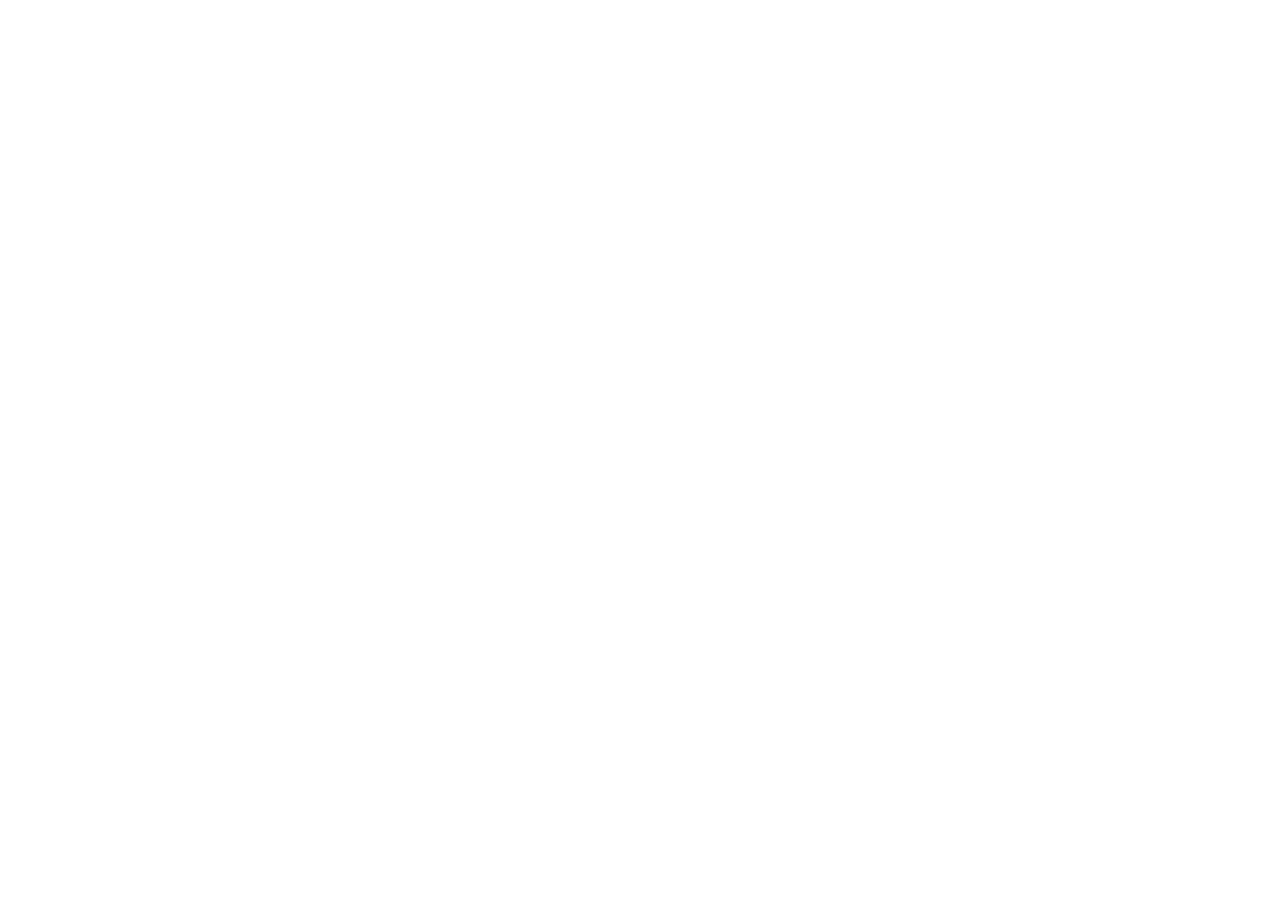
==== commit b215812f: "base href" ====
--- a/index.html
+++ b/index.html
@@ -3,7 +3,7 @@
 <head>
   <meta charset="utf-8">
   <title>StartFramwork</title>
-  <base href="/">
+  <base href="/Portfolio/">
   <meta name="viewport" content="width=device-width, initial-scale=1">
   <link rel="icon" type="image/x-icon" href="favicon.ico">
 <style>@charset "UTF-8";:root{--bs-blue: #0d6efd;--bs-indigo: #6610f2;--bs-purple: #6f42c1;--bs-pink: #d63384;--bs-red: #dc3545;--bs-orange: #fd7e14;--bs-yellow: #ffc107;--bs-green: #198754;--bs-teal: #20c997;--bs-cyan: #0dcaf0;--bs-black: #000;--bs-white: #fff;--bs-gray: #6c757d;--bs-gray-dark: #343a40;--bs-gray-100: #f8f9fa;--bs-gray-200: #e9ecef;--bs-gray-300: #dee2e6;--bs-gray-400: #ced4da;--bs-gray-500: #adb5bd;--bs-gray-600: #6c757d;--bs-gray-700: #495057;--bs-gray-800: #343a40;--bs-gray-900: #212529;--bs-primary: #0d6efd;--bs-secondary: #6c757d;--bs-success: #198754;--bs-info: #0dcaf0;--bs-warning: #ffc107;--bs-danger: #dc3545;--bs-light: #f8f9fa;--bs-dark: #212529;--bs-primary-rgb: 13, 110, 253;--bs-secondary-rgb: 108, 117, 125;--bs-success-rgb: 25, 135, 84;--bs-info-rgb: 13, 202, 240;--bs-warning-rgb: 255, 193, 7;--bs-danger-rgb: 220, 53, 69;--bs-light-rgb: 248, 249, 250;--bs-dark-rgb: 33, 37, 41;--bs-primary-text-emphasis: #052c65;--bs-secondary-text-emphasis: #2b2f32;--bs-success-text-emphasis: #0a3622;--bs-info-text-emphasis: #055160;--bs-warning-text-emphasis: #664d03;--bs-danger-text-emphasis: #58151c;--bs-light-text-emphasis: #495057;--bs-dark-text-emphasis: #495057;--bs-primary-bg-subtle: #cfe2ff;--bs-secondary-bg-subtle: #e2e3e5;--bs-success-bg-subtle: #d1e7dd;--bs-info-bg-subtle: #cff4fc;--bs-warning-bg-subtle: #fff3cd;--bs-danger-bg-subtle: #f8d7da;--bs-light-bg-subtle: #fcfcfd;--bs-dark-bg-subtle: #ced4da;--bs-primary-border-subtle: #9ec5fe;--bs-secondary-border-subtle: #c4c8cb;--bs-success-border-subtle: #a3cfbb;--bs-info-border-subtle: #9eeaf9;--bs-warning-border-subtle: #ffe69c;--bs-danger-border-subtle: #f1aeb5;--bs-light-border-subtle: #e9ecef;--bs-dark-border-subtle: #adb5bd;--bs-white-rgb: 255, 255, 255;--bs-black-rgb: 0, 0, 0;--bs-font-sans-serif: system-ui, -apple-system, "Segoe UI", Roboto, "Helvetica Neue", "Noto Sans", "Liberation Sans", Arial, sans-serif, "Apple Color Emoji", "Segoe UI Emoji", "Segoe UI Symbol", "Noto Color Emoji";--bs-font-monospace: SFMono-Regular, Menlo, Monaco, Consolas, "Liberation Mono", "Courier New", monospace;--bs-gradient: linear-gradient(180deg, rgba(255, 255, 255, .15), rgba(255, 255, 255, 0));--bs-body-font-family: var(--bs-font-sans-serif);--bs-body-font-size: 1rem;--bs-body-font-weight: 400;--bs-body-line-height: 1.5;--bs-body-color: #212529;--bs-body-color-rgb: 33, 37, 41;--bs-body-bg: #fff;--bs-body-bg-rgb: 255, 255, 255;--bs-emphasis-color: #000;--bs-emphasis-color-rgb: 0, 0, 0;--bs-secondary-color: rgba(33, 37, 41, .75);--bs-secondary-color-rgb: 33, 37, 41;--bs-secondary-bg: #e9ecef;--bs-secondary-bg-rgb: 233, 236, 239;--bs-tertiary-color: rgba(33, 37, 41, .5);--bs-tertiary-color-rgb: 33, 37, 41;--bs-tertiary-bg: #f8f9fa;--bs-tertiary-bg-rgb: 248, 249, 250;--bs-heading-color: inherit;--bs-link-color: #0d6efd;--bs-link-color-rgb: 13, 110, 253;--bs-link-decoration: underline;--bs-link-hover-color: #0a58ca;--bs-link-hover-color-rgb: 10, 88, 202;--bs-code-color: #d63384;--bs-highlight-color: #212529;--bs-highlight-bg: #fff3cd;--bs-border-width: 1px;--bs-border-style: solid;--bs-border-color: #dee2e6;--bs-border-color-translucent: rgba(0, 0, 0, .175);--bs-border-radius: .375rem;--bs-border-radius-sm: .25rem;--bs-border-radius-lg: .5rem;--bs-border-radius-xl: 1rem;--bs-border-radius-xxl: 2rem;--bs-border-radius-2xl: var(--bs-border-radius-xxl);--bs-border-radius-pill: 50rem;--bs-box-shadow: 0 .5rem 1rem rgba(0, 0, 0, .15);--bs-box-shadow-sm: 0 .125rem .25rem rgba(0, 0, 0, .075);--bs-box-shadow-lg: 0 1rem 3rem rgba(0, 0, 0, .175);--bs-box-shadow-inset: inset 0 1px 2px rgba(0, 0, 0, .075);--bs-focus-ring-width: .25rem;--bs-focus-ring-opacity: .25;--bs-focus-ring-color: rgba(13, 110, 253, .25);--bs-form-valid-color: #198754;--bs-form-valid-border-color: #198754;--bs-form-invalid-color: #dc3545;--bs-form-invalid-border-color: #dc3545}*,*:before,*:after{box-sizing:border-box}@media (prefers-reduced-motion: no-preference){:root{scroll-behavior:smooth}}body{margin:0;font-family:var(--bs-body-font-family);font-size:var(--bs-body-font-size);font-weight:var(--bs-body-font-weight);line-height:var(--bs-body-line-height);color:var(--bs-body-color);text-align:var(--bs-body-text-align);background-color:var(--bs-body-bg);-webkit-text-size-adjust:100%;-webkit-tap-highlight-color:rgba(0,0,0,0)}:root{--bs-breakpoint-xs: 0;--bs-breakpoint-sm: 576px;--bs-breakpoint-md: 768px;--bs-breakpoint-lg: 992px;--bs-breakpoint-xl: 1200px;--bs-breakpoint-xxl: 1400px}:root{--fa-style-family-brands:"Font Awesome 6 Brands";--fa-font-brands:normal 400 1em/1 "Font Awesome 6 Brands"}@font-face{font-family:"Font Awesome 6 Brands";font-style:normal;font-weight:400;font-display:block;src:url("./media/fa-brands-400-MDS4TU4L.woff2") format("woff2"),url("./media/fa-brands-400-CNBICIQT.ttf") format("truetype")}:root{--fa-font-regular:normal 400 1em/1 "Font Awesome 6 Free"}@font-face{font-family:"Font Awesome 6 Free";font-style:normal;font-weight:400;font-display:block;src:url("./media/fa-regular-400-N56QV3DR.woff2") format("woff2"),url("./media/fa-regular-400-2FI4ICQD.ttf") format("truetype")}:root{--fa-style-family-classic:"Font Awesome 6 Free";--fa-font-solid:normal 900 1em/1 "Font Awesome 6 Free"}@font-face{font-family:"Font Awesome 6 Free";font-style:normal;font-weight:900;font-display:block;src:url("./media/fa-solid-900-Z3HFQTXF.woff2") format("woff2"),url("./media/fa-solid-900-XVWCCN5V.ttf") format("truetype")}
